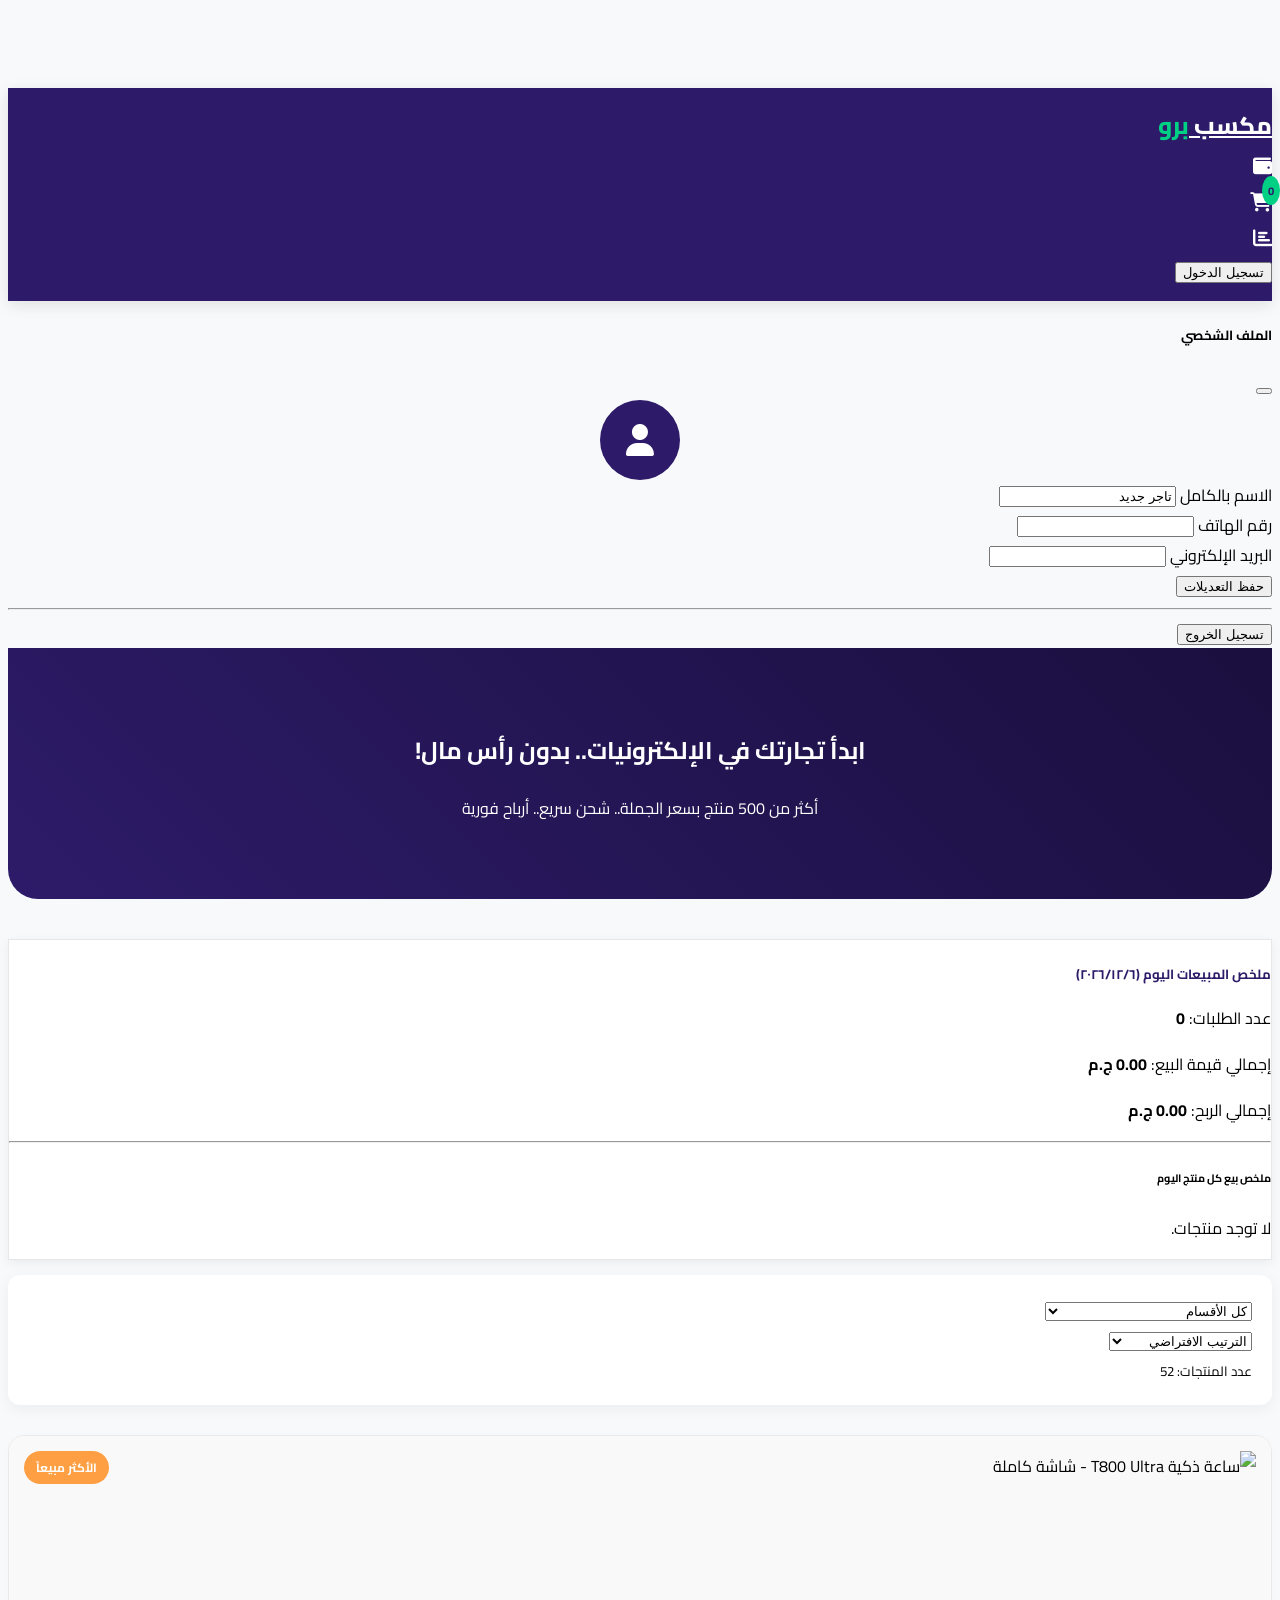
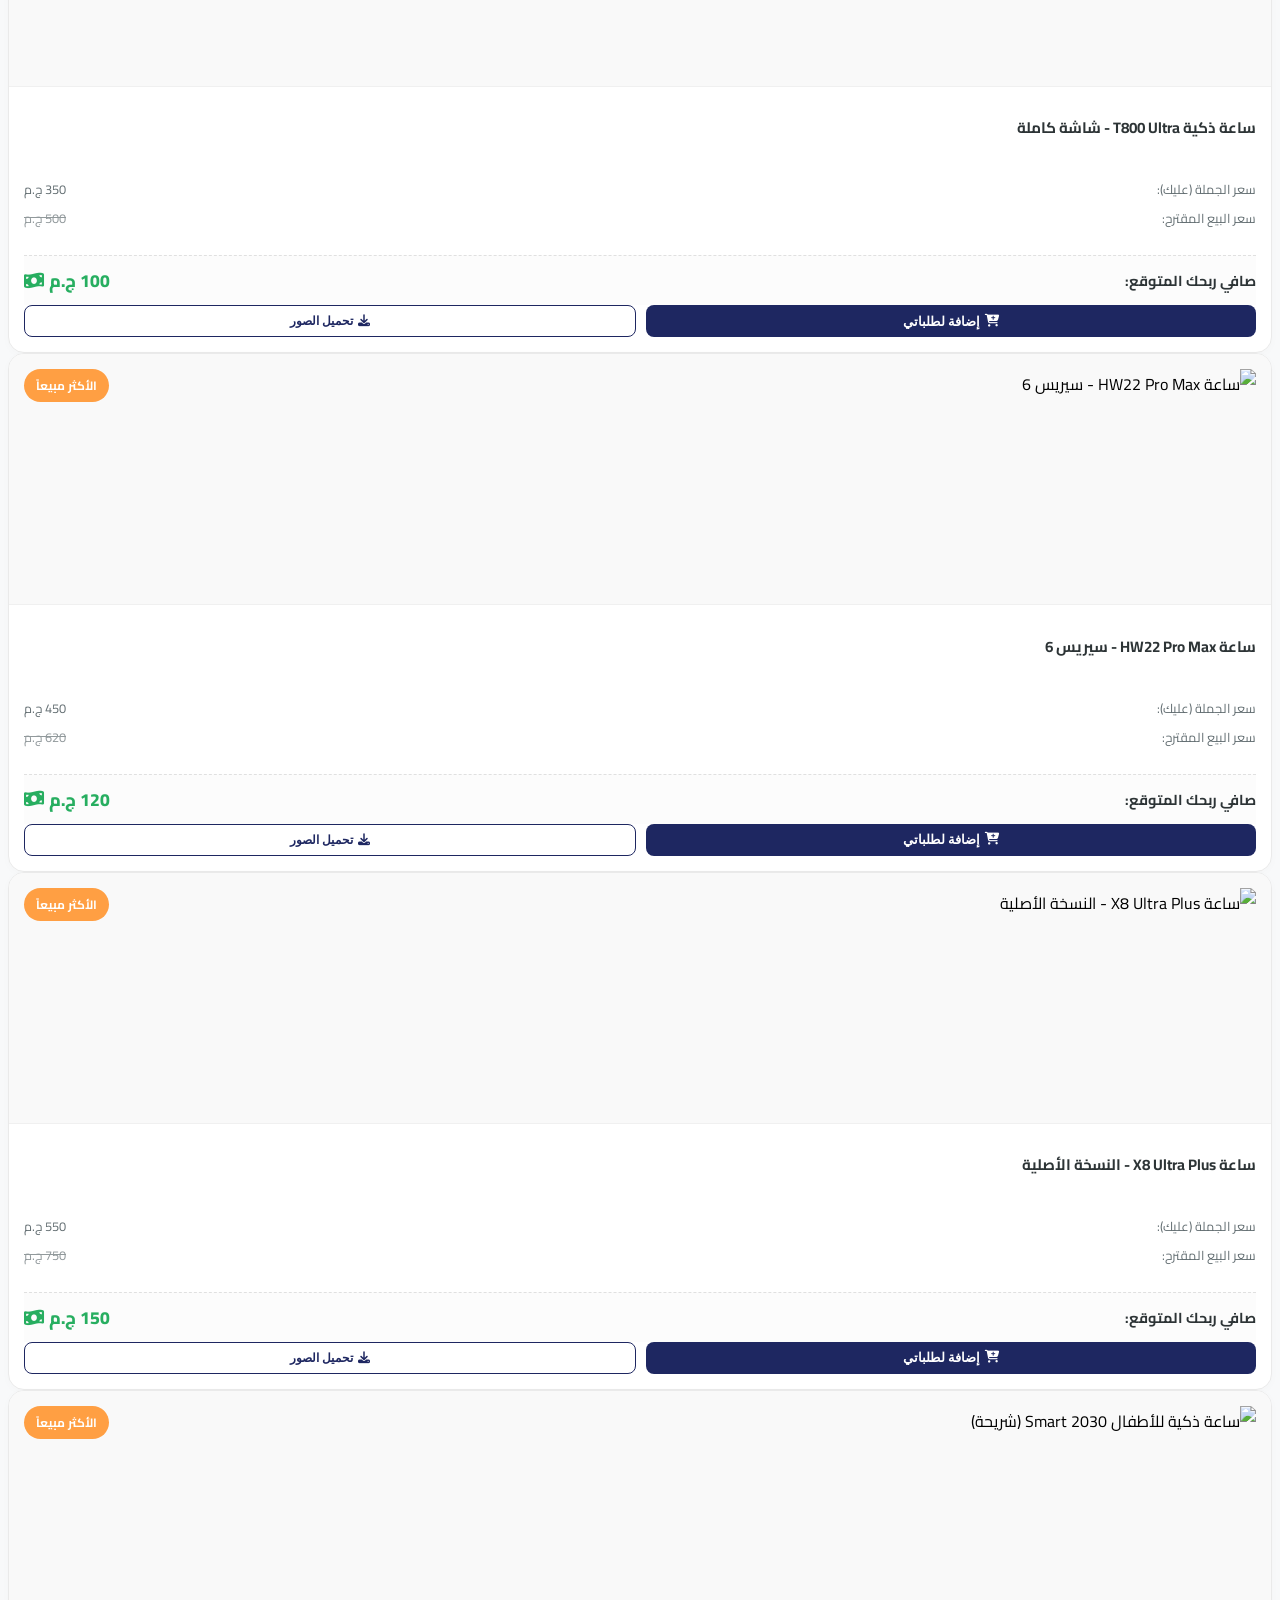
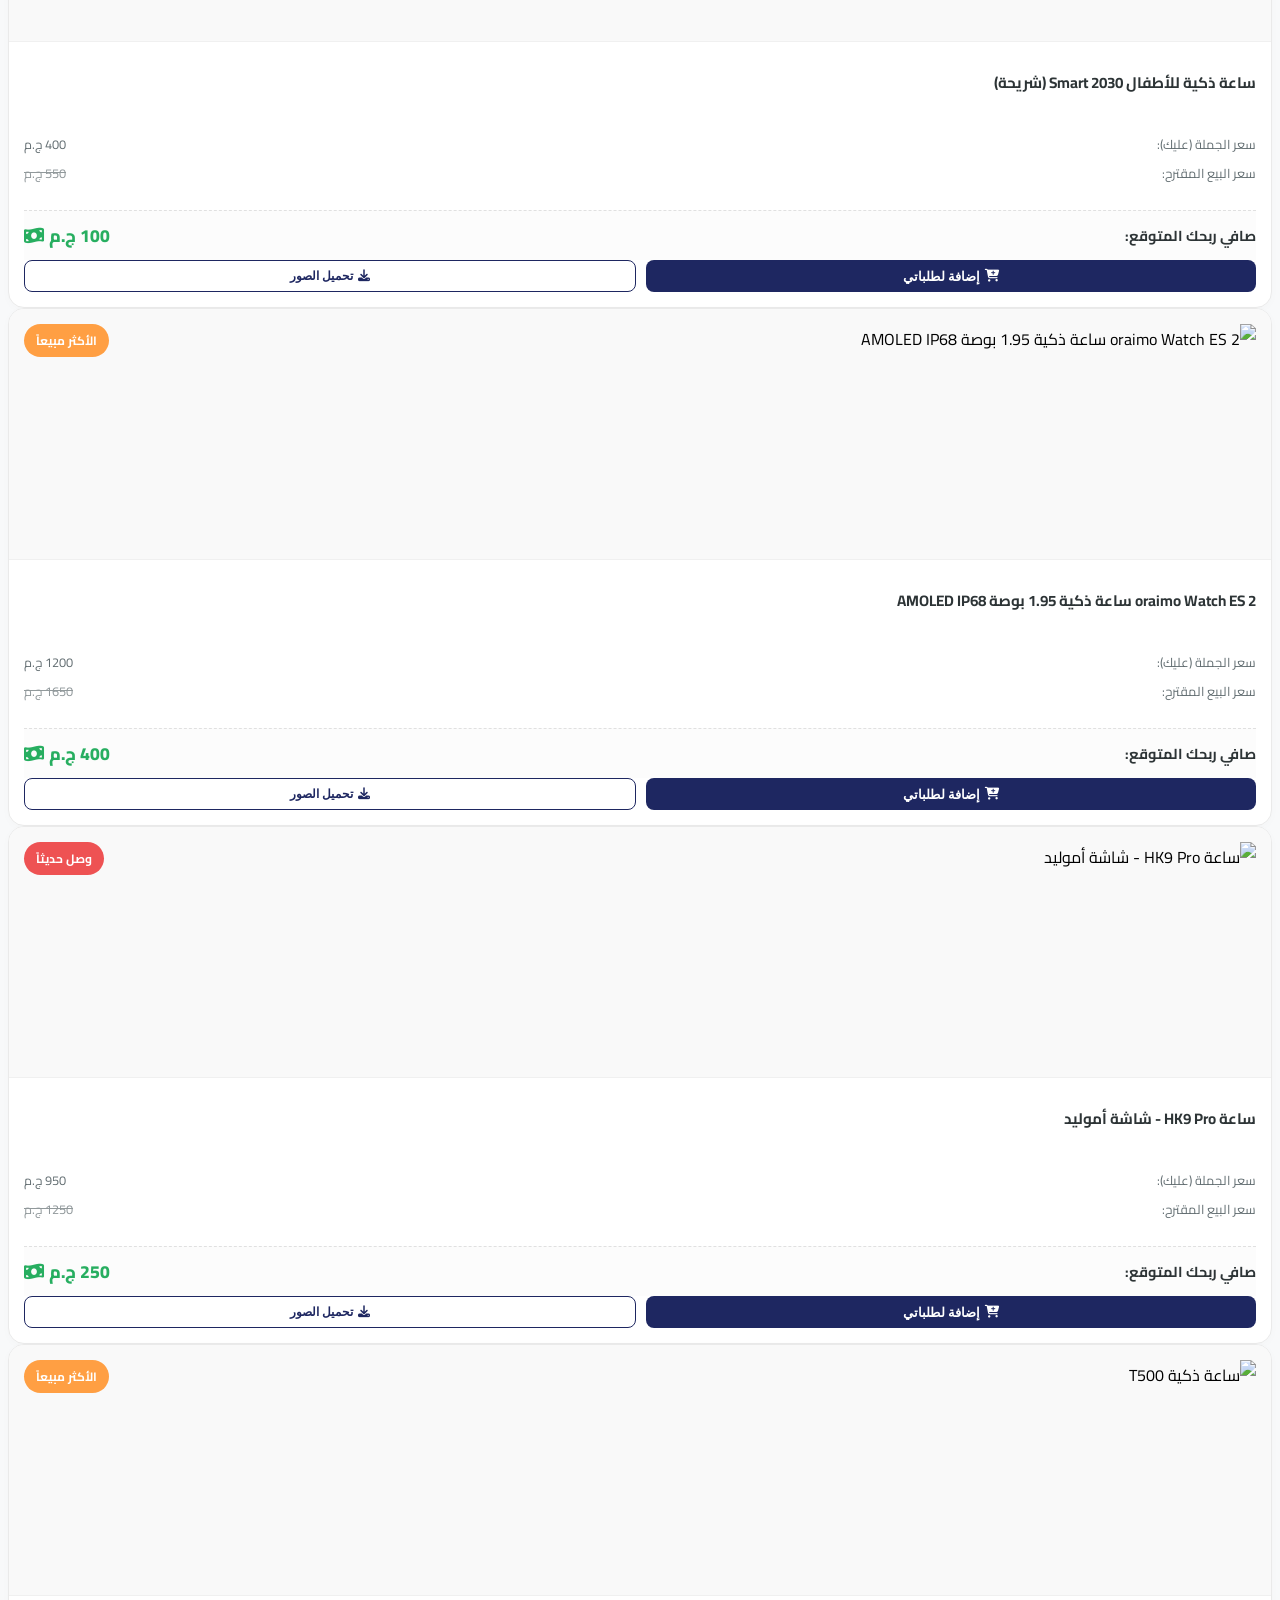
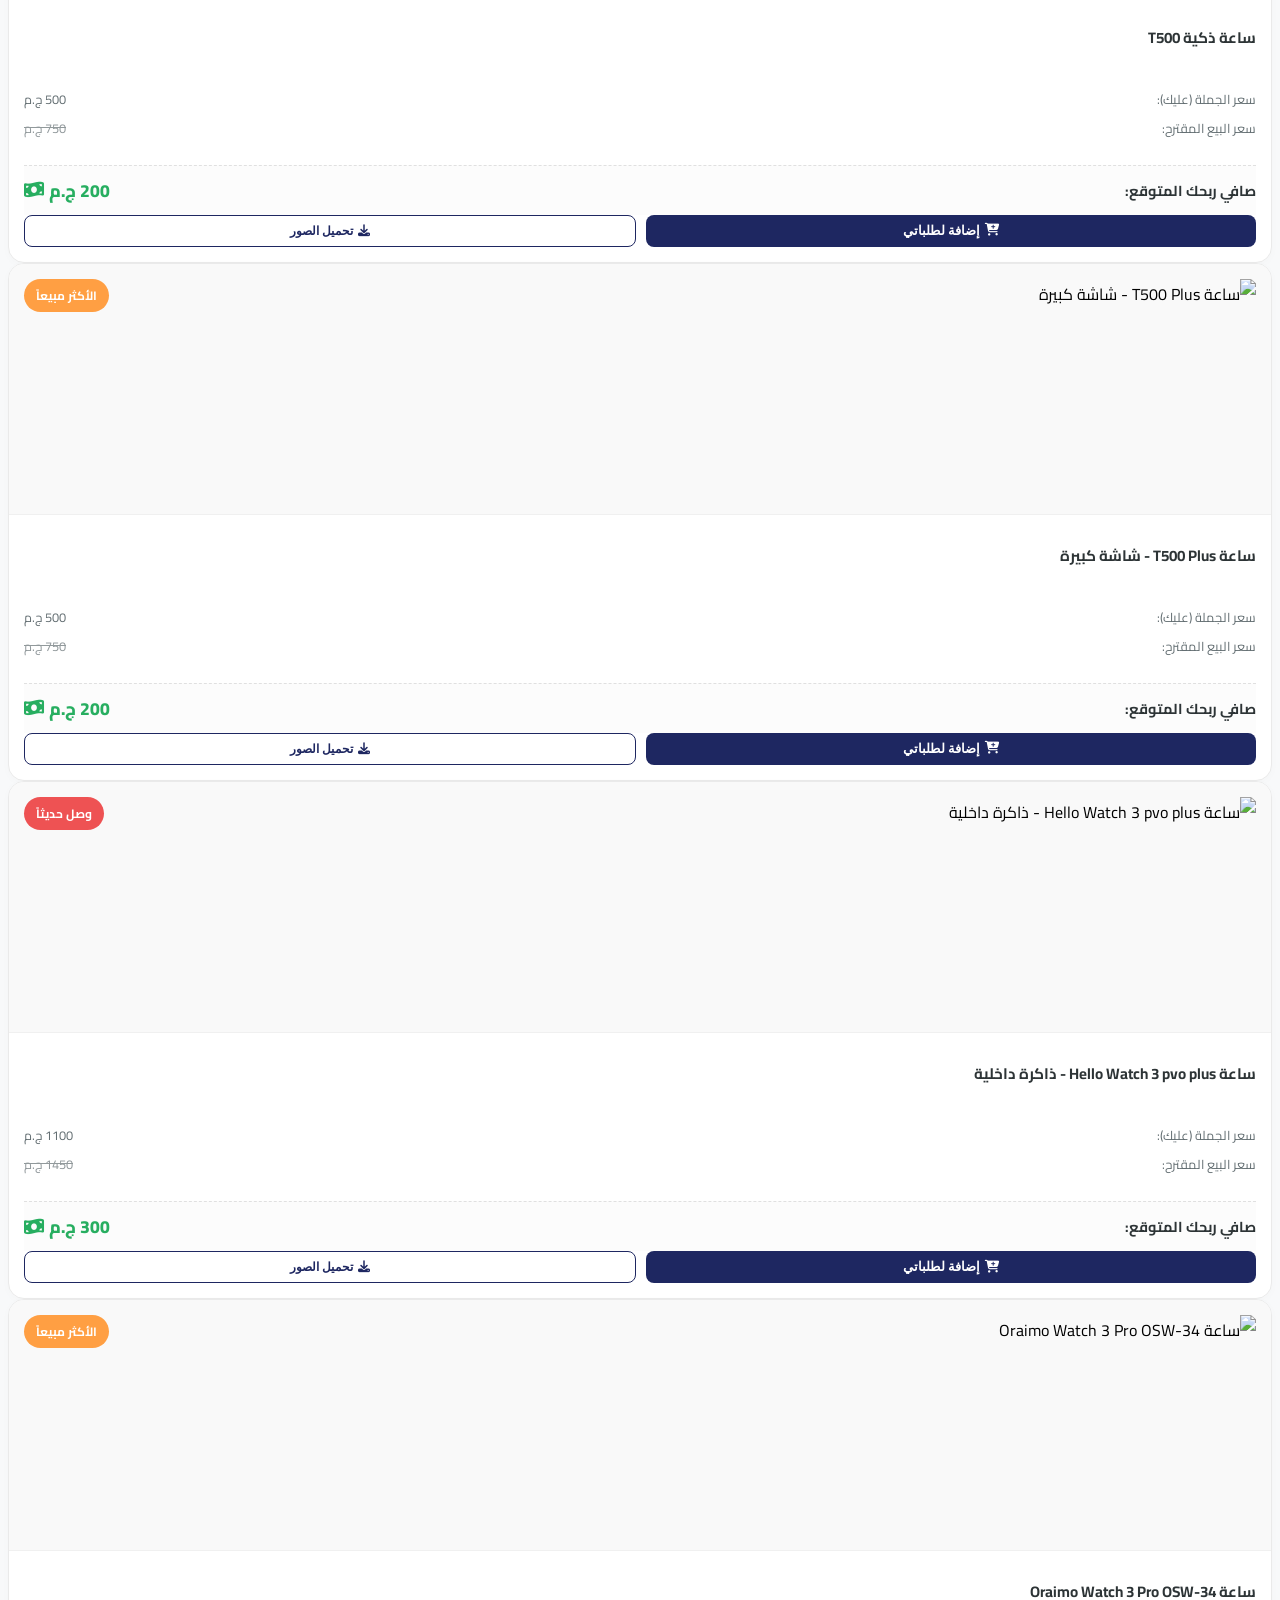
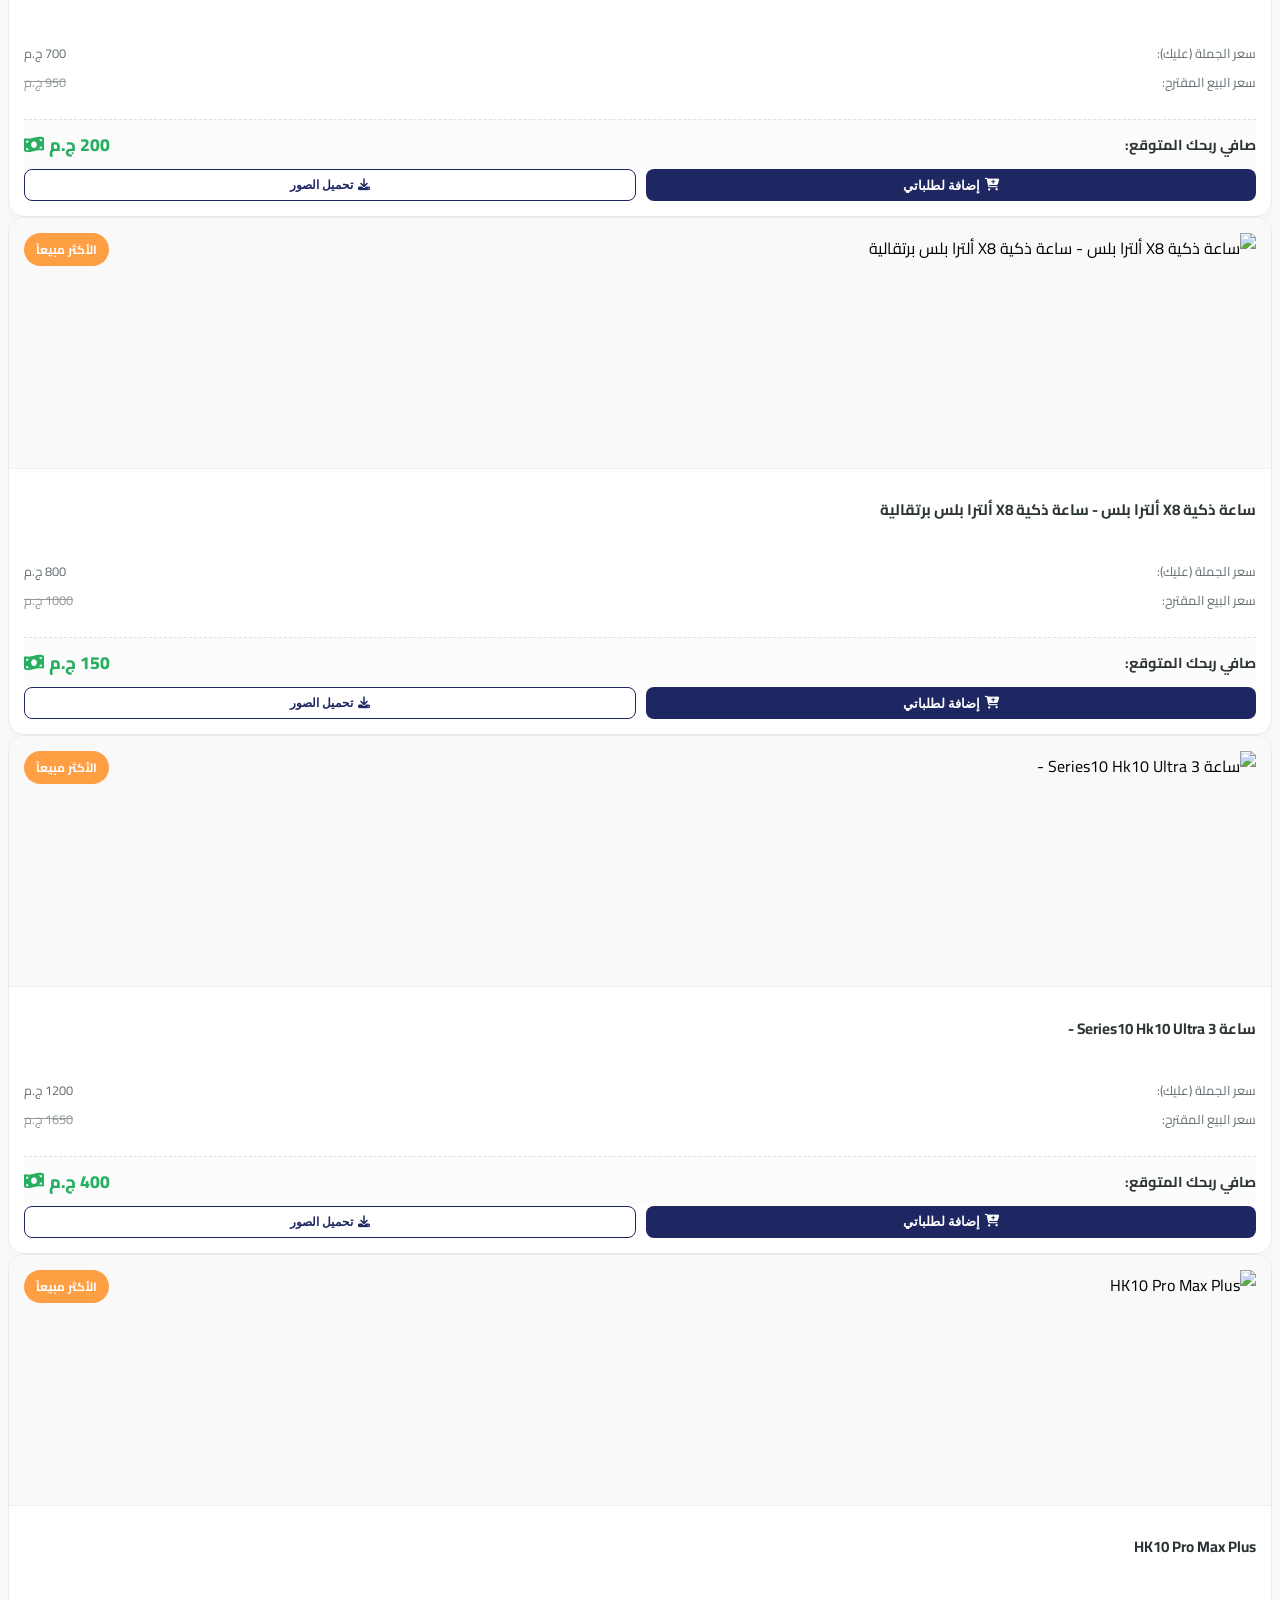
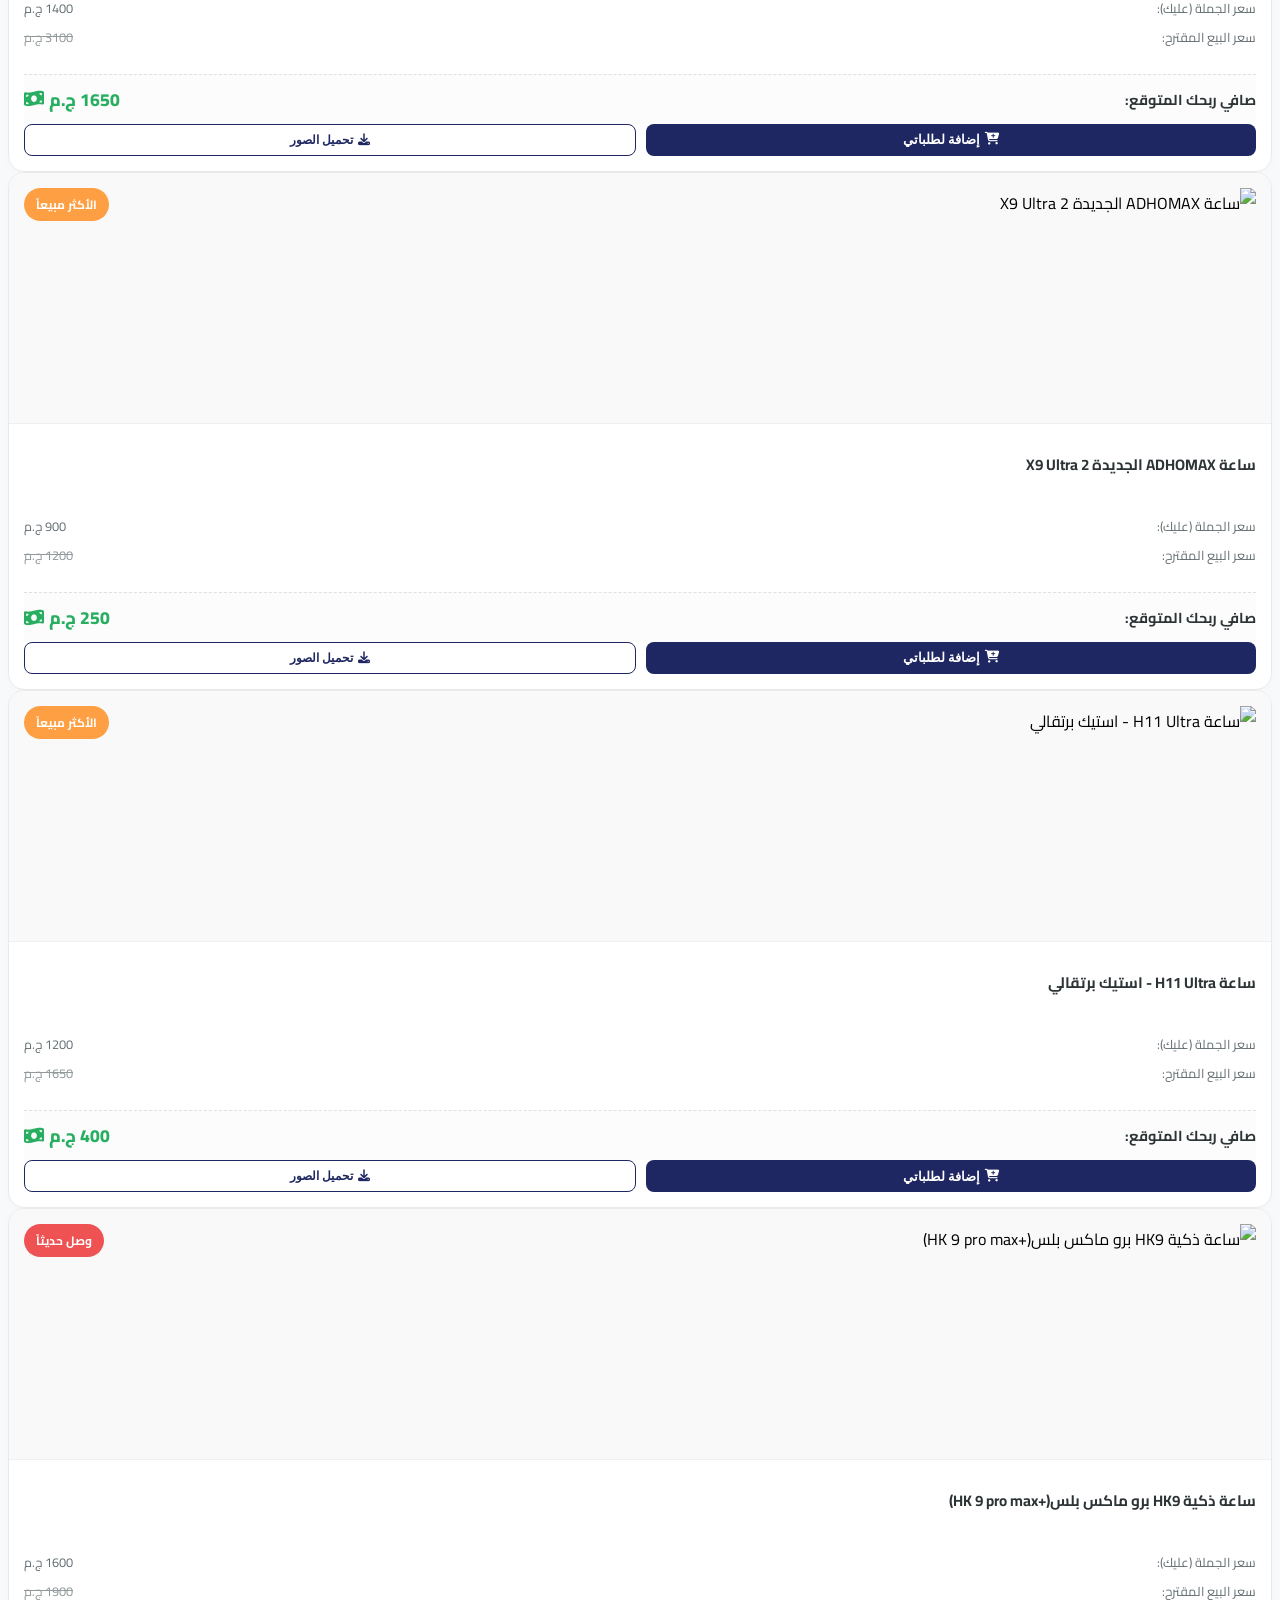
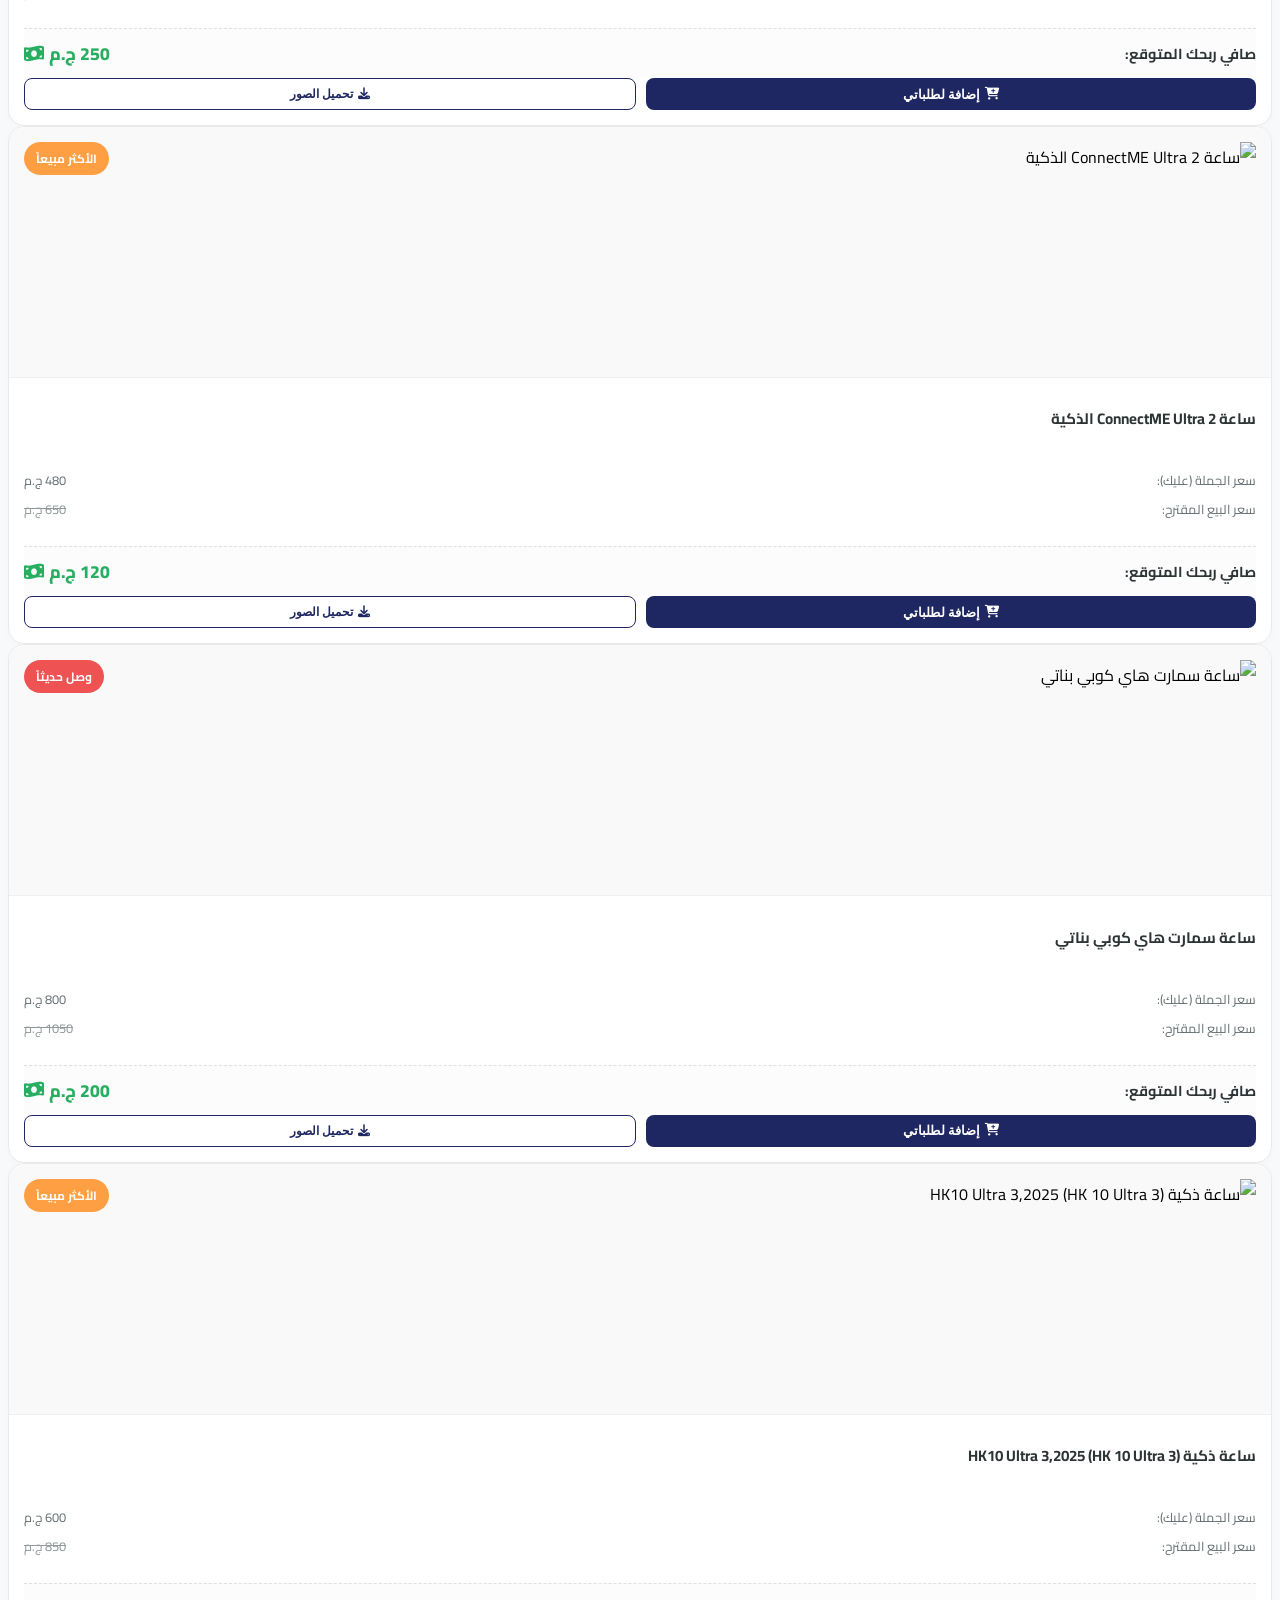
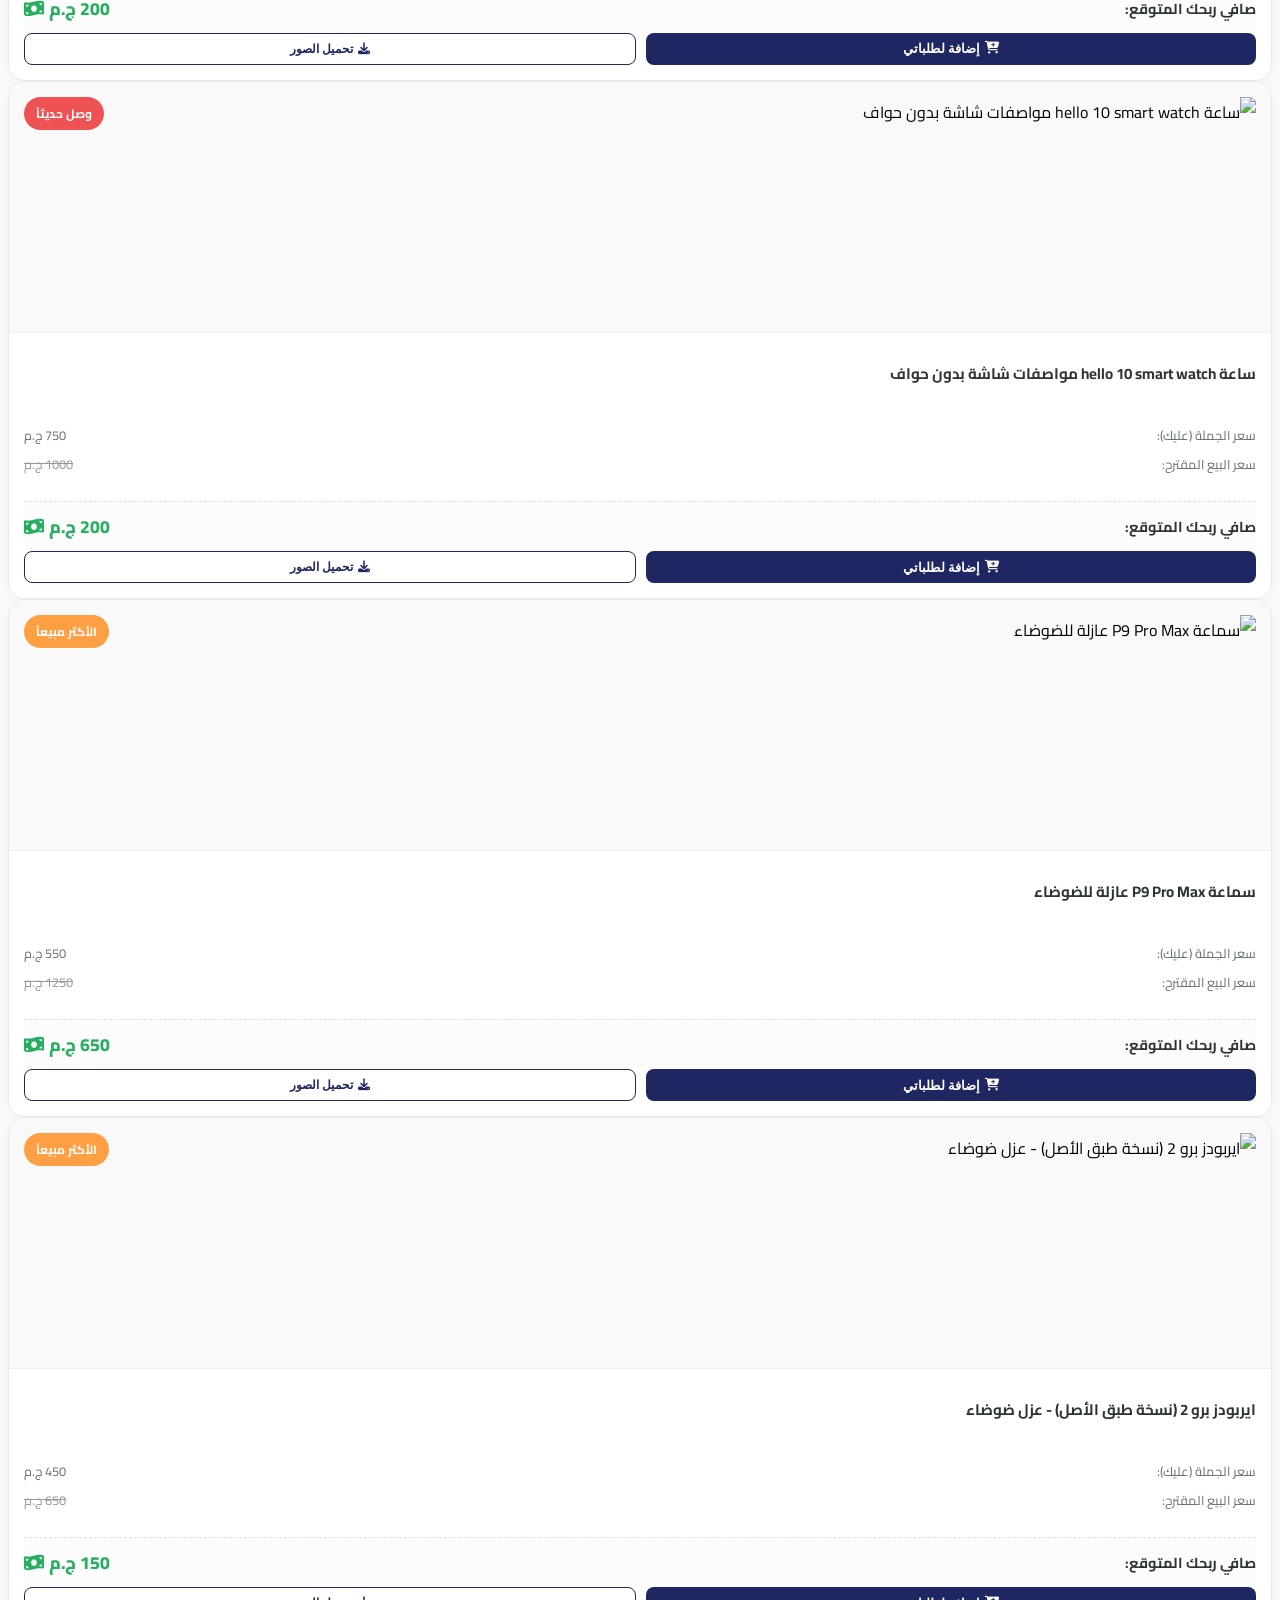
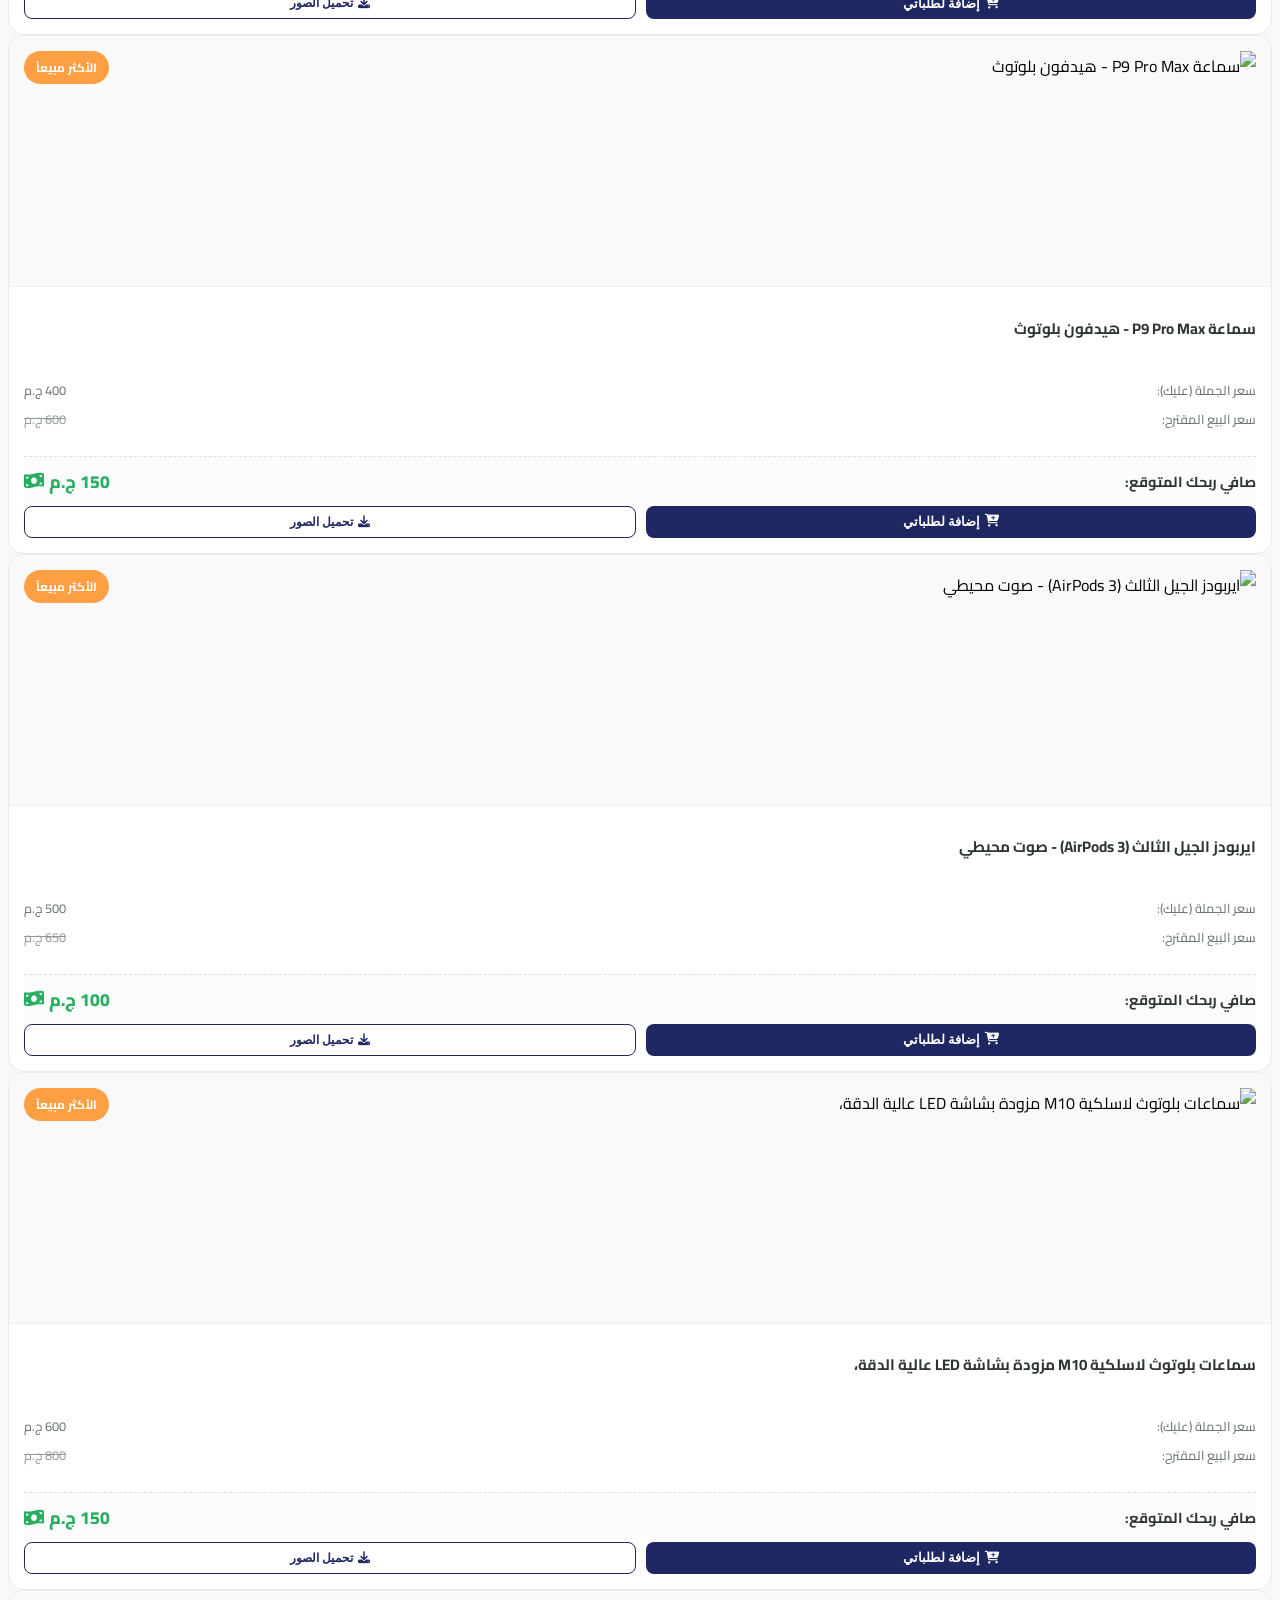
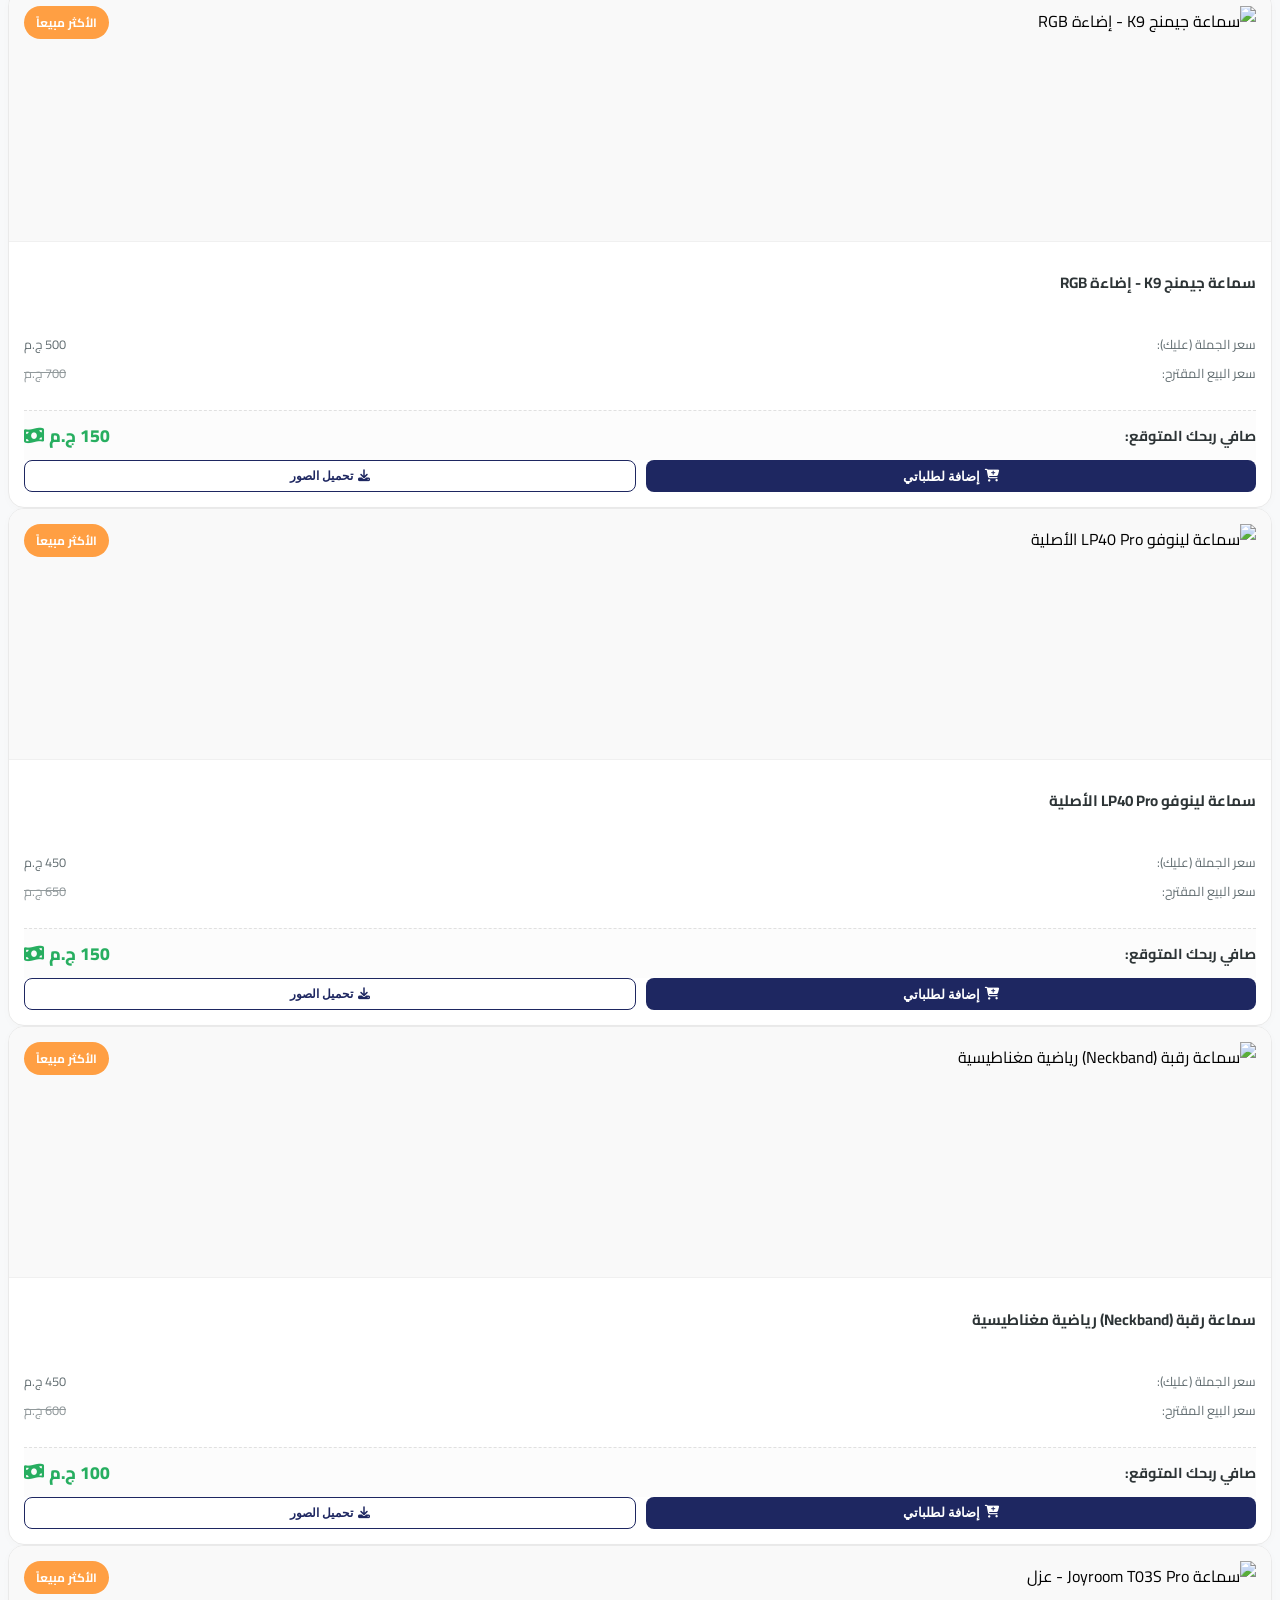
==== index.html @ 0d4d9258 "Add files via upload" ====
<!DOCTYPE html>
<html lang="ar" dir="rtl">
<head>
    <meta charset="UTF-8">
    <meta name="viewport" content="width=device-width, initial-scale=1.0">
    <title>مكسب برو - منصة الدروب شيبينج</title>
    
    <link rel="stylesheet" href="https://cdn.jsdelivr.net/npm/bootstrap@5.3.0/dist/css/bootstrap.rtl.min.css">
    <link href="https://fonts.googleapis.com/css2?family=Cairo:wght@400;600;700;800&display=swap" rel="stylesheet">
    <link rel="stylesheet" href="https://cdnjs.cloudflare.com/ajax/libs/font-awesome/6.4.0/css/all.min.css">
    
    <link rel="stylesheet" href="style.css">
    
</head>
<body>

    <nav class="navbar navbar-expand-lg fixed-top">
    <div class="container d-flex justify-content-between">
        
        <div class="d-flex align-items-center gap-4">
            <a class="navbar-brand mb-0" href="#">مكسب <span>برو</span></a>
            
            <div class="nav-icon-btn position-relative" title="المحفظة" data-bs-toggle="modal" data-bs-target="#walletModal" onclick="updateWalletUI()">
                <i class="fa-solid fa-wallet"></i>
                <span id="walletNotif" class="position-absolute top-0 start-100 translate-middle p-1 bg-danger border border-light rounded-circle d-none"></span>
            </div>

            <div class="nav-icon-btn position-relative" title="سلة الطلبات" data-bs-toggle="modal" data-bs-target="#cartModal">
                <i class="fa-solid fa-cart-shopping"></i>
                <span class="badge-counter" id="cartCount">0</span>
            </div>

            <div class="nav-icon-btn position-relative" title="تقرير المبيعات" onclick="openSalesReport()">
                <i class="fa-solid fa-chart-bar"></i>
            </div>
        </div>

        <div id="authSection">
            <button class="btn btn-outline-light btn-sm" data-bs-toggle="modal" data-bs-target="#loginModal">تسجيل الدخول</button>
        </div>

    </div>
</nav>

    <div class="offcanvas offcanvas-end" tabindex="-1" id="profileSidebar">
        <div class="offcanvas-header bg-light">
            <h5 class="offcanvas-title">الملف الشخصي</h5>
            <button type="button" class="btn-close" data-bs-dismiss="offcanvas"></button>
        </div>
        <div class="offcanvas-body">
            <form id="profileForm">
                <div class="mb-3 text-center">
                    <div class="profile-avatar-placeholder">
                        <i class="fa-solid fa-user"></i>
                    </div>
                </div>
                <div class="mb-3">
                    <label>الاسم بالكامل</label>
                    <input type="text" class="form-control" id="profileName" value="تاجر جديد">
                </div>
                <div class="mb-3">
                    <label>رقم الهاتف</label>
                    <input type="tel" class="form-control" id="profilePhone" value="">
                </div>
                <div class="mb-3">
                    <label>البريد الإلكتروني</label>
                    <input type="email" class="form-control" id="profileEmail" value="" readonly>
                </div>
                <button type="button" class="btn btn-primary w-100" onclick="saveProfile()">حفظ التعديلات</button>
                <hr>
                <button type="button" class="btn btn-danger w-100" onclick="logout()">تسجيل الخروج</button>
            </form>
        </div>
    </div>

    <section class="hero-section">
        <div class="container">
            <h1>ابدأ تجارتك في الإلكترونيات.. بدون رأس مال!</h1>
            <p class="mb-4">أكثر من 500 منتج بسعر الجملة.. شحن سريع.. أرباح فورية</p>
        </div>
    </section>

    <div class="container mb-4" id="dailySalesSummary"></div>

    <div class="container pb-5">
        
        <div class="filter-bar row g-3 align-items-center">
            <div class="col-md-4">
                <select class="form-select" id="categoryFilter" onchange="renderProducts()">
                    <option value="all">كل الأقسام</option>
                    <option value="ساعات">ساعات ذكية</option>
                    <option value="سماعات">سماعات (Headphones/Airpods)</option>
                    <option value="شواحن">شواحن وكابلات</option>
                    <option value="باور">باور بنك</option>
                </select>
            </div>
            <div class="col-md-4">
                <select class="form-select" id="sortFilter" onchange="renderProducts()">
                    <option value="default">الترتيب الافتراضي</option>
                    <option value="profit_high">الربح: من الأعلى للأقل</option>
                    <option value="profit_low">الربح: من الأقل للأعلى</option>
                    <option value="bestseller">الأكثر مبيعاً</option>
                </select>
            </div>
            <div class="col-md-4 text-start">
                <small class="text-muted" id="productsCount">يتم عرض المنتجات...</small>
            </div>
        </div>

        <div class="row g-4" id="productsContainer">
            </div>

    </div>

    <div class="modal fade" id="loginModal" tabindex="-1">
        <div class="modal-dialog modal-dialog-centered">
            <div class="modal-content">
                <div class="modal-header border-0">
                    <button type="button" class="btn-close" data-bs-dismiss="modal"></button>
                </div>
                <div class="modal-body p-4">
                    <ul class="nav nav-tabs nav-fill mb-4" id="authTabs" role="tablist">
                        <li class="nav-item">
                            <button class="nav-link active" data-bs-toggle="tab" data-bs-target="#loginTab">تسجيل دخول</button>
                        </li>
                        <li class="nav-item">
                            <button class="nav-link" data-bs-toggle="tab" data-bs-target="#signupTab">إنشاء حساب</button>
                        </li>
                    </ul>
                    <div class="tab-content">
                        <div class="tab-pane fade show active" id="loginTab">
                            <input type="email" class="form-control mb-3" id="loginEmail" placeholder="البريد الإلكتروني">
                            <input type="password" class="form-control mb-3" id="loginPassword" placeholder="كلمة المرور">
                            <button class="btn btn-primary w-100" onclick="handleSimpleLogin()">دخول</button>
                            
                            <div class="d-flex align-items-center my-3">
                                <hr class="flex-grow-1">
                                <span class="mx-2 text-muted small">أو الدخول السريع</span>
                           <hr class="flex-grow-1">
    
                          <button id="google-login-btn" type="button" class="btn btn-dark w-100 d-flex align-items-center justify-content-center py-2 rounded-pill mt-3">
    <img src="https://www.gstatic.com/firebasejs/ui/2.0.0/images/action/google.svg" alt="Google" style="width: 20px; margin-left: 10px;">
    <span>المتابعة باستخدام جوجل</span>
</button>

               </div>
                       <div class="tab-pane fade" id="signupTab">
                        <div id="signupAlert" class="alert alert-danger d-none small"></div>
    
                        <input type="text" id="newUserName" class="form-control mb-3" placeholder="الاسم بالكامل (ثلاثي)">
    
                        <input type="email" id="newUserEmail" class="form-control mb-3" placeholder="البريد الإلكتروني (example@gmail.com)">
    
                        <input type="tel" id="newUserPhone" class="form-control mb-3" placeholder="رقم الهاتف (01xxxxxxxxx)" maxlength="11">
    
                        <input type="password" id="newUserPass" class="form-control mb-3" placeholder="كلمة المرور (6 أرقام على الأقل)">
    
                        <button class="btn btn-primary w-100" onclick="validateAndLogin()">إنشاء حساب جديد</button>
                     </div>
                    </div>
                </div>
            </div>
        </div>
    </div>

    <div class="modal fade" id="productModal" tabindex="-1">
        <div class="modal-dialog modal-lg">
            <div class="modal-content" id="productModalContent">
                </div>
        </div>
    </div>

    <div class="modal fade" id="cartModal" tabindex="-1">
        <div class="modal-dialog modal-lg modal-dialog-scrollable">
            <div class="modal-content">
                <div class="modal-header bg-light">
                    <h5 class="modal-title fw-bold">سلة الطلبات</h5>
                    <button type="button" class="btn-close" data-bs-dismiss="modal"></button>
                </div>
                <div class="modal-body">
                    <div class="row">
                        <div class="col-lg-7 mb-4">
                            <h6 class="border-bottom pb-2">المنتجات المختارة</h6>
                            <div id="cartItemsContainer">
                                <p class="text-center text-muted py-4">السلة فارغة</p>
                            </div>
                        </div>

                        <div class="col-lg-5">
                            <div class="bg-light p-3 rounded">
                                <h6 class="fw-bold mb-3">بيانات العميل (المشتري)</h6>
                                <form id="checkoutForm">
                                    <div class="mb-2">
                                        <label class="small">الاسم بالكامل</label>
                                        <input type="text" id="custName" class="form-control form-control-sm" required>
                                    </div>
                                    <div class="mb-2">
                                        <label class="small">رقم الهاتف (أساسي)</label>
                                        <input type="tel" id="custPhone1" class="form-control form-control-sm" required>
                                    </div>
                                    <div class="mb-2">
                                        <label class="small">رقم الهاتف (احتياطي)</label>
                                        <input type="tel" id="custPhone2" class="form-control form-control-sm">
                                    </div>
                                    <div class="mb-2">
                                        <label class="small">العنوان بالتفصيل</label>
                                        <textarea id="custAddress" class="form-control form-control-sm" rows="2" required></textarea>
                                    </div>
                                    <div class="mb-3">
                                        <label class="small">المحافظة (لتحديد الشحن)</label>
                                        <select id="custCity" class="form-select form-select-sm" onchange="updateTotal()" required>
                                            <option value="">اختر المحافظة...</option>
                                            <option value="cairo">القاهرة (50 ج.م)</option>
                                            <option value="giza">الجيزة (65 ج.م)</option>
                                            <option value="other">محافظات أخرى (يتم التحديد لاحقاً)</option>
                                        </select>
                                    </div>

                                    <hr>
                                    <div class="d-flex justify-content-between mb-1">
                                        <span>إجمالي المنتجات (جملة):</span>
                                        <span id="summaryWholesale">0</span>
                                    </div>
                                    <div class="d-flex justify-content-between mb-1">
                                        <span>مصاريف الشحن:</span>
                                        <span id="summaryShipping" class="text-danger">0</span>
                                    </div>
                                    <div class="d-flex justify-content-between mb-1">
                                        <strong>صافي ربحك:</strong>
                                        <strong id="summaryProfit" class="text-success">0</strong>
                                    
                                    
                                        <div class="mb-3 bg-white p-2 rounded border border-warning">
                                        <label class="small fw-bold mb-1">المبلغ الإجمالي المتفق عليه (شامل الشحن)</label>
                                        <div class="input-group">
                                            <input type="number" id="finalTotalInput" class="form-control fw-bold fs-5 text-primary" 
                                                   oninput="calculateProfitManual()" placeholder="اكتب السعر هنا">
                                            <span class="input-group-text">ج.م</span>
                                        </div>
                                    </div>


                                    <button type="button" class="whatsapp-btn" onclick="sendOrderToWhatsapp()">
                                        <i class="fa-brands fa-whatsapp me-2"></i> إرسال الطلب الآن
                                    </button>
                                </form>
                            </div>
                        </div>
                    </div>
                </div>
            </div>
        </div>
    </div>

    <div class="modal fade" id="walletModal" tabindex="-1">
    <div class="modal-dialog modal-dialog-centered">
        <div class="modal-content border-0 overflow-hidden">
            <div class="modal-header border-0 bg-light">
                <h5 class="modal-title fw-bold">محفظة الأرباح</h5>
                <button type="button" class="btn-close" data-bs-dismiss="modal"></button>
            </div>
            <div class="modal-body p-4">
                
                <div class="wallet-card mb-4 text-center text-white p-4 rounded-4" style="background: linear-gradient(135deg, #2D1B69 0%, #00D084 100%); box-shadow: 0 10px 20px rgba(45, 27, 105, 0.3);">
                    <p class="mb-1 opacity-75">رصيدك الحالي القابل للسحب</p>
                    <h1 class="fw-bold mb-3 display-4"><span id="walletBalance">0</span> <small class="fs-6">ج.م</small></h1>
                    <button class="btn btn-light text-primary fw-bold rounded-pill px-4" onclick="toggleWithdrawForm()">
                        <i class="fa-solid fa-money-bill-transfer"></i> سحب الرصيد
                    </button>
                </div>

                <div id="withdrawForm" class="d-none bg-light p-3 rounded mb-3 border">
                    <h6 class="fw-bold mb-3">طلب سحب أرباح</h6>
                    <div class="mb-2">
                        <label class="small text-muted">وسيلة السحب</label>
                        <select class="form-select mb-2" id="withdrawMethod">
                            <option value="vodafone">فودافون كاش</option>
                            <option value="instapay">انستا باي (InstaPay)</option>
                        </select>
                    </div>
                    <div class="mb-2">
                        <label class="small text-muted">رقم المحفظة / العنوان</label>
                        <input type="tel" class="form-control" id="withdrawNumber" placeholder="01xxxxxxxxx">
                    </div>
                    <div class="mb-3">
                        <label class="small text-muted">المبلغ المراد سحبه</label>
                        <input type="number" class="form-control" id="withdrawAmount" placeholder="الحد الأدنى 50 ج.م">
                    </div>
                    <button class="btn btn-success w-100" onclick="confirmWithdraw()">تأكيد السحب</button>
                </div>

                <h6 class="fw-bold border-bottom pb-2 mb-3">سجل المعاملات</h6>
                <div id="transactionList" class="transaction-list" style="max-height: 200px; overflow-y: auto;">
                    <p class="text-muted text-center small py-3">لا توجد معاملات بعد</p>
                </div>

            </div>
        </div>
    </div>
</div>

</div> </div> </div> </div> <footer class="main-footer">
        <div class="container">
            <div class="footer-content">
                <p class="mb-0">
                    جميع الحقوق محفوظة © 2026 لموقع 
                    <span class="brand-name">مكسب <span>برو</span></span>
                </p>
                <div class="social-links mt-2">
                    <a href="https://www.facebook.com/profile.php?fb_profile_edit_entry_point=%7B%22click_point%22%3A%22edit_profile_button%22%2C%22feature%22%3A%22profile_header%22%7D&id=61584432689909&sk=about" target="_blank" rel="noopener">
                        <i class="fa-brands fa-facebook"></i>
                    </a>
                    <a href="https://wa.me/01553110124" target="_blank" rel="noopener">
                        <i class="fa-brands fa-whatsapp"></i>
                    </a>
                    <a href="https://www.facebook.com/messages/t/61584432689909" target="_blank" rel="noopener">
                        <i class="fa-solid fa-headset"></i>
                    </a>
                </div>
            </div>
        </div>
    </footer>

   <script src="https://cdn.jsdelivr.net/npm/bootstrap@5.3.0/dist/js/bootstrap.bundle.min.js"></script>

<script src="data.js"></script>
<script src="functions.js"></script>

<script src="assets/js/modules/utils.js"></script>
<script src="assets/js/modules/ui.js"></script>
<script src="assets/js/modules/cart.js"></script>
<script src="assets/js/modules/wallet.js"></script>
<script src="assets/js/modules/sales.js"></script>

<script type="module" src="auth.js"></script>

<script src="main.js"></script>
<script src="script.js"></script>

</body>
</html>
---- style.css ----
:root {
    --primary: #2D1B69;       /* Deep Purple */
    --primary-light: #432c8a;
    --accent: #00D084;        /* Emerald Green */
    --accent-hover: #00b371;
    --bg-body: #F8F9FA;
    --text-dark: #1A1A1A;
    --radius: 12px;
}

body {
    font-family: 'Cairo', sans-serif;
    background-color: var(--bg-body);
    padding-top: 80px;
}

/* --- Header & Nav --- */
.navbar {
    background-color: var(--primary);
    box-shadow: 0 4px 15px rgba(0,0,0,0.1);
    padding: 15px 0;
}

.navbar-brand {
    font-weight: 800;
    color: white !important;
    font-size: 1.5rem;
}
.navbar-brand span { color: var(--accent); }

.nav-icon-btn {
    color: white;
    position: relative;
    margin-left: 15px;
    font-size: 1.2rem;
    cursor: pointer;
    transition: 0.3s;
}
.nav-icon-btn:hover { color: var(--accent); }

.badge-counter {
    position: absolute;
    top: -8px;
    right: -8px;
    background: var(--accent);
    color: var(--primary);
    font-size: 0.7rem;
    padding: 4px 6px;
    border-radius: 50%;
    font-weight: bold;
}

/* Profile Sidebar Trigger */
.user-profile-trigger {
    display: flex;
    align-items: center;
    gap: 10px;
    background: rgba(255,255,255,0.1);
    padding: 5px 15px;
    border-radius: 30px;
    color: white;
    cursor: pointer;
    border: 1px solid transparent;
}
.user-profile-trigger:hover { border-color: var(--accent); }

.profile-avatar-placeholder {
    width: 80px; 
    height: 80px; 
    background: var(--primary); 
    color: white; 
    border-radius: 50%; 
    display: flex; 
    align-items: center; 
    justify-content: center; 
    margin: 0 auto; 
    font-size: 2rem;
}

/* --- Hero --- */
.hero-section {
    background: linear-gradient(45deg, var(--primary) 0%, #1a0f3e 100%);
    color: white;
    padding: 60px 0;
    border-radius: 0 0 30px 30px;
    margin-bottom: 40px;
    text-align: center;
}
.btn-cta {
    background: var(--accent);
    color: var(--primary);
    font-weight: 800;
    padding: 12px 40px;
    border-radius: 50px;
    border: none;
}
.btn-cta:hover { background: var(--accent-hover); color: white; }

/* --- Filters --- */
.filter-bar {
    background: white;
    padding: 20px;
    border-radius: var(--radius);
    box-shadow: 0 4px 15px rgba(0,0,0,0.05);
    margin-bottom: 30px;
}

/* =========================================
   تعديل تصميم الكارت ليبدو مثل الصورة تماماً
   ========================================= */
.product-card {
    background: white;
    border: 1px solid #eaeaea;
    border-radius: 16px;
    overflow: hidden;
    transition: all 0.3s ease;
    box-shadow: 0 2px 10px rgba(0,0,0,0.02);
    display: flex;
    flex-direction: column;
    height: 100%;
    position: relative;
}

.product-card:hover {
    transform: translateY(-5px);
    box-shadow: 0 10px 25px rgba(0,0,0,0.1);
}

/* Badge */
.card-badge {
    position: absolute;
    top: 15px;
    left: 15px;
    padding: 5px 12px;
    border-radius: 20px;
    font-size: 0.75rem;
    font-weight: bold;
    color: white;
    z-index: 2;
}
.badge-orange { background: #FF9F43; }
.badge-red { background: #EE5253; }

.card-img-top {
    height: 220px;
    width: 100%;
    object-fit: contain;
    background: #f9f9f9;
    padding: 15px;
    border-bottom: 1px solid #f0f0f0;
    cursor: pointer;
}

.card-body {
    padding: 15px;
    display: flex;
    flex-direction: column;
    flex-grow: 1;
}

.product-title {
    font-size: 0.95rem;
    font-weight: 700;
    color: #2D3436;
    margin-bottom: 15px;
    line-height: 1.5;
    height: 45px;
    overflow: hidden;
    display: -webkit-box;
    -webkit-line-clamp: 2;
    line-clamp: 2;
    -webkit-box-orient: vertical;
}

/* Prices Section */
.price-details {
    margin-bottom: 15px;
}

.price-row {
    display: flex;
    justify-content: space-between;
    font-size: 0.8rem;
    color: #636e72;
    margin-bottom: 5px;
}

.price-strike {
    text-decoration: line-through;
    opacity: 0.7;
}

/* Profit Section */
.profit-row {
    display: flex;
    justify-content: space-between;
    align-items: center;
    background-color: #fcfcfc;
    padding: 8px 0;
    margin-top: 5px;
    border-top: 1px dashed #e0e0e0;
}

.profit-label {
    font-weight: 700;
    color: #2D3436;
    font-size: 0.9rem;
}

.profit-value {
    font-size: 1.1rem;
    font-weight: 800;
    color: #27ae60;
    display: flex;
    align-items: center;
    gap: 5px;
}

/* Buttons Container */
.card-actions {
    display: flex;
    gap: 10px;
    margin-top: auto;
}

/* Blue Button */
.btn-blue-solid {
    background-color: #1e2761;
    color: white;
    border: none;
    border-radius: 8px;
    padding: 8px;
    font-size: 0.8rem;
    font-weight: bold;
    flex: 1;
    display: flex;
    align-items: center;
    justify-content: center;
    gap: 5px;
    transition: 0.2s;
}
.btn-blue-solid:hover { background-color: #2a3680; color: white; }

/* White Button */
.btn-white-outline {
    background-color: white;
    color: #1e2761;
    border: 1px solid #1e2761;
    border-radius: 8px;
    padding: 8px;
    font-size: 0.75rem;
    font-weight: bold;
    flex: 1;
    display: flex;
    align-items: center;
    justify-content: center;
    gap: 5px;
    transition: 0.2s;
}
.btn-white-outline:hover { background-color: #f0f2ff; }

/* --- Modals & Other --- */
.whatsapp-btn {
    background-color: #25D366;
    color: white;
    font-weight: bold;
    width: 100%;
    border: none;
    padding: 12px;
    border-radius: 8px;
}
.whatsapp-btn:hover { background-color: #1ebc57; color: white;}

.nav-tabs .nav-link { color: var(--text-dark); }
.nav-tabs .nav-link.active { color: var(--primary); font-weight: bold; border-bottom: 3px solid var(--primary); }

/* --- Footer Design --- */
.main-footer {
    background-color: var(--primary); /* نفس لون الهيدر */
    color: rgba(255, 255, 255, 0.8);
    padding: 30px 0;
    margin-top: 50px; /* مسافة بينه وبين المنتجات */
    text-align: center;
    border-top: 4px solid var(--accent); /* خط أخضر جمالي من فوق */
}

.main-footer .brand-name {
    font-weight: 800;
    color: white;
}

.main-footer .brand-name span {
    color: var(--accent); /* كلمة "برو" بالأخضر */
}

.social-links {
    display: flex;
    justify-content: center;
    gap: 20px;
}

.social-links a {
    color: white;
    font-size: 1.2rem;
    transition: 0.3s;
    opacity: 0.7;
}

.social-links a:hover {
    opacity: 1;
    color: var(--accent);
    transform: translateY(-3px);
}

.daily-summary-card {
    background: #fff;
    border: 1px solid #e5e7eb;
    box-shadow: 0 3px 10px rgba(0, 0, 0, 0.06);
    margin-bottom: 15px;
}

.daily-summary-card h5 {
    margin-bottom: 10px;
    color: var(--primary);
}
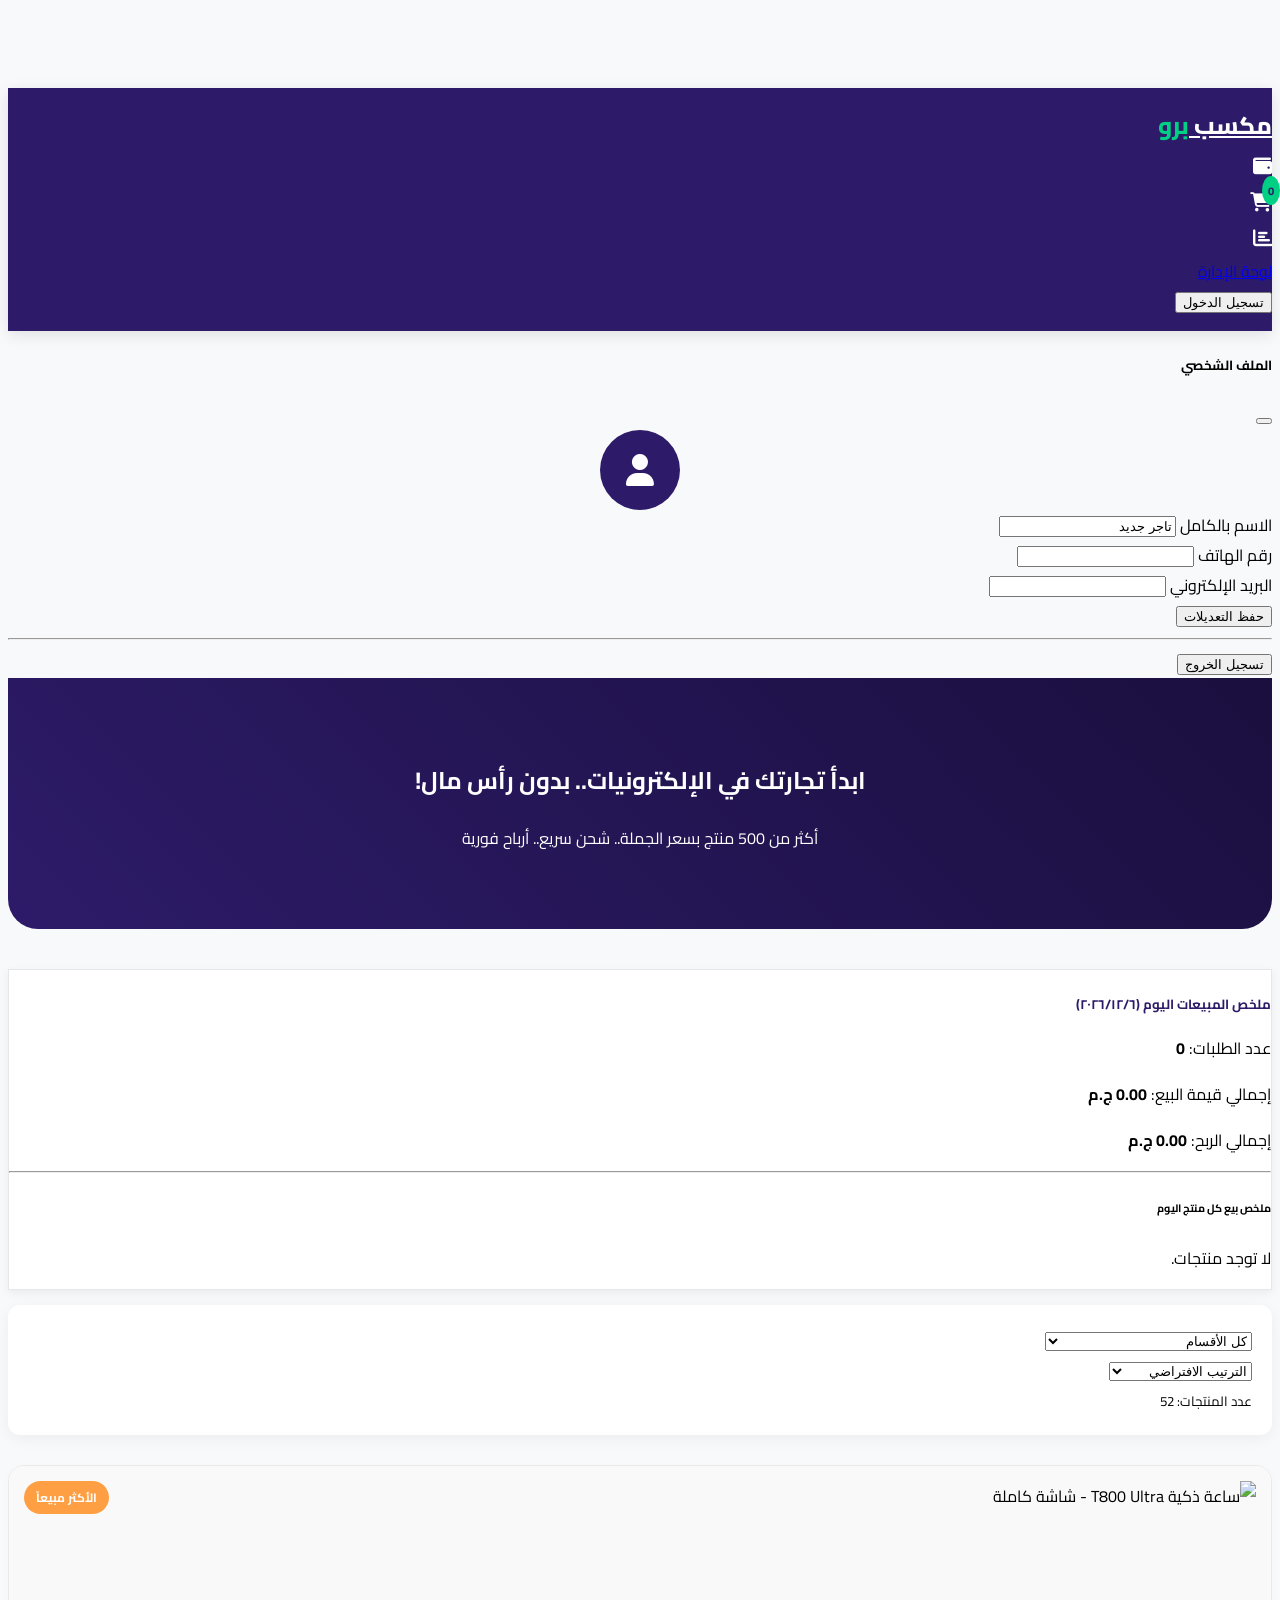
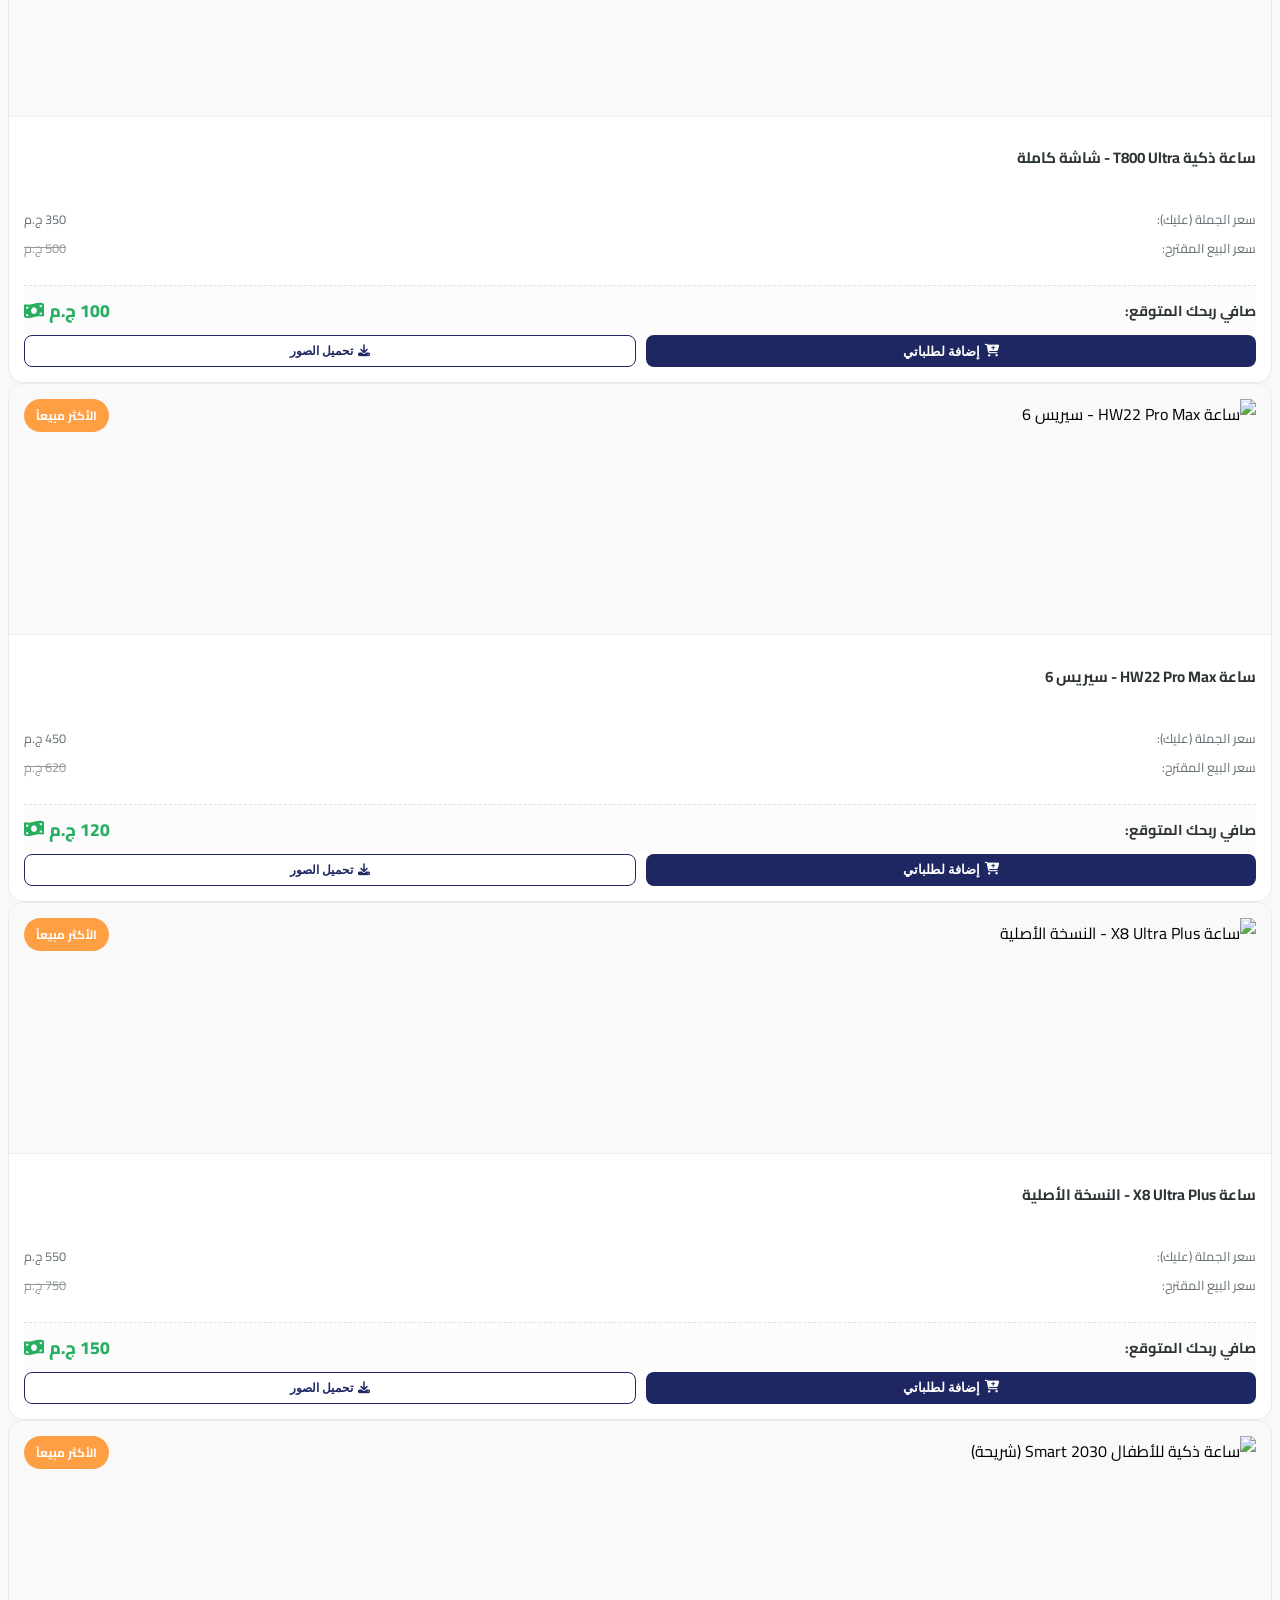
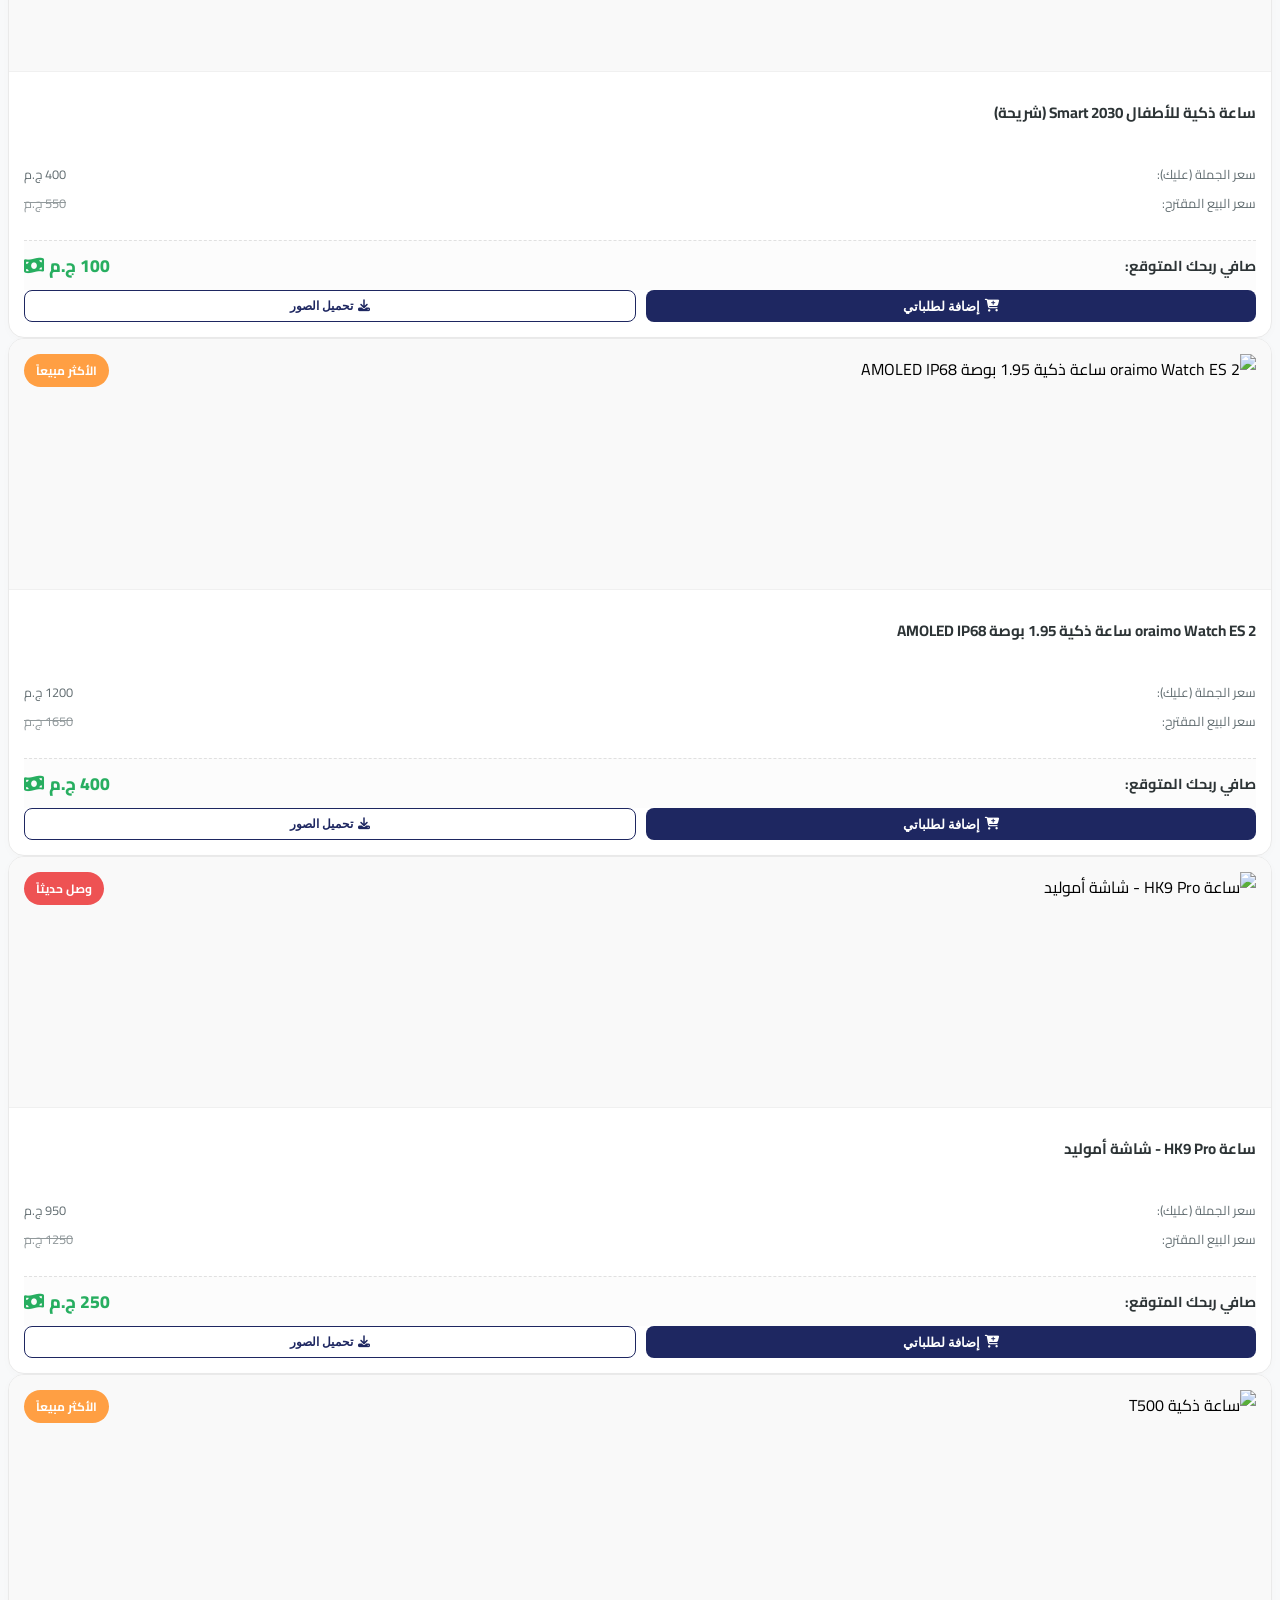
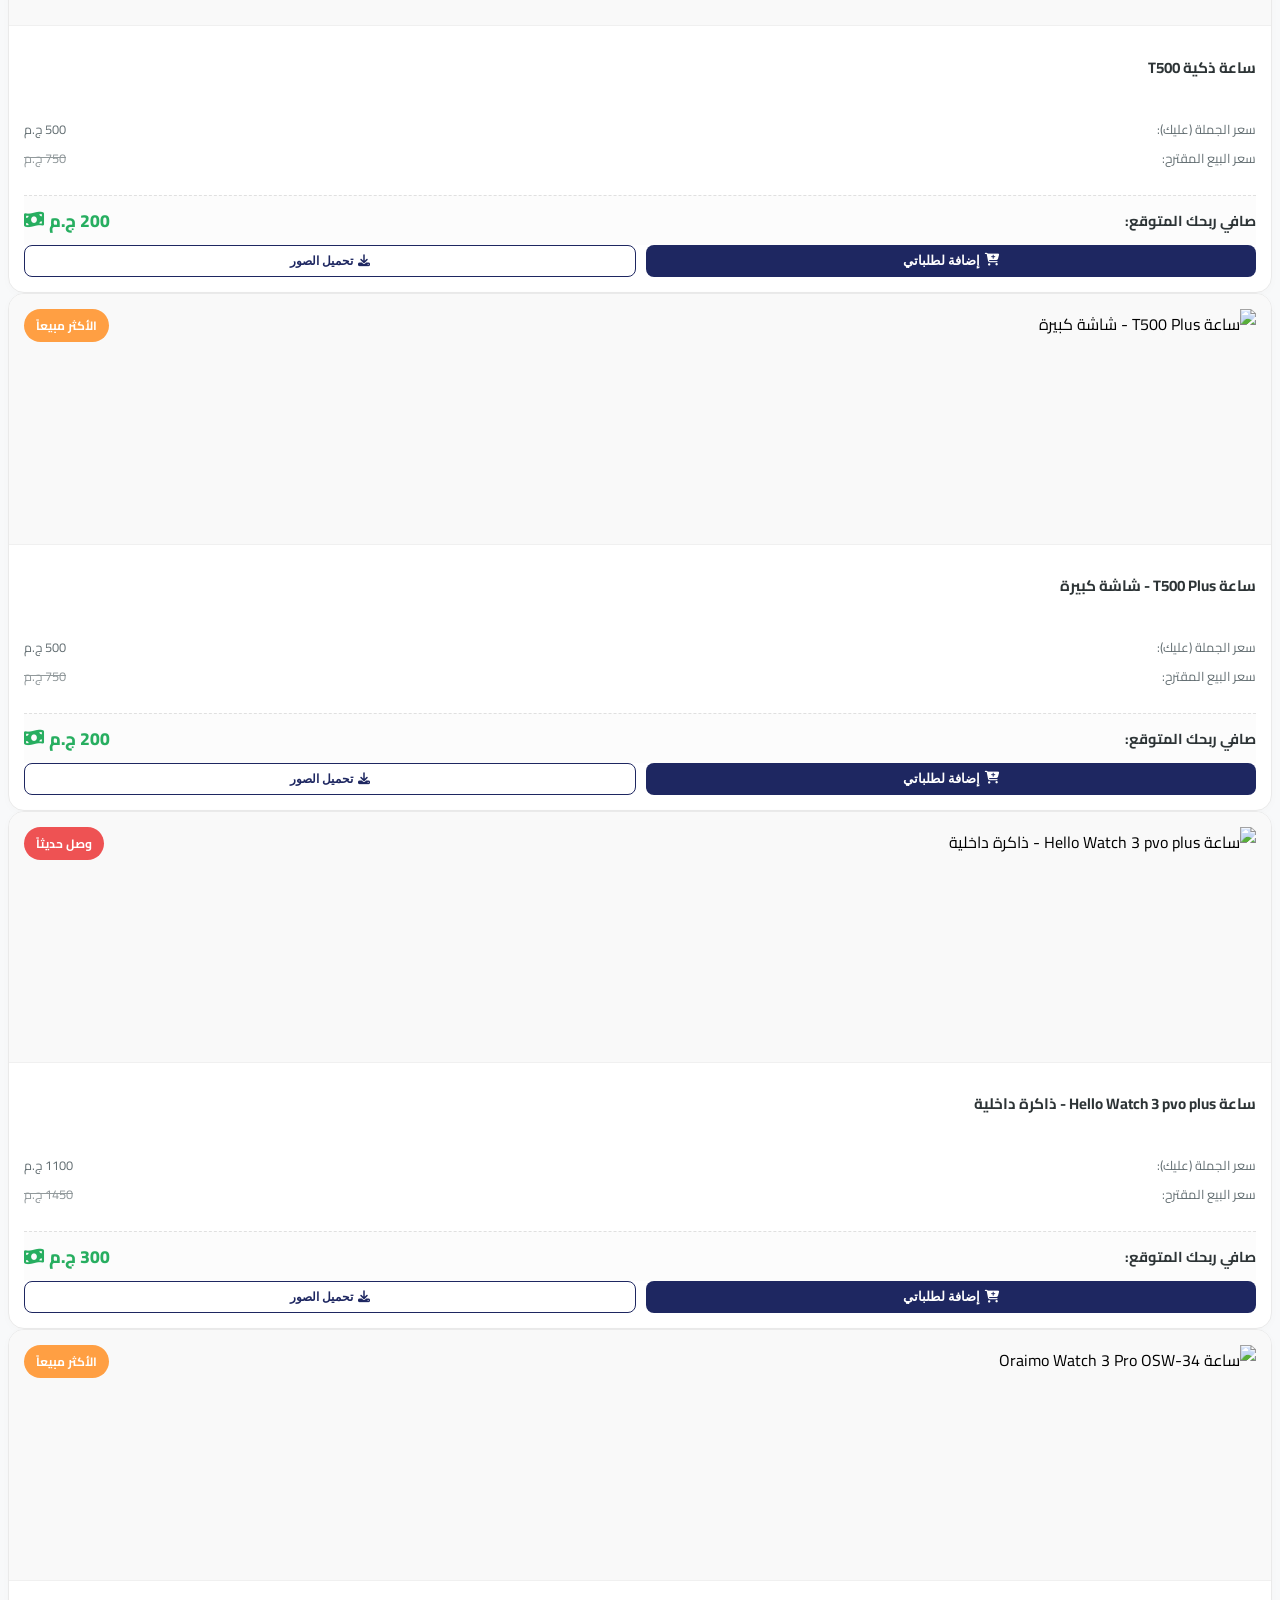
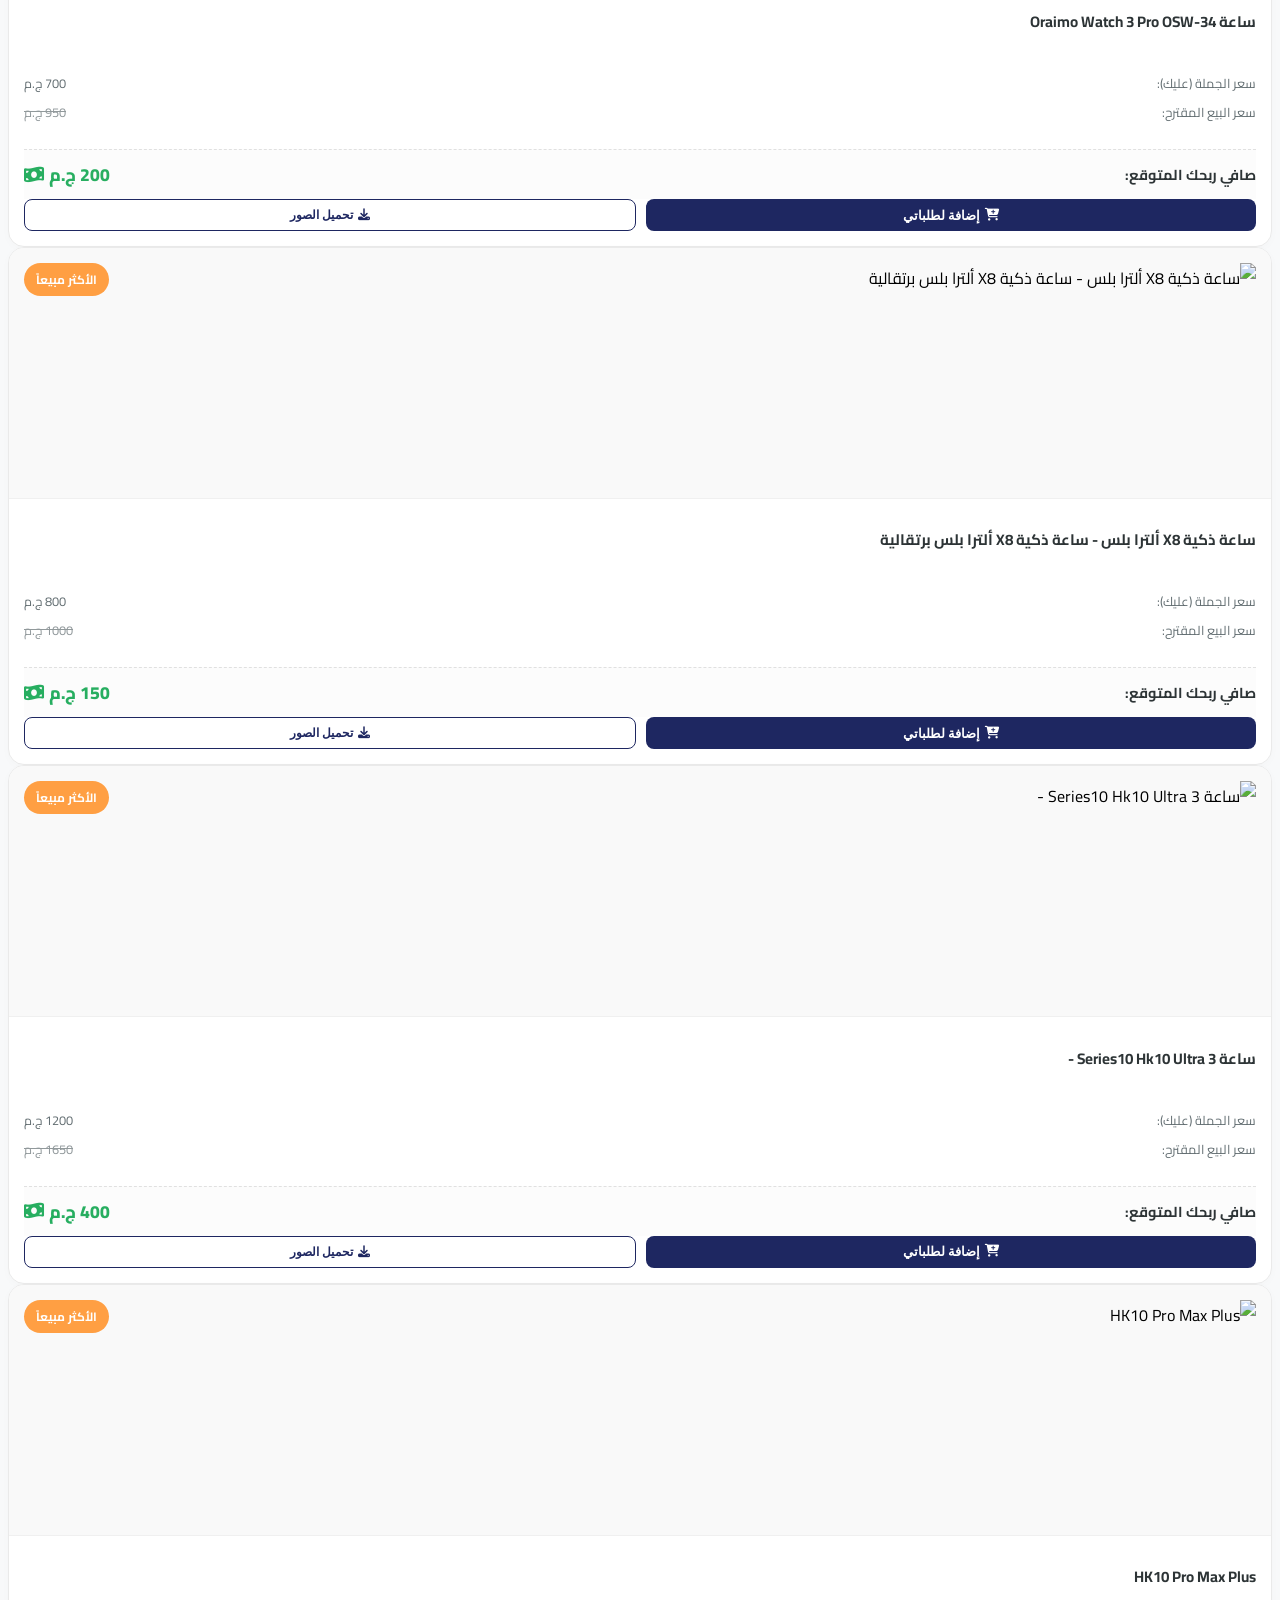
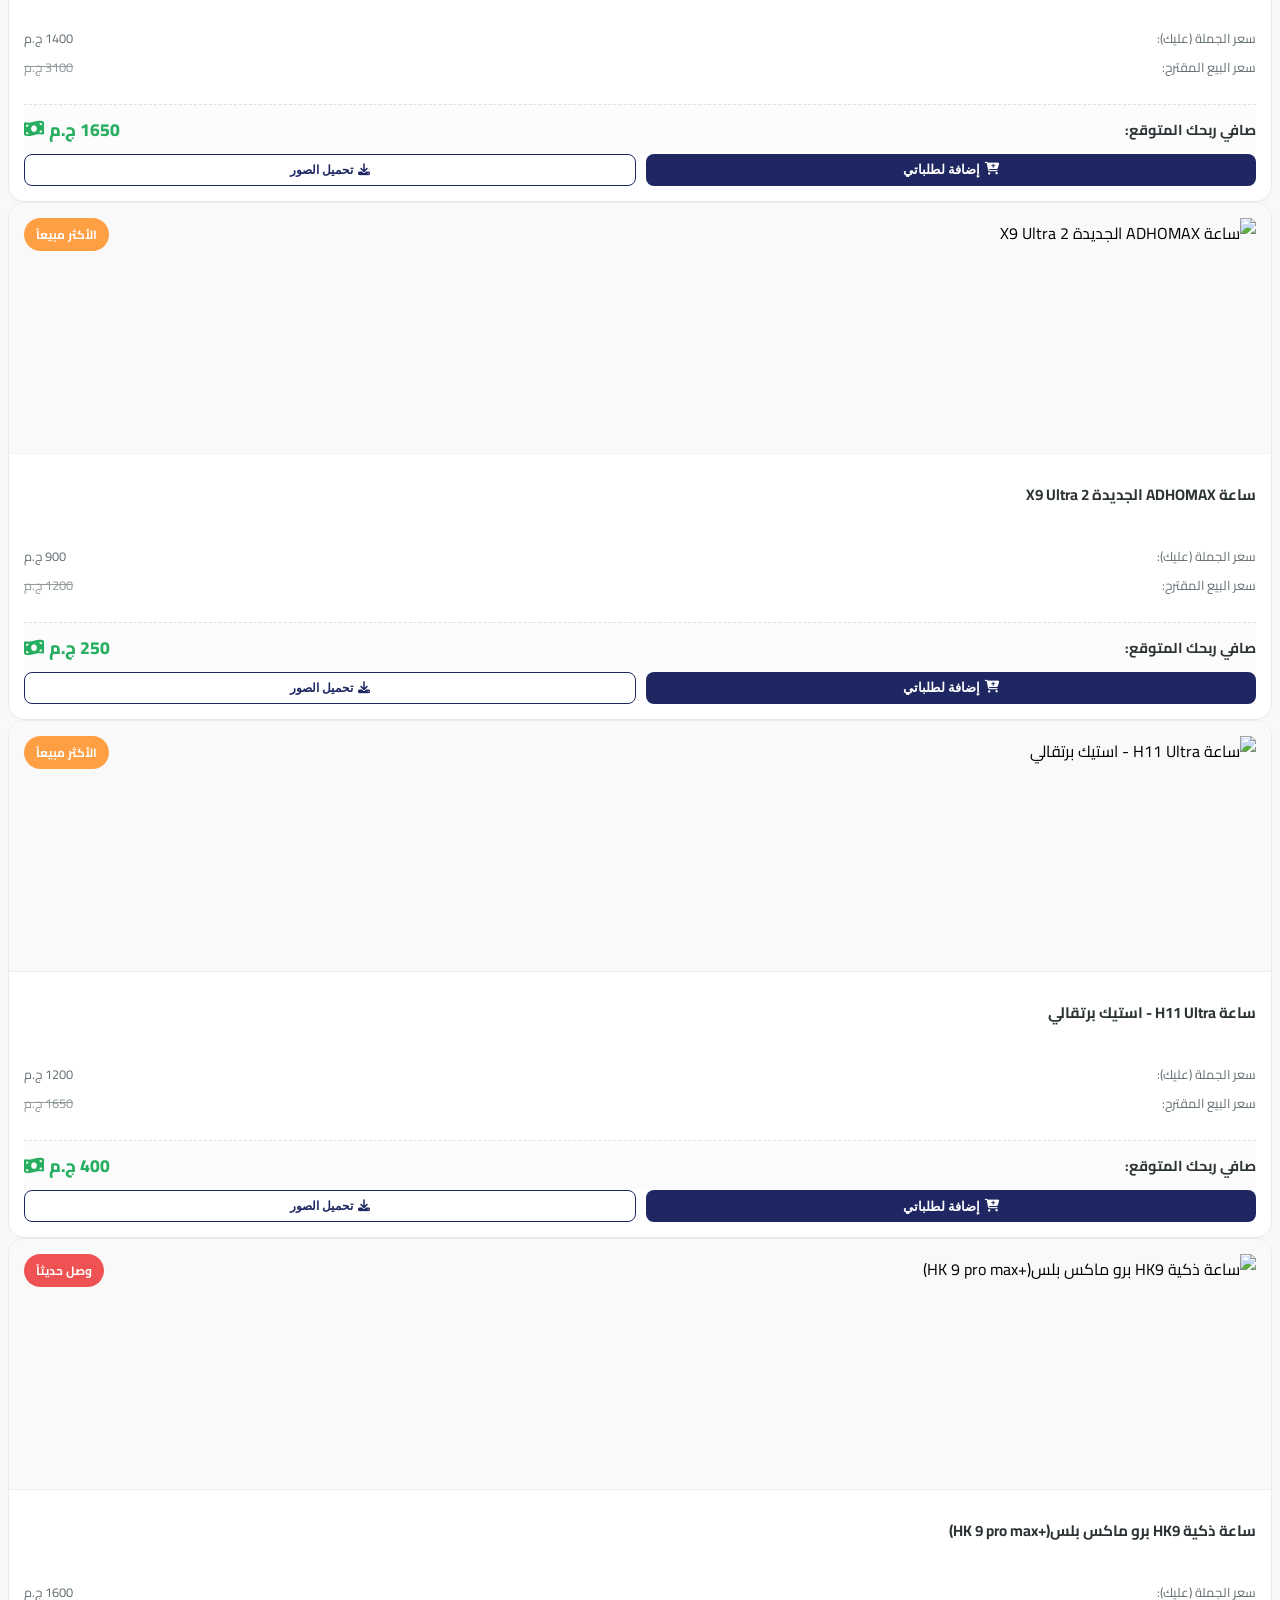
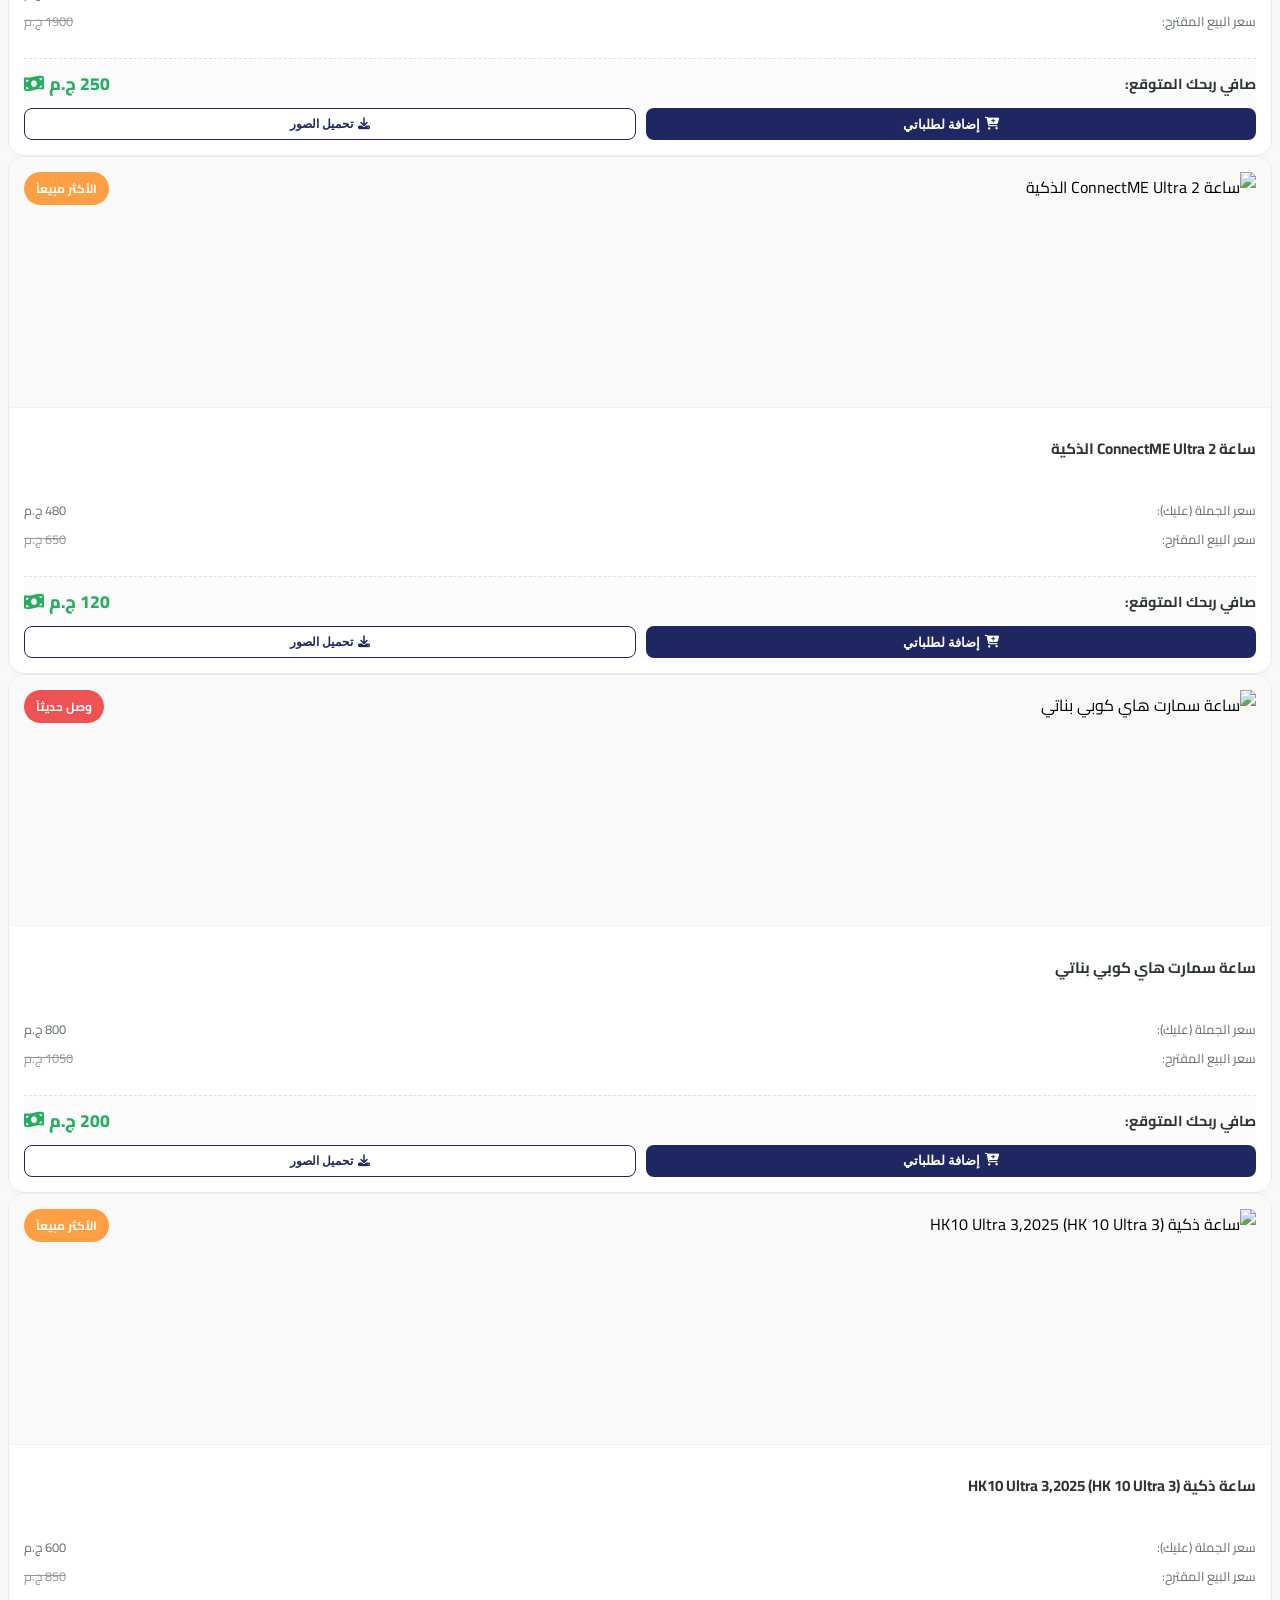
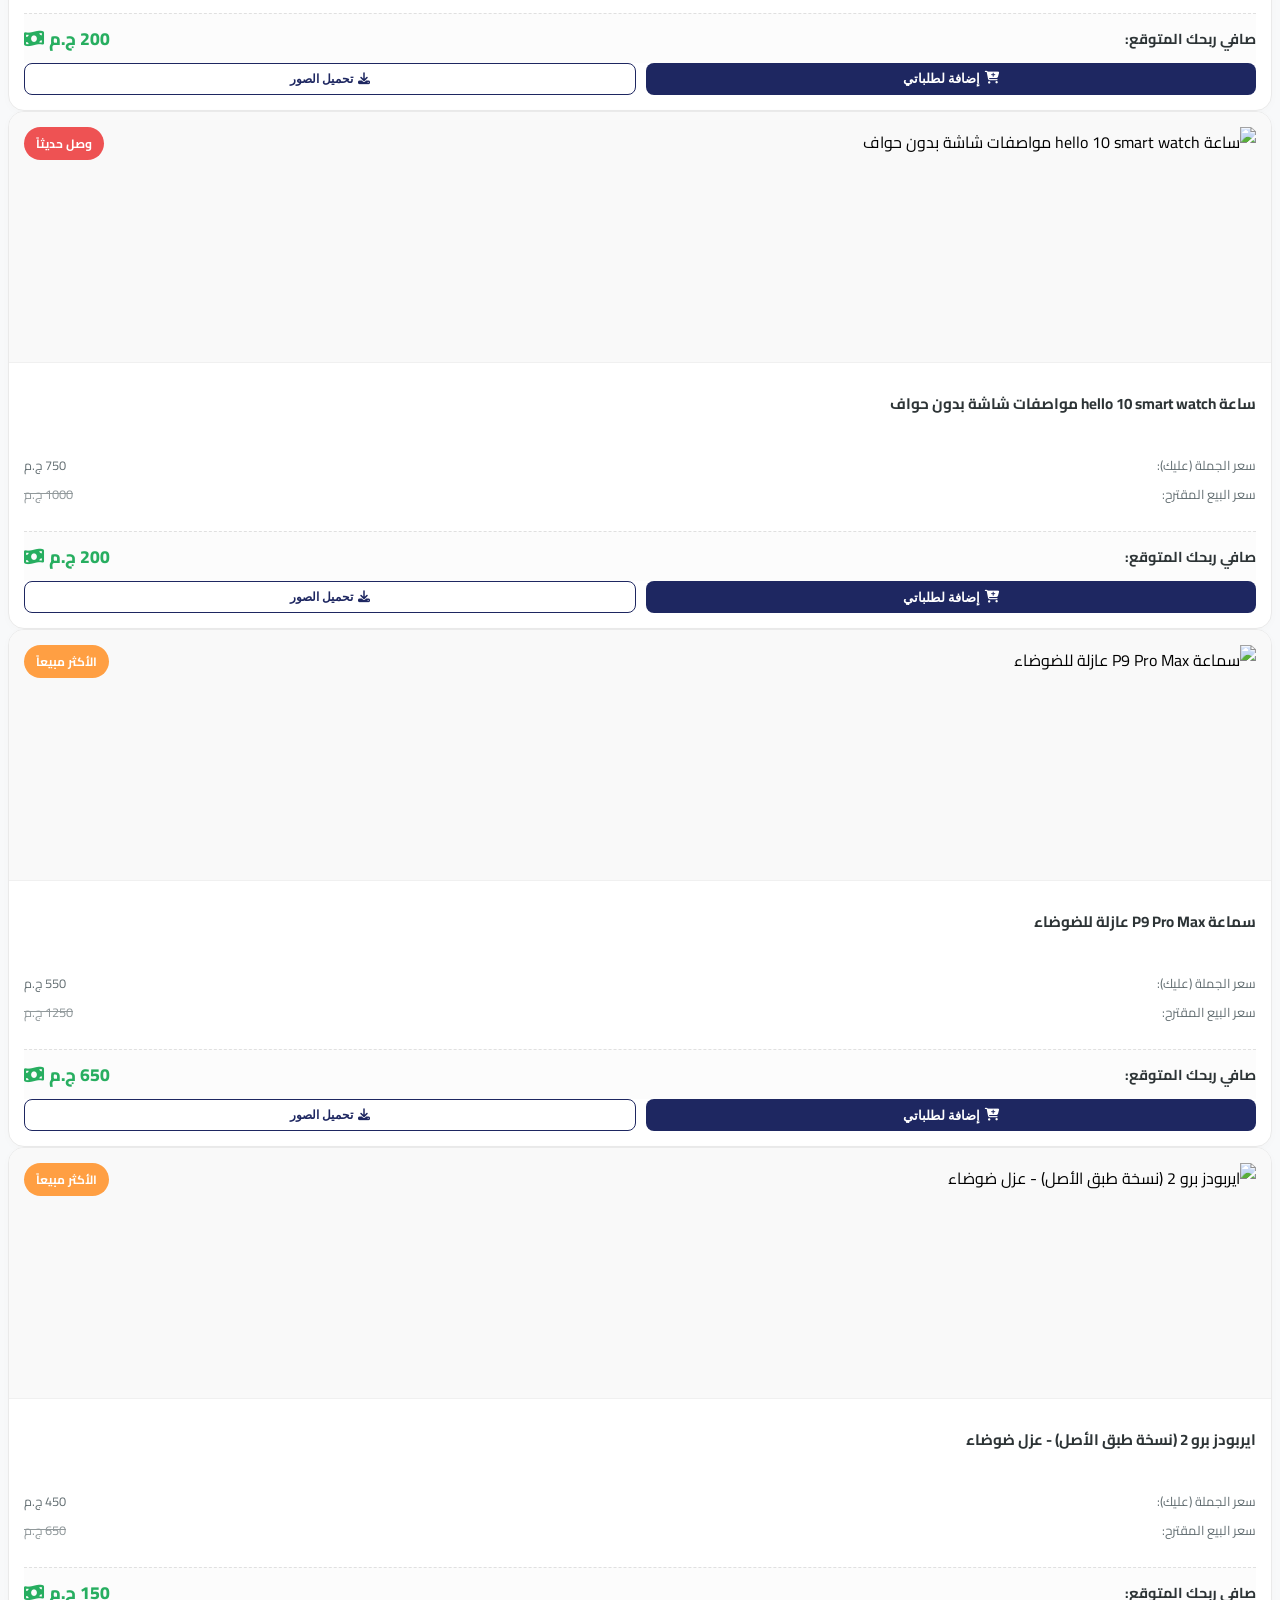
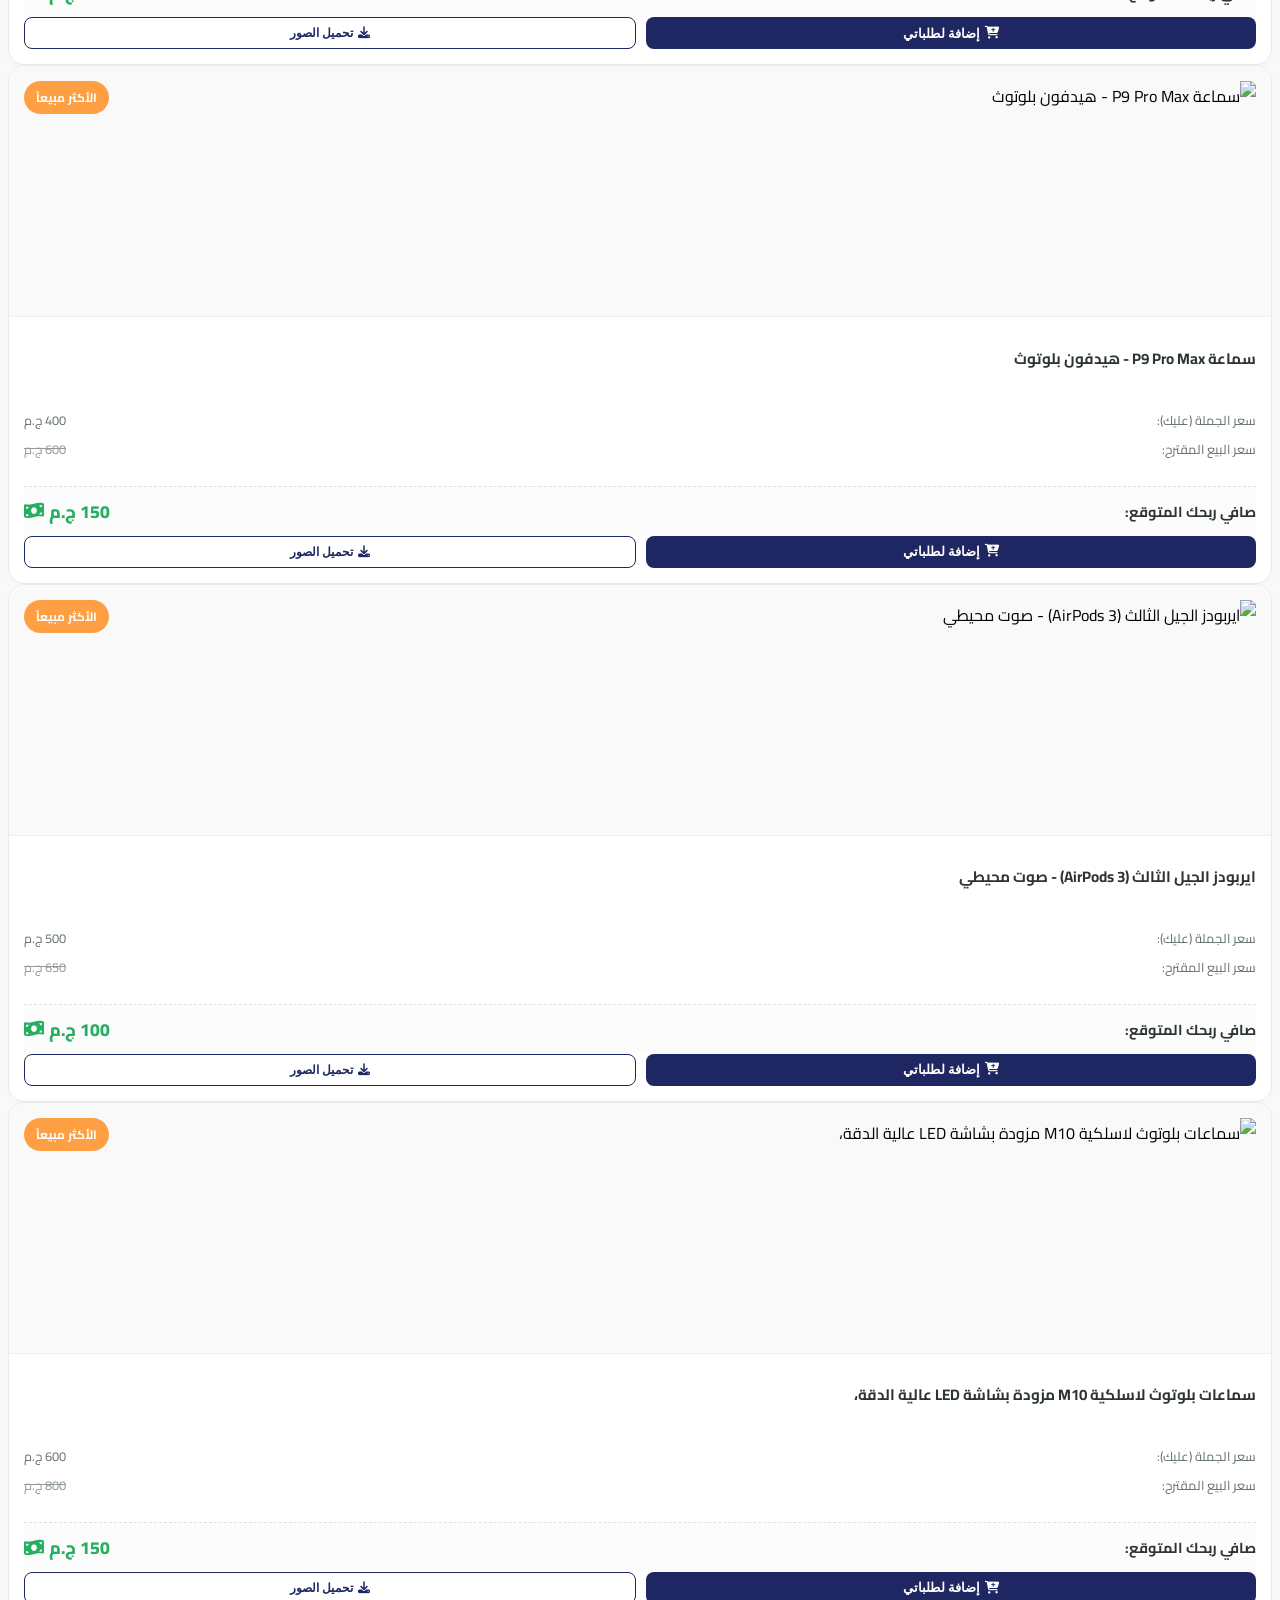
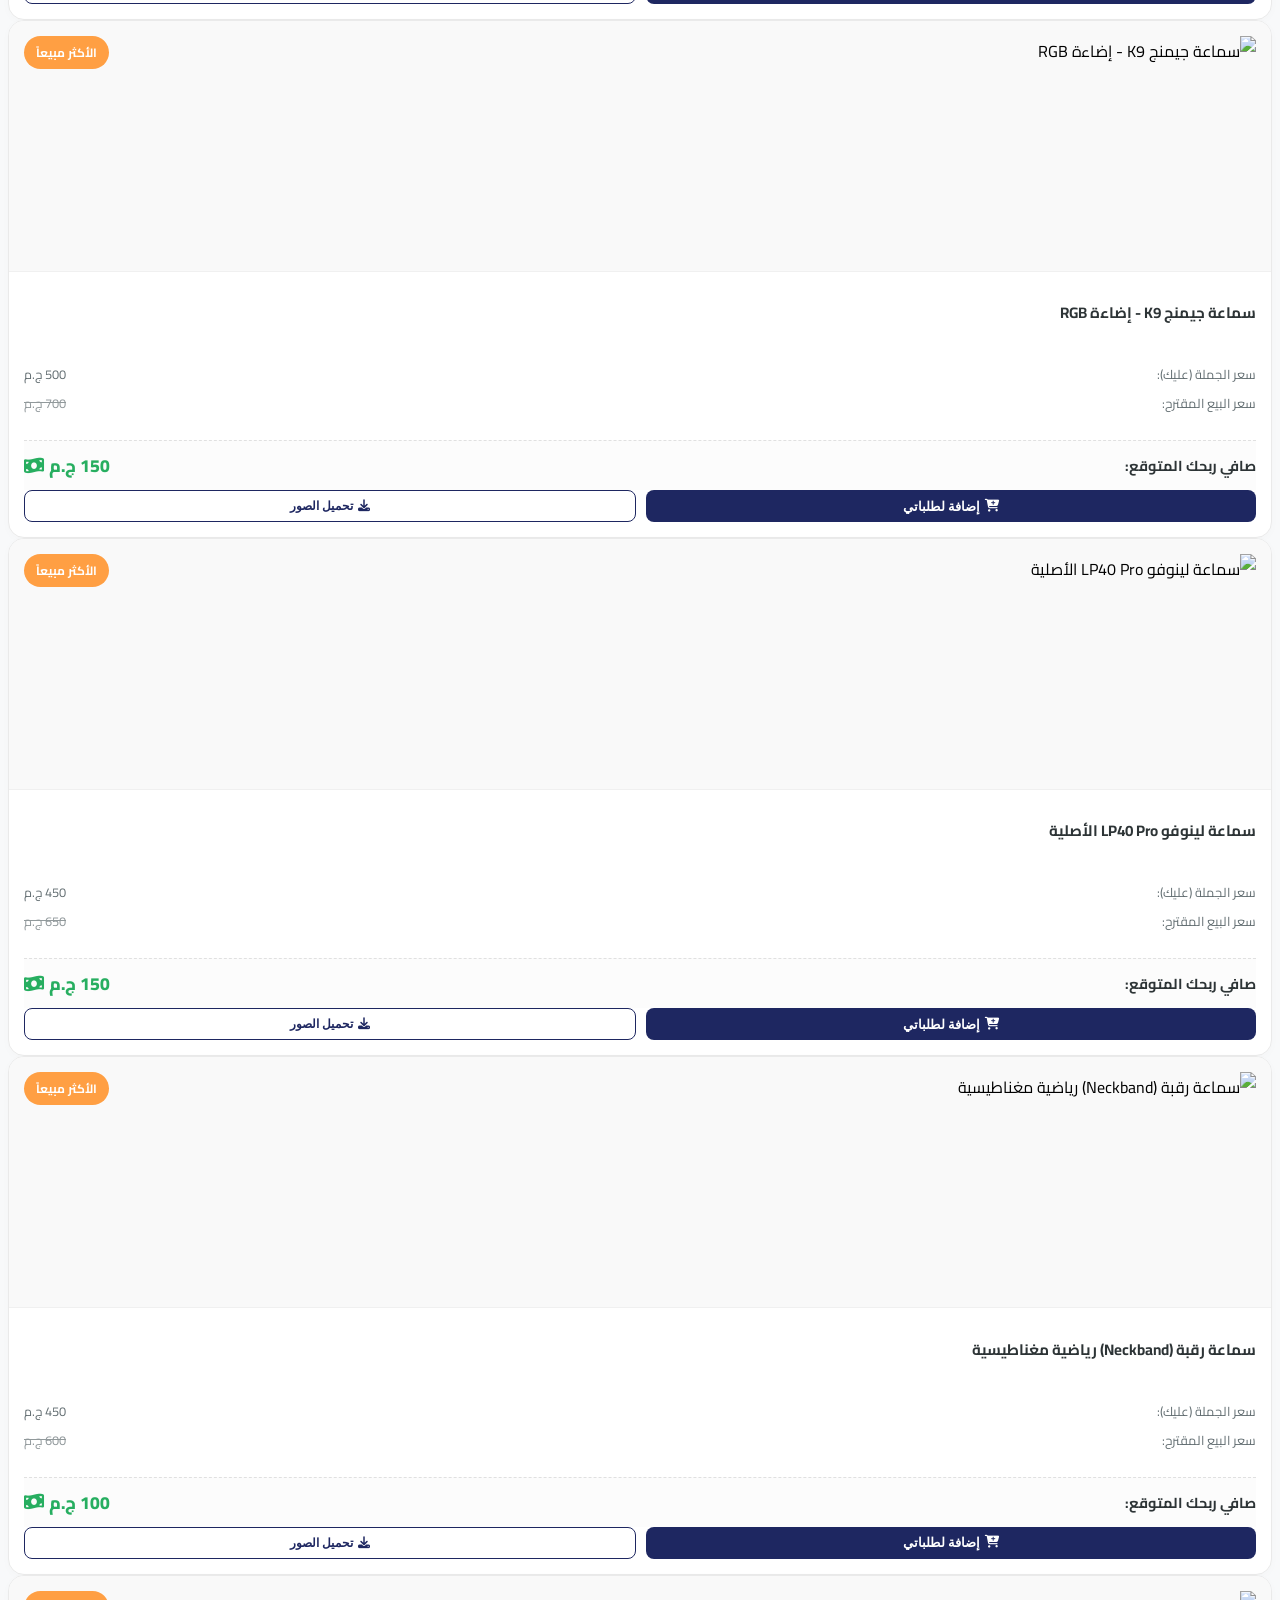
==== commit 0aecb6ba: "Add files via upload" ====
--- a/index.html
+++ b/index.html
@@ -35,8 +35,11 @@
             </div>
         </div>
 
-        <div id="authSection">
-            <button class="btn btn-outline-light btn-sm" data-bs-toggle="modal" data-bs-target="#loginModal">تسجيل الدخول</button>
+        <div class="d-flex align-items-center gap-2">
+            <a id="adminPanelLink" class="btn btn-outline-light btn-sm d-none" href="admin.html">لوحة الإدارة</a>
+            <div id="authSection">
+                <button class="btn btn-outline-light btn-sm" data-bs-toggle="modal" data-bs-target="#loginModal">تسجيل الدخول</button>
+            </div>
         </div>
 
     </div>
@@ -113,50 +116,84 @@
     </div>
 
     <div class="modal fade" id="loginModal" tabindex="-1">
-        <div class="modal-dialog modal-dialog-centered">
-            <div class="modal-content">
-                <div class="modal-header border-0">
-                    <button type="button" class="btn-close" data-bs-dismiss="modal"></button>
-                </div>
-                <div class="modal-body p-4">
-                    <ul class="nav nav-tabs nav-fill mb-4" id="authTabs" role="tablist">
-                        <li class="nav-item">
-                            <button class="nav-link active" data-bs-toggle="tab" data-bs-target="#loginTab">تسجيل دخول</button>
-                        </li>
-                        <li class="nav-item">
-                            <button class="nav-link" data-bs-toggle="tab" data-bs-target="#signupTab">إنشاء حساب</button>
-                        </li>
-                    </ul>
-                    <div class="tab-content">
-                        <div class="tab-pane fade show active" id="loginTab">
-                            <input type="email" class="form-control mb-3" id="loginEmail" placeholder="البريد الإلكتروني">
-                            <input type="password" class="form-control mb-3" id="loginPassword" placeholder="كلمة المرور">
-                            <button class="btn btn-primary w-100" onclick="handleSimpleLogin()">دخول</button>
-                            
-                            <div class="d-flex align-items-center my-3">
-                                <hr class="flex-grow-1">
-                                <span class="mx-2 text-muted small">أو الدخول السريع</span>
-                           <hr class="flex-grow-1">
-    
-                          <button id="google-login-btn" type="button" class="btn btn-dark w-100 d-flex align-items-center justify-content-center py-2 rounded-pill mt-3">
-    <img src="https://www.gstatic.com/firebasejs/ui/2.0.0/images/action/google.svg" alt="Google" style="width: 20px; margin-left: 10px;">
-    <span>المتابعة باستخدام جوجل</span>
-</button>
-
-               </div>
-                       <div class="tab-pane fade" id="signupTab">
-                        <div id="signupAlert" class="alert alert-danger d-none small"></div>
-    
-                        <input type="text" id="newUserName" class="form-control mb-3" placeholder="الاسم بالكامل (ثلاثي)">
-    
-                        <input type="email" id="newUserEmail" class="form-control mb-3" placeholder="البريد الإلكتروني (example@gmail.com)">
-    
-                        <input type="tel" id="newUserPhone" class="form-control mb-3" placeholder="رقم الهاتف (01xxxxxxxxx)" maxlength="11">
-    
-                        <input type="password" id="newUserPass" class="form-control mb-3" placeholder="كلمة المرور (6 أرقام على الأقل)">
-    
-                        <button class="btn btn-primary w-100" onclick="validateAndLogin()">إنشاء حساب جديد</button>
-                     </div>
+        <div class="modal-dialog modal-dialog-centered modal-lg">
+            <div class="modal-content auth-modal">
+                <div class="modal-body p-0">
+                    <div class="auth-header text-center px-5 pt-5 pb-4">
+                        <span class="badge rounded-pill bg-white text-primary px-3 py-2 mb-3">مكسب برو</span>
+                        <h4 class="fw-bold mb-2">سجّل دخولك أو أنشئ حساب جديد</h4>
+                        <p class="text-muted mb-0">
+                    </div>
+                    <div class="p-4 auth-body">
+                        <ul class="nav nav-tabs nav-fill mb-4 auth-tabs" id="authTabs" role="tablist">
+                            <li class="nav-item">
+                                <button class="nav-link active" data-bs-toggle="tab" data-bs-target="#loginTab">تسجيل دخول</button>
+                            </li>
+                            <li class="nav-item">
+                                <button class="nav-link" data-bs-toggle="tab" data-bs-target="#signupTab">إنشاء حساب</button>
+                            </li>
+                        </ul>
+                        <div class="tab-content">
+                            <div class="tab-pane fade show active" id="loginTab">
+                                <div class="mb-4 text-center">
+                                    <h5 class="mb-2">مرحباً بك مجدداً</h5>
+                                    <p class="text-muted small mb-0">قم بتسجيل الدخول لتحصل على تجربة شراء أسرع وإدارة أفضل لحسابك.</p>
+                                </div>
+                                <div class="form-floating mb-3">
+                                    <input type="email" class="form-control" id="loginEmail" placeholder="البريد الإلكتروني">
+                                    <label for="loginEmail">البريد الإلكتروني</label>
+                                </div>
+                                <div class="form-floating mb-2">
+                                    <input type="password" class="form-control" id="loginPassword" placeholder="كلمة المرور">
+                                    <label for="loginPassword">كلمة المرور</label>
+                                </div>
+                                <div class="d-flex justify-content-end mb-3">
+                                    <button type="button" class="btn btn-link p-0 small forgot-link" onclick="forgotPassword()">هل نسيت كلمة المرور؟</button>
+                                </div>
+                                <button type="button" class="btn btn-primary w-100 mb-3" onclick="handleSimpleLogin()">دخول</button>
+                                <div class="d-flex align-items-center my-3">
+                                    <hr class="flex-grow-1">
+                                    <span class="mx-2 text-muted small">أو</span>
+                                    <hr class="flex-grow-1">
+                                </div>
+                                <button id="google-login-btn" type="button" class="btn btn-dark w-100 d-flex align-items-center justify-content-center py-2 rounded-pill">
+                                    <i class="fa-brands fa-google me-2" style="font-size: 20px;"></i>
+                                    <span>المتابعة باستخدام جوجل</span>
+                                </button>
+                            </div>
+                            <div class="tab-pane fade" id="signupTab">
+                                <div class="mb-4 text-center">
+                                    <h5 class="mb-2">إنشاء حساب جديد</h5>
+                                    <p class="text-muted small mb-0">سجّل الآن واستمتع بخصومات ومتابعة أسرع لطلبك.</p>
+                                </div>
+                                <div id="signupAlert" class="alert alert-danger d-none small"></div>
+                                <div class="form-floating mb-3">
+                                    <input type="text" id="newUserName" class="form-control" placeholder="الاسم بالكامل (ثلاثي)">
+                                    <label for="newUserName">الاسم بالكامل</label>
+                                </div>
+                                <div class="form-floating mb-3">
+                                    <input type="email" id="newUserEmail" class="form-control" placeholder="البريد الإلكتروني (example@gmail.com)">
+                                    <label for="newUserEmail">البريد الإلكتروني</label>
+                                </div>
+                                <div class="form-floating mb-3">
+                                    <input type="tel" id="newUserPhone" class="form-control" placeholder="رقم الهاتف (01xxxxxxxxx)" maxlength="11">
+                                    <label for="newUserPhone">رقم الهاتف</label>
+                                </div>
+                                <div class="form-floating mb-3">
+                                    <input type="password" id="newUserPass" class="form-control" placeholder="كلمة المرور (6 أحرف على الأقل)">
+                                    <label for="newUserPass">كلمة المرور</label>
+                                </div>
+                                <div class="form-floating mb-3">
+                                    <input type="password" id="newUserPassConfirm" class="form-control" placeholder="تأكيد كلمة المرور">
+                                    <label for="newUserPassConfirm">تأكيد كلمة المرور</label>
+                                </div>
+                                <div class="mb-3">
+                                    <small class="text-muted">استخدم كلمة مرور قوية تحتوي على حرف كبير ورقم لزيادة الأمان.</small>
+                                </div>
+                                <button type="button" class="btn btn-primary w-100" onclick="validateAndLogin()">إنشاء حساب جديد</button>
+                                <p class="text-center text-muted small mt-3 mb-0">بالضغط على إنشاء حساب، فإنك توافق على الشروط وسياسة الخصوصية.</p>
+                            </div>
+                        </div>
                     </div>
                 </div>
             </div>
@@ -240,8 +277,8 @@
                                     </div>
 
 
-                                    <button type="button" class="whatsapp-btn" onclick="sendOrderToWhatsapp()">
-                                        <i class="fa-brands fa-whatsapp me-2"></i> إرسال الطلب الآن
+                                    <button type="button" class="whatsapp-btn" onclick="submitOrder()">
+                                        <i class="fa-solid fa-bell me-2"></i> إرسال الطلب للوحة الإدارة
                                     </button>
                                 </form>
                             </div>
--- a/style.css
+++ b/style.css
@@ -1,325 +1,325 @@
-:root {
-    --primary: #2D1B69;       /* Deep Purple */
-    --primary-light: #432c8a;
-    --accent: #00D084;        /* Emerald Green */
-    --accent-hover: #00b371;
-    --bg-body: #F8F9FA;
-    --text-dark: #1A1A1A;
-    --radius: 12px;
-}
-
-body {
-    font-family: 'Cairo', sans-serif;
-    background-color: var(--bg-body);
-    padding-top: 80px;
-}
-
-/* --- Header & Nav --- */
-.navbar {
-    background-color: var(--primary);
-    box-shadow: 0 4px 15px rgba(0,0,0,0.1);
-    padding: 15px 0;
-}
-
-.navbar-brand {
-    font-weight: 800;
-    color: white !important;
-    font-size: 1.5rem;
-}
-.navbar-brand span { color: var(--accent); }
-
-.nav-icon-btn {
-    color: white;
-    position: relative;
-    margin-left: 15px;
-    font-size: 1.2rem;
-    cursor: pointer;
-    transition: 0.3s;
-}
-.nav-icon-btn:hover { color: var(--accent); }
-
-.badge-counter {
-    position: absolute;
-    top: -8px;
-    right: -8px;
-    background: var(--accent);
-    color: var(--primary);
-    font-size: 0.7rem;
-    padding: 4px 6px;
-    border-radius: 50%;
-    font-weight: bold;
-}
-
-/* Profile Sidebar Trigger */
-.user-profile-trigger {
-    display: flex;
-    align-items: center;
-    gap: 10px;
-    background: rgba(255,255,255,0.1);
-    padding: 5px 15px;
-    border-radius: 30px;
-    color: white;
-    cursor: pointer;
-    border: 1px solid transparent;
-}
-.user-profile-trigger:hover { border-color: var(--accent); }
-
-.profile-avatar-placeholder {
-    width: 80px; 
-    height: 80px; 
-    background: var(--primary); 
-    color: white; 
-    border-radius: 50%; 
-    display: flex; 
-    align-items: center; 
-    justify-content: center; 
-    margin: 0 auto; 
-    font-size: 2rem;
-}
-
-/* --- Hero --- */
-.hero-section {
-    background: linear-gradient(45deg, var(--primary) 0%, #1a0f3e 100%);
-    color: white;
-    padding: 60px 0;
-    border-radius: 0 0 30px 30px;
-    margin-bottom: 40px;
-    text-align: center;
-}
-.btn-cta {
-    background: var(--accent);
-    color: var(--primary);
-    font-weight: 800;
-    padding: 12px 40px;
-    border-radius: 50px;
-    border: none;
-}
-.btn-cta:hover { background: var(--accent-hover); color: white; }
-
-/* --- Filters --- */
-.filter-bar {
-    background: white;
-    padding: 20px;
-    border-radius: var(--radius);
-    box-shadow: 0 4px 15px rgba(0,0,0,0.05);
-    margin-bottom: 30px;
-}
-
-/* =========================================
-   تعديل تصميم الكارت ليبدو مثل الصورة تماماً
-   ========================================= */
-.product-card {
-    background: white;
-    border: 1px solid #eaeaea;
-    border-radius: 16px;
-    overflow: hidden;
-    transition: all 0.3s ease;
-    box-shadow: 0 2px 10px rgba(0,0,0,0.02);
-    display: flex;
-    flex-direction: column;
-    height: 100%;
-    position: relative;
-}
-
-.product-card:hover {
-    transform: translateY(-5px);
-    box-shadow: 0 10px 25px rgba(0,0,0,0.1);
-}
-
-/* Badge */
-.card-badge {
-    position: absolute;
-    top: 15px;
-    left: 15px;
-    padding: 5px 12px;
-    border-radius: 20px;
-    font-size: 0.75rem;
-    font-weight: bold;
-    color: white;
-    z-index: 2;
-}
-.badge-orange { background: #FF9F43; }
-.badge-red { background: #EE5253; }
-
-.card-img-top {
-    height: 220px;
-    width: 100%;
-    object-fit: contain;
-    background: #f9f9f9;
-    padding: 15px;
-    border-bottom: 1px solid #f0f0f0;
-    cursor: pointer;
-}
-
-.card-body {
-    padding: 15px;
-    display: flex;
-    flex-direction: column;
-    flex-grow: 1;
-}
-
-.product-title {
-    font-size: 0.95rem;
-    font-weight: 700;
-    color: #2D3436;
-    margin-bottom: 15px;
-    line-height: 1.5;
-    height: 45px;
-    overflow: hidden;
-    display: -webkit-box;
-    -webkit-line-clamp: 2;
-    line-clamp: 2;
-    -webkit-box-orient: vertical;
-}
-
-/* Prices Section */
-.price-details {
-    margin-bottom: 15px;
-}
-
-.price-row {
-    display: flex;
-    justify-content: space-between;
-    font-size: 0.8rem;
-    color: #636e72;
-    margin-bottom: 5px;
-}
-
-.price-strike {
-    text-decoration: line-through;
-    opacity: 0.7;
-}
-
-/* Profit Section */
-.profit-row {
-    display: flex;
-    justify-content: space-between;
-    align-items: center;
-    background-color: #fcfcfc;
-    padding: 8px 0;
-    margin-top: 5px;
-    border-top: 1px dashed #e0e0e0;
-}
-
-.profit-label {
-    font-weight: 700;
-    color: #2D3436;
-    font-size: 0.9rem;
-}
-
-.profit-value {
-    font-size: 1.1rem;
-    font-weight: 800;
-    color: #27ae60;
-    display: flex;
-    align-items: center;
-    gap: 5px;
-}
-
-/* Buttons Container */
-.card-actions {
-    display: flex;
-    gap: 10px;
-    margin-top: auto;
-}
-
-/* Blue Button */
-.btn-blue-solid {
-    background-color: #1e2761;
-    color: white;
-    border: none;
-    border-radius: 8px;
-    padding: 8px;
-    font-size: 0.8rem;
-    font-weight: bold;
-    flex: 1;
-    display: flex;
-    align-items: center;
-    justify-content: center;
-    gap: 5px;
-    transition: 0.2s;
-}
-.btn-blue-solid:hover { background-color: #2a3680; color: white; }
-
-/* White Button */
-.btn-white-outline {
-    background-color: white;
-    color: #1e2761;
-    border: 1px solid #1e2761;
-    border-radius: 8px;
-    padding: 8px;
-    font-size: 0.75rem;
-    font-weight: bold;
-    flex: 1;
-    display: flex;
-    align-items: center;
-    justify-content: center;
-    gap: 5px;
-    transition: 0.2s;
-}
-.btn-white-outline:hover { background-color: #f0f2ff; }
-
-/* --- Modals & Other --- */
-.whatsapp-btn {
-    background-color: #25D366;
-    color: white;
-    font-weight: bold;
-    width: 100%;
-    border: none;
-    padding: 12px;
-    border-radius: 8px;
-}
-.whatsapp-btn:hover { background-color: #1ebc57; color: white;}
-
-.nav-tabs .nav-link { color: var(--text-dark); }
-.nav-tabs .nav-link.active { color: var(--primary); font-weight: bold; border-bottom: 3px solid var(--primary); }
-
-/* --- Footer Design --- */
-.main-footer {
-    background-color: var(--primary); /* نفس لون الهيدر */
-    color: rgba(255, 255, 255, 0.8);
-    padding: 30px 0;
-    margin-top: 50px; /* مسافة بينه وبين المنتجات */
-    text-align: center;
-    border-top: 4px solid var(--accent); /* خط أخضر جمالي من فوق */
-}
-
-.main-footer .brand-name {
-    font-weight: 800;
-    color: white;
-}
-
-.main-footer .brand-name span {
-    color: var(--accent); /* كلمة "برو" بالأخضر */
-}
-
-.social-links {
-    display: flex;
-    justify-content: center;
-    gap: 20px;
-}
-
-.social-links a {
-    color: white;
-    font-size: 1.2rem;
-    transition: 0.3s;
-    opacity: 0.7;
-}
-
-.social-links a:hover {
-    opacity: 1;
-    color: var(--accent);
-    transform: translateY(-3px);
-}
-
-.daily-summary-card {
-    background: #fff;
-    border: 1px solid #e5e7eb;
-    box-shadow: 0 3px 10px rgba(0, 0, 0, 0.06);
-    margin-bottom: 15px;
-}
-
-.daily-summary-card h5 {
-    margin-bottom: 10px;
-    color: var(--primary);
-}+:root {
+    --primary: #2D1B69;       /* Deep Purple */
+    --primary-light: #432c8a;
+    --accent: #00D084;        /* Emerald Green */
+    --accent-hover: #00b371;
+    --bg-body: #F8F9FA;
+    --text-dark: #1A1A1A;
+    --radius: 12px;
+}
+
+body {
+    font-family: 'Cairo', sans-serif;
+    background-color: var(--bg-body);
+    padding-top: 80px;
+}
+
+/* --- Header & Nav --- */
+.navbar {
+    background-color: var(--primary);
+    box-shadow: 0 4px 15px rgba(0,0,0,0.1);
+    padding: 15px 0;
+}
+
+.navbar-brand {
+    font-weight: 800;
+    color: white !important;
+    font-size: 1.5rem;
+}
+.navbar-brand span { color: var(--accent); }
+
+.nav-icon-btn {
+    color: white;
+    position: relative;
+    margin-left: 15px;
+    font-size: 1.2rem;
+    cursor: pointer;
+    transition: 0.3s;
+}
+.nav-icon-btn:hover { color: var(--accent); }
+
+.badge-counter {
+    position: absolute;
+    top: -8px;
+    right: -8px;
+    background: var(--accent);
+    color: var(--primary);
+    font-size: 0.7rem;
+    padding: 4px 6px;
+    border-radius: 50%;
+    font-weight: bold;
+}
+
+/* Profile Sidebar Trigger */
+.user-profile-trigger {
+    display: flex;
+    align-items: center;
+    gap: 10px;
+    background: rgba(255,255,255,0.1);
+    padding: 5px 15px;
+    border-radius: 30px;
+    color: white;
+    cursor: pointer;
+    border: 1px solid transparent;
+}
+.user-profile-trigger:hover { border-color: var(--accent); }
+
+.profile-avatar-placeholder {
+    width: 80px; 
+    height: 80px; 
+    background: var(--primary); 
+    color: white; 
+    border-radius: 50%; 
+    display: flex; 
+    align-items: center; 
+    justify-content: center; 
+    margin: 0 auto; 
+    font-size: 2rem;
+}
+
+/* --- Hero --- */
+.hero-section {
+    background: linear-gradient(45deg, var(--primary) 0%, #1a0f3e 100%);
+    color: white;
+    padding: 60px 0;
+    border-radius: 0 0 30px 30px;
+    margin-bottom: 40px;
+    text-align: center;
+}
+.btn-cta {
+    background: var(--accent);
+    color: var(--primary);
+    font-weight: 800;
+    padding: 12px 40px;
+    border-radius: 50px;
+    border: none;
+}
+.btn-cta:hover { background: var(--accent-hover); color: white; }
+
+/* --- Filters --- */
+.filter-bar {
+    background: white;
+    padding: 20px;
+    border-radius: var(--radius);
+    box-shadow: 0 4px 15px rgba(0,0,0,0.05);
+    margin-bottom: 30px;
+}
+
+/* =========================================
+   تعديل تصميم الكارت ليبدو مثل الصورة تماماً
+   ========================================= */
+.product-card {
+    background: white;
+    border: 1px solid #eaeaea;
+    border-radius: 16px;
+    overflow: hidden;
+    transition: all 0.3s ease;
+    box-shadow: 0 2px 10px rgba(0,0,0,0.02);
+    display: flex;
+    flex-direction: column;
+    height: 100%;
+    position: relative;
+}
+
+.product-card:hover {
+    transform: translateY(-5px);
+    box-shadow: 0 10px 25px rgba(0,0,0,0.1);
+}
+
+/* Badge */
+.card-badge {
+    position: absolute;
+    top: 15px;
+    left: 15px;
+    padding: 5px 12px;
+    border-radius: 20px;
+    font-size: 0.75rem;
+    font-weight: bold;
+    color: white;
+    z-index: 2;
+}
+.badge-orange { background: #FF9F43; }
+.badge-red { background: #EE5253; }
+
+.card-img-top {
+    height: 220px;
+    width: 100%;
+    object-fit: contain;
+    background: #f9f9f9;
+    padding: 15px;
+    border-bottom: 1px solid #f0f0f0;
+    cursor: pointer;
+}
+
+.card-body {
+    padding: 15px;
+    display: flex;
+    flex-direction: column;
+    flex-grow: 1;
+}
+
+.product-title {
+    font-size: 0.95rem;
+    font-weight: 700;
+    color: #2D3436;
+    margin-bottom: 15px;
+    line-height: 1.5;
+    height: 45px;
+    overflow: hidden;
+    display: -webkit-box;
+    -webkit-line-clamp: 2;
+    line-clamp: 2;
+    -webkit-box-orient: vertical;
+}
+
+/* Prices Section */
+.price-details {
+    margin-bottom: 15px;
+}
+
+.price-row {
+    display: flex;
+    justify-content: space-between;
+    font-size: 0.8rem;
+    color: #636e72;
+    margin-bottom: 5px;
+}
+
+.price-strike {
+    text-decoration: line-through;
+    opacity: 0.7;
+}
+
+/* Profit Section */
+.profit-row {
+    display: flex;
+    justify-content: space-between;
+    align-items: center;
+    background-color: #fcfcfc;
+    padding: 8px 0;
+    margin-top: 5px;
+    border-top: 1px dashed #e0e0e0;
+}
+
+.profit-label {
+    font-weight: 700;
+    color: #2D3436;
+    font-size: 0.9rem;
+}
+
+.profit-value {
+    font-size: 1.1rem;
+    font-weight: 800;
+    color: #27ae60;
+    display: flex;
+    align-items: center;
+    gap: 5px;
+}
+
+/* Buttons Container */
+.card-actions {
+    display: flex;
+    gap: 10px;
+    margin-top: auto;
+}
+
+/* Blue Button */
+.btn-blue-solid {
+    background-color: #1e2761;
+    color: white;
+    border: none;
+    border-radius: 8px;
+    padding: 8px;
+    font-size: 0.8rem;
+    font-weight: bold;
+    flex: 1;
+    display: flex;
+    align-items: center;
+    justify-content: center;
+    gap: 5px;
+    transition: 0.2s;
+}
+.btn-blue-solid:hover { background-color: #2a3680; color: white; }
+
+/* White Button */
+.btn-white-outline {
+    background-color: white;
+    color: #1e2761;
+    border: 1px solid #1e2761;
+    border-radius: 8px;
+    padding: 8px;
+    font-size: 0.75rem;
+    font-weight: bold;
+    flex: 1;
+    display: flex;
+    align-items: center;
+    justify-content: center;
+    gap: 5px;
+    transition: 0.2s;
+}
+.btn-white-outline:hover { background-color: #f0f2ff; }
+
+/* --- Modals & Other --- */
+.whatsapp-btn {
+    background-color: #25D366;
+    color: white;
+    font-weight: bold;
+    width: 100%;
+    border: none;
+    padding: 12px;
+    border-radius: 8px;
+}
+.whatsapp-btn:hover { background-color: #1ebc57; color: white;}
+
+.nav-tabs .nav-link { color: var(--text-dark); }
+.nav-tabs .nav-link.active { color: var(--primary); font-weight: bold; border-bottom: 3px solid var(--primary); }
+
+/* --- Footer Design --- */
+.main-footer {
+    background-color: var(--primary);
+    color: rgba(255, 255, 255, 0.8);
+    padding: 30px 0;
+    margin-top: 50px;
+    text-align: center;
+    border-top: 4px solid var(--accent);
+}
+
+.main-footer .brand-name {
+    font-weight: 800;
+    color: white;
+}
+
+.main-footer .brand-name span {
+    color: var(--accent);
+}
+
+.social-links {
+    display: flex;
+    justify-content: center;
+    gap: 20px;
+}
+
+.social-links a {
+    color: white;
+    font-size: 1.2rem;
+    transition: 0.3s;
+    opacity: 0.7;
+}
+
+.social-links a:hover {
+    opacity: 1;
+    color: var(--accent);
+    transform: translateY(-3px);
+}
+
+.daily-summary-card {
+    background: #fff;
+    border: 1px solid #e5e7eb;
+    box-shadow: 0 3px 10px rgba(0, 0, 0, 0.06);
+    margin-bottom: 15px;
+}
+
+.daily-summary-card h5 {
+    margin-bottom: 10px;
+    color: var(--primary);
+}
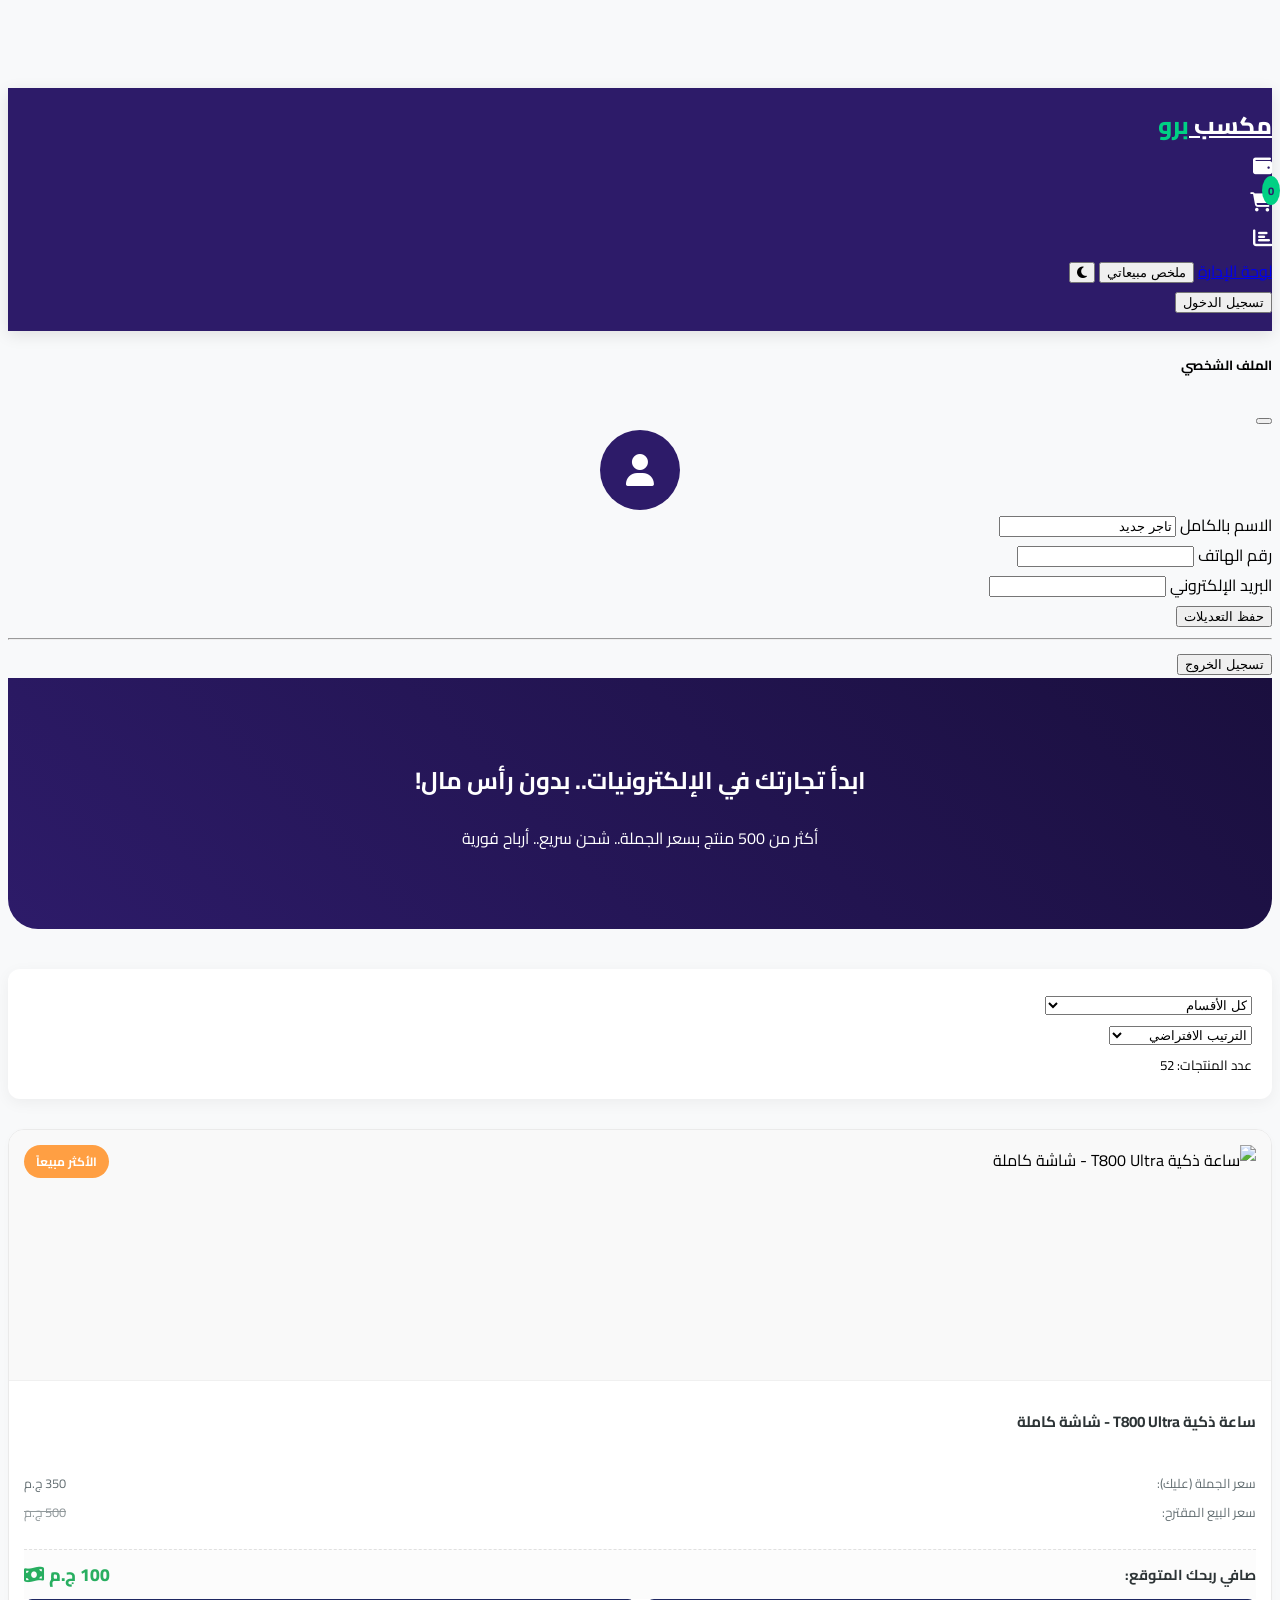
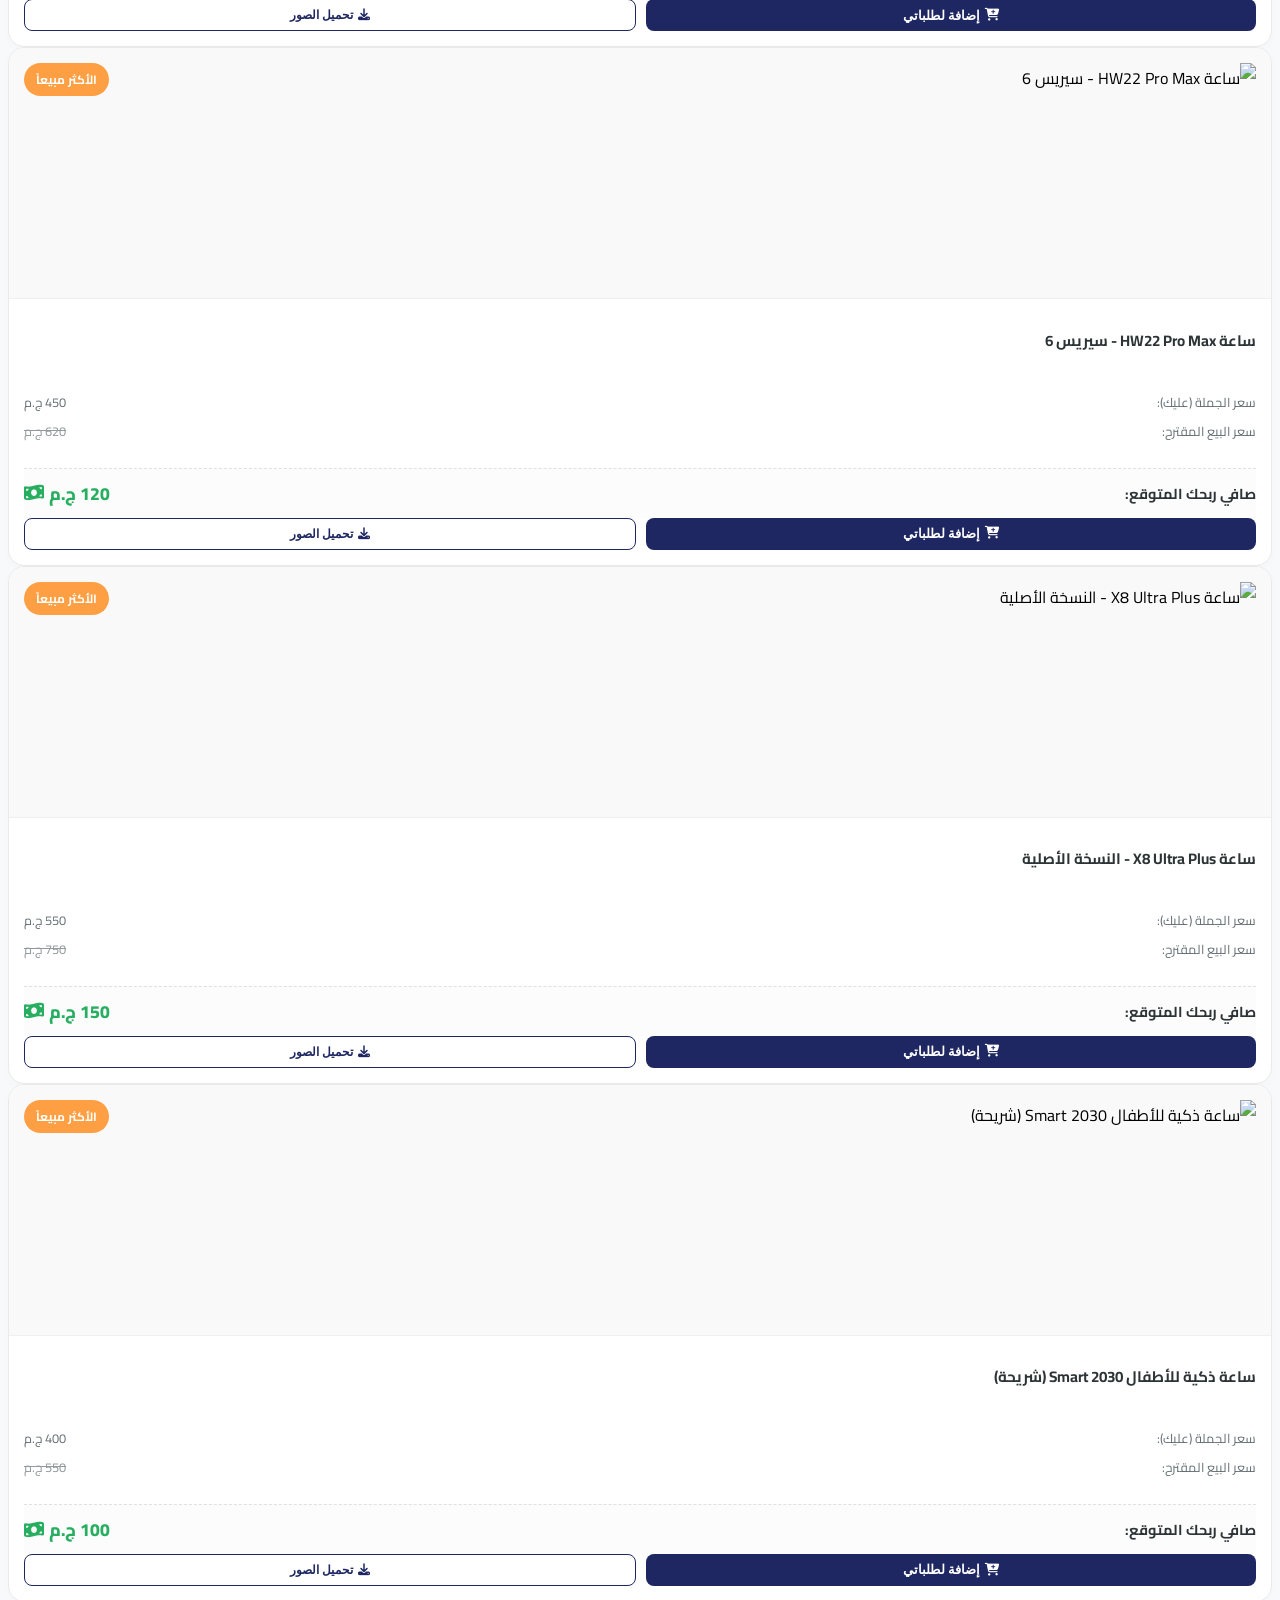
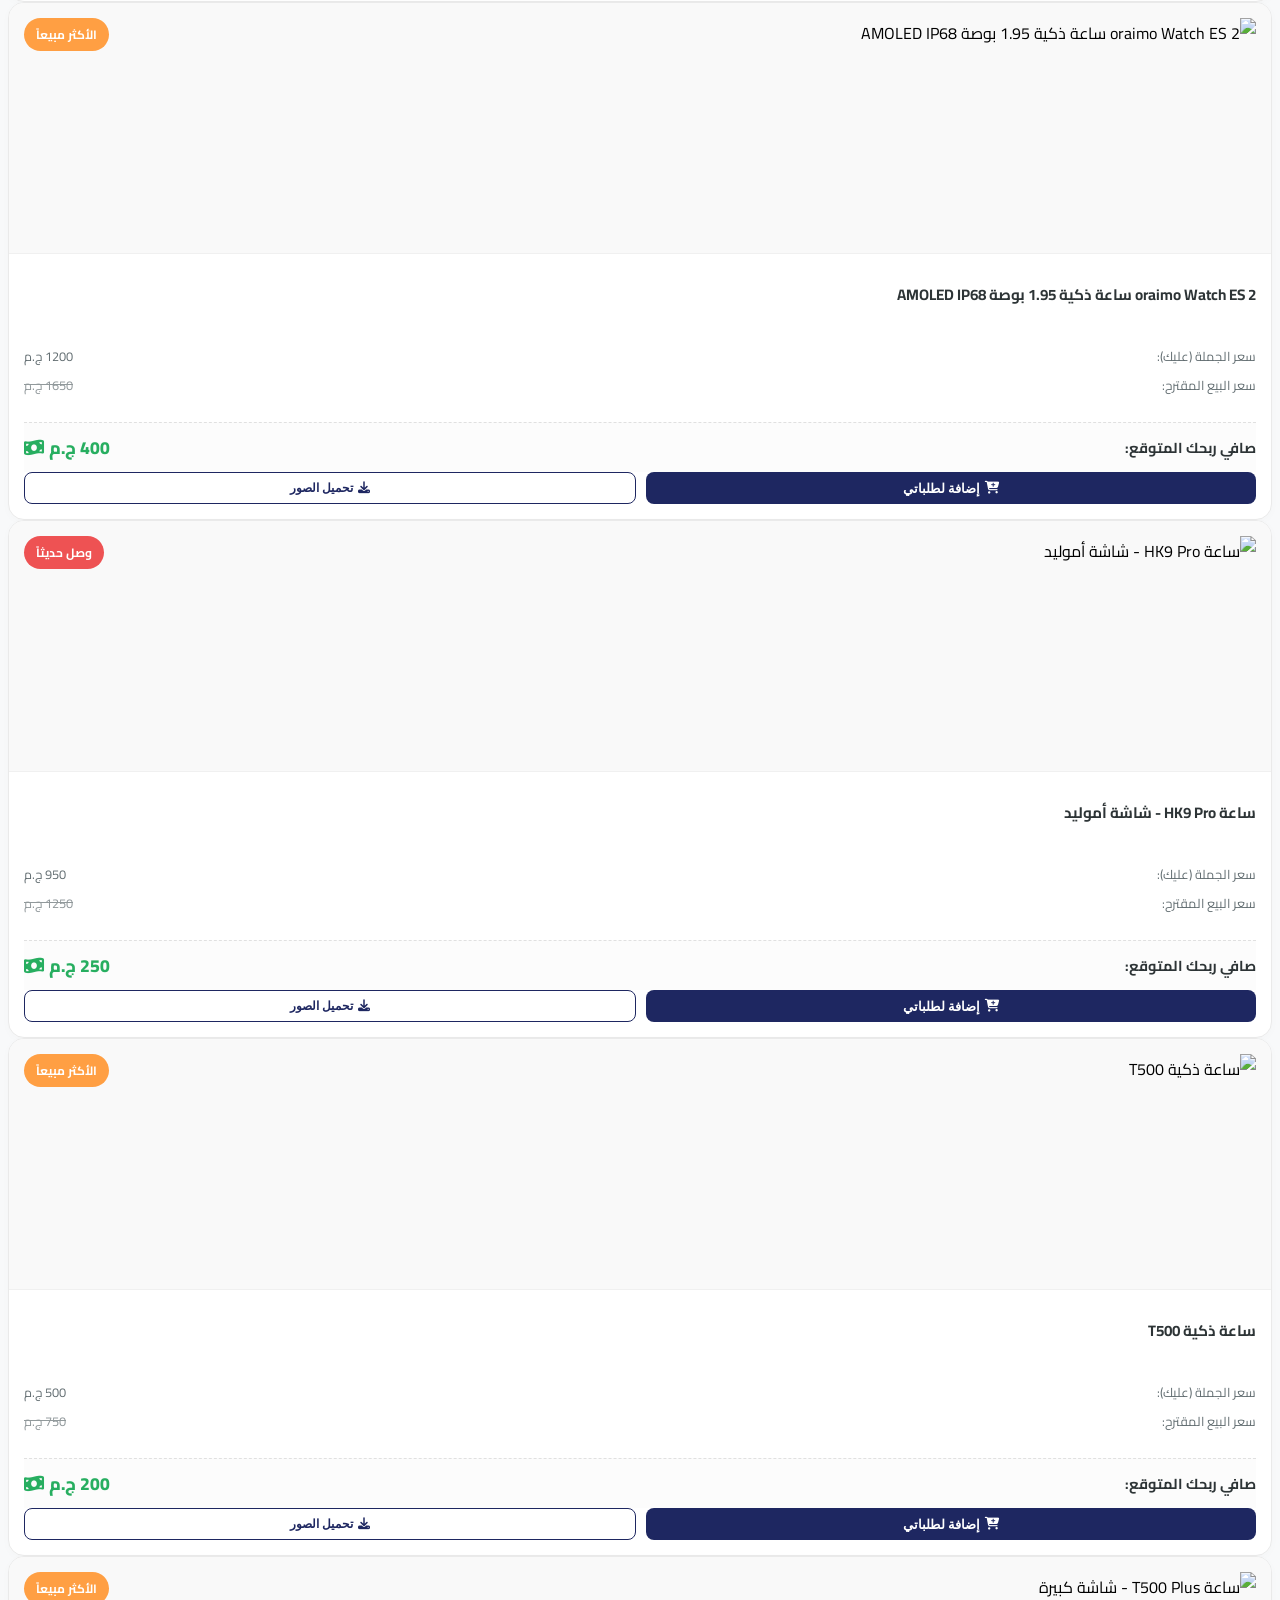
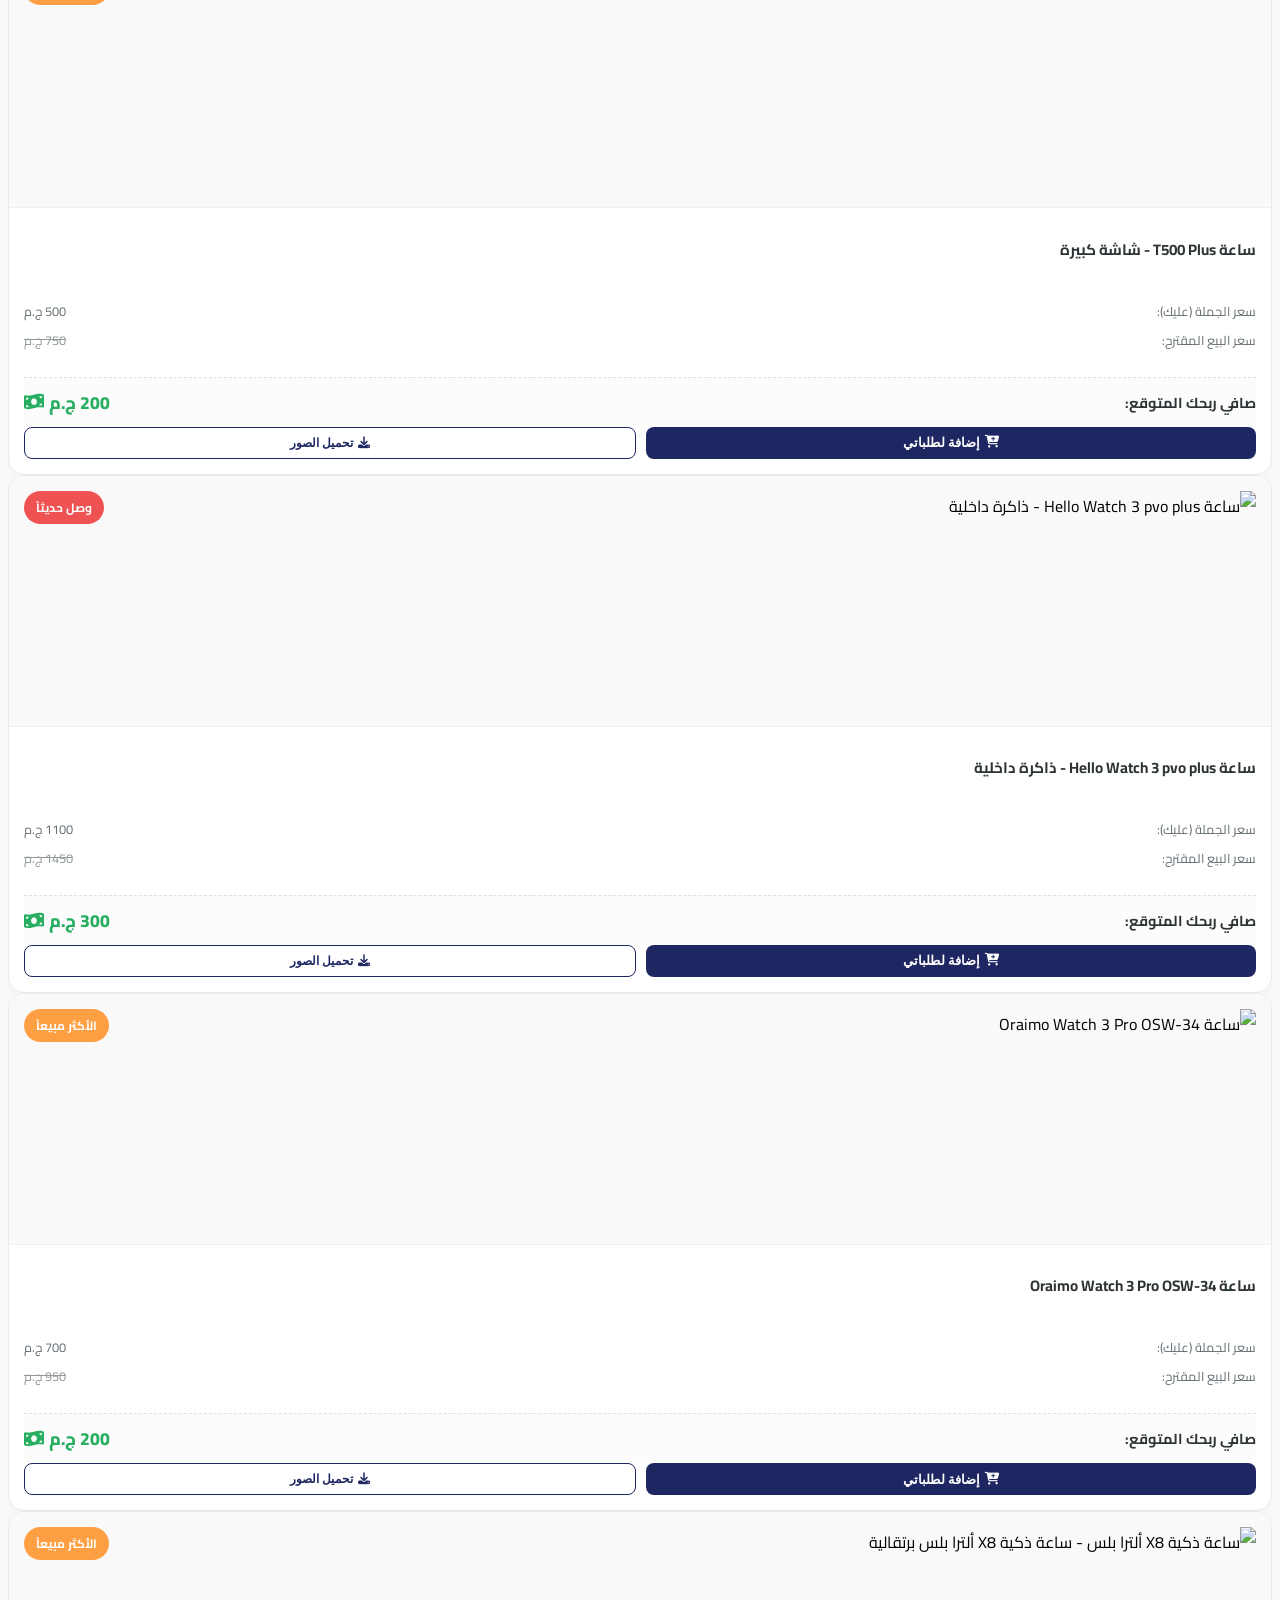
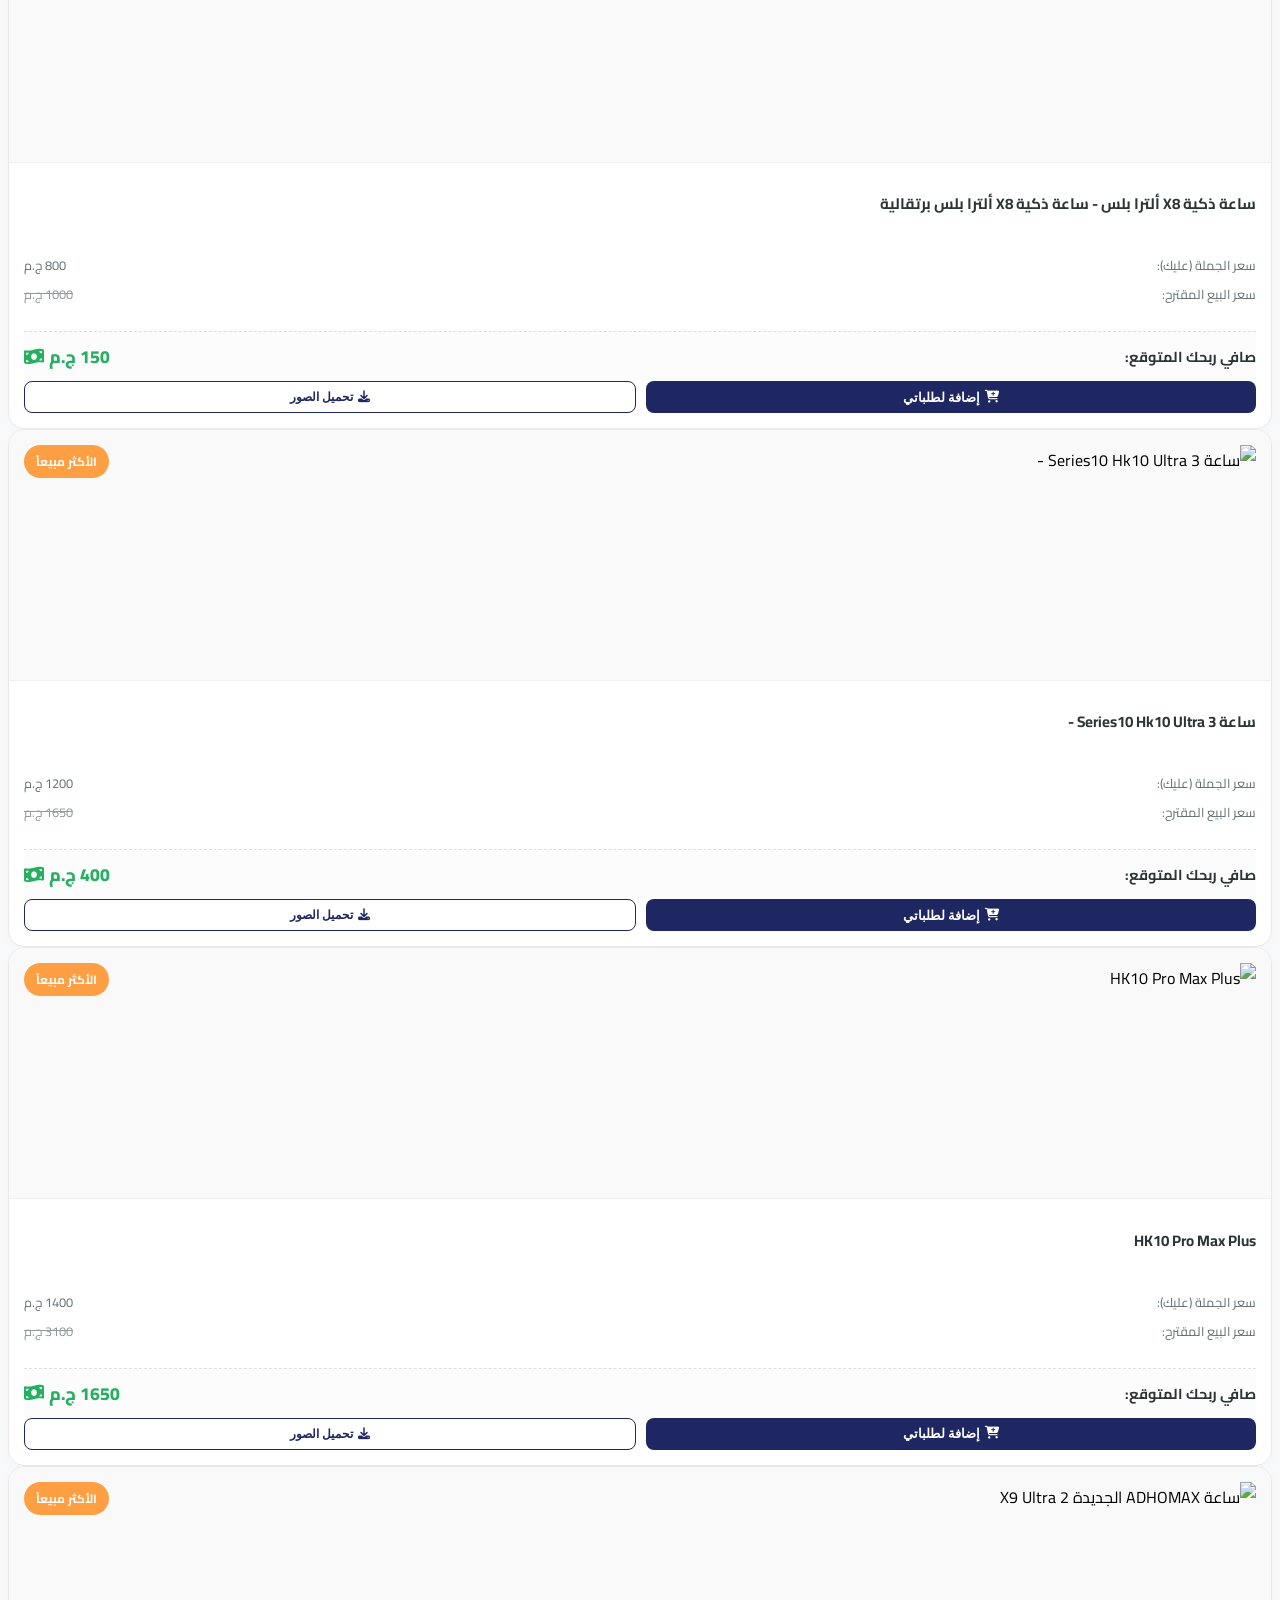
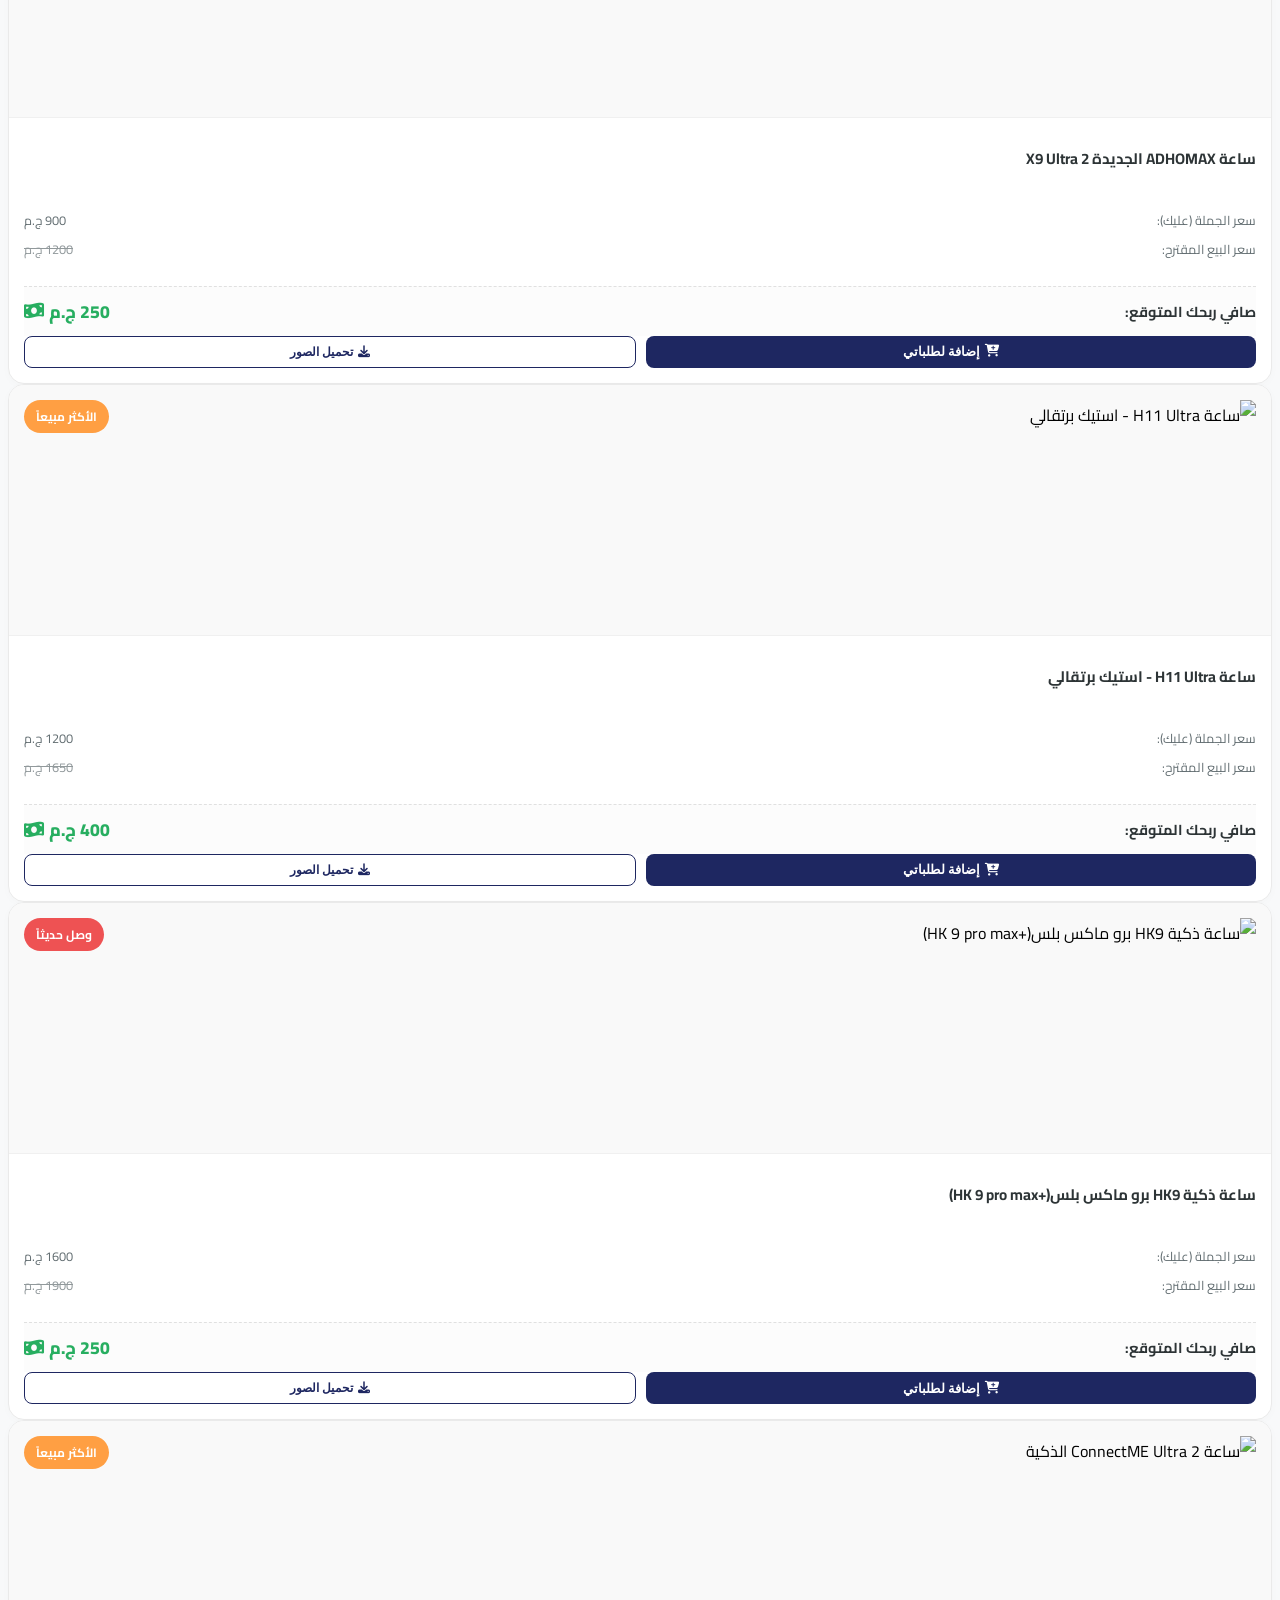
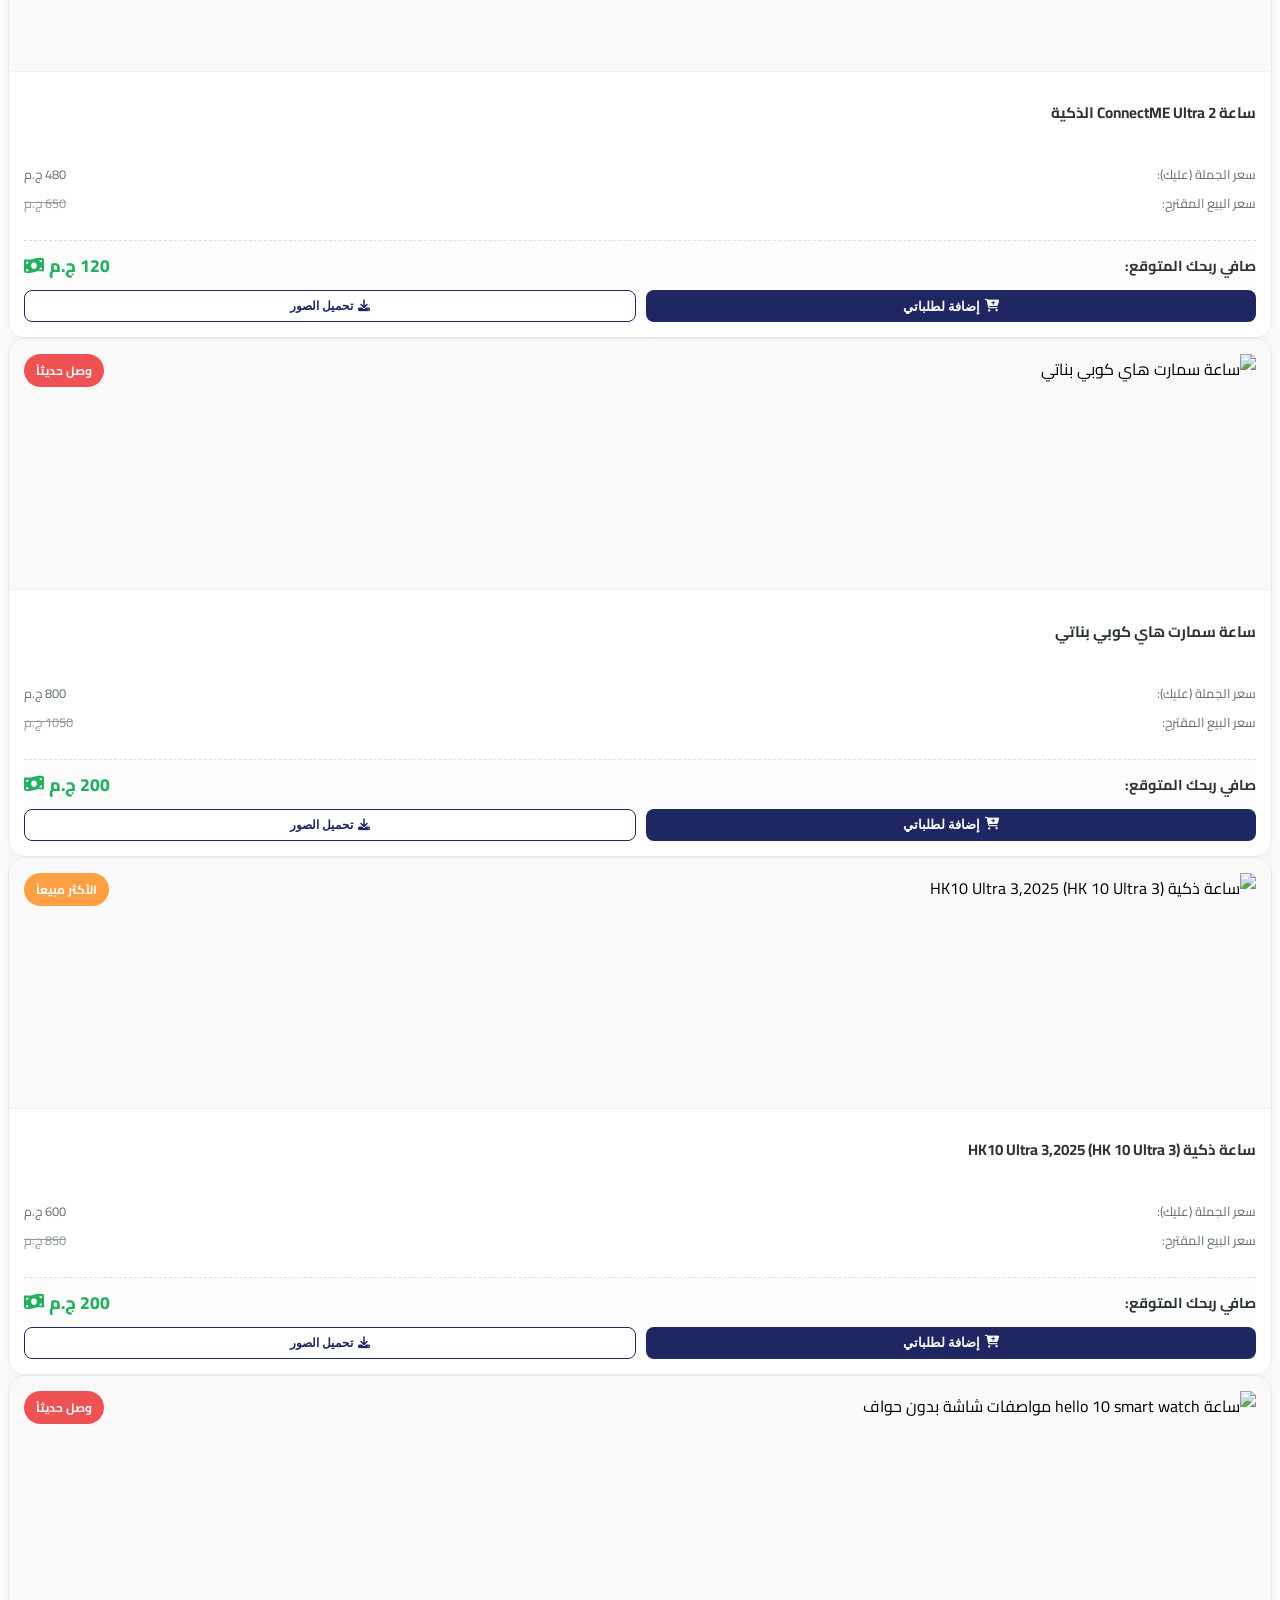
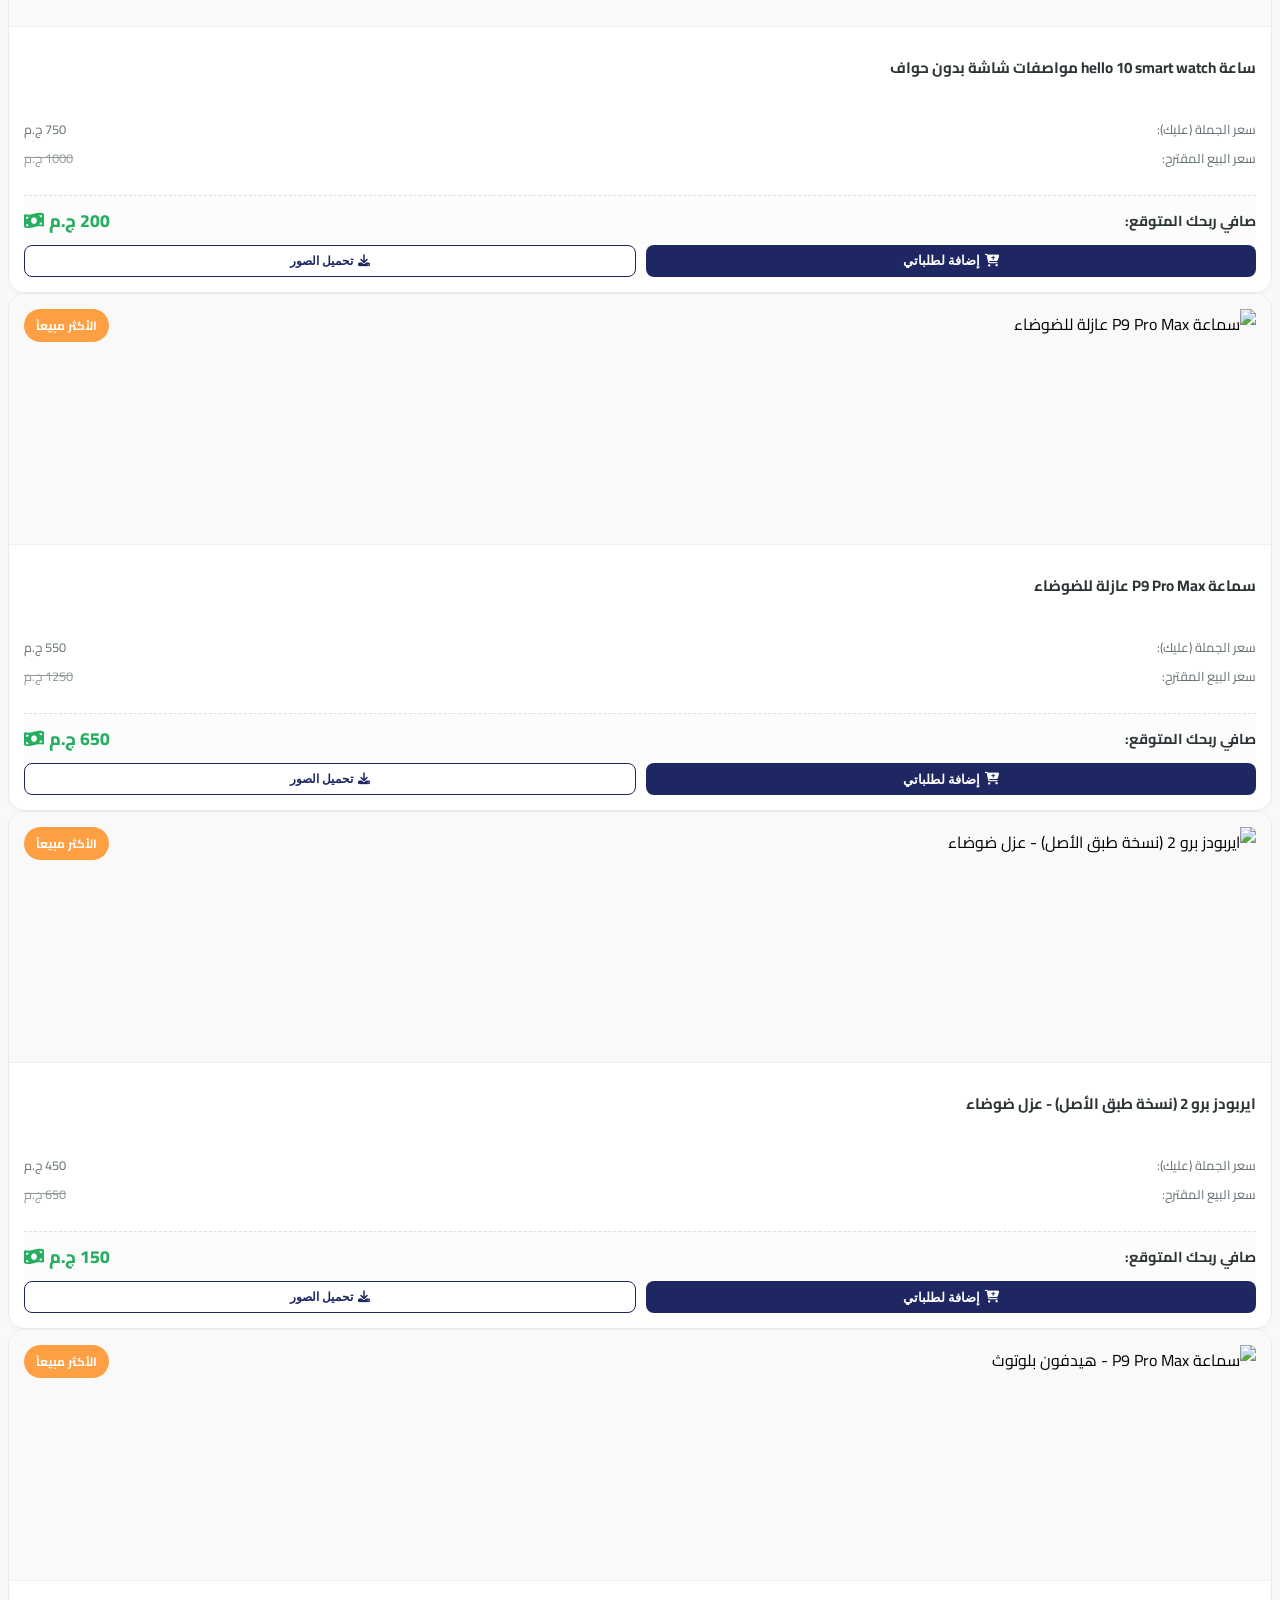
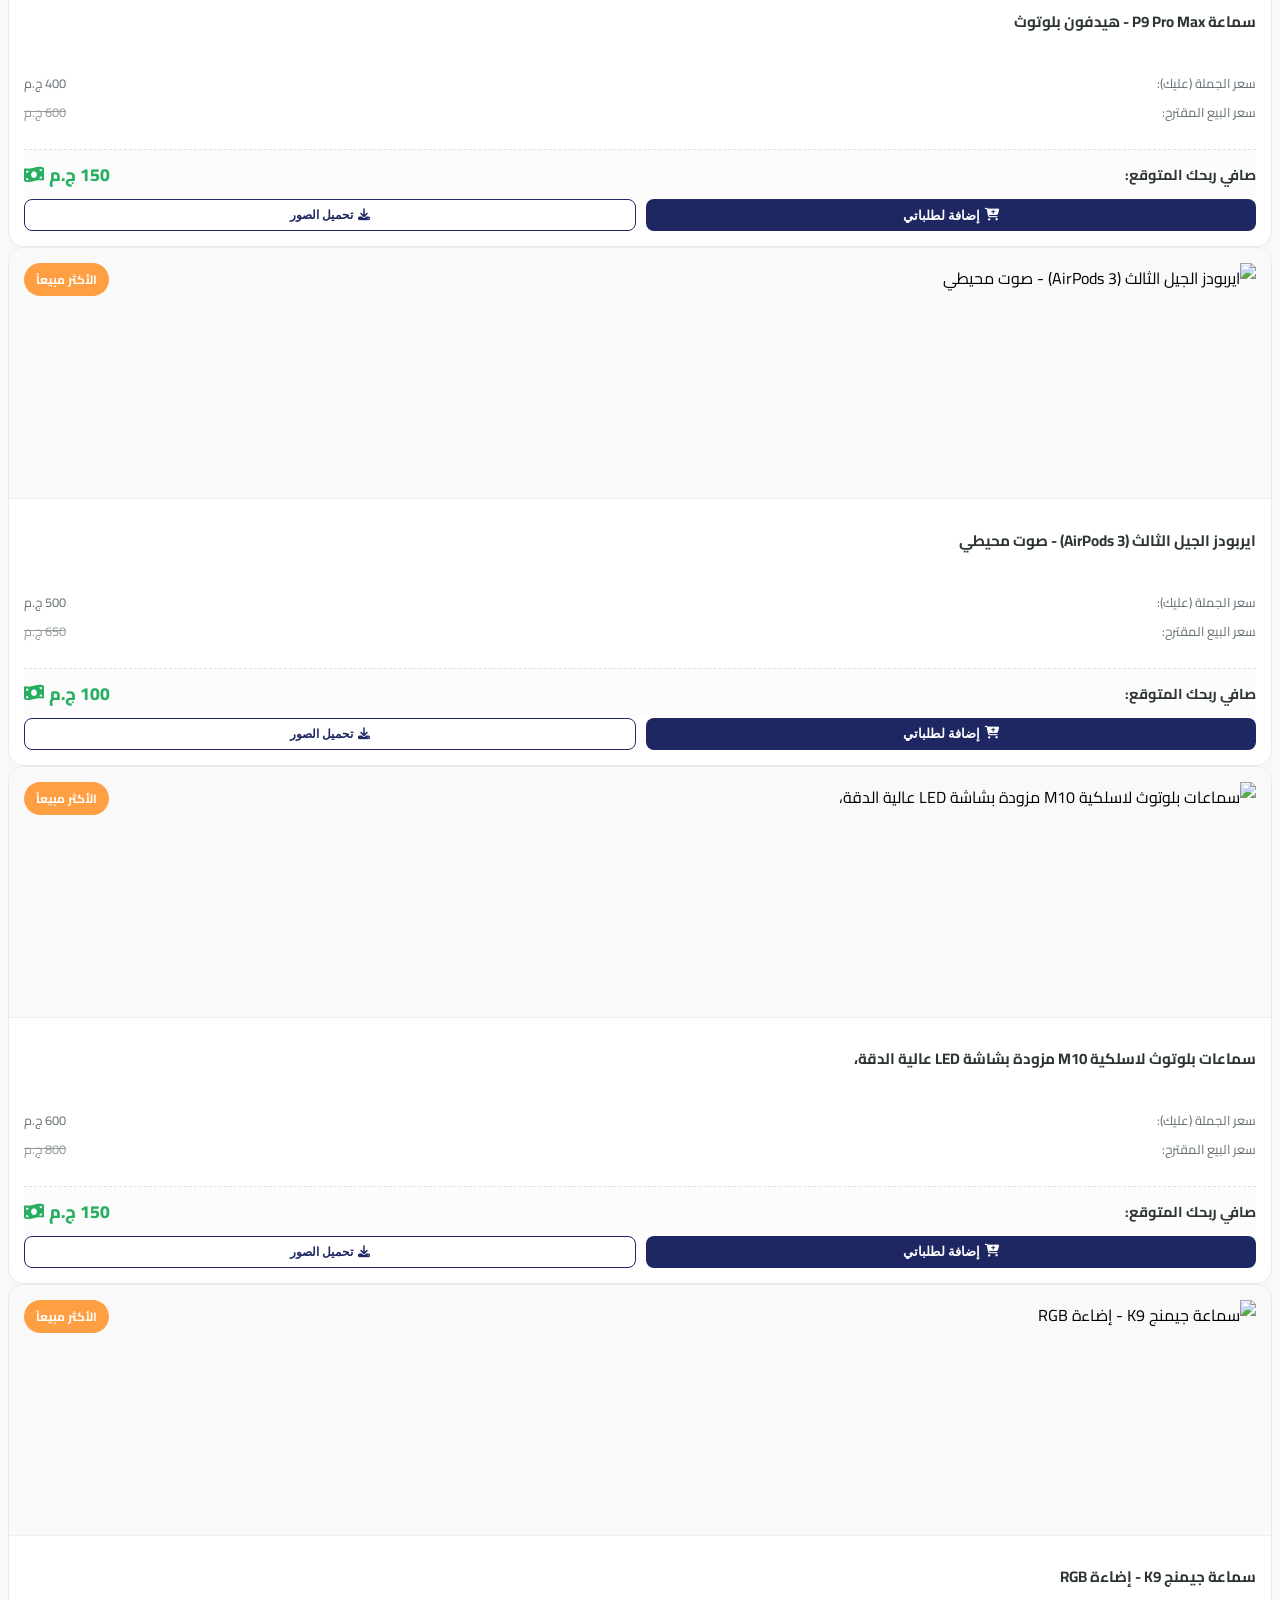
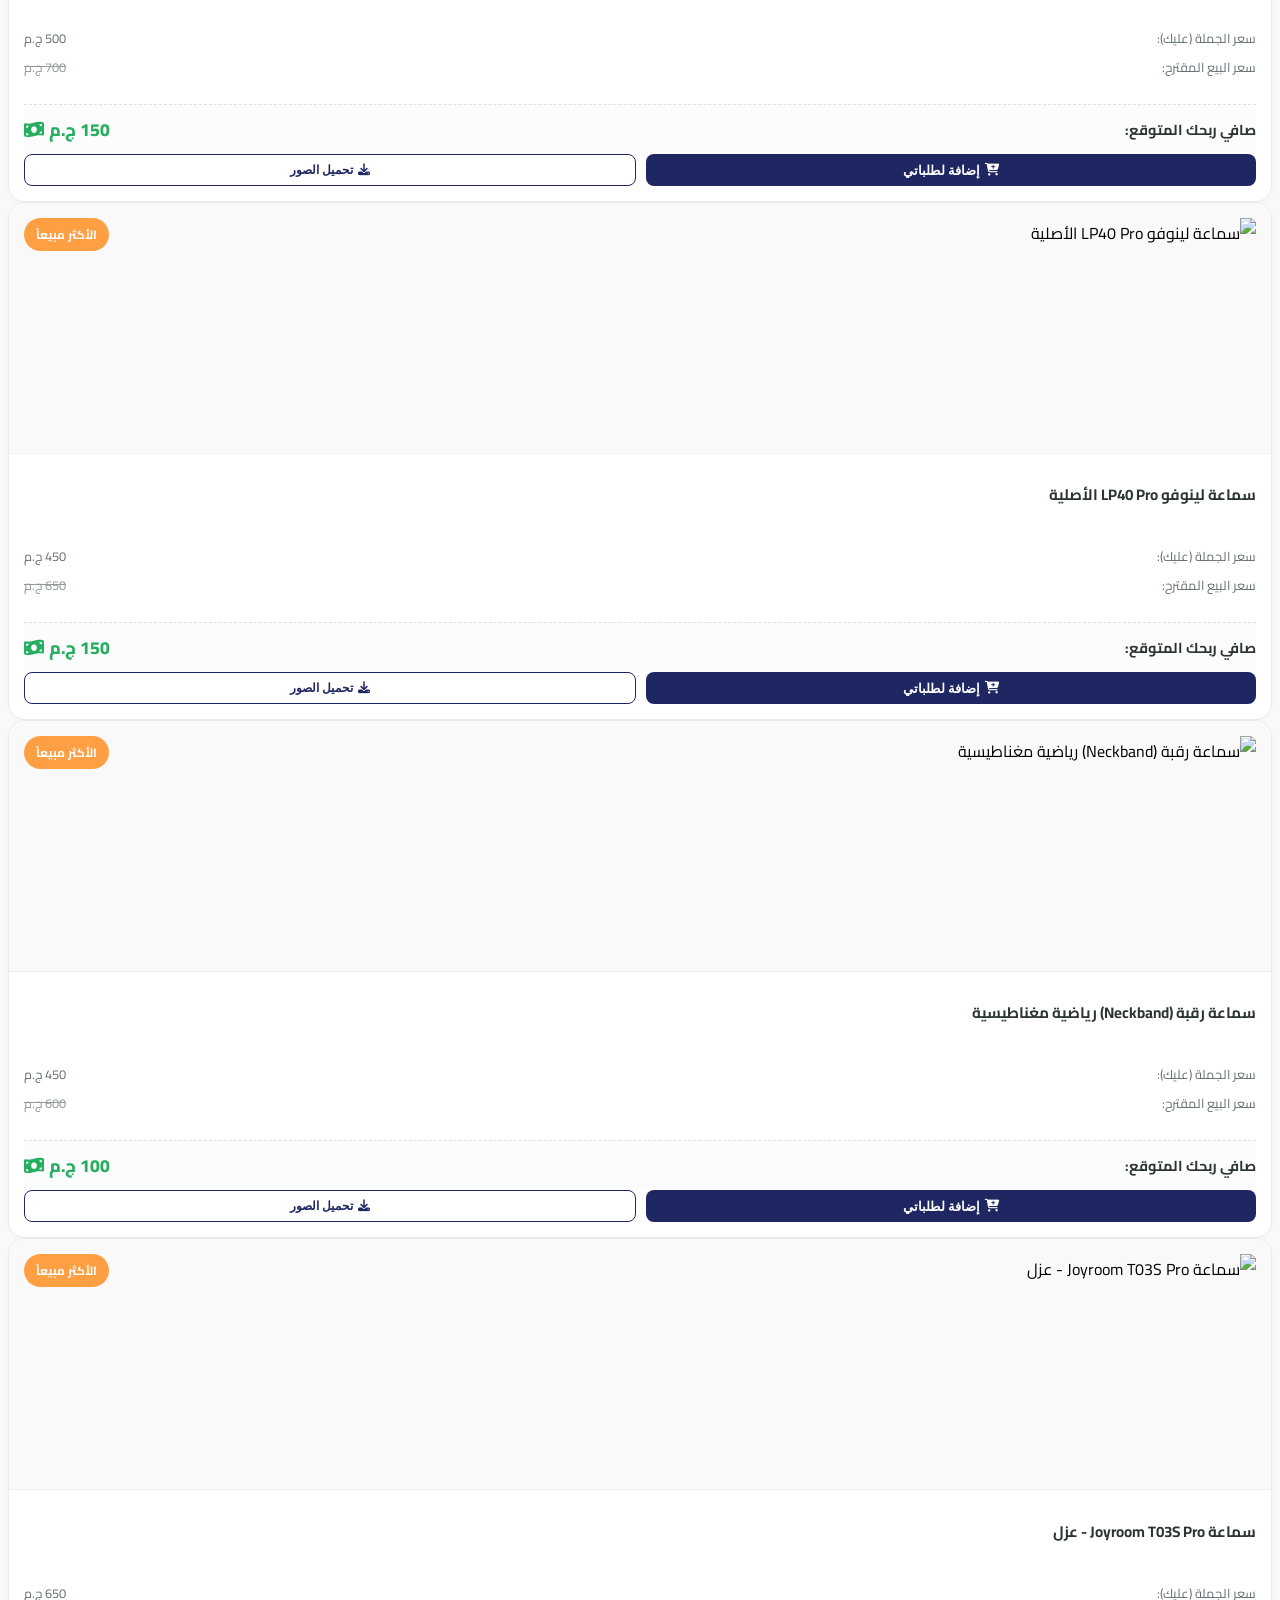
==== commit a84e33d9: "Add files via upload" ====
--- a/index.html
+++ b/index.html
@@ -20,7 +20,7 @@
         <div class="d-flex align-items-center gap-4">
             <a class="navbar-brand mb-0" href="#">مكسب <span>برو</span></a>
             
-            <div class="nav-icon-btn position-relative" title="المحفظة" data-bs-toggle="modal" data-bs-target="#walletModal" onclick="updateWalletUI()">
+            <div id="walletButton" class="nav-icon-btn position-relative" title="المحفظة" role="button" tabindex="0" data-bs-toggle="modal" data-bs-target="#walletModal">
                 <i class="fa-solid fa-wallet"></i>
                 <span id="walletNotif" class="position-absolute top-0 start-100 translate-middle p-1 bg-danger border border-light rounded-circle d-none"></span>
             </div>
@@ -37,6 +37,10 @@
 
         <div class="d-flex align-items-center gap-2">
             <a id="adminPanelLink" class="btn btn-outline-light btn-sm d-none" href="admin.html">لوحة الإدارة</a>
+            <button id="userSalesSummaryBtn" class="btn btn-outline-light btn-sm d-none" onclick="openCustomerSalesSummary()">ملخص مبيعاتي</button>
+            <button id="themeToggleBtn" class="btn btn-outline-light btn-sm" onclick="toggleDarkMode()" title="تبديل الوضع">
+                <i class="fa-solid fa-moon"></i>
+            </button>
             <div id="authSection">
                 <button class="btn btn-outline-light btn-sm" data-bs-toggle="modal" data-bs-target="#loginModal">تسجيل الدخول</button>
             </div>
@@ -82,8 +86,6 @@
             <p class="mb-4">أكثر من 500 منتج بسعر الجملة.. شحن سريع.. أرباح فورية</p>
         </div>
     </section>
-
-    <div class="container mb-4" id="dailySalesSummary"></div>
 
     <div class="container pb-5">
         
@@ -298,12 +300,31 @@
             </div>
             <div class="modal-body p-4">
                 
-                <div class="wallet-card mb-4 text-center text-white p-4 rounded-4" style="background: linear-gradient(135deg, #2D1B69 0%, #00D084 100%); box-shadow: 0 10px 20px rgba(45, 27, 105, 0.3);">
-                    <p class="mb-1 opacity-75">رصيدك الحالي القابل للسحب</p>
-                    <h1 class="fw-bold mb-3 display-4"><span id="walletBalance">0</span> <small class="fs-6">ج.م</small></h1>
-                    <button class="btn btn-light text-primary fw-bold rounded-pill px-4" onclick="toggleWithdrawForm()">
-                        <i class="fa-solid fa-money-bill-transfer"></i> سحب الرصيد
-                    </button>
+                <div class="wallet-container">
+                    <div class="wallet-card">
+                        <div class="wallet-header d-flex align-items-center justify-content-between mb-3">
+                            <div>
+                                <span class="wallet-label">رصيدك الحالي</span>
+                            </div>
+                            <div class="wallet-icon">
+                                <i class="fas fa-wallet"></i>
+                            </div>
+                        </div>
+                        <div class="wallet-balance mb-3">
+                            <span id="current-balance">0.00</span> <small>ج.م</small>
+                        </div>
+                        <div class="wallet-footer d-flex gap-3 flex-wrap">
+                            <div class="stat p-3 rounded-4 bg-white bg-opacity-15 flex-fill">
+                                <span class="stat-label d-block mb-1">أرباح معلقة</span>
+                                <span id="pending-profit" class="stat-value">0.00 ج.م</span>
+                            </div>
+                            <div class="stat p-3 rounded-4 bg-white bg-opacity-15 flex-fill">
+                                <span class="stat-label d-block mb-1">إجمالي الأرباح</span>
+                                <span id="total-withdrawn" class="stat-value">0.00 ج.م</span>
+                            </div>
+                        </div>
+                        <button id="withdraw-btn" class="withdraw-btn mt-4" onclick="toggleWithdrawForm()">طلب سحب أرباح</button>
+                    </div>
                 </div>
 
                 <div id="withdrawForm" class="d-none bg-light p-3 rounded mb-3 border">
@@ -331,6 +352,24 @@
                     <p class="text-muted text-center small py-3">لا توجد معاملات بعد</p>
                 </div>
 
+            </div>
+        </div>
+    </div>
+</div>
+
+</div>
+
+<div class="modal fade" id="salesSummaryModal" tabindex="-1">
+    <div class="modal-dialog modal-xl modal-dialog-centered">
+        <div class="modal-content">
+            <div class="modal-header bg-white border-0">
+                <h5 class="modal-title fw-bold">ملخص المبيعات الخاص بي</h5>
+                <button type="button" class="btn-close" data-bs-dismiss="modal"></button>
+            </div>
+            <div class="modal-body p-4" id="salesSummaryContent">
+                <div class="text-center text-muted">
+                    <p>سجل دخولك أولاً ثم اضغط على "ملخص مبيعاتي" لعرض الطلبات الخاصة بك.</p>
+                </div>
             </div>
         </div>
     </div>
@@ -366,8 +405,8 @@
 <script src="assets/js/modules/utils.js"></script>
 <script src="assets/js/modules/ui.js"></script>
 <script src="assets/js/modules/cart.js"></script>
+<script src="assets/js/modules/sales.js"></script>
 <script src="assets/js/modules/wallet.js"></script>
-<script src="assets/js/modules/sales.js"></script>
 
 <script type="module" src="auth.js"></script>
 
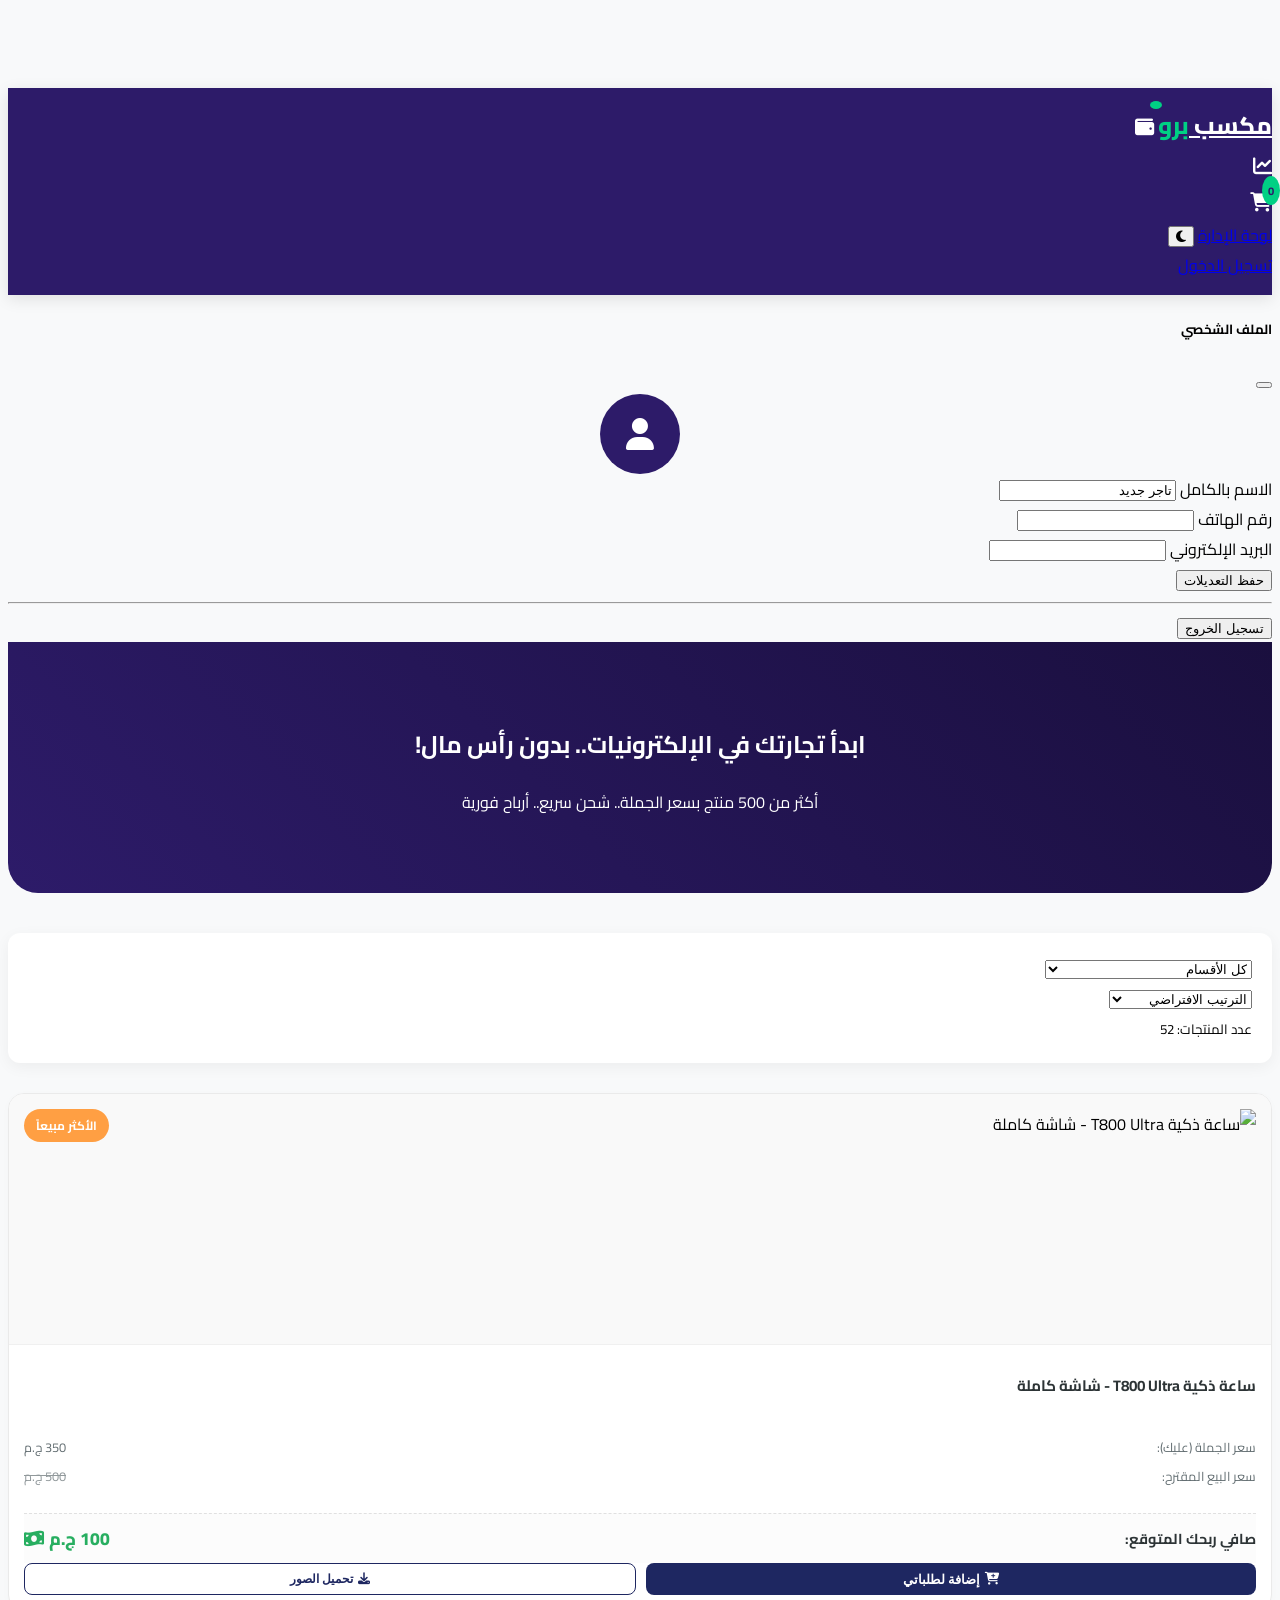
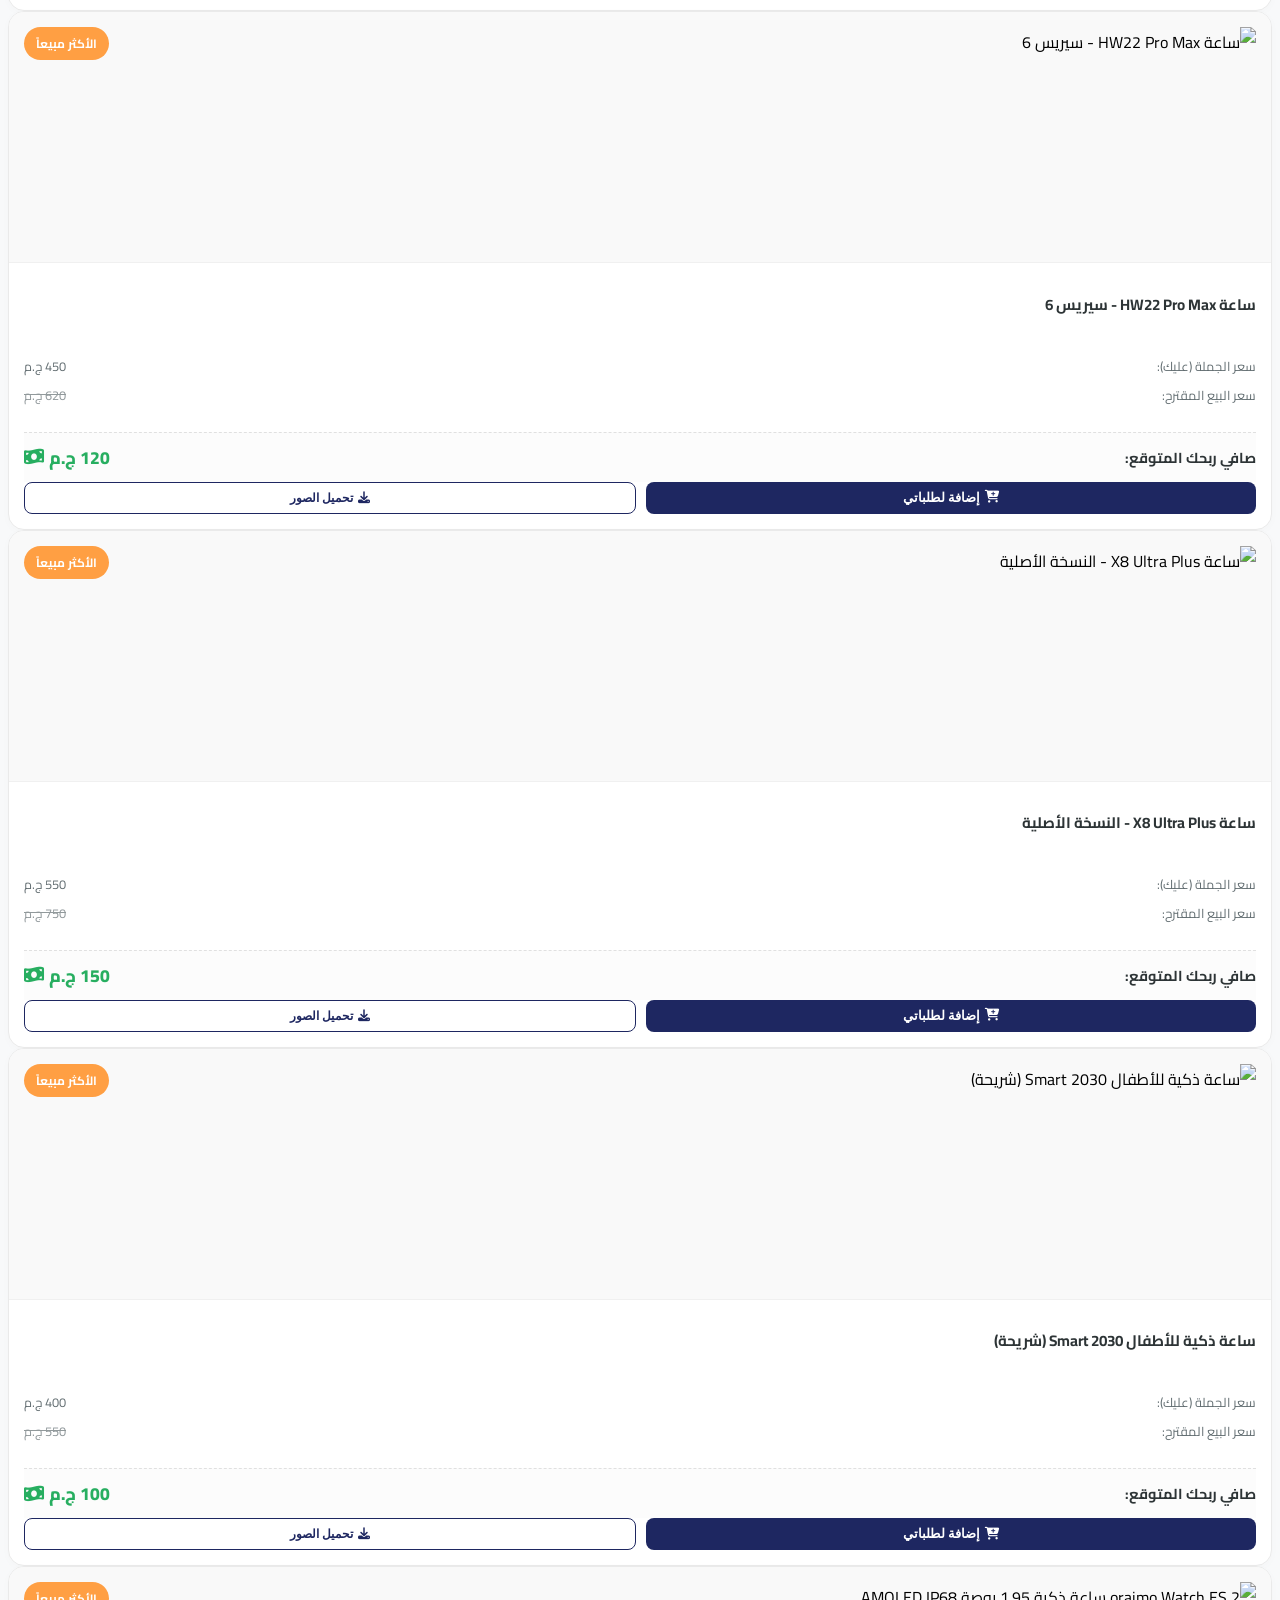
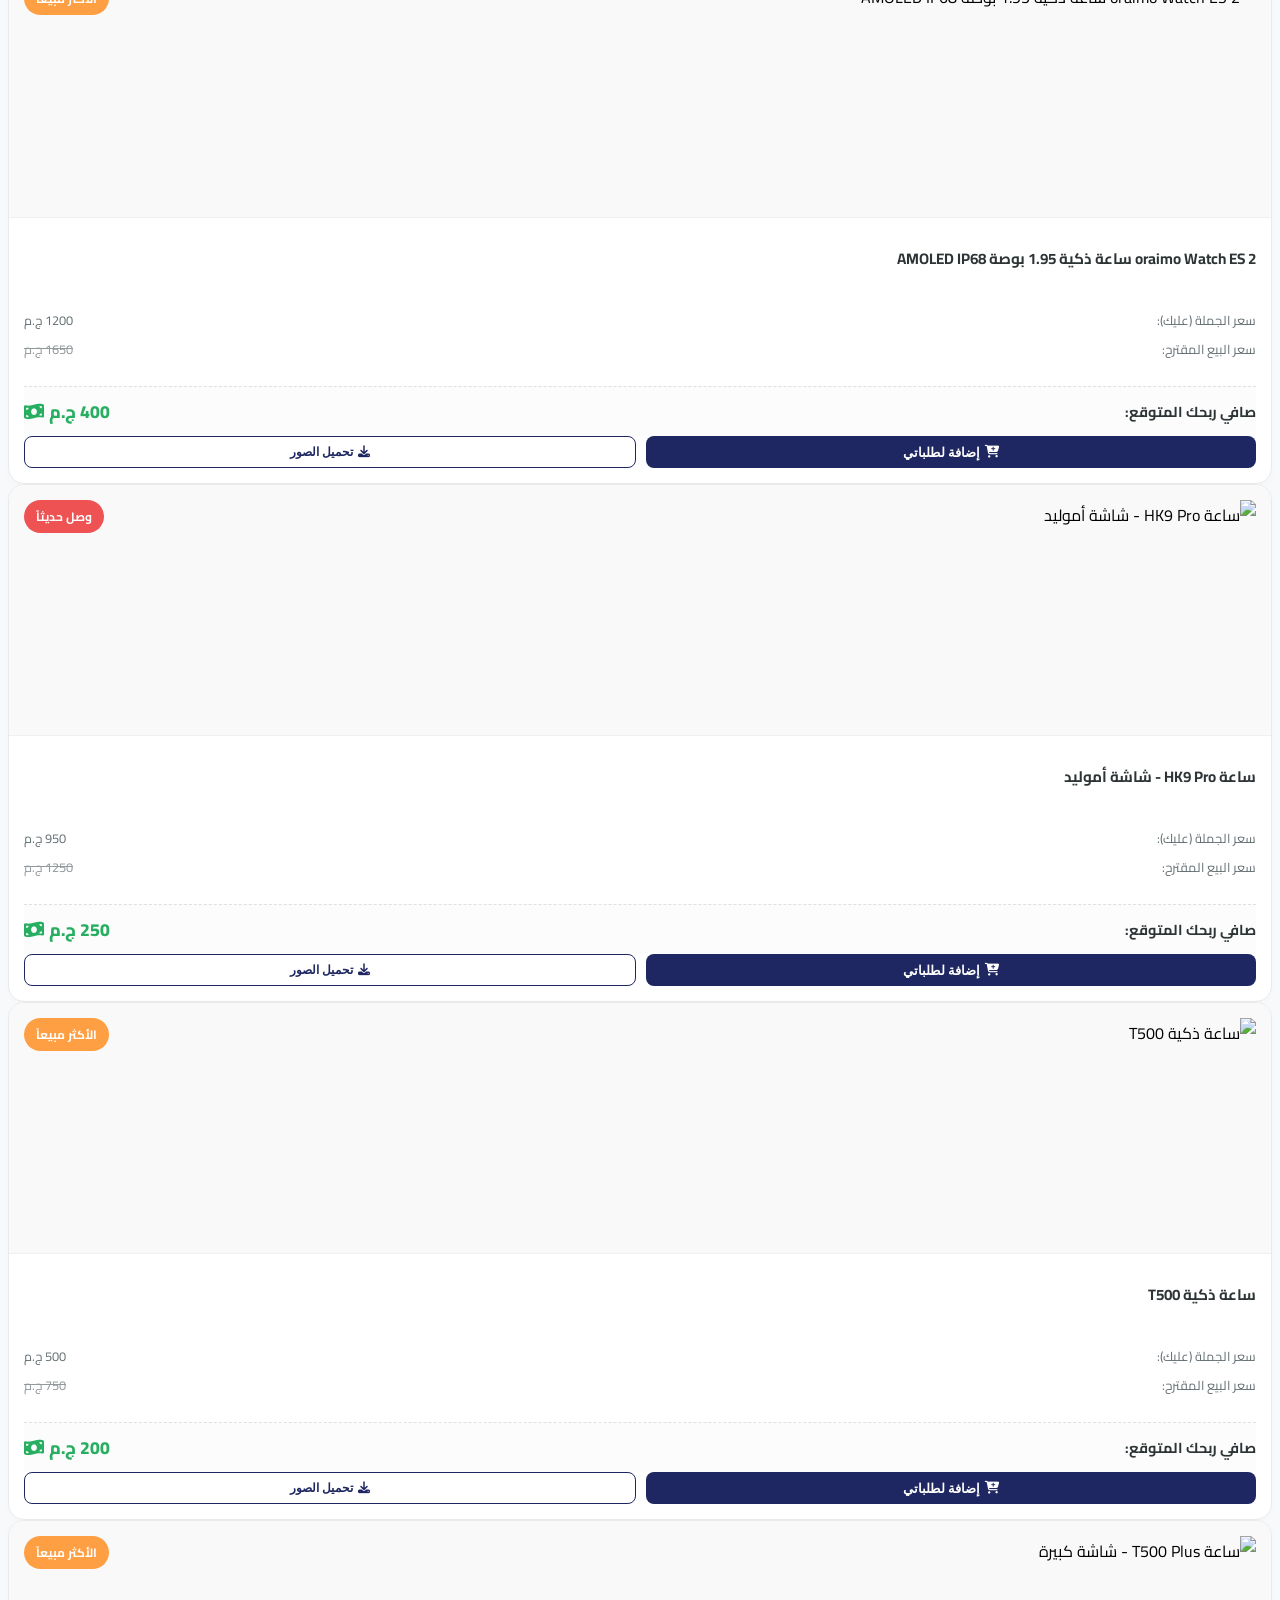
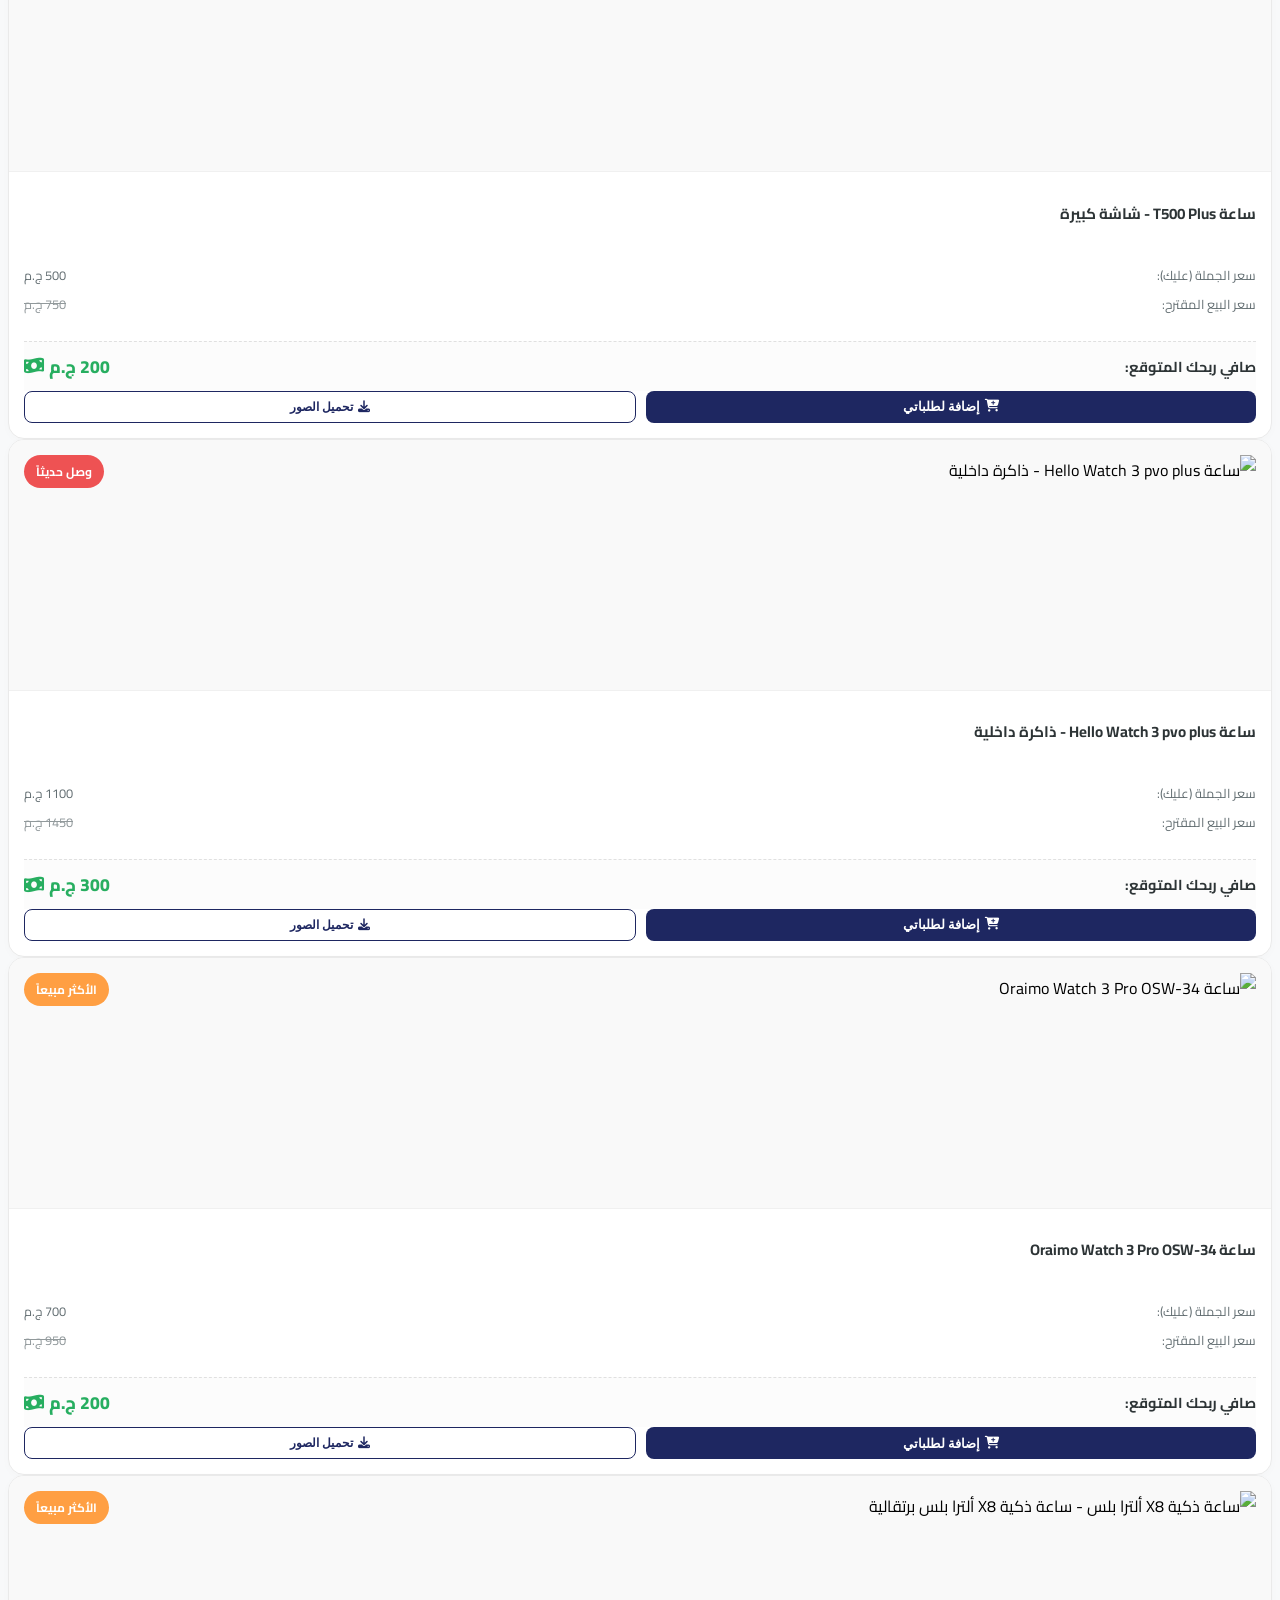
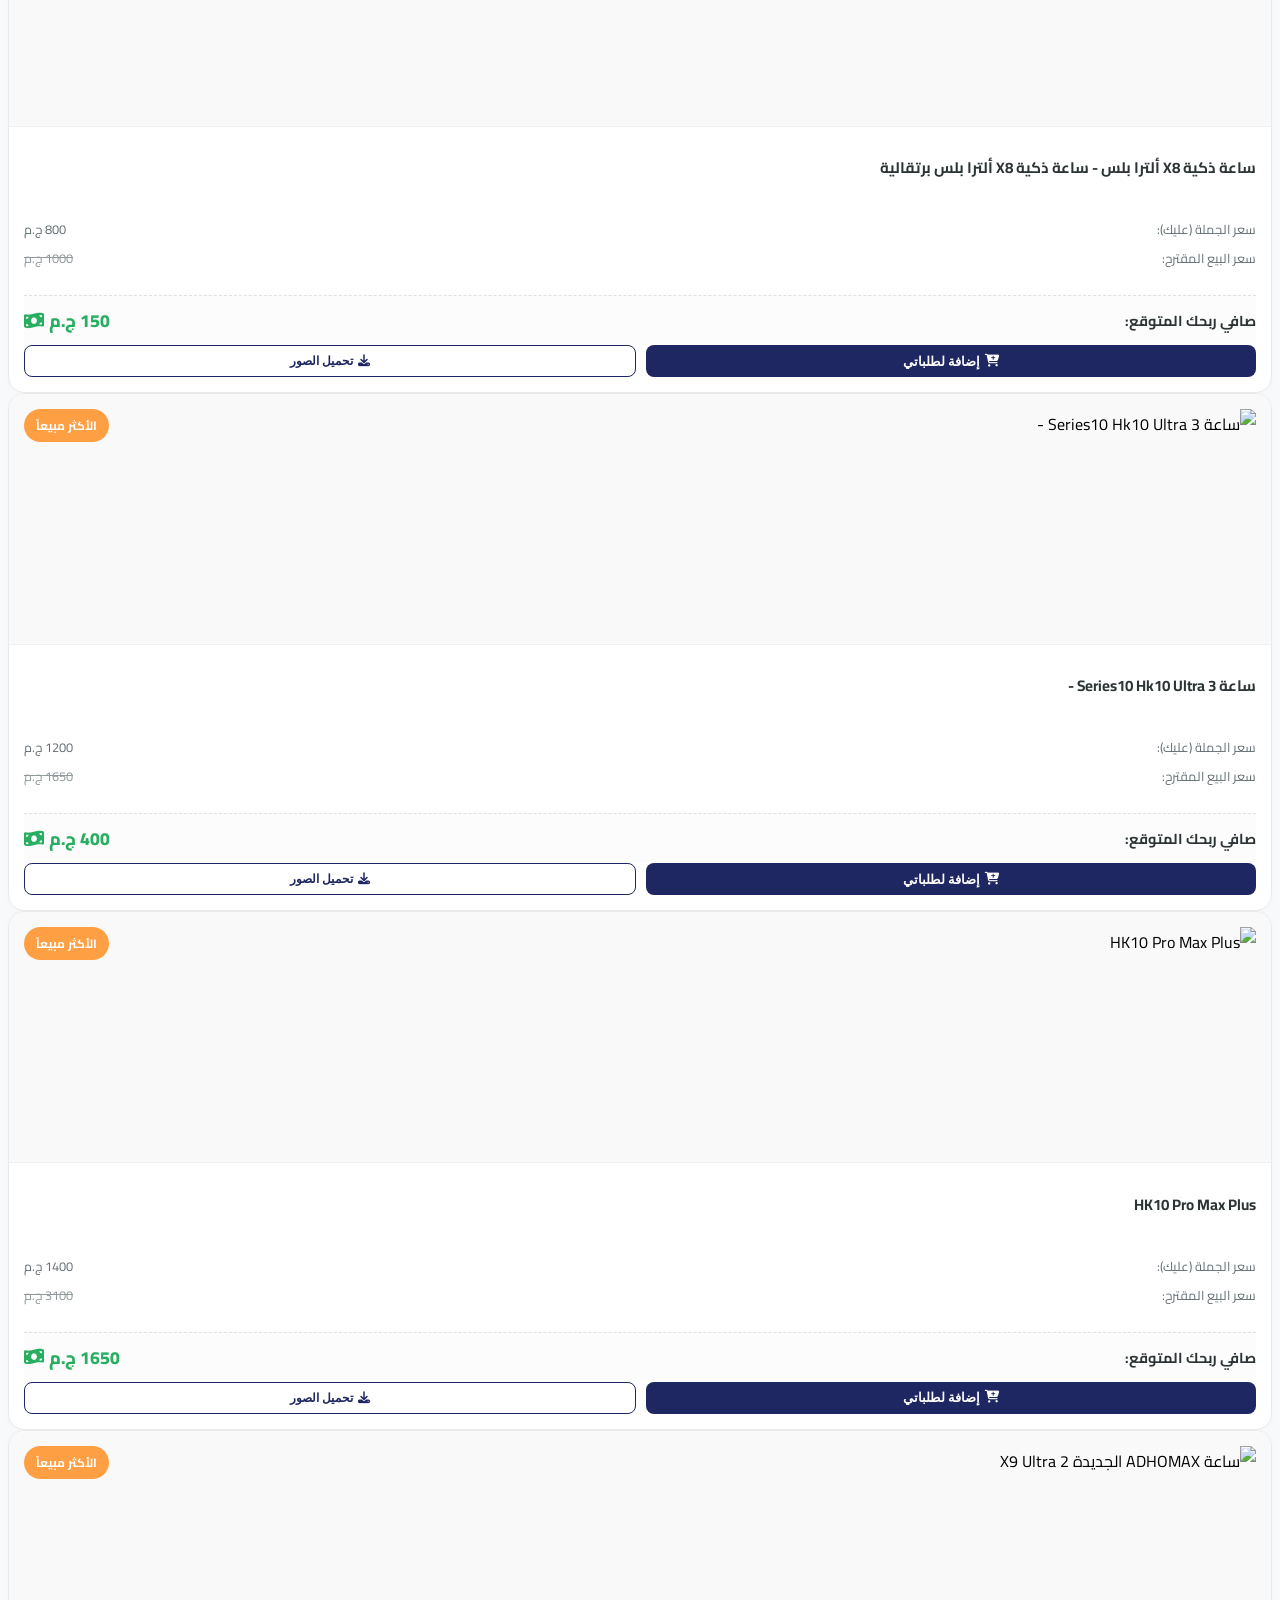
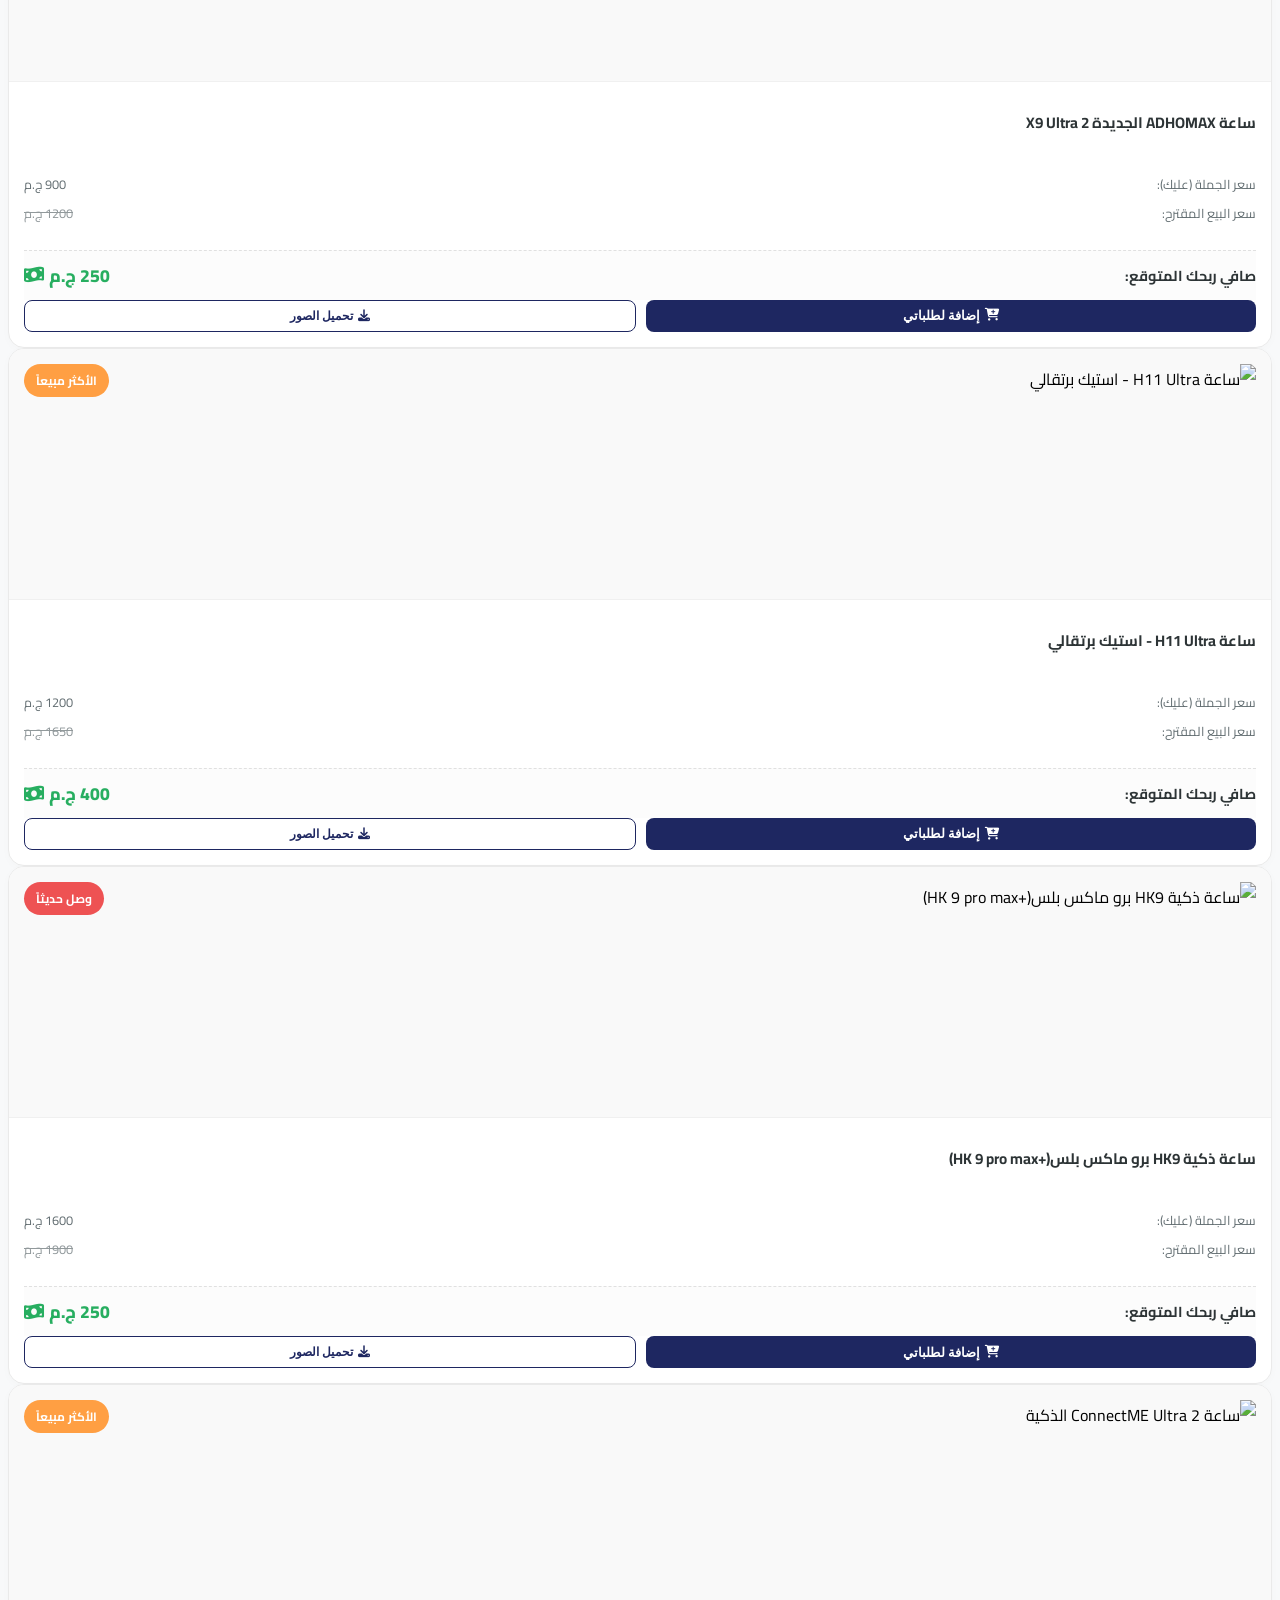
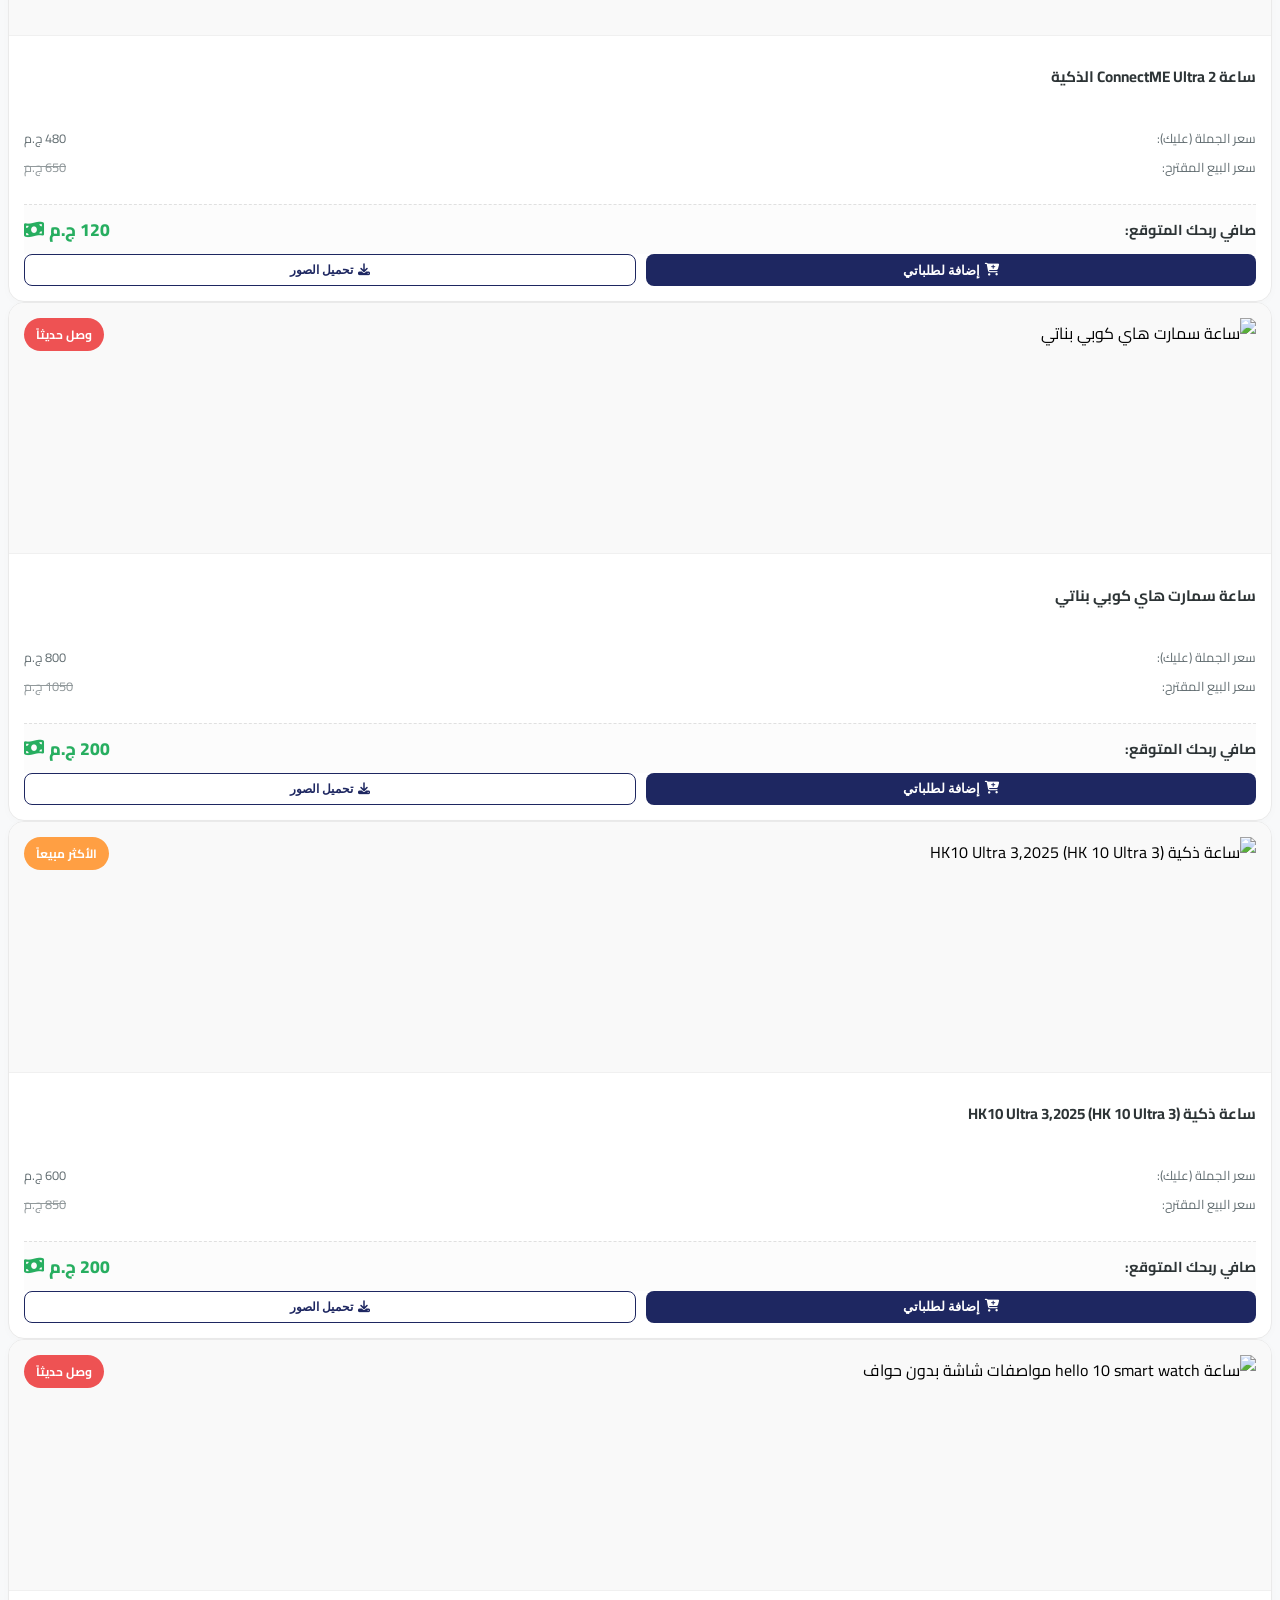
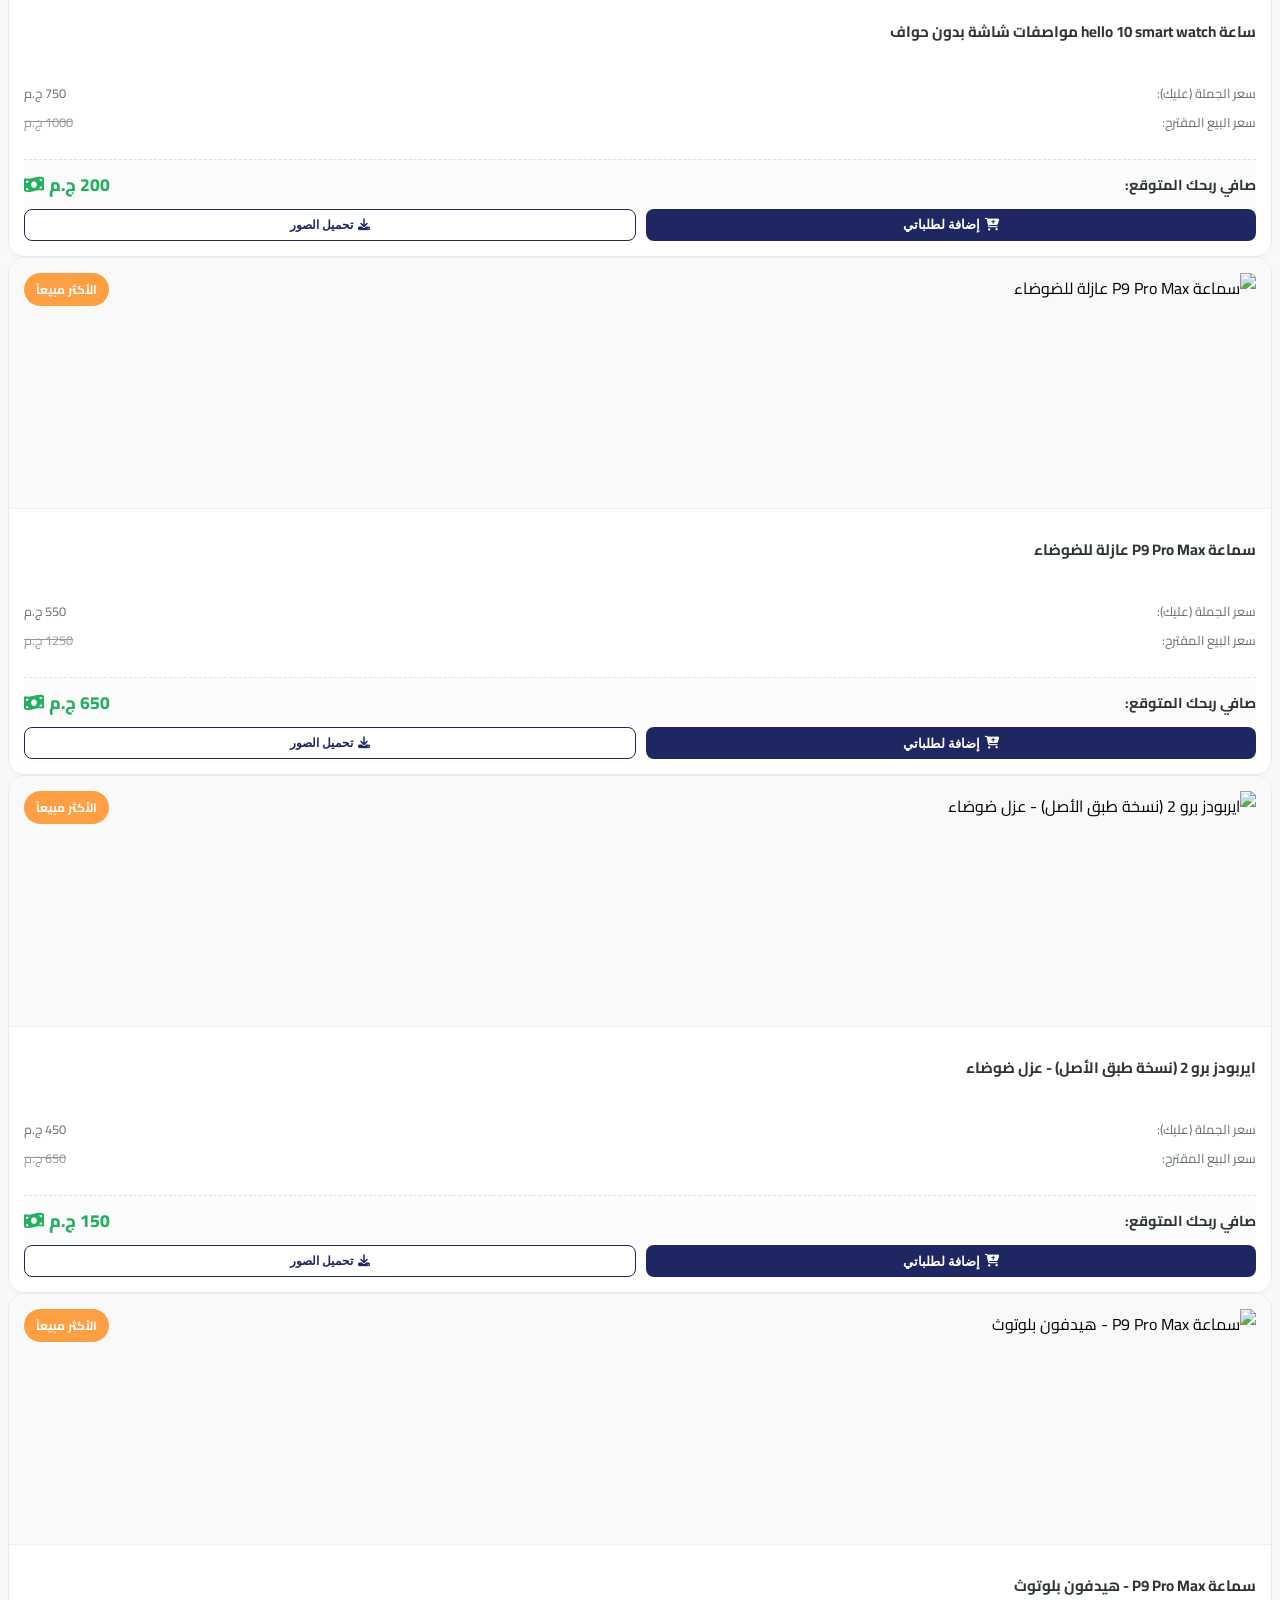
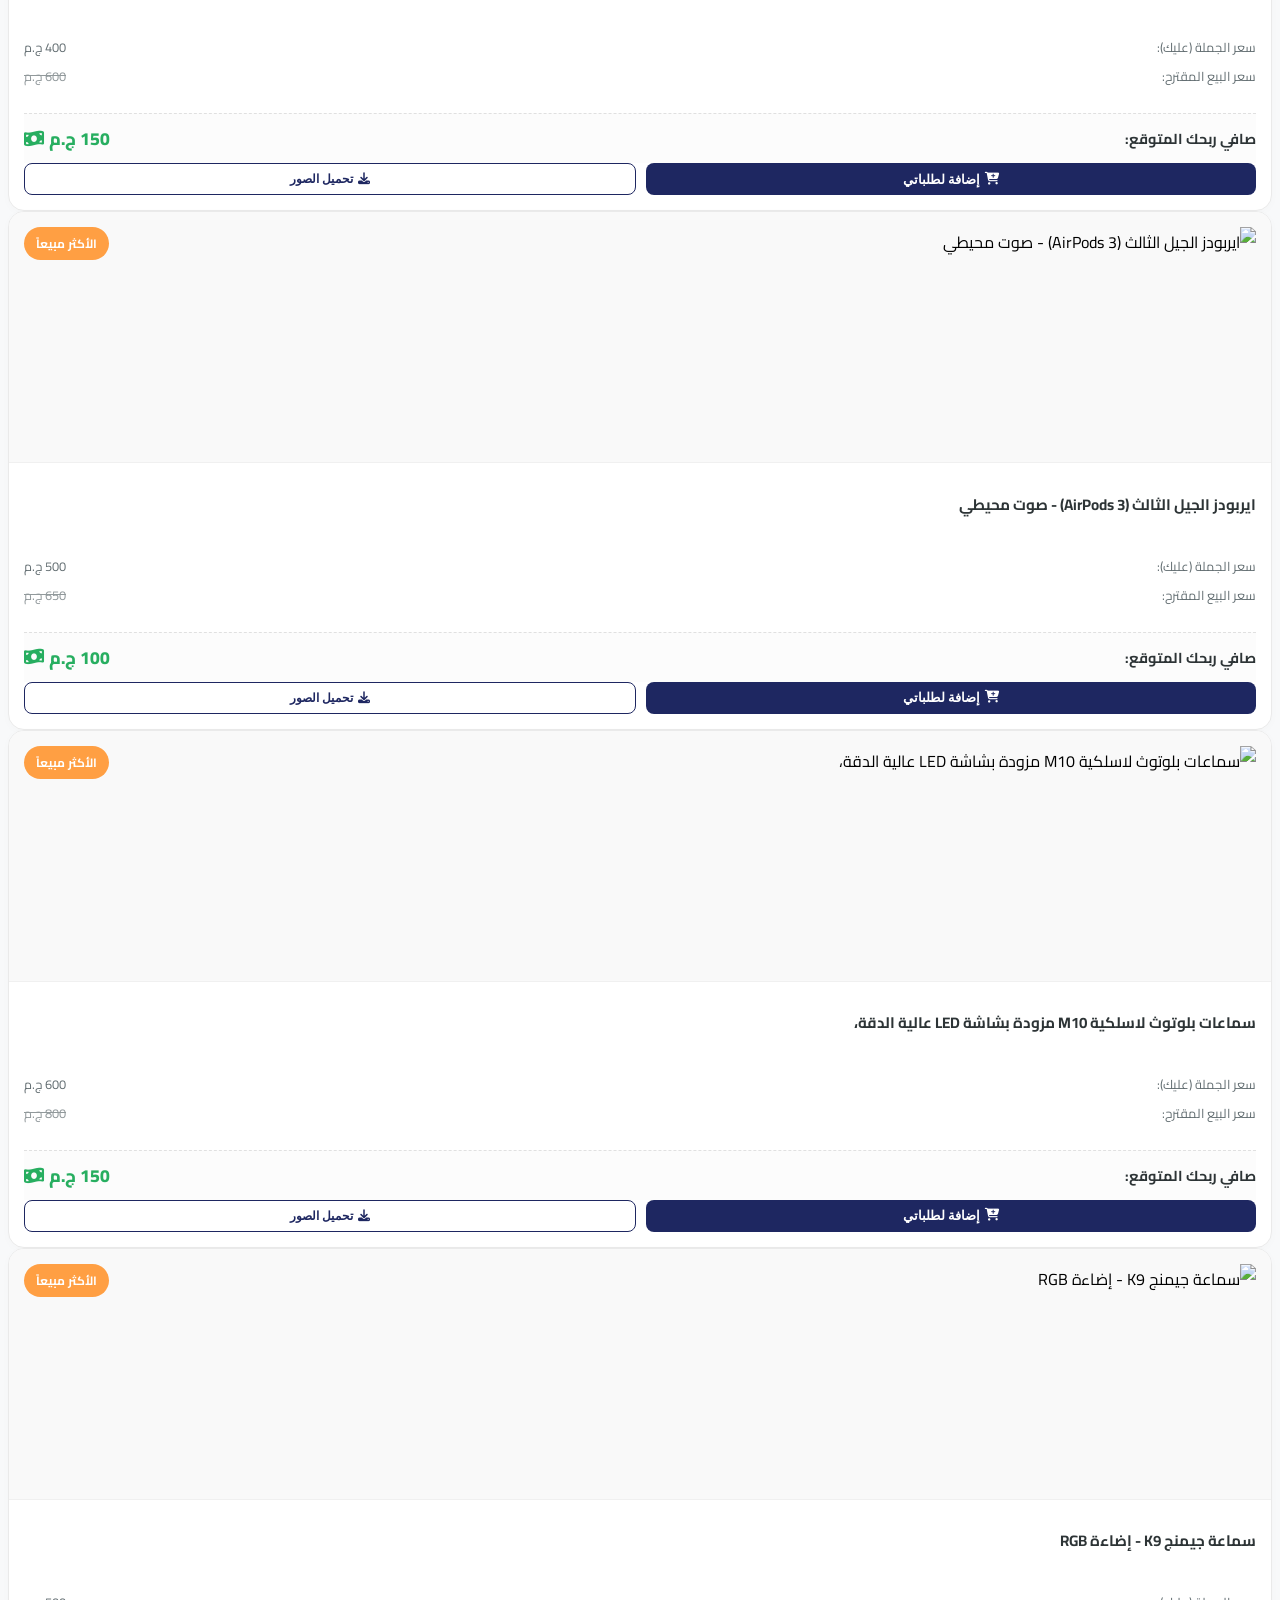
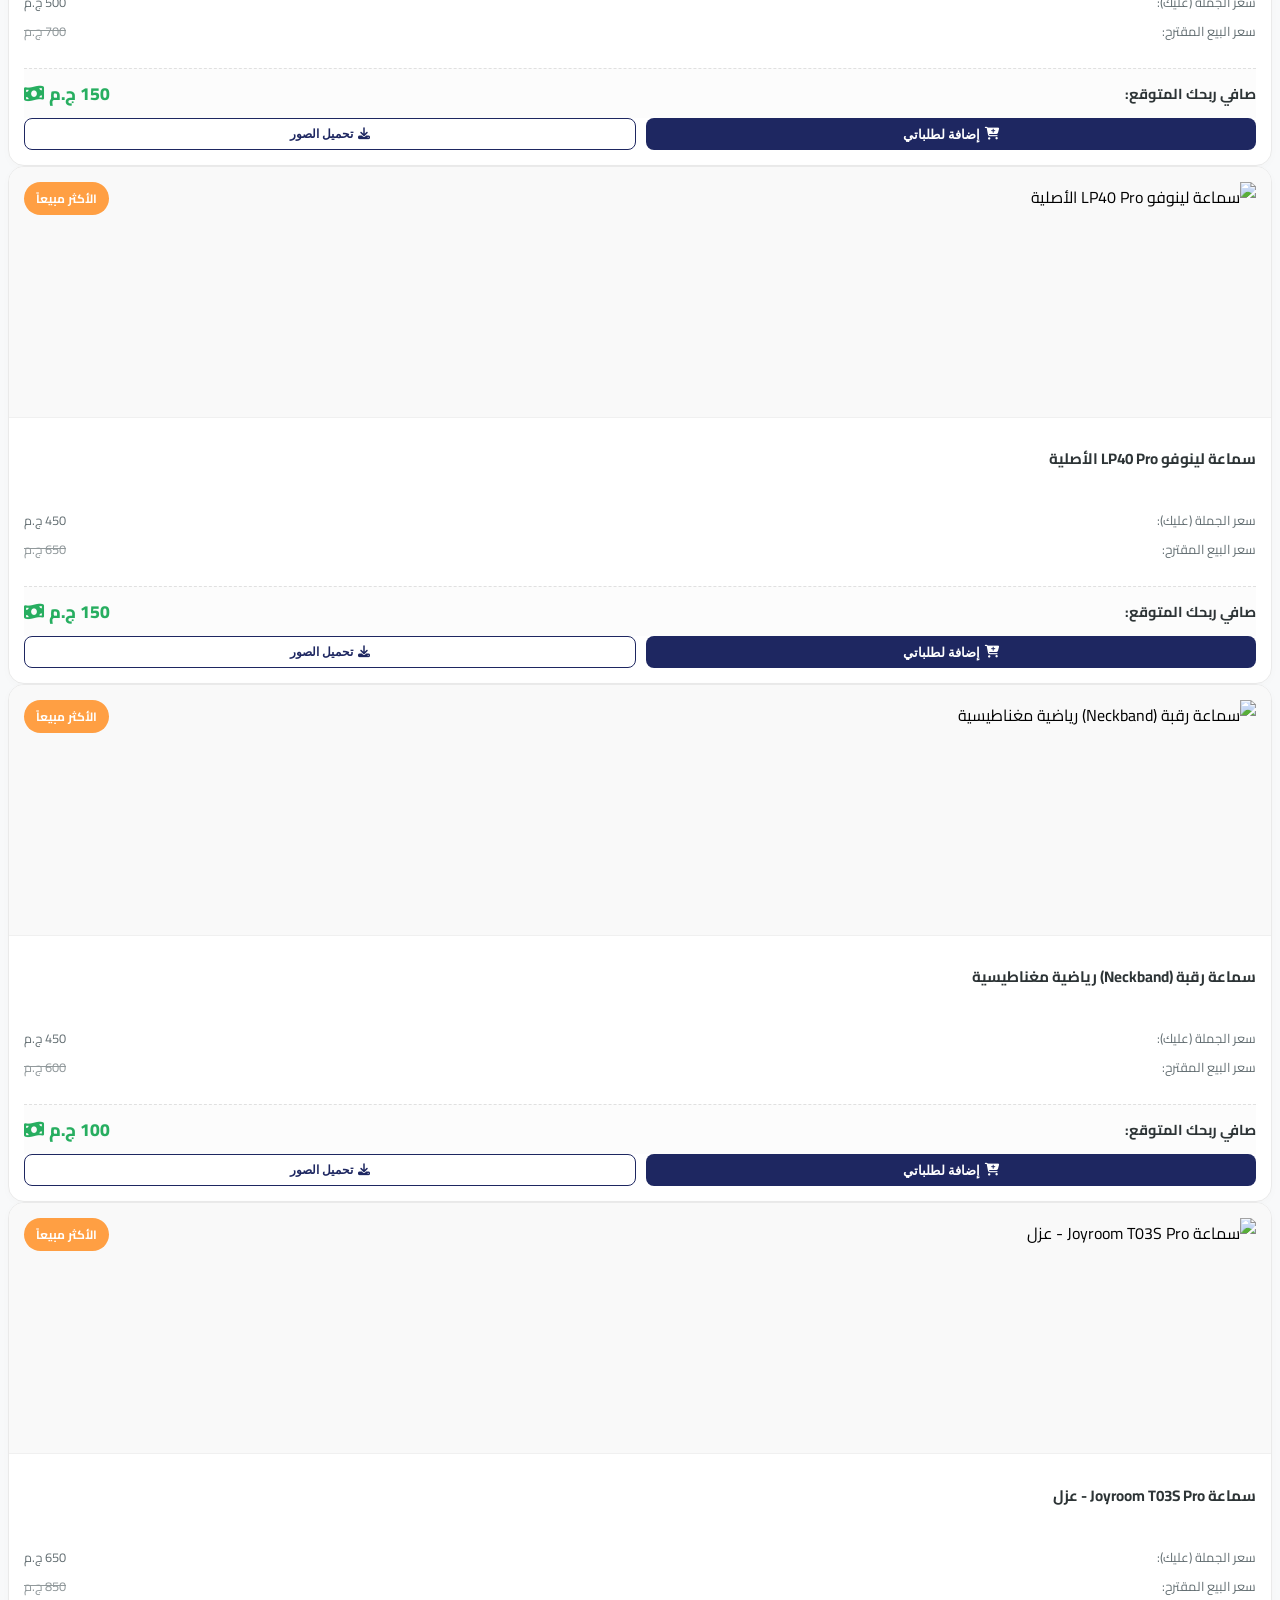
==== commit e5f3b98d: "Add files via upload" ====
--- a/index.html
+++ b/index.html
@@ -20,29 +20,28 @@
         <div class="d-flex align-items-center gap-4">
             <a class="navbar-brand mb-0" href="#">مكسب <span>برو</span></a>
             
-            <div id="walletButton" class="nav-icon-btn position-relative" title="المحفظة" role="button" tabindex="0" data-bs-toggle="modal" data-bs-target="#walletModal">
+            <a id="walletButton" class="nav-icon-btn position-relative" title="المحفظة" href="wallet.html">
                 <i class="fa-solid fa-wallet"></i>
-                <span id="walletNotif" class="position-absolute top-0 start-100 translate-middle p-1 bg-danger border border-light rounded-circle d-none"></span>
+                <span id="walletBadge" class="badge-counter d-none"></span>
+            </a>
+
+            <div class="nav-icon-btn position-relative d-none" id="salesReportIcon" title="تقرير المبيعات" onclick="openCustomerSalesSummary()">
+                <i class="fa-solid fa-chart-line"></i>
             </div>
 
             <div class="nav-icon-btn position-relative" title="سلة الطلبات" data-bs-toggle="modal" data-bs-target="#cartModal">
                 <i class="fa-solid fa-cart-shopping"></i>
                 <span class="badge-counter" id="cartCount">0</span>
             </div>
-
-            <div class="nav-icon-btn position-relative" title="تقرير المبيعات" onclick="openSalesReport()">
-                <i class="fa-solid fa-chart-bar"></i>
-            </div>
         </div>
 
         <div class="d-flex align-items-center gap-2">
             <a id="adminPanelLink" class="btn btn-outline-light btn-sm d-none" href="admin.html">لوحة الإدارة</a>
-            <button id="userSalesSummaryBtn" class="btn btn-outline-light btn-sm d-none" onclick="openCustomerSalesSummary()">ملخص مبيعاتي</button>
             <button id="themeToggleBtn" class="btn btn-outline-light btn-sm" onclick="toggleDarkMode()" title="تبديل الوضع">
                 <i class="fa-solid fa-moon"></i>
             </button>
             <div id="authSection">
-                <button class="btn btn-outline-light btn-sm" data-bs-toggle="modal" data-bs-target="#loginModal">تسجيل الدخول</button>
+                <a class="btn btn-outline-light btn-sm" href="login.html">تسجيل الدخول</a>
             </div>
         </div>
 
@@ -115,91 +114,6 @@
         <div class="row g-4" id="productsContainer">
             </div>
 
-    </div>
-
-    <div class="modal fade" id="loginModal" tabindex="-1">
-        <div class="modal-dialog modal-dialog-centered modal-lg">
-            <div class="modal-content auth-modal">
-                <div class="modal-body p-0">
-                    <div class="auth-header text-center px-5 pt-5 pb-4">
-                        <span class="badge rounded-pill bg-white text-primary px-3 py-2 mb-3">مكسب برو</span>
-                        <h4 class="fw-bold mb-2">سجّل دخولك أو أنشئ حساب جديد</h4>
-                        <p class="text-muted mb-0">
-                    </div>
-                    <div class="p-4 auth-body">
-                        <ul class="nav nav-tabs nav-fill mb-4 auth-tabs" id="authTabs" role="tablist">
-                            <li class="nav-item">
-                                <button class="nav-link active" data-bs-toggle="tab" data-bs-target="#loginTab">تسجيل دخول</button>
-                            </li>
-                            <li class="nav-item">
-                                <button class="nav-link" data-bs-toggle="tab" data-bs-target="#signupTab">إنشاء حساب</button>
-                            </li>
-                        </ul>
-                        <div class="tab-content">
-                            <div class="tab-pane fade show active" id="loginTab">
-                                <div class="mb-4 text-center">
-                                    <h5 class="mb-2">مرحباً بك مجدداً</h5>
-                                    <p class="text-muted small mb-0">قم بتسجيل الدخول لتحصل على تجربة شراء أسرع وإدارة أفضل لحسابك.</p>
-                                </div>
-                                <div class="form-floating mb-3">
-                                    <input type="email" class="form-control" id="loginEmail" placeholder="البريد الإلكتروني">
-                                    <label for="loginEmail">البريد الإلكتروني</label>
-                                </div>
-                                <div class="form-floating mb-2">
-                                    <input type="password" class="form-control" id="loginPassword" placeholder="كلمة المرور">
-                                    <label for="loginPassword">كلمة المرور</label>
-                                </div>
-                                <div class="d-flex justify-content-end mb-3">
-                                    <button type="button" class="btn btn-link p-0 small forgot-link" onclick="forgotPassword()">هل نسيت كلمة المرور؟</button>
-                                </div>
-                                <button type="button" class="btn btn-primary w-100 mb-3" onclick="handleSimpleLogin()">دخول</button>
-                                <div class="d-flex align-items-center my-3">
-                                    <hr class="flex-grow-1">
-                                    <span class="mx-2 text-muted small">أو</span>
-                                    <hr class="flex-grow-1">
-                                </div>
-                                <button id="google-login-btn" type="button" class="btn btn-dark w-100 d-flex align-items-center justify-content-center py-2 rounded-pill">
-                                    <i class="fa-brands fa-google me-2" style="font-size: 20px;"></i>
-                                    <span>المتابعة باستخدام جوجل</span>
-                                </button>
-                            </div>
-                            <div class="tab-pane fade" id="signupTab">
-                                <div class="mb-4 text-center">
-                                    <h5 class="mb-2">إنشاء حساب جديد</h5>
-                                    <p class="text-muted small mb-0">سجّل الآن واستمتع بخصومات ومتابعة أسرع لطلبك.</p>
-                                </div>
-                                <div id="signupAlert" class="alert alert-danger d-none small"></div>
-                                <div class="form-floating mb-3">
-                                    <input type="text" id="newUserName" class="form-control" placeholder="الاسم بالكامل (ثلاثي)">
-                                    <label for="newUserName">الاسم بالكامل</label>
-                                </div>
-                                <div class="form-floating mb-3">
-                                    <input type="email" id="newUserEmail" class="form-control" placeholder="البريد الإلكتروني (example@gmail.com)">
-                                    <label for="newUserEmail">البريد الإلكتروني</label>
-                                </div>
-                                <div class="form-floating mb-3">
-                                    <input type="tel" id="newUserPhone" class="form-control" placeholder="رقم الهاتف (01xxxxxxxxx)" maxlength="11">
-                                    <label for="newUserPhone">رقم الهاتف</label>
-                                </div>
-                                <div class="form-floating mb-3">
-                                    <input type="password" id="newUserPass" class="form-control" placeholder="كلمة المرور (6 أحرف على الأقل)">
-                                    <label for="newUserPass">كلمة المرور</label>
-                                </div>
-                                <div class="form-floating mb-3">
-                                    <input type="password" id="newUserPassConfirm" class="form-control" placeholder="تأكيد كلمة المرور">
-                                    <label for="newUserPassConfirm">تأكيد كلمة المرور</label>
-                                </div>
-                                <div class="mb-3">
-                                    <small class="text-muted">استخدم كلمة مرور قوية تحتوي على حرف كبير ورقم لزيادة الأمان.</small>
-                                </div>
-                                <button type="button" class="btn btn-primary w-100" onclick="validateAndLogin()">إنشاء حساب جديد</button>
-                                <p class="text-center text-muted small mt-3 mb-0">بالضغط على إنشاء حساب، فإنك توافق على الشروط وسياسة الخصوصية.</p>
-                            </div>
-                        </div>
-                    </div>
-                </div>
-            </div>
-        </div>
     </div>
 
     <div class="modal fade" id="productModal" tabindex="-1">
@@ -291,91 +205,20 @@
         </div>
     </div>
 
-    <div class="modal fade" id="walletModal" tabindex="-1">
-    <div class="modal-dialog modal-dialog-centered">
-        <div class="modal-content border-0 overflow-hidden">
-            <div class="modal-header border-0 bg-light">
-                <h5 class="modal-title fw-bold">محفظة الأرباح</h5>
-                <button type="button" class="btn-close" data-bs-dismiss="modal"></button>
-            </div>
-            <div class="modal-body p-4">
-                
-                <div class="wallet-container">
-                    <div class="wallet-card">
-                        <div class="wallet-header d-flex align-items-center justify-content-between mb-3">
-                            <div>
-                                <span class="wallet-label">رصيدك الحالي</span>
-                            </div>
-                            <div class="wallet-icon">
-                                <i class="fas fa-wallet"></i>
-                            </div>
-                        </div>
-                        <div class="wallet-balance mb-3">
-                            <span id="current-balance">0.00</span> <small>ج.م</small>
-                        </div>
-                        <div class="wallet-footer d-flex gap-3 flex-wrap">
-                            <div class="stat p-3 rounded-4 bg-white bg-opacity-15 flex-fill">
-                                <span class="stat-label d-block mb-1">أرباح معلقة</span>
-                                <span id="pending-profit" class="stat-value">0.00 ج.م</span>
-                            </div>
-                            <div class="stat p-3 rounded-4 bg-white bg-opacity-15 flex-fill">
-                                <span class="stat-label d-block mb-1">إجمالي الأرباح</span>
-                                <span id="total-withdrawn" class="stat-value">0.00 ج.م</span>
-                            </div>
-                        </div>
-                        <button id="withdraw-btn" class="withdraw-btn mt-4" onclick="toggleWithdrawForm()">طلب سحب أرباح</button>
+    <div class="modal fade" id="salesSummaryModal" tabindex="-1">
+        <div class="modal-dialog modal-xl modal-dialog-centered">
+            <div class="modal-content border-0">
+                <div class="modal-header bg-light border-0">
+                    <h5 class="modal-title fw-bold text-primary">📊 ملخص مبيعاتي</h5>
+                    <button type="button" class="btn-close" data-bs-dismiss="modal"></button>
+                </div>
+                <div class="modal-body p-4" id="salesSummaryContent">
                     </div>
-                </div>
-
-                <div id="withdrawForm" class="d-none bg-light p-3 rounded mb-3 border">
-                    <h6 class="fw-bold mb-3">طلب سحب أرباح</h6>
-                    <div class="mb-2">
-                        <label class="small text-muted">وسيلة السحب</label>
-                        <select class="form-select mb-2" id="withdrawMethod">
-                            <option value="vodafone">فودافون كاش</option>
-                            <option value="instapay">انستا باي (InstaPay)</option>
-                        </select>
-                    </div>
-                    <div class="mb-2">
-                        <label class="small text-muted">رقم المحفظة / العنوان</label>
-                        <input type="tel" class="form-control" id="withdrawNumber" placeholder="01xxxxxxxxx">
-                    </div>
-                    <div class="mb-3">
-                        <label class="small text-muted">المبلغ المراد سحبه</label>
-                        <input type="number" class="form-control" id="withdrawAmount" placeholder="الحد الأدنى 50 ج.م">
-                    </div>
-                    <button class="btn btn-success w-100" onclick="confirmWithdraw()">تأكيد السحب</button>
-                </div>
-
-                <h6 class="fw-bold border-bottom pb-2 mb-3">سجل المعاملات</h6>
-                <div id="transactionList" class="transaction-list" style="max-height: 200px; overflow-y: auto;">
-                    <p class="text-muted text-center small py-3">لا توجد معاملات بعد</p>
-                </div>
-
-            </div>
-        </div>
-    </div>
-</div>
-
-</div>
-
-<div class="modal fade" id="salesSummaryModal" tabindex="-1">
-    <div class="modal-dialog modal-xl modal-dialog-centered">
-        <div class="modal-content">
-            <div class="modal-header bg-white border-0">
-                <h5 class="modal-title fw-bold">ملخص المبيعات الخاص بي</h5>
-                <button type="button" class="btn-close" data-bs-dismiss="modal"></button>
-            </div>
-            <div class="modal-body p-4" id="salesSummaryContent">
-                <div class="text-center text-muted">
-                    <p>سجل دخولك أولاً ثم اضغط على "ملخص مبيعاتي" لعرض الطلبات الخاصة بك.</p>
-                </div>
-            </div>
-        </div>
-    </div>
-</div>
-
-</div> </div> </div> </div> <footer class="main-footer">
+            </div>
+        </div>
+    </div>
+
+    </div> </div> </div> </div> <footer class="main-footer">
         <div class="container">
             <div class="footer-content">
                 <p class="mb-0">
@@ -406,7 +249,7 @@
 <script src="assets/js/modules/ui.js"></script>
 <script src="assets/js/modules/cart.js"></script>
 <script src="assets/js/modules/sales.js"></script>
-<script src="assets/js/modules/wallet.js"></script>
+
 
 <script type="module" src="auth.js"></script>
 
--- a/style.css
+++ b/style.css
@@ -1,325 +1,694 @@
-:root {
-    --primary: #2D1B69;       /* Deep Purple */
-    --primary-light: #432c8a;
-    --accent: #00D084;        /* Emerald Green */
-    --accent-hover: #00b371;
-    --bg-body: #F8F9FA;
-    --text-dark: #1A1A1A;
-    --radius: 12px;
-}
-
-body {
-    font-family: 'Cairo', sans-serif;
-    background-color: var(--bg-body);
-    padding-top: 80px;
-}
-
-/* --- Header & Nav --- */
-.navbar {
-    background-color: var(--primary);
-    box-shadow: 0 4px 15px rgba(0,0,0,0.1);
-    padding: 15px 0;
-}
-
-.navbar-brand {
-    font-weight: 800;
-    color: white !important;
-    font-size: 1.5rem;
-}
-.navbar-brand span { color: var(--accent); }
-
-.nav-icon-btn {
-    color: white;
-    position: relative;
-    margin-left: 15px;
-    font-size: 1.2rem;
-    cursor: pointer;
-    transition: 0.3s;
-}
-.nav-icon-btn:hover { color: var(--accent); }
-
-.badge-counter {
-    position: absolute;
-    top: -8px;
-    right: -8px;
-    background: var(--accent);
-    color: var(--primary);
-    font-size: 0.7rem;
-    padding: 4px 6px;
-    border-radius: 50%;
-    font-weight: bold;
-}
-
-/* Profile Sidebar Trigger */
-.user-profile-trigger {
-    display: flex;
-    align-items: center;
-    gap: 10px;
-    background: rgba(255,255,255,0.1);
-    padding: 5px 15px;
-    border-radius: 30px;
-    color: white;
-    cursor: pointer;
-    border: 1px solid transparent;
-}
-.user-profile-trigger:hover { border-color: var(--accent); }
-
-.profile-avatar-placeholder {
-    width: 80px; 
-    height: 80px; 
-    background: var(--primary); 
-    color: white; 
-    border-radius: 50%; 
-    display: flex; 
-    align-items: center; 
-    justify-content: center; 
-    margin: 0 auto; 
-    font-size: 2rem;
-}
-
-/* --- Hero --- */
-.hero-section {
-    background: linear-gradient(45deg, var(--primary) 0%, #1a0f3e 100%);
-    color: white;
-    padding: 60px 0;
-    border-radius: 0 0 30px 30px;
-    margin-bottom: 40px;
-    text-align: center;
-}
-.btn-cta {
-    background: var(--accent);
-    color: var(--primary);
-    font-weight: 800;
-    padding: 12px 40px;
-    border-radius: 50px;
-    border: none;
-}
-.btn-cta:hover { background: var(--accent-hover); color: white; }
-
-/* --- Filters --- */
-.filter-bar {
-    background: white;
-    padding: 20px;
-    border-radius: var(--radius);
-    box-shadow: 0 4px 15px rgba(0,0,0,0.05);
-    margin-bottom: 30px;
-}
-
-/* =========================================
-   تعديل تصميم الكارت ليبدو مثل الصورة تماماً
-   ========================================= */
-.product-card {
-    background: white;
-    border: 1px solid #eaeaea;
-    border-radius: 16px;
-    overflow: hidden;
-    transition: all 0.3s ease;
-    box-shadow: 0 2px 10px rgba(0,0,0,0.02);
-    display: flex;
-    flex-direction: column;
-    height: 100%;
-    position: relative;
-}
-
-.product-card:hover {
-    transform: translateY(-5px);
-    box-shadow: 0 10px 25px rgba(0,0,0,0.1);
-}
-
-/* Badge */
-.card-badge {
-    position: absolute;
-    top: 15px;
-    left: 15px;
-    padding: 5px 12px;
-    border-radius: 20px;
-    font-size: 0.75rem;
-    font-weight: bold;
-    color: white;
-    z-index: 2;
-}
-.badge-orange { background: #FF9F43; }
-.badge-red { background: #EE5253; }
-
-.card-img-top {
-    height: 220px;
-    width: 100%;
-    object-fit: contain;
-    background: #f9f9f9;
-    padding: 15px;
-    border-bottom: 1px solid #f0f0f0;
-    cursor: pointer;
-}
-
-.card-body {
-    padding: 15px;
-    display: flex;
-    flex-direction: column;
-    flex-grow: 1;
-}
-
-.product-title {
-    font-size: 0.95rem;
-    font-weight: 700;
-    color: #2D3436;
-    margin-bottom: 15px;
-    line-height: 1.5;
-    height: 45px;
-    overflow: hidden;
-    display: -webkit-box;
-    -webkit-line-clamp: 2;
-    line-clamp: 2;
-    -webkit-box-orient: vertical;
-}
-
-/* Prices Section */
-.price-details {
-    margin-bottom: 15px;
-}
-
-.price-row {
-    display: flex;
-    justify-content: space-between;
-    font-size: 0.8rem;
-    color: #636e72;
-    margin-bottom: 5px;
-}
-
-.price-strike {
-    text-decoration: line-through;
-    opacity: 0.7;
-}
-
-/* Profit Section */
-.profit-row {
-    display: flex;
-    justify-content: space-between;
-    align-items: center;
-    background-color: #fcfcfc;
-    padding: 8px 0;
-    margin-top: 5px;
-    border-top: 1px dashed #e0e0e0;
-}
-
-.profit-label {
-    font-weight: 700;
-    color: #2D3436;
-    font-size: 0.9rem;
-}
-
-.profit-value {
-    font-size: 1.1rem;
-    font-weight: 800;
-    color: #27ae60;
-    display: flex;
-    align-items: center;
-    gap: 5px;
-}
-
-/* Buttons Container */
-.card-actions {
-    display: flex;
-    gap: 10px;
-    margin-top: auto;
-}
-
-/* Blue Button */
-.btn-blue-solid {
-    background-color: #1e2761;
-    color: white;
-    border: none;
-    border-radius: 8px;
-    padding: 8px;
-    font-size: 0.8rem;
-    font-weight: bold;
-    flex: 1;
-    display: flex;
-    align-items: center;
-    justify-content: center;
-    gap: 5px;
-    transition: 0.2s;
-}
-.btn-blue-solid:hover { background-color: #2a3680; color: white; }
-
-/* White Button */
-.btn-white-outline {
-    background-color: white;
-    color: #1e2761;
-    border: 1px solid #1e2761;
-    border-radius: 8px;
-    padding: 8px;
-    font-size: 0.75rem;
-    font-weight: bold;
-    flex: 1;
-    display: flex;
-    align-items: center;
-    justify-content: center;
-    gap: 5px;
-    transition: 0.2s;
-}
-.btn-white-outline:hover { background-color: #f0f2ff; }
-
-/* --- Modals & Other --- */
-.whatsapp-btn {
-    background-color: #25D366;
-    color: white;
-    font-weight: bold;
-    width: 100%;
-    border: none;
-    padding: 12px;
-    border-radius: 8px;
-}
-.whatsapp-btn:hover { background-color: #1ebc57; color: white;}
-
-.nav-tabs .nav-link { color: var(--text-dark); }
-.nav-tabs .nav-link.active { color: var(--primary); font-weight: bold; border-bottom: 3px solid var(--primary); }
-
-/* --- Footer Design --- */
-.main-footer {
-    background-color: var(--primary);
-    color: rgba(255, 255, 255, 0.8);
-    padding: 30px 0;
-    margin-top: 50px;
-    text-align: center;
-    border-top: 4px solid var(--accent);
-}
-
-.main-footer .brand-name {
-    font-weight: 800;
-    color: white;
-}
-
-.main-footer .brand-name span {
-    color: var(--accent);
-}
-
-.social-links {
-    display: flex;
-    justify-content: center;
-    gap: 20px;
-}
-
-.social-links a {
-    color: white;
-    font-size: 1.2rem;
-    transition: 0.3s;
-    opacity: 0.7;
-}
-
-.social-links a:hover {
-    opacity: 1;
-    color: var(--accent);
-    transform: translateY(-3px);
-}
-
-.daily-summary-card {
-    background: #fff;
-    border: 1px solid #e5e7eb;
-    box-shadow: 0 3px 10px rgba(0, 0, 0, 0.06);
-    margin-bottom: 15px;
-}
-
-.daily-summary-card h5 {
-    margin-bottom: 10px;
-    color: var(--primary);
-}
+:root {
+  --primary: #2d1b69; /* Deep Purple */
+  --primary-light: #432c8a;
+  --accent: #00d084; /* Emerald Green */
+  --accent-hover: #00b371;
+  --bg-body: #f8f9fa;
+  --text-dark: #1a1a1a;
+  --radius: 12px;
+}
+
+body.dark-mode {
+  background-color: #0f172a;
+  color: #e2e8f0;
+}
+
+body.dark-mode .navbar {
+  background-color: #111827;
+  box-shadow: 0 4px 20px rgba(0, 0, 0, 0.4);
+}
+
+body.dark-mode .navbar-brand,
+body.dark-mode .user-profile-trigger,
+body.dark-mode .nav-icon-btn,
+body.dark-mode .filter-bar,
+body.dark-mode .product-card,
+body.dark-mode .auth-modal,
+body.dark-mode .modal-content,
+body.dark-mode .offcanvas,
+body.dark-mode .bg-light {
+  color: #e2e8f0;
+}
+
+body.dark-mode .navbar-brand span {
+  color: #7dd3fc;
+}
+
+body.dark-mode .nav-icon-btn:hover {
+  color: #7dd3fc;
+}
+
+body.dark-mode .filter-bar,
+body.dark-mode .product-card,
+body.dark-mode .auth-modal,
+body.dark-mode .modal-content,
+body.dark-mode .offcanvas,
+body.dark-mode .bg-light {
+  background-color: #1e293b !important;
+  border-color: #334155 !important;
+  box-shadow: 0 10px 25px rgba(0, 0, 0, 0.22);
+}
+
+body.dark-mode .card-img-top {
+  background: #0f172a;
+}
+
+body.dark-mode .product-title,
+body.dark-mode .price-row,
+body.dark-mode .profit-row,
+body.dark-mode .card-actions,
+body.dark-mode .product-title + .price-details,
+body.dark-mode .product-title + .price-details .price-row span,
+body.dark-mode .profit-label {
+  color: #e2e8f0;
+}
+
+body.dark-mode .product-title {
+  color: #f8fafc;
+}
+
+body.dark-mode .profit-row {
+  background-color: #111827 !important;
+  border-color: #334155 !important;
+}
+
+body.dark-mode .profit-value {
+  color: #86efac !important;
+}
+
+body.dark-mode #summaryProfit {
+  color: #86efac !important;
+}
+
+body.dark-mode .btn-white-outline {
+  background-color: #0f172a;
+  color: #e2e8f0;
+  border-color: #475569;
+}
+
+body.dark-mode .btn-white-outline:hover {
+  background-color: rgba(255, 255, 255, 0.08);
+}
+
+body.dark-mode .btn-blue-solid {
+  background-color: #1d4ed8;
+}
+
+body.dark-mode .btn-outline-light {
+  color: #e2e8f0;
+  border-color: #475569;
+}
+
+body.dark-mode .btn-outline-light:hover {
+  background-color: rgba(255, 255, 255, 0.08);
+}
+
+body.dark-mode .auth-header {
+  background: linear-gradient(135deg, #111827 0%, #1f2937 100%);
+}
+
+body.dark-mode .auth-body {
+  background: #111827;
+  box-shadow: 0 30px 80px rgba(0, 0, 0, 0.35);
+}
+
+body.dark-mode .auth-body .form-control,
+body.dark-mode .auth-body .form-select,
+body.dark-mode .auth-body .form-floating > label {
+  background-color: #0f172a;
+  color: #e2e8f0;
+  border-color: #334155;
+}
+
+body.dark-mode .auth-body .form-control::placeholder {
+  color: #94a3b8;
+}
+
+body.dark-mode .auth-body .form-control:focus,
+body.dark-mode .auth-body .form-select:focus {
+  border-color: #38bdf8;
+  box-shadow: 0 0 0 0.15rem rgba(56, 189, 248, 0.15);
+}
+
+body.dark-mode .auth-tabs .nav-link {
+  color: #cbd5e1;
+  background: #0f172a;
+}
+
+body.dark-mode .auth-tabs .nav-link.active {
+  background: #111827;
+  color: #7dd3fc;
+  box-shadow: 0 10px 30px rgba(0, 0, 0, 0.35);
+}
+
+body.dark-mode .auth-body .btn-primary,
+body.dark-mode .auth-body .btn-dark,
+body.dark-mode .auth-body .forgot-link {
+  color: #f8fafc;
+}
+
+body.dark-mode .auth-body .btn-primary {
+  background: linear-gradient(135deg, #22c55e 0%, #16a34a 100%);
+}
+
+body.dark-mode .auth-body .btn-dark {
+  background: #334155;
+}
+
+body.dark-mode .bg-white,
+body.dark-mode .card,
+body.dark-mode .rounded-4,
+body.dark-mode .card-body,
+body.dark-mode .card-header,
+body.dark-mode .card-footer,
+body.dark-mode .modal-content {
+  background-color: #1e293b !important;
+  border-color: #334155 !important;
+  color: #e2e8f0 !important;
+}
+
+body.dark-mode .bg-light {
+  background-color: #1e293b !important;
+  color: #e2e8f0 !important;
+}
+
+body.dark-mode .form-control,
+body.dark-mode .form-select,
+body.dark-mode .form-floating > label,
+body.dark-mode .form-control:focus,
+body.dark-mode .form-select:focus {
+  background-color: #0f172a;
+  color: #e2e8f0;
+  border-color: #334155;
+}
+
+body.dark-mode .form-control::placeholder {
+  color: #94a3b8;
+}
+
+body.dark-mode .btn-primary,
+body.dark-mode .btn-dark,
+body.dark-mode .btn-outline-dark,
+body.dark-mode .btn-outline-light {
+  color: #f8fafc;
+}
+
+body.dark-mode .btn-primary {
+  background: linear-gradient(135deg, #22c55e 0%, #16a34a 100%);
+}
+
+body.dark-mode .btn-dark {
+  background: #334155;
+  border-color: #475569;
+}
+
+body.dark-mode .text-muted {
+  color: #94a3b8 !important;
+}
+
+body.dark-mode .badge-counter {
+  background: #7dd3fc;
+  color: #0f172a;
+}
+
+body.dark-mode .transaction-list {
+  background: #0f172a;
+}
+
+body.dark-mode .profile-avatar-placeholder {
+  background: #0f172a;
+}
+
+body.dark-mode .profile-avatar-placeholder {
+  background: #0f172a;
+}
+
+body.dark-mode {
+  background-image: none;
+}
+
+body {
+  font-family: "Cairo", sans-serif;
+  background-color: var(--bg-body);
+  padding-top: 80px;
+}
+
+/* --- Header & Nav --- */
+.navbar {
+  background-color: var(--primary);
+  box-shadow: 0 4px 15px rgba(0, 0, 0, 0.1);
+  padding: 15px 0;
+}
+
+.navbar-brand {
+  font-weight: 800;
+  color: white !important;
+  font-size: 1.5rem;
+}
+.navbar-brand span {
+  color: var(--accent);
+}
+
+.nav-icon-btn {
+  color: white;
+  position: relative;
+  margin-left: 15px;
+  font-size: 1.2rem;
+  cursor: pointer;
+  transition: 0.3s;
+}
+.nav-icon-btn:hover {
+  color: var(--accent);
+}
+
+.badge-counter {
+  position: absolute;
+  top: -8px;
+  right: -8px;
+  background: var(--accent);
+  color: var(--primary);
+  font-size: 0.7rem;
+  padding: 4px 6px;
+  border-radius: 50%;
+  font-weight: bold;
+}
+
+
+/* Profile Sidebar Trigger */
+.user-profile-trigger {
+  display: flex;
+  align-items: center;
+  gap: 10px;
+  background: rgba(255, 255, 255, 0.1);
+  padding: 5px 15px;
+  border-radius: 30px;
+  color: white;
+  cursor: pointer;
+  border: 1px solid transparent;
+}
+.user-profile-trigger:hover {
+  border-color: var(--accent);
+}
+
+.profile-avatar-placeholder {
+  width: 80px;
+  height: 80px;
+  background: var(--primary);
+  color: white;
+  border-radius: 50%;
+  display: flex;
+  align-items: center;
+  justify-content: center;
+  margin: 0 auto;
+  font-size: 2rem;
+}
+
+/* --- Hero --- */
+.hero-section {
+  background: linear-gradient(45deg, var(--primary) 0%, #1a0f3e 100%);
+  color: white;
+  padding: 60px 0;
+  border-radius: 0 0 30px 30px;
+  margin-bottom: 40px;
+  text-align: center;
+}
+.btn-cta {
+  background: var(--accent);
+  color: var(--primary);
+  font-weight: 800;
+  padding: 12px 40px;
+  border-radius: 50px;
+  border: none;
+}
+.btn-cta:hover {
+  background: var(--accent-hover);
+  color: white;
+}
+
+/* --- Filters --- */
+.filter-bar {
+  background: white;
+  padding: 20px;
+  border-radius: var(--radius);
+  box-shadow: 0 4px 15px rgba(0, 0, 0, 0.05);
+  margin-bottom: 30px;
+}
+
+/* =========================================
+   تعديل تصميم الكارت ليبدو مثل الصورة تماماً
+   ========================================= */
+.product-card {
+  background: white;
+  border: 1px solid #eaeaea;
+  border-radius: 16px;
+  overflow: hidden;
+  transition: all 0.3s ease;
+  box-shadow: 0 2px 10px rgba(0, 0, 0, 0.02);
+  display: flex;
+  flex-direction: column;
+  height: 100%;
+  position: relative;
+}
+
+.product-card:hover {
+  transform: translateY(-5px);
+  box-shadow: 0 10px 25px rgba(0, 0, 0, 0.1);
+}
+
+/* Badge */
+.card-badge {
+  position: absolute;
+  top: 15px;
+  left: 15px;
+  padding: 5px 12px;
+  border-radius: 20px;
+  font-size: 0.75rem;
+  font-weight: bold;
+  color: white;
+  z-index: 2;
+}
+.badge-orange {
+  background: #ff9f43;
+}
+.badge-red {
+  background: #ee5253;
+}
+
+.card-img-top {
+  height: 220px;
+  width: 100%;
+  object-fit: contain;
+  background: #f9f9f9;
+  padding: 15px;
+  border-bottom: 1px solid #f0f0f0;
+  cursor: pointer;
+}
+
+.card-body {
+  padding: 15px;
+  display: flex;
+  flex-direction: column;
+  flex-grow: 1;
+}
+
+.product-title {
+  font-size: 0.95rem;
+  font-weight: 700;
+  color: #2d3436;
+  margin-bottom: 15px;
+  line-height: 1.5;
+  height: 45px;
+  overflow: hidden;
+  display: -webkit-box;
+  -webkit-line-clamp: 2;
+  line-clamp: 2;
+  -webkit-box-orient: vertical;
+}
+
+/* Prices Section */
+.price-details {
+  margin-bottom: 15px;
+}
+
+.price-row {
+  display: flex;
+  justify-content: space-between;
+  font-size: 0.8rem;
+  color: #636e72;
+  margin-bottom: 5px;
+}
+
+.price-strike {
+  text-decoration: line-through;
+  opacity: 0.7;
+}
+
+/* Profit Section */
+.profit-row {
+  display: flex;
+  justify-content: space-between;
+  align-items: center;
+  background-color: #fcfcfc;
+  padding: 8px 0;
+  margin-top: 5px;
+  border-top: 1px dashed #e0e0e0;
+}
+
+.profit-label {
+  font-weight: 700;
+  color: #2d3436;
+  font-size: 0.9rem;
+}
+
+.profit-value {
+  font-size: 1.1rem;
+  font-weight: 800;
+  color: #27ae60;
+  display: flex;
+  align-items: center;
+  gap: 5px;
+}
+
+/* Buttons Container */
+.card-actions {
+  display: flex;
+  gap: 10px;
+  margin-top: auto;
+}
+
+/* Blue Button */
+.btn-blue-solid {
+  background-color: #1e2761;
+  color: white;
+  border: none;
+  border-radius: 8px;
+  padding: 8px;
+  font-size: 0.8rem;
+  font-weight: bold;
+  flex: 1;
+  display: flex;
+  align-items: center;
+  justify-content: center;
+  gap: 5px;
+  transition: 0.2s;
+}
+.btn-blue-solid:hover {
+  background-color: #2a3680;
+  color: white;
+}
+
+/* White Button */
+.btn-white-outline {
+  background-color: white;
+  color: #1e2761;
+  border: 1px solid #1e2761;
+  border-radius: 8px;
+  padding: 8px;
+  font-size: 0.75rem;
+  font-weight: bold;
+  flex: 1;
+  display: flex;
+  align-items: center;
+  justify-content: center;
+  gap: 5px;
+  transition: 0.2s;
+}
+.btn-white-outline:hover {
+  background-color: #f0f2ff;
+}
+
+/* --- Modals & Other --- */
+.auth-modal {
+  border: none;
+  border-radius: 30px;
+  overflow: hidden;
+  background: transparent;
+}
+.auth-modal .modal-body {
+  background: transparent;
+  padding: 0;
+}
+.auth-header {
+  background: linear-gradient(135deg, var(--primary) 0%, #3f2f8e 100%);
+  color: white;
+}
+.auth-header .badge {
+  background: rgba(255, 255, 255, 0.18);
+  color: white;
+  font-weight: 700;
+}
+.auth-body {
+  background: white;
+  border-radius: 0 0 30px 30px;
+  box-shadow: 0 30px 80px rgba(45, 27, 105, 0.12);
+}
+.auth-tabs .nav-link {
+  color: #5c5f7b;
+  background: #f7f8ff;
+  border: none;
+  border-radius: 50px;
+  margin-right: 8px;
+  padding: 12px 18px;
+  transition: all 0.25s ease;
+}
+.auth-tabs .nav-link.active {
+  background: white;
+  color: var(--primary);
+  font-weight: 700;
+  box-shadow: 0 10px 30px rgba(45, 27, 105, 0.08);
+}
+.auth-body .form-control {
+  border-radius: 16px;
+  border: 1px solid #e8e9f2;
+  padding: 18px 16px;
+  transition: all 0.25s ease;
+}
+.auth-body .form-control:focus {
+  border-color: var(--accent);
+  box-shadow: 0 0 0 0.15rem rgba(0, 208, 132, 0.15);
+}
+.auth-body .btn-primary {
+  background: linear-gradient(135deg, var(--accent) 0%, #00b371 100%);
+  border: none;
+  border-radius: 18px;
+  padding: 14px 18px;
+  box-shadow: 0 14px 30px rgba(0, 208, 132, 0.18);
+}
+.auth-body .btn-primary:hover {
+  background: #00b371;
+}
+.auth-body .btn-dark {
+  background: #1f2058;
+  border: none;
+  border-radius: 18px;
+}
+.auth-body .btn-dark:hover {
+  background: #2b2a7d;
+}
+.auth-body .forgot-link {
+  color: var(--primary);
+  font-weight: 700;
+}
+.auth-body .forgot-link:hover {
+  text-decoration: underline;
+}
+.auth-body .form-floating > label {
+  padding-left: 0.7rem;
+}
+.whatsapp-btn {
+  background-color: #25d366;
+  color: white;
+  font-weight: bold;
+  width: 100%;
+  border: none;
+  padding: 12px;
+  border-radius: 8px;
+}
+.whatsapp-btn:hover {
+  background-color: #1ebc57;
+  color: white;
+}
+
+.admin-header {
+  background: linear-gradient(135deg, var(--primary) 0%, #392771 100%);
+  color: white;
+}
+.admin-stat-card {
+  border: 1px solid #e6e7ff;
+  background: white;
+}
+.admin-order-card {
+  border: 1px solid #e8e8f7;
+}
+.admin-status-badge {
+  font-size: 0.9rem;
+  padding: 0.65rem 1rem;
+  border-radius: 50px;
+}
+.admin-info-box {
+  min-height: 170px;
+}
+
+.nav-tabs .nav-link {
+  color: var(--text-dark);
+}
+.nav-tabs .nav-link.active {
+  color: var(--primary);
+  font-weight: bold;
+  border-bottom: 3px solid var(--primary);
+}
+
+/* --- Footer Design --- */
+.main-footer {
+  background-color: var(--primary); /* نفس لون الهيدر */
+  color: rgba(255, 255, 255, 0.8);
+  padding: 30px 0;
+  margin-top: 50px; /* مسافة بينه وبين المنتجات */
+  text-align: center;
+  border-top: 4px solid var(--accent); /* خط أخضر جمالي من فوق */
+}
+
+.main-footer .brand-name {
+  font-weight: 800;
+  color: white;
+}
+
+.main-footer .brand-name span {
+  color: var(--accent); /* كلمة "برو" بالأخضر */
+}
+
+.social-links {
+  display: flex;
+  justify-content: center;
+  gap: 20px;
+}
+
+.social-links a {
+  color: white;
+  font-size: 1.2rem;
+  transition: 0.3s;
+  opacity: 0.7;
+}
+
+.social-links a:hover {
+  opacity: 1;
+  color: var(--accent);
+  transform: translateY(-3px);
+}
+
+.daily-summary-card {
+  background: #fff;
+  border: 1px solid #e5e7eb;
+  box-shadow: 0 3px 10px rgba(0, 0, 0, 0.06);
+  margin-bottom: 15px;
+}
+
+.daily-summary-card h5 {
+  margin-bottom: 10px;
+  color: var(--primary);
+}
+
+/* كروت تقرير المبيعات */
+.sales-summary-card {
+  background: linear-gradient(135deg, #2D1B69 0%, #1a103d 100%);
+  color: white;
+  border-radius: 16px;
+  padding: 25px 15px;
+  box-shadow: 0 10px 20px rgba(0,0,0,0.08);
+  transition: 0.3s;
+}
+.sales-summary-card:hover {
+  transform: translateY(-5px);
+}
+.sales-summary-card .stat-label {
+  opacity: 0.8;
+  font-size: 0.95rem;
+  margin-bottom: 10px;
+}
+.sales-summary-card .stat-value {
+  font-size: 2rem;
+  font-weight: 800;
+}
+.sales-summary-card.bg-white {
+  background: white !important;
+}
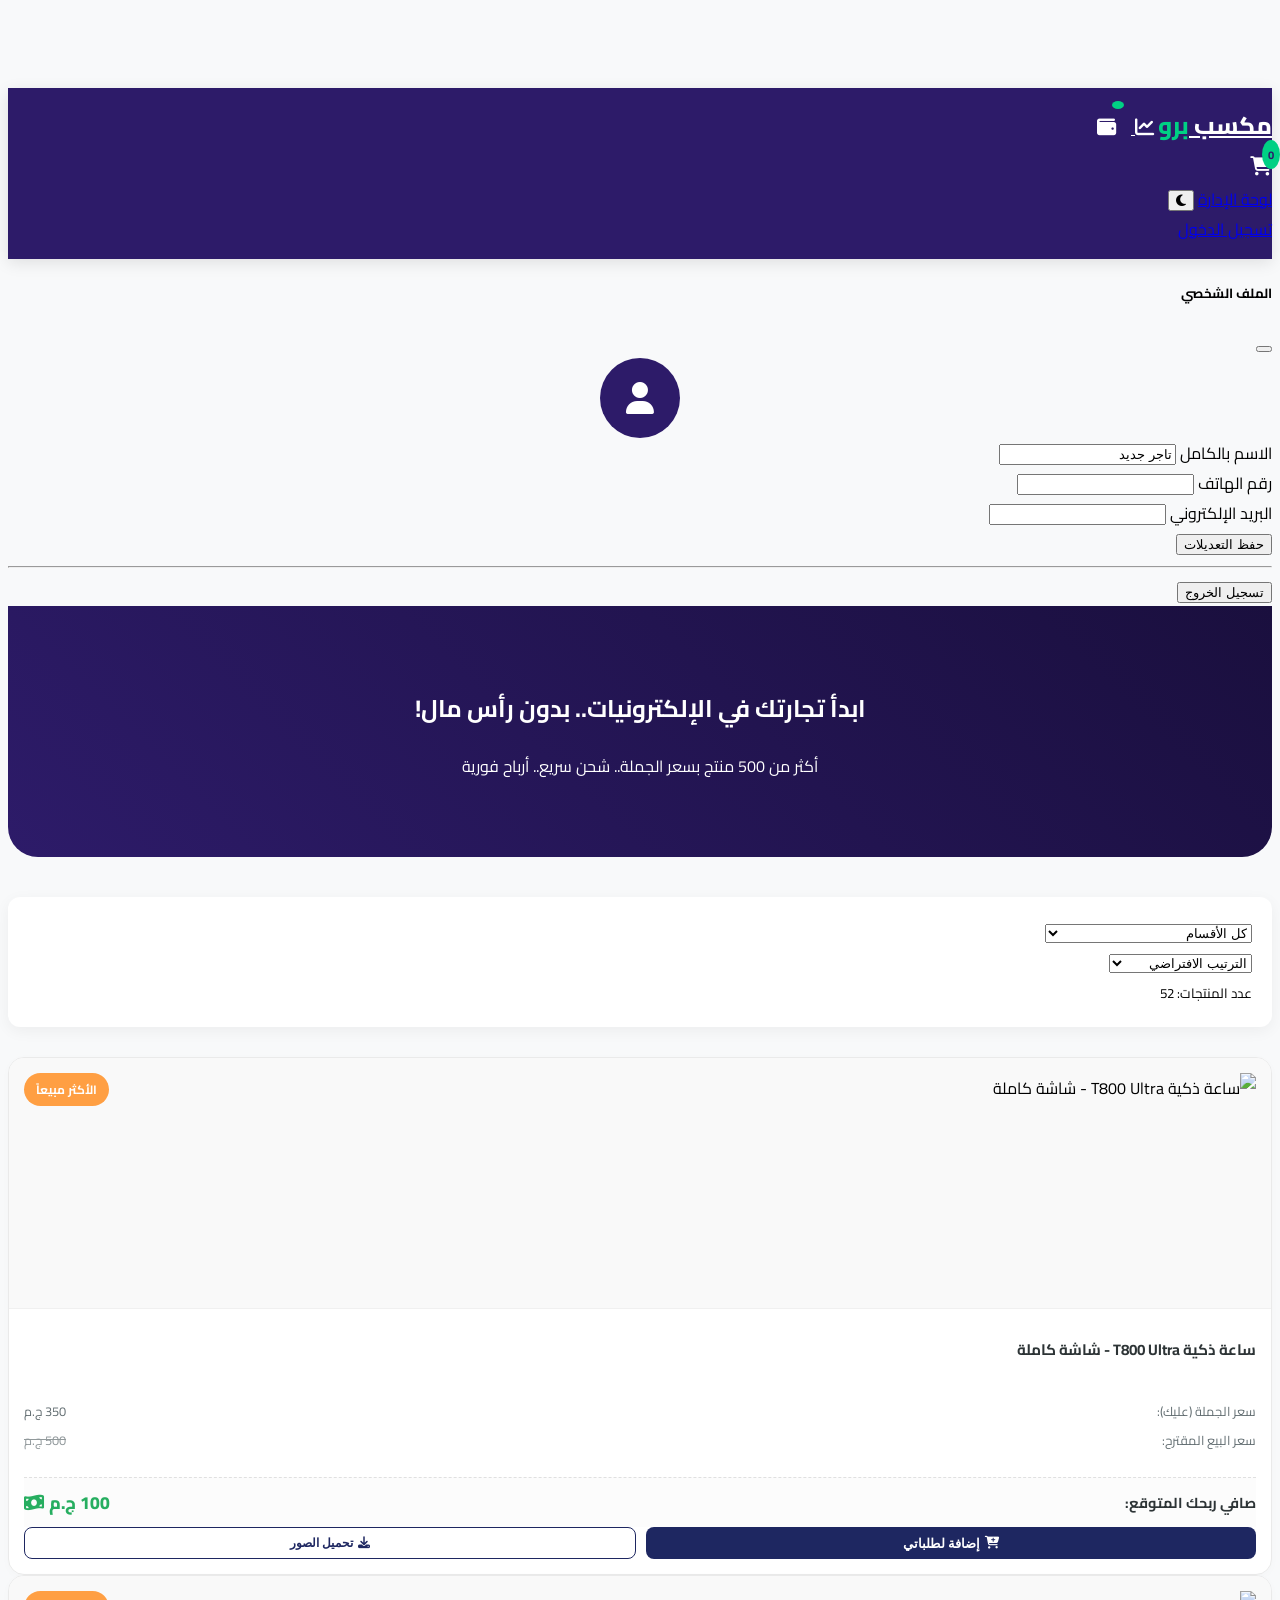
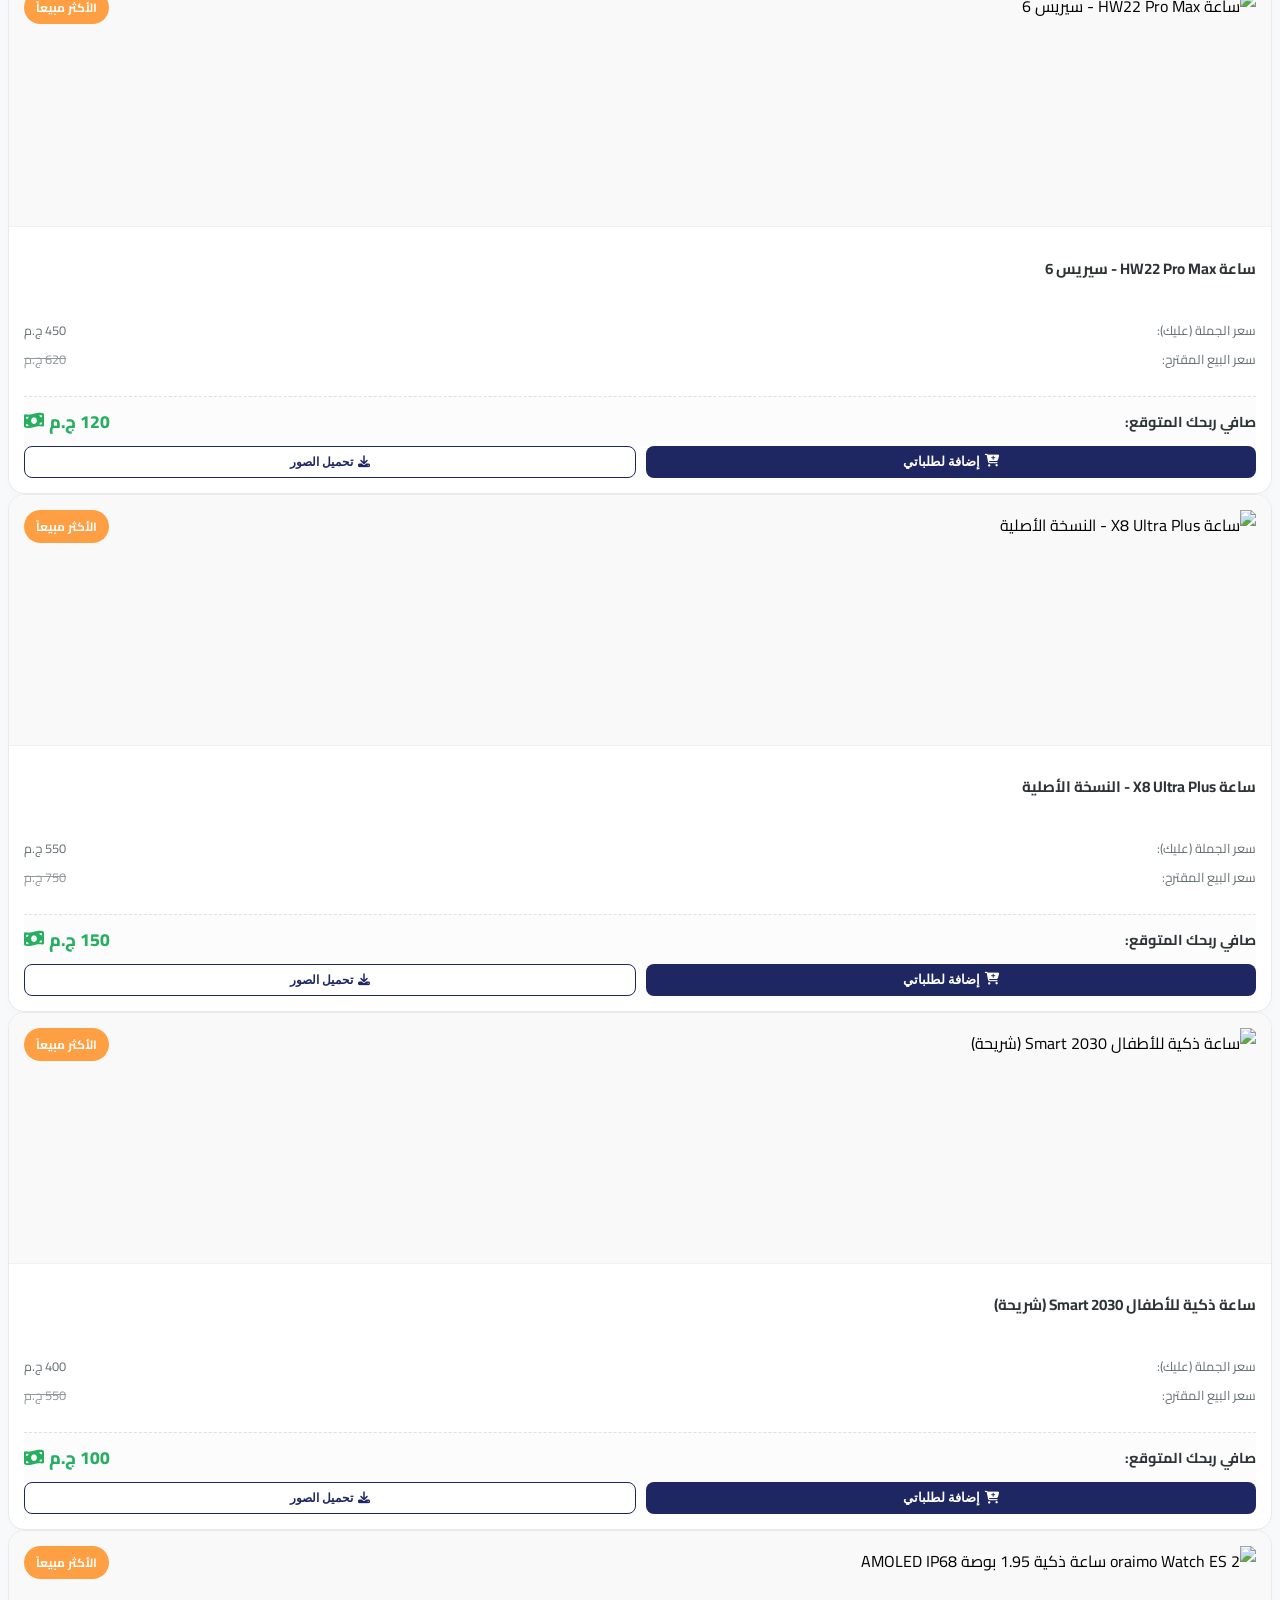
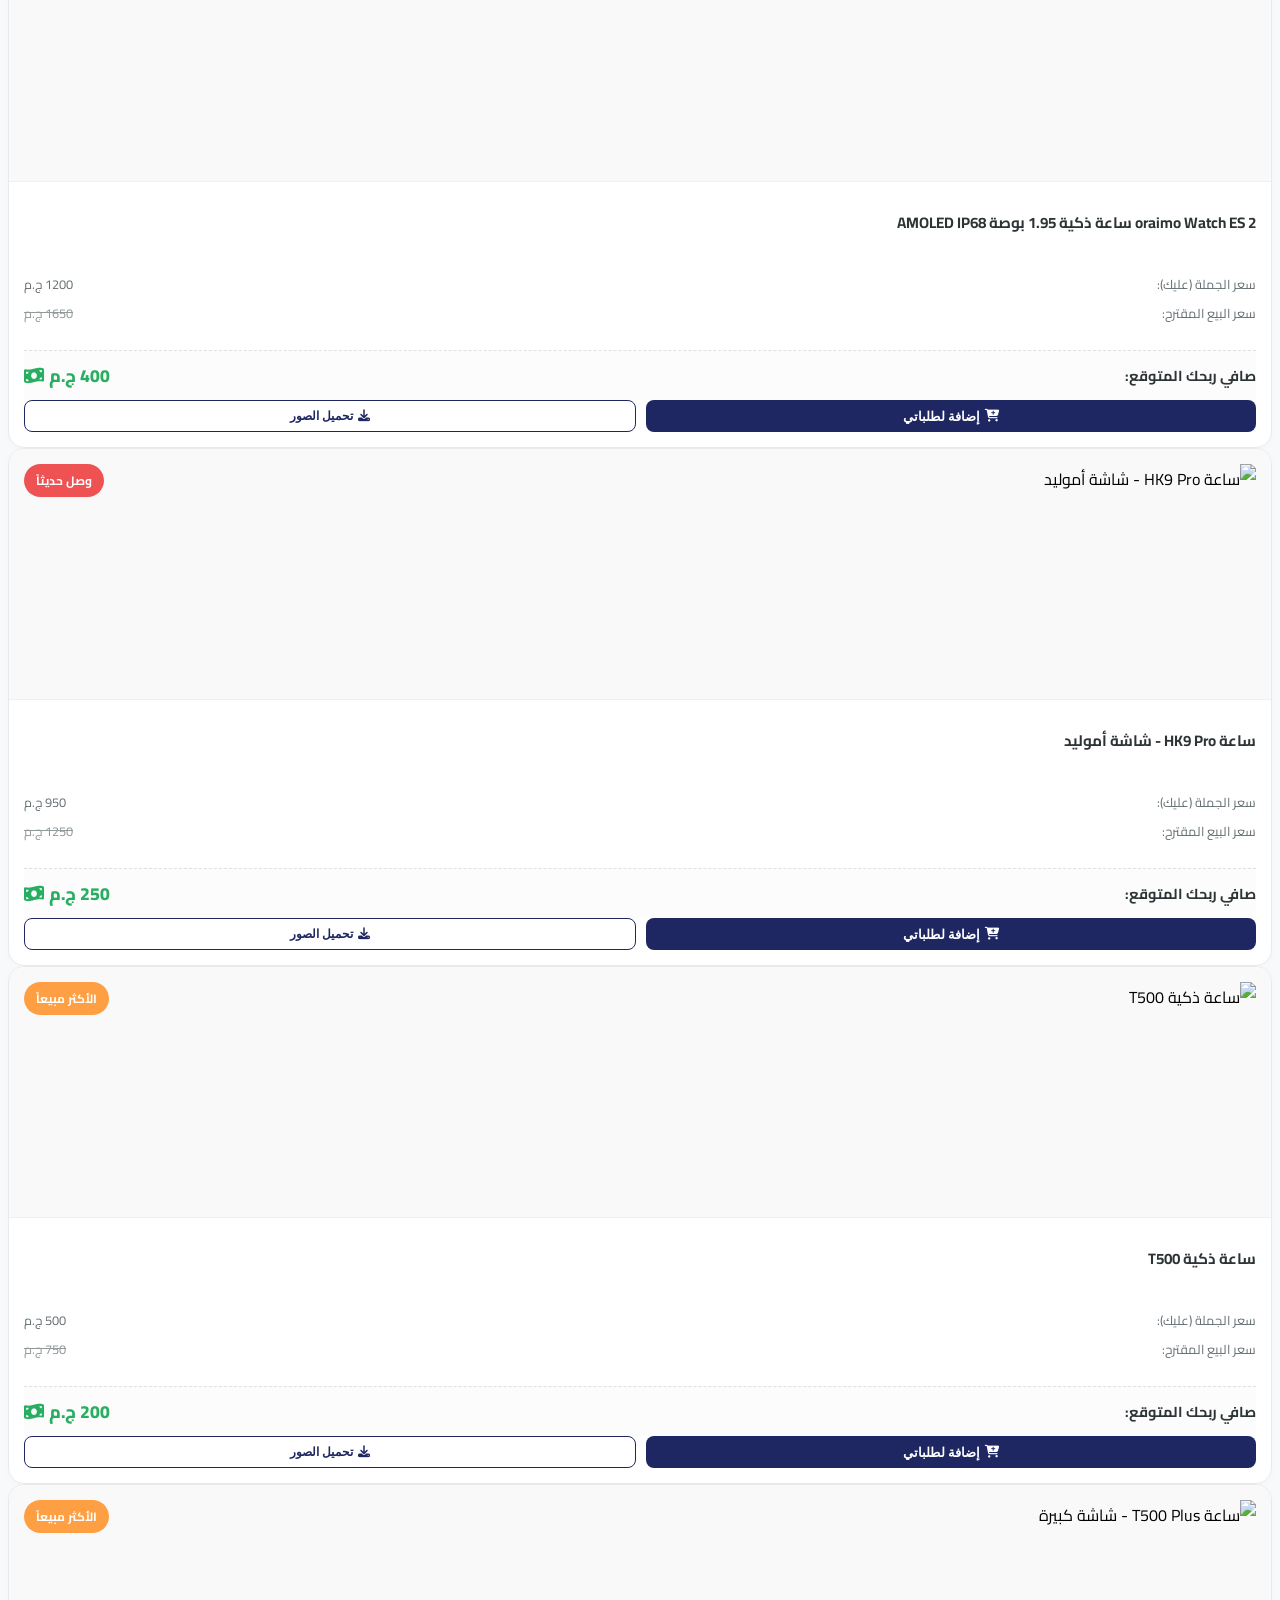
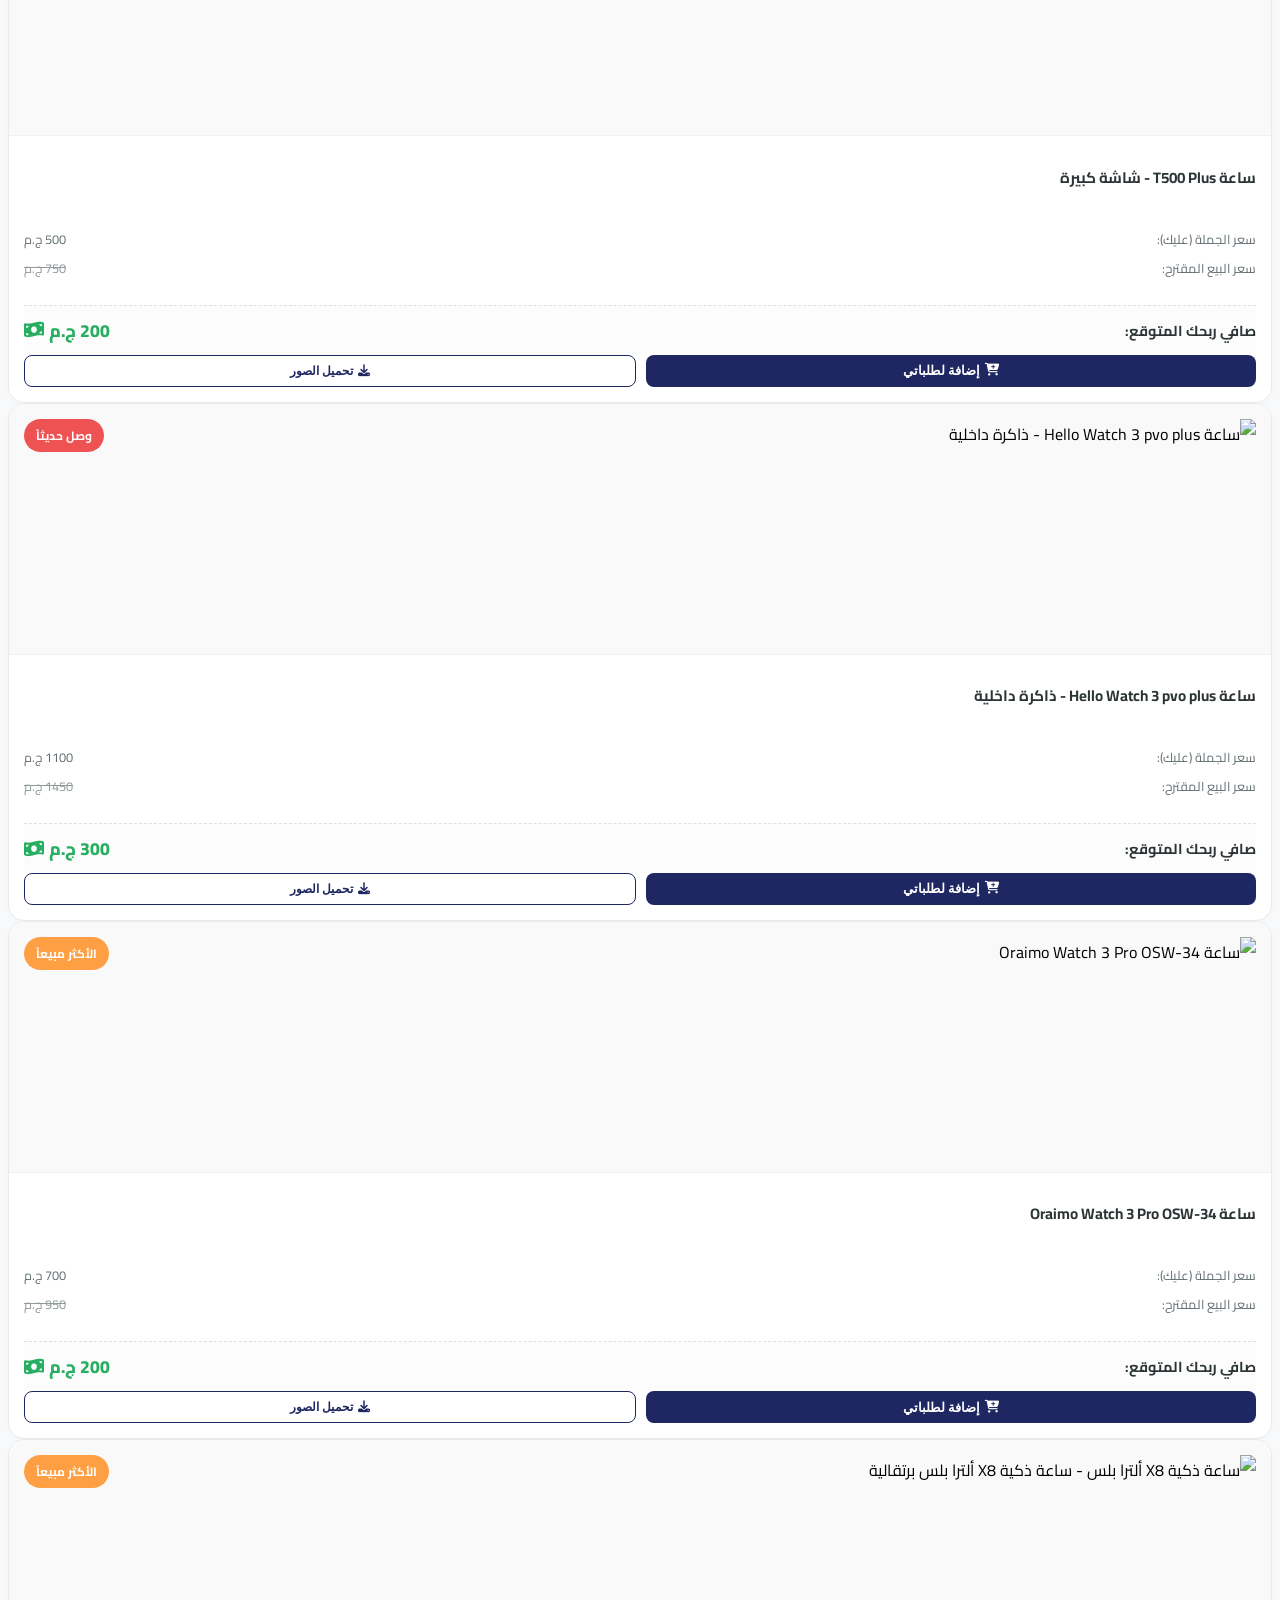
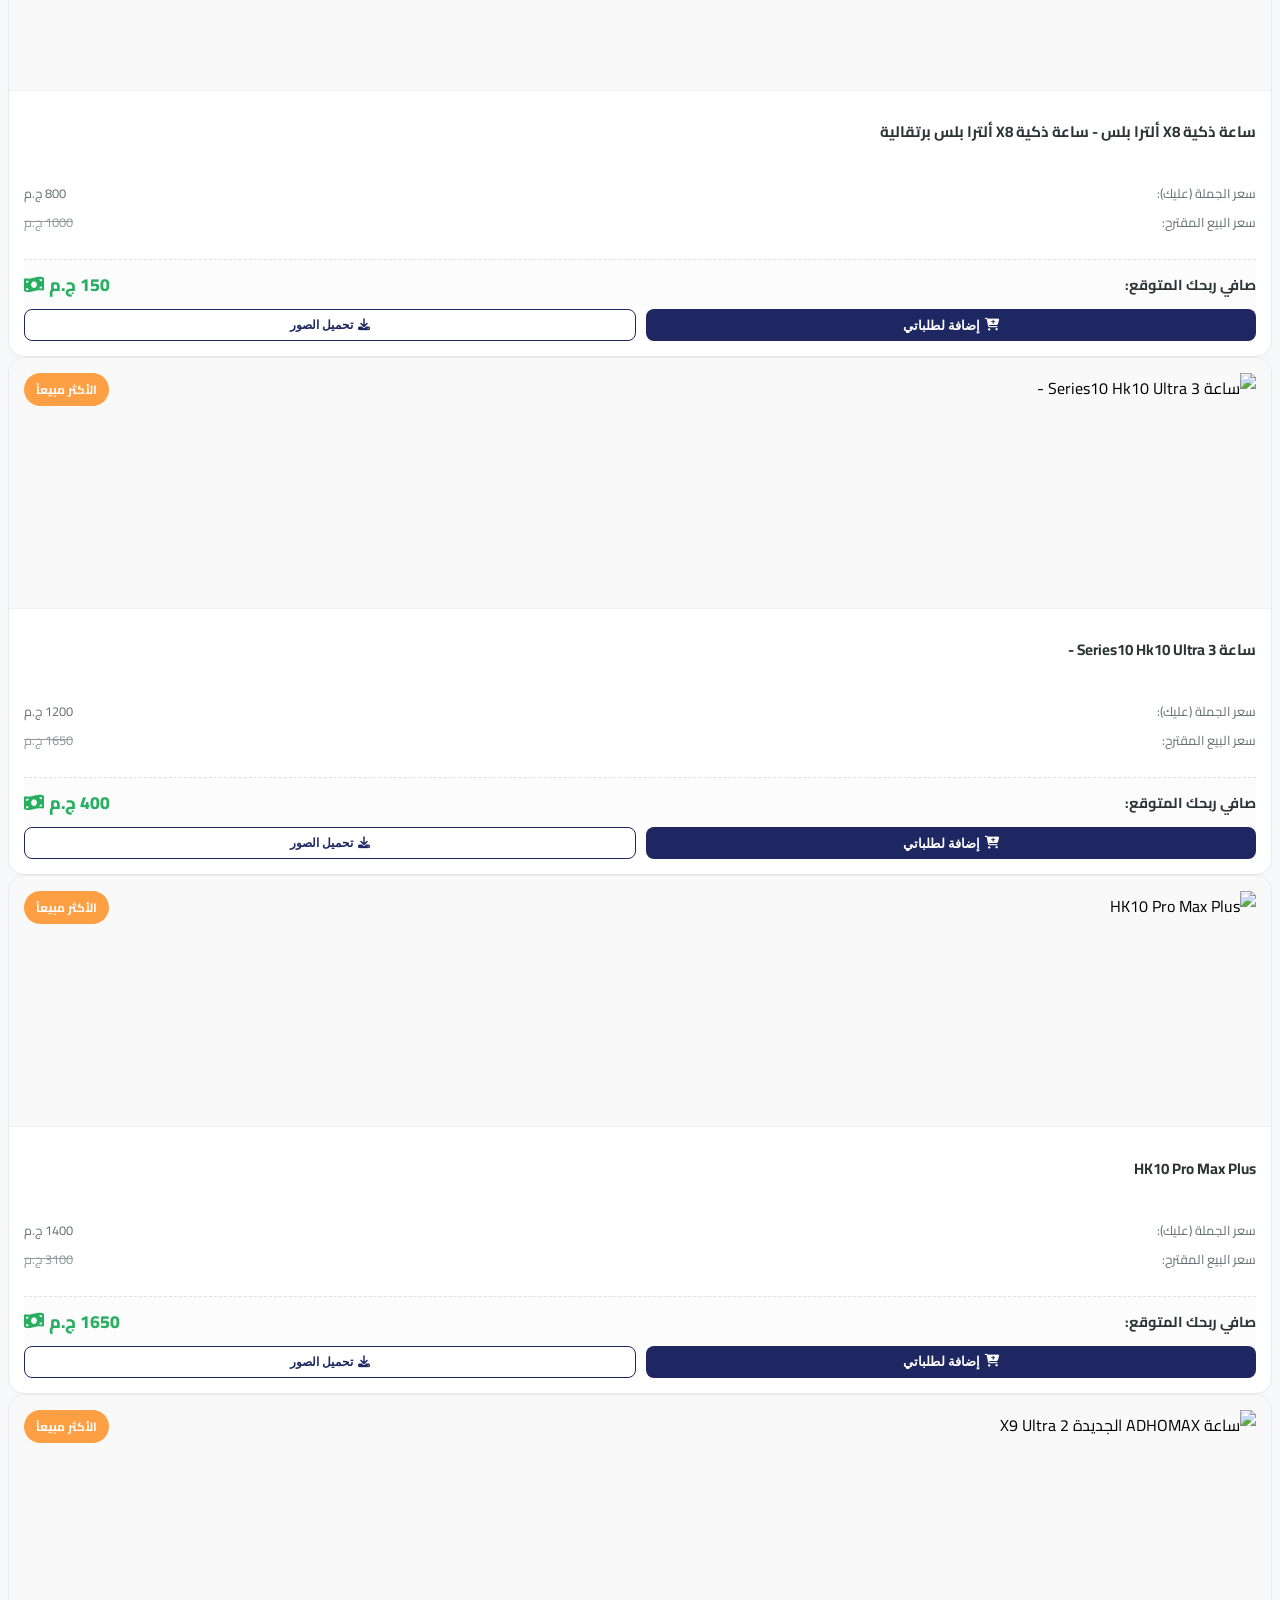
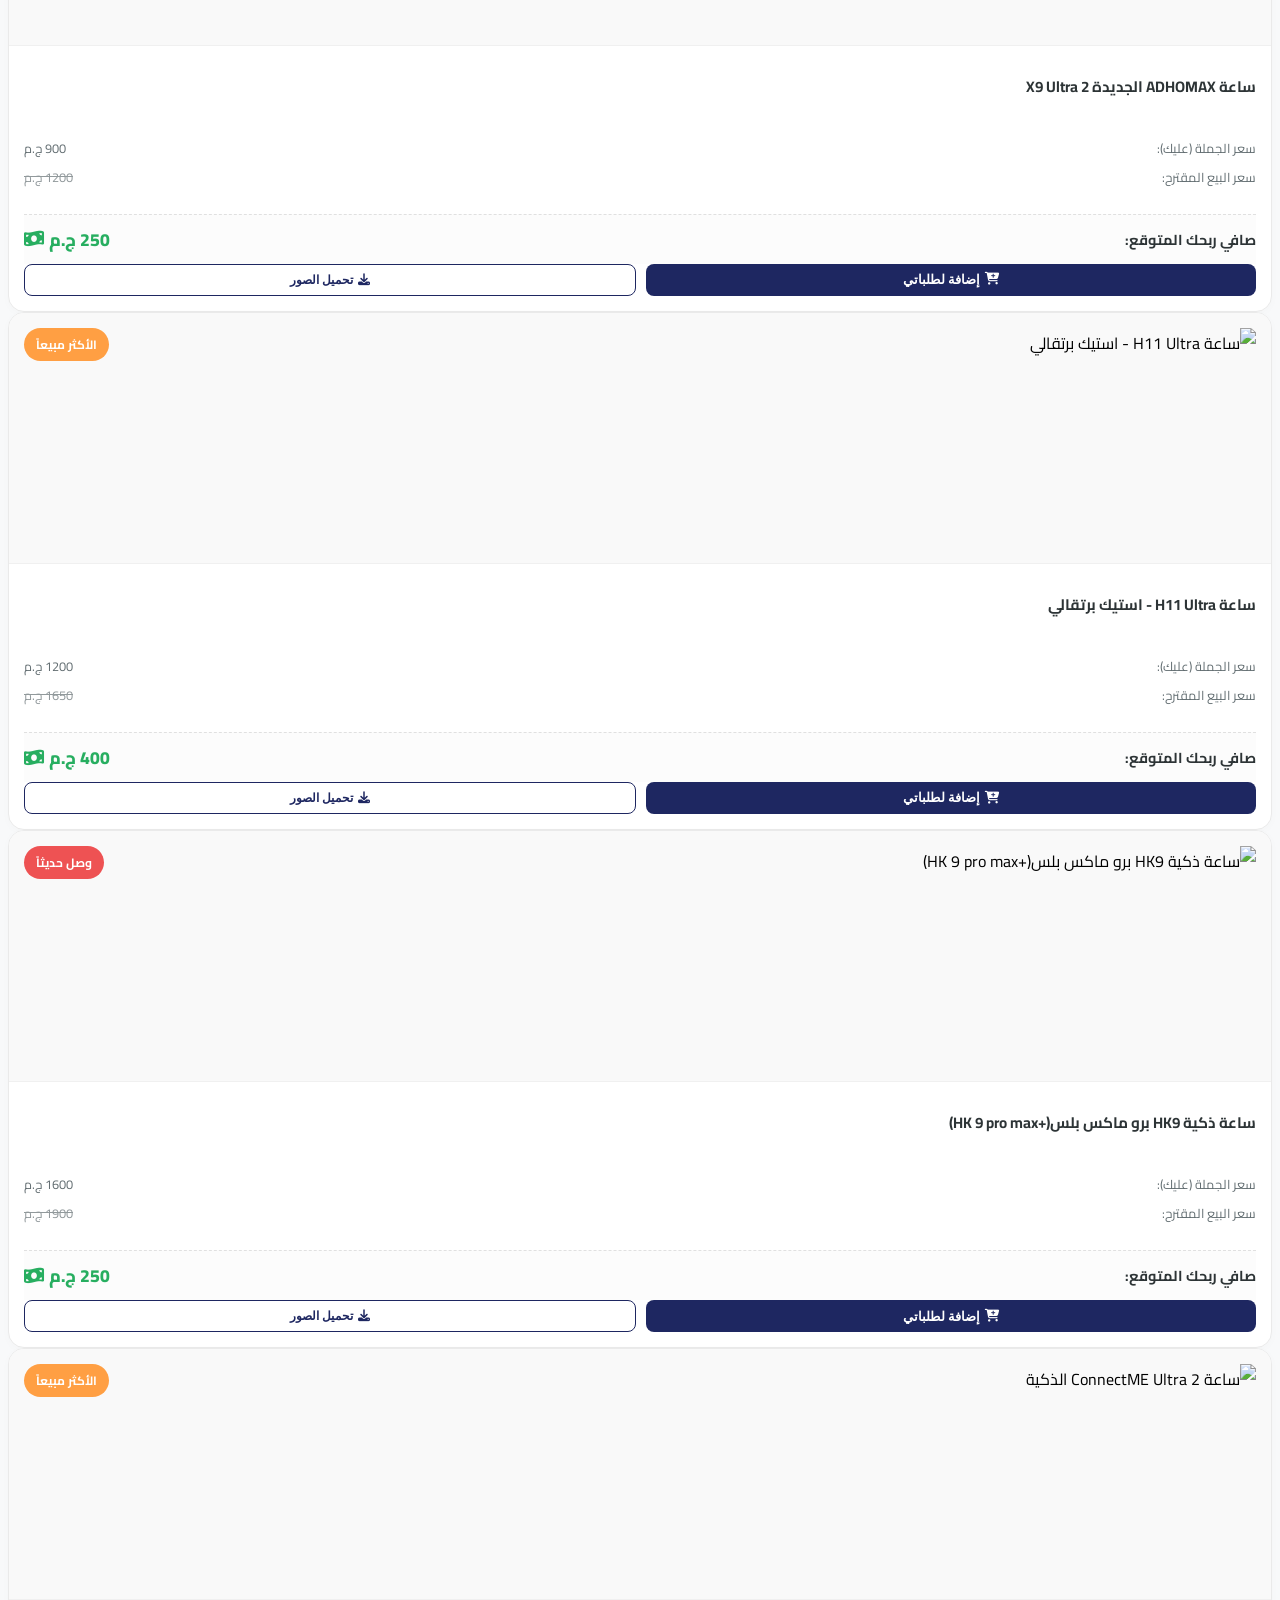
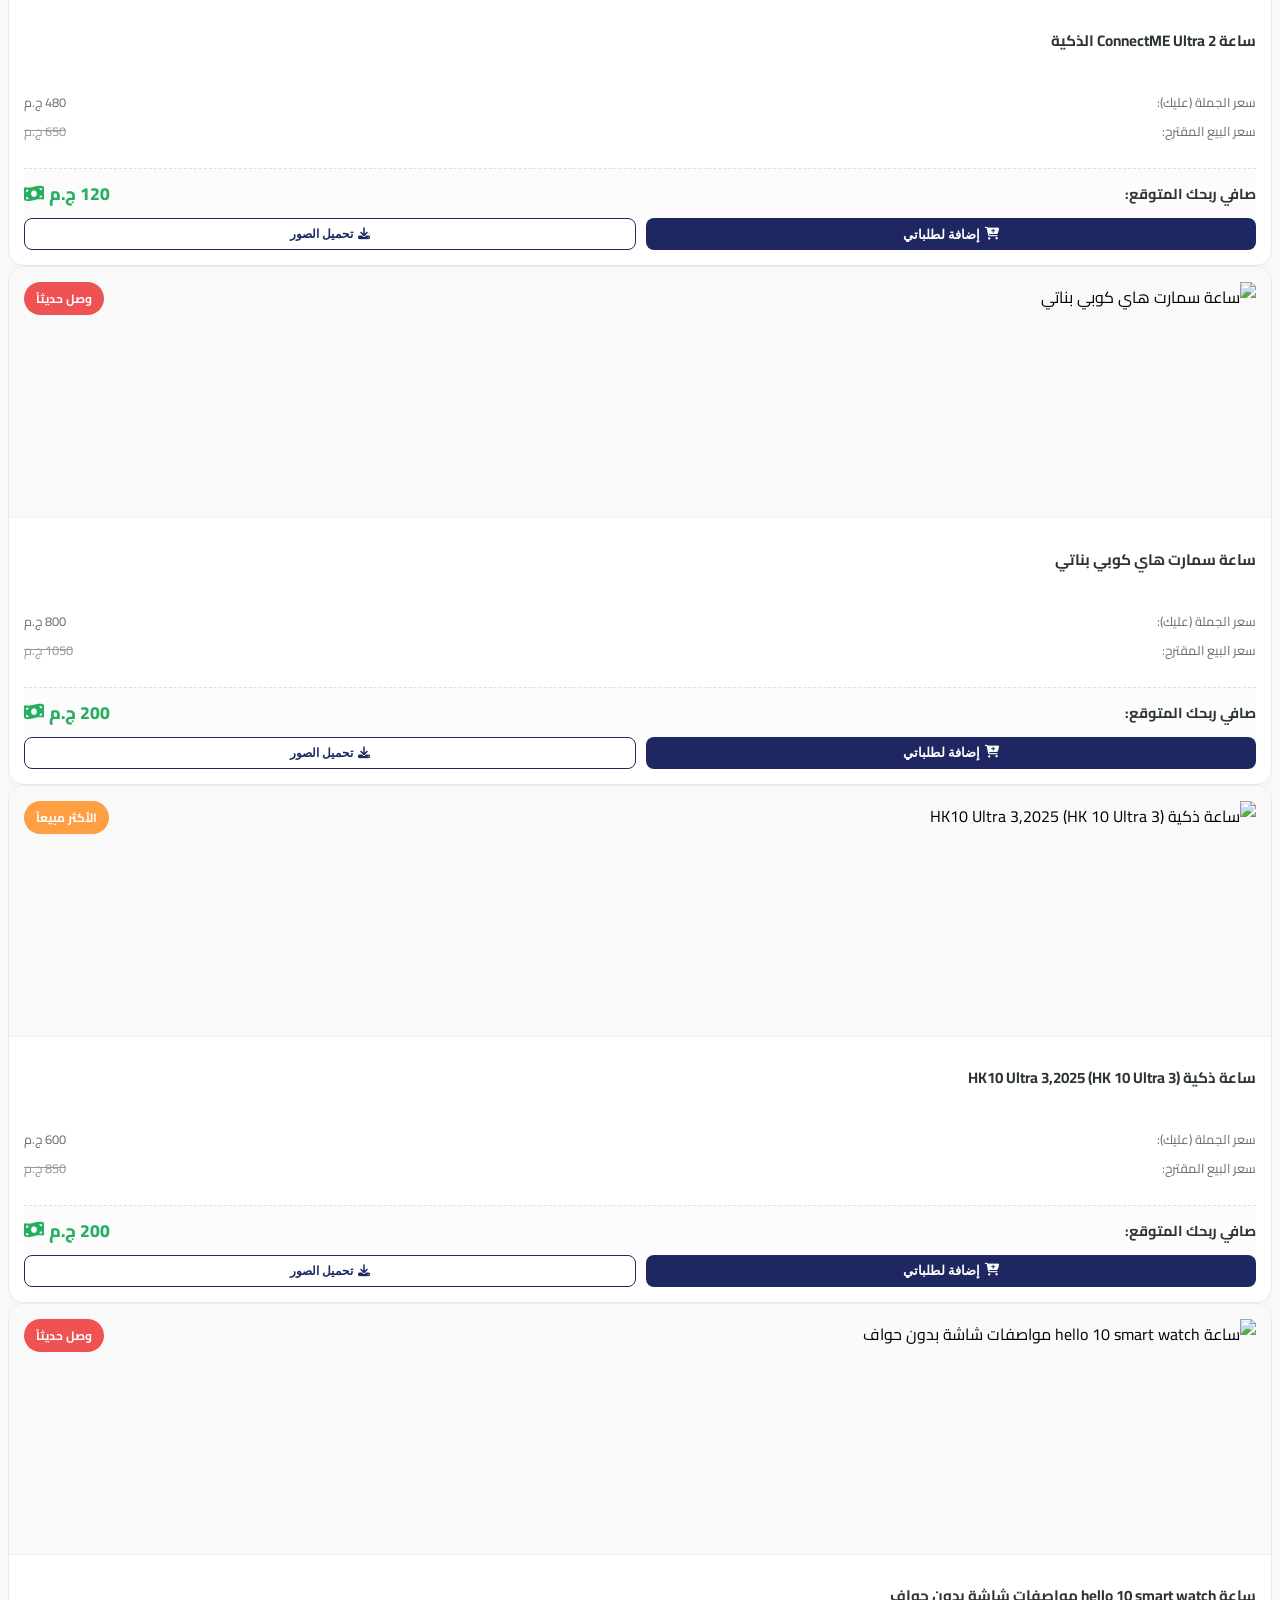
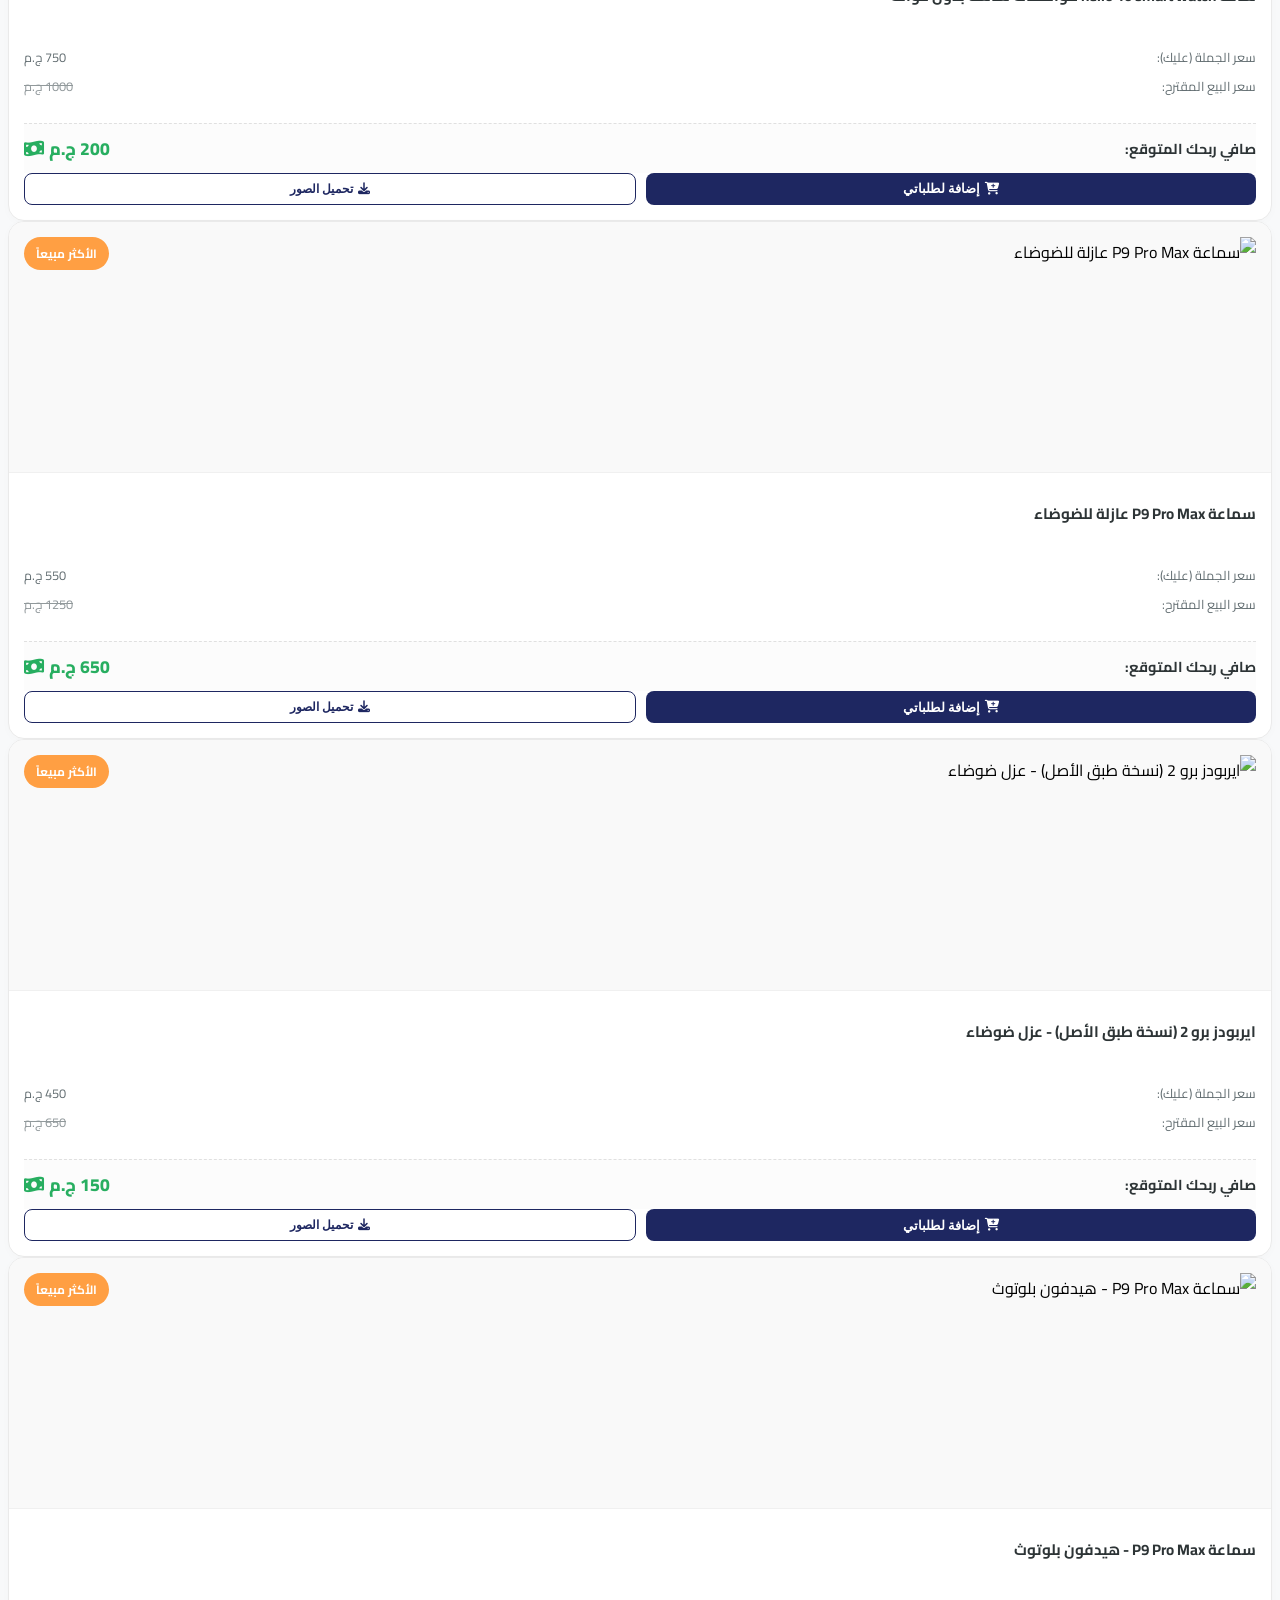
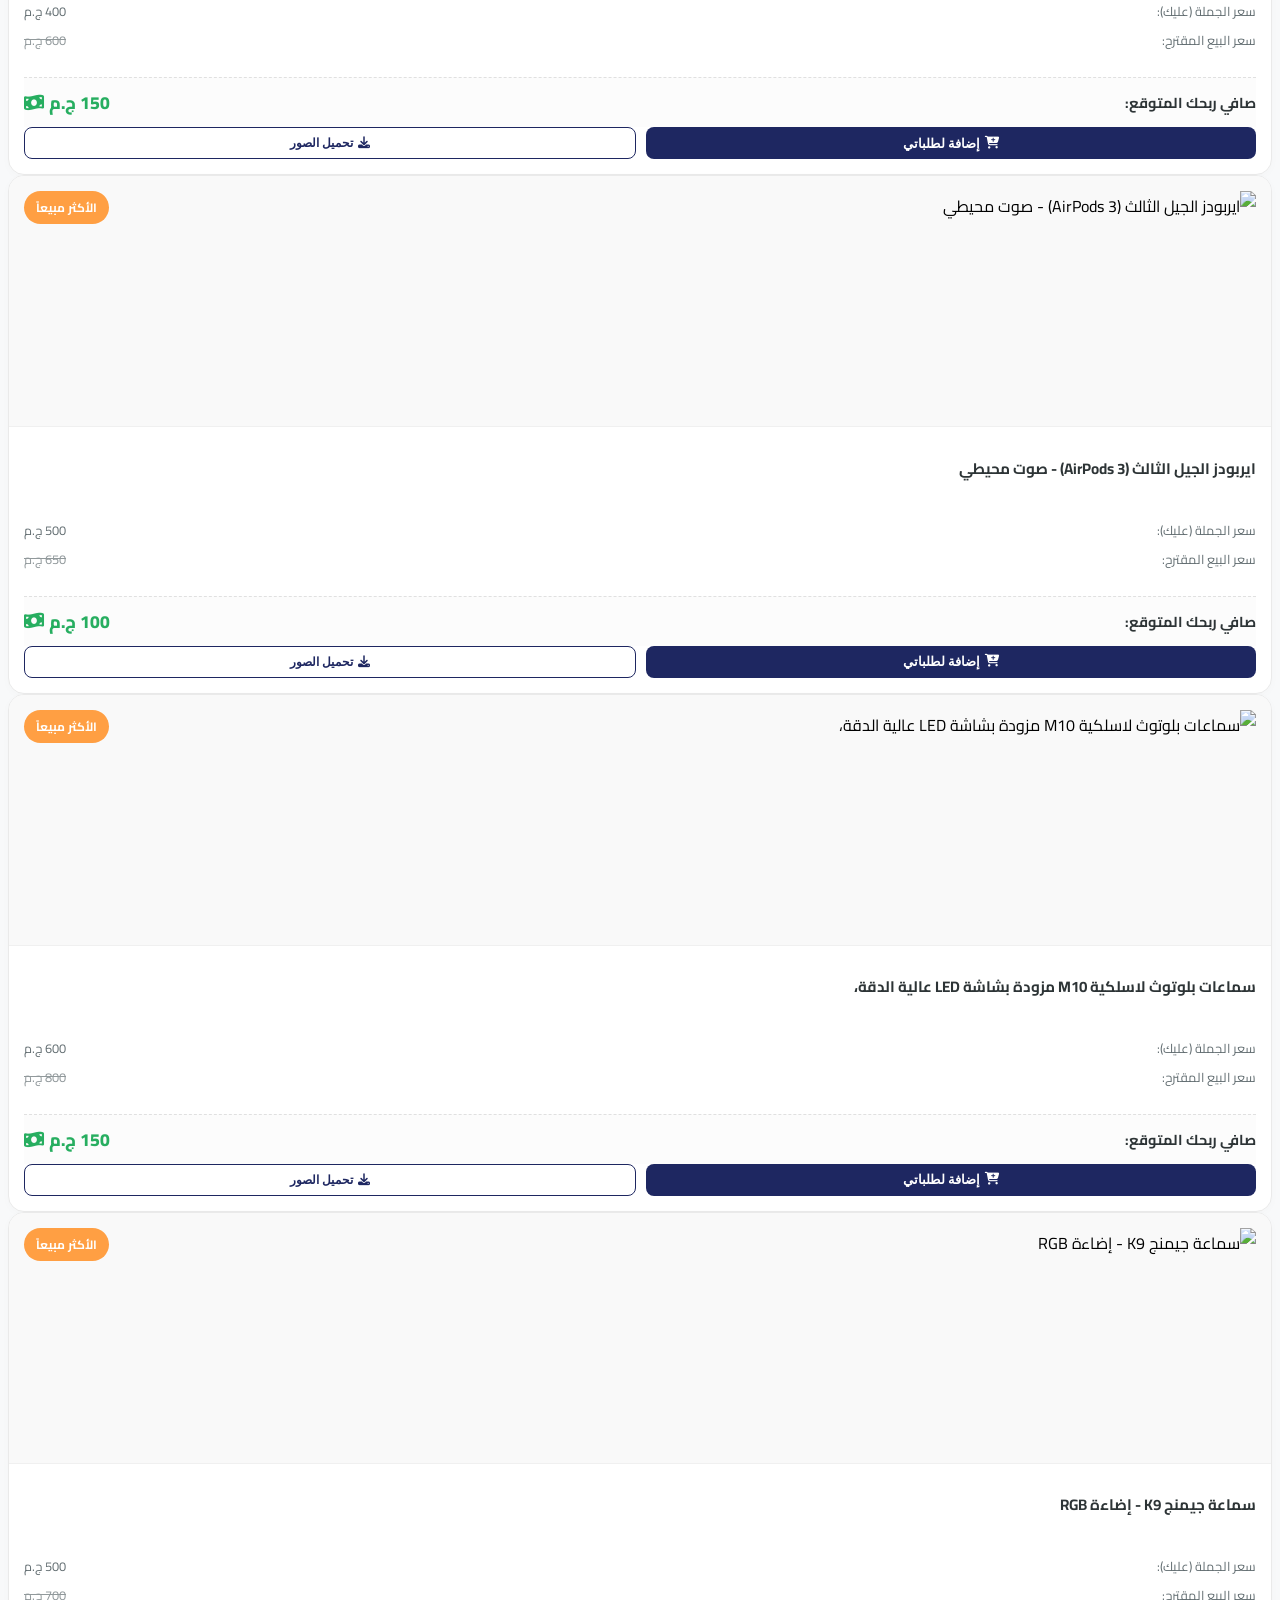
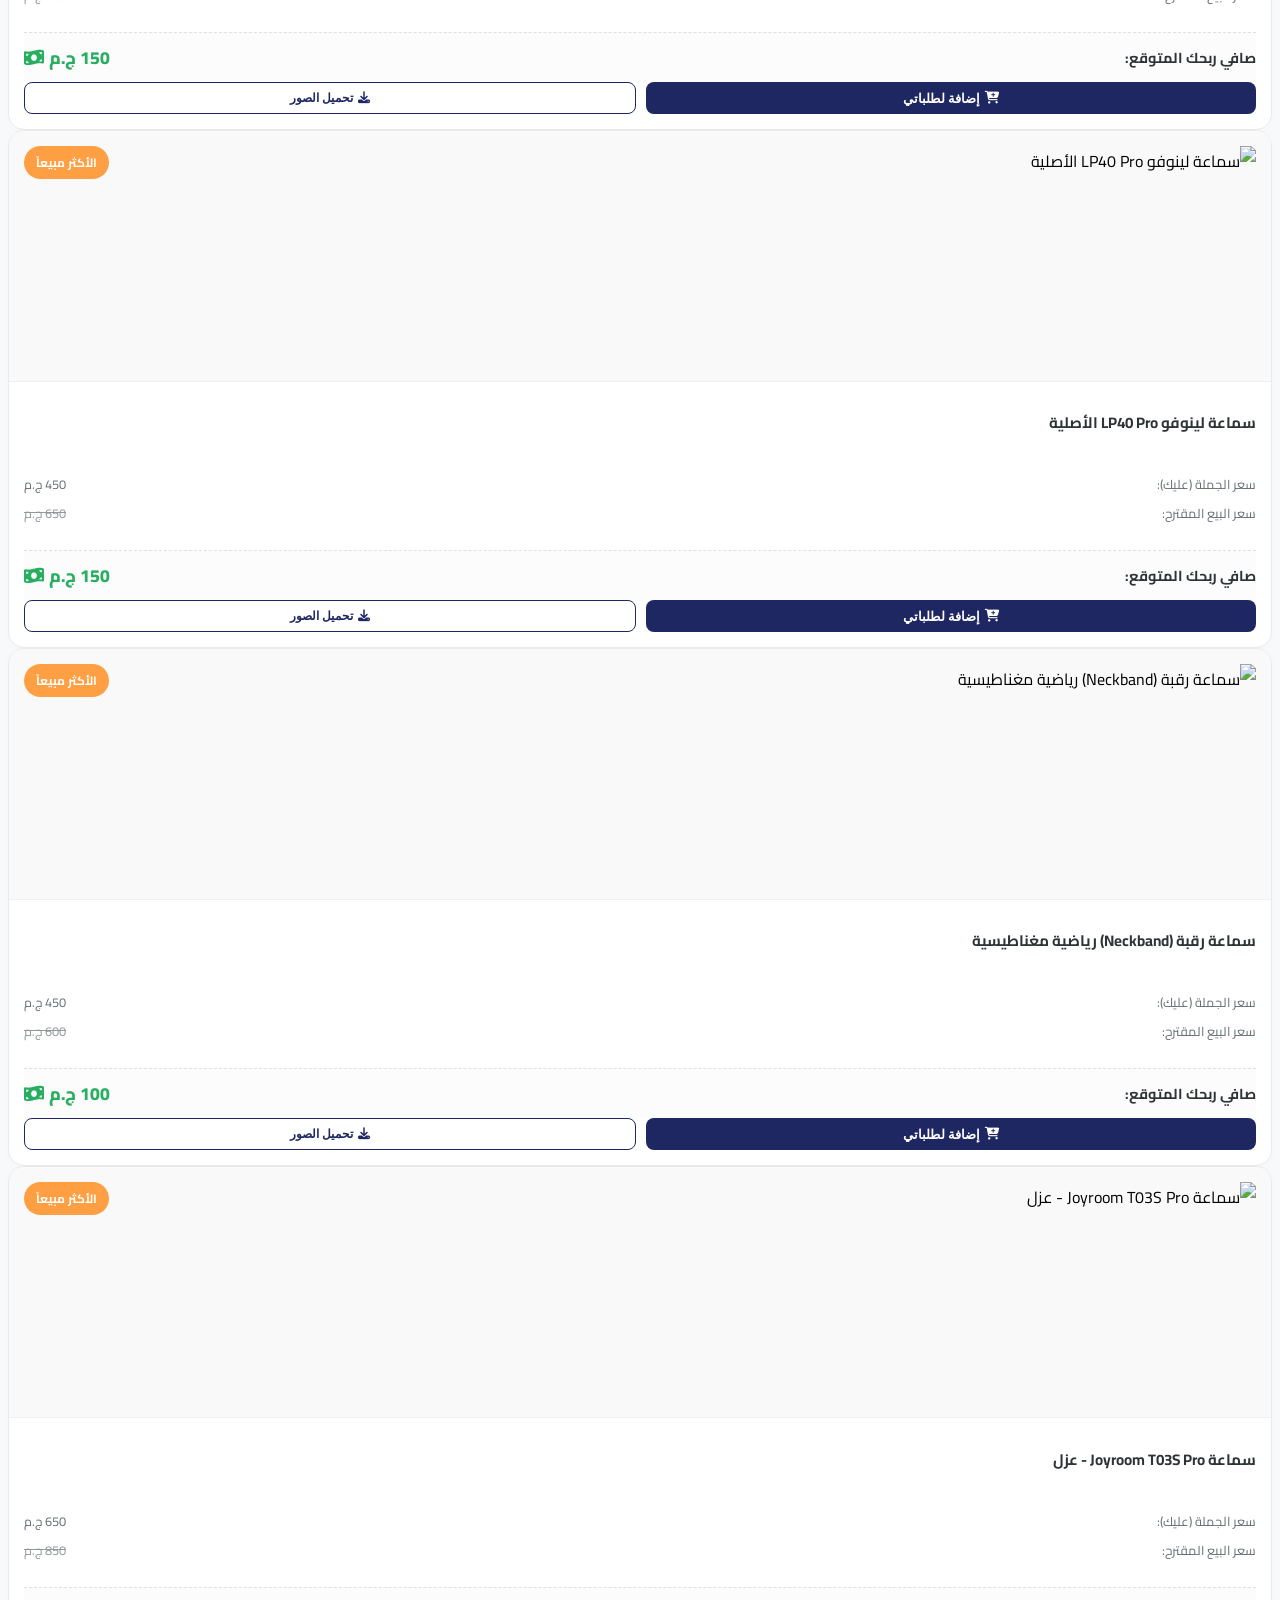
==== commit 9c72a57b: "Add files via upload" ====
--- a/index.html
+++ b/index.html
@@ -20,14 +20,14 @@
         <div class="d-flex align-items-center gap-4">
             <a class="navbar-brand mb-0" href="#">مكسب <span>برو</span></a>
             
+            <a href="report.html" id="salesReportIcon" class="nav-icon-btn position-relative d-none text-white text-decoration-none" title="تقرير المبيعات">
+                <i class="fa-solid fa-chart-line"></i>
+            </a>
+
             <a id="walletButton" class="nav-icon-btn position-relative" title="المحفظة" href="wallet.html">
                 <i class="fa-solid fa-wallet"></i>
                 <span id="walletBadge" class="badge-counter d-none"></span>
             </a>
-
-            <div class="nav-icon-btn position-relative d-none" id="salesReportIcon" title="تقرير المبيعات" onclick="openCustomerSalesSummary()">
-                <i class="fa-solid fa-chart-line"></i>
-            </div>
 
             <div class="nav-icon-btn position-relative" title="سلة الطلبات" data-bs-toggle="modal" data-bs-target="#cartModal">
                 <i class="fa-solid fa-cart-shopping"></i>
@@ -181,9 +181,9 @@
                                     <div class="d-flex justify-content-between mb-1">
                                         <strong>صافي ربحك:</strong>
                                         <strong id="summaryProfit" class="text-success">0</strong>
-                                    
-                                    
-                                        <div class="mb-3 bg-white p-2 rounded border border-warning">
+                                    </div>
+
+                                    <div class="mb-3 bg-white p-2 rounded border border-warning">
                                         <label class="small fw-bold mb-1">المبلغ الإجمالي المتفق عليه (شامل الشحن)</label>
                                         <div class="input-group">
                                             <input type="number" id="finalTotalInput" class="form-control fw-bold fs-5 text-primary" 
@@ -192,28 +192,14 @@
                                         </div>
                                     </div>
 
-
                                     <button type="button" class="whatsapp-btn" onclick="submitOrder()">
-                                        <i class="fa-solid fa-bell me-2"></i> إرسال الطلب للوحة الإدارة
+                                        <i class="fa-solid fa-bell me-2"></i> الطلب الآن
                                     </button>
                                 </form>
                             </div>
                         </div>
                     </div>
                 </div>
-            </div>
-        </div>
-    </div>
-
-    <div class="modal fade" id="salesSummaryModal" tabindex="-1">
-        <div class="modal-dialog modal-xl modal-dialog-centered">
-            <div class="modal-content border-0">
-                <div class="modal-header bg-light border-0">
-                    <h5 class="modal-title fw-bold text-primary">📊 ملخص مبيعاتي</h5>
-                    <button type="button" class="btn-close" data-bs-dismiss="modal"></button>
-                </div>
-                <div class="modal-body p-4" id="salesSummaryContent">
-                    </div>
             </div>
         </div>
     </div>
--- a/style.css
+++ b/style.css
@@ -1,694 +1,325 @@
-:root {
-  --primary: #2d1b69; /* Deep Purple */
-  --primary-light: #432c8a;
-  --accent: #00d084; /* Emerald Green */
-  --accent-hover: #00b371;
-  --bg-body: #f8f9fa;
-  --text-dark: #1a1a1a;
-  --radius: 12px;
-}
-
-body.dark-mode {
-  background-color: #0f172a;
-  color: #e2e8f0;
-}
-
-body.dark-mode .navbar {
-  background-color: #111827;
-  box-shadow: 0 4px 20px rgba(0, 0, 0, 0.4);
-}
-
-body.dark-mode .navbar-brand,
-body.dark-mode .user-profile-trigger,
-body.dark-mode .nav-icon-btn,
-body.dark-mode .filter-bar,
-body.dark-mode .product-card,
-body.dark-mode .auth-modal,
-body.dark-mode .modal-content,
-body.dark-mode .offcanvas,
-body.dark-mode .bg-light {
-  color: #e2e8f0;
-}
-
-body.dark-mode .navbar-brand span {
-  color: #7dd3fc;
-}
-
-body.dark-mode .nav-icon-btn:hover {
-  color: #7dd3fc;
-}
-
-body.dark-mode .filter-bar,
-body.dark-mode .product-card,
-body.dark-mode .auth-modal,
-body.dark-mode .modal-content,
-body.dark-mode .offcanvas,
-body.dark-mode .bg-light {
-  background-color: #1e293b !important;
-  border-color: #334155 !important;
-  box-shadow: 0 10px 25px rgba(0, 0, 0, 0.22);
-}
-
-body.dark-mode .card-img-top {
-  background: #0f172a;
-}
-
-body.dark-mode .product-title,
-body.dark-mode .price-row,
-body.dark-mode .profit-row,
-body.dark-mode .card-actions,
-body.dark-mode .product-title + .price-details,
-body.dark-mode .product-title + .price-details .price-row span,
-body.dark-mode .profit-label {
-  color: #e2e8f0;
-}
-
-body.dark-mode .product-title {
-  color: #f8fafc;
-}
-
-body.dark-mode .profit-row {
-  background-color: #111827 !important;
-  border-color: #334155 !important;
-}
-
-body.dark-mode .profit-value {
-  color: #86efac !important;
-}
-
-body.dark-mode #summaryProfit {
-  color: #86efac !important;
-}
-
-body.dark-mode .btn-white-outline {
-  background-color: #0f172a;
-  color: #e2e8f0;
-  border-color: #475569;
-}
-
-body.dark-mode .btn-white-outline:hover {
-  background-color: rgba(255, 255, 255, 0.08);
-}
-
-body.dark-mode .btn-blue-solid {
-  background-color: #1d4ed8;
-}
-
-body.dark-mode .btn-outline-light {
-  color: #e2e8f0;
-  border-color: #475569;
-}
-
-body.dark-mode .btn-outline-light:hover {
-  background-color: rgba(255, 255, 255, 0.08);
-}
-
-body.dark-mode .auth-header {
-  background: linear-gradient(135deg, #111827 0%, #1f2937 100%);
-}
-
-body.dark-mode .auth-body {
-  background: #111827;
-  box-shadow: 0 30px 80px rgba(0, 0, 0, 0.35);
-}
-
-body.dark-mode .auth-body .form-control,
-body.dark-mode .auth-body .form-select,
-body.dark-mode .auth-body .form-floating > label {
-  background-color: #0f172a;
-  color: #e2e8f0;
-  border-color: #334155;
-}
-
-body.dark-mode .auth-body .form-control::placeholder {
-  color: #94a3b8;
-}
-
-body.dark-mode .auth-body .form-control:focus,
-body.dark-mode .auth-body .form-select:focus {
-  border-color: #38bdf8;
-  box-shadow: 0 0 0 0.15rem rgba(56, 189, 248, 0.15);
-}
-
-body.dark-mode .auth-tabs .nav-link {
-  color: #cbd5e1;
-  background: #0f172a;
-}
-
-body.dark-mode .auth-tabs .nav-link.active {
-  background: #111827;
-  color: #7dd3fc;
-  box-shadow: 0 10px 30px rgba(0, 0, 0, 0.35);
-}
-
-body.dark-mode .auth-body .btn-primary,
-body.dark-mode .auth-body .btn-dark,
-body.dark-mode .auth-body .forgot-link {
-  color: #f8fafc;
-}
-
-body.dark-mode .auth-body .btn-primary {
-  background: linear-gradient(135deg, #22c55e 0%, #16a34a 100%);
-}
-
-body.dark-mode .auth-body .btn-dark {
-  background: #334155;
-}
-
-body.dark-mode .bg-white,
-body.dark-mode .card,
-body.dark-mode .rounded-4,
-body.dark-mode .card-body,
-body.dark-mode .card-header,
-body.dark-mode .card-footer,
-body.dark-mode .modal-content {
-  background-color: #1e293b !important;
-  border-color: #334155 !important;
-  color: #e2e8f0 !important;
-}
-
-body.dark-mode .bg-light {
-  background-color: #1e293b !important;
-  color: #e2e8f0 !important;
-}
-
-body.dark-mode .form-control,
-body.dark-mode .form-select,
-body.dark-mode .form-floating > label,
-body.dark-mode .form-control:focus,
-body.dark-mode .form-select:focus {
-  background-color: #0f172a;
-  color: #e2e8f0;
-  border-color: #334155;
-}
-
-body.dark-mode .form-control::placeholder {
-  color: #94a3b8;
-}
-
-body.dark-mode .btn-primary,
-body.dark-mode .btn-dark,
-body.dark-mode .btn-outline-dark,
-body.dark-mode .btn-outline-light {
-  color: #f8fafc;
-}
-
-body.dark-mode .btn-primary {
-  background: linear-gradient(135deg, #22c55e 0%, #16a34a 100%);
-}
-
-body.dark-mode .btn-dark {
-  background: #334155;
-  border-color: #475569;
-}
-
-body.dark-mode .text-muted {
-  color: #94a3b8 !important;
-}
-
-body.dark-mode .badge-counter {
-  background: #7dd3fc;
-  color: #0f172a;
-}
-
-body.dark-mode .transaction-list {
-  background: #0f172a;
-}
-
-body.dark-mode .profile-avatar-placeholder {
-  background: #0f172a;
-}
-
-body.dark-mode .profile-avatar-placeholder {
-  background: #0f172a;
-}
-
-body.dark-mode {
-  background-image: none;
-}
-
-body {
-  font-family: "Cairo", sans-serif;
-  background-color: var(--bg-body);
-  padding-top: 80px;
-}
-
-/* --- Header & Nav --- */
-.navbar {
-  background-color: var(--primary);
-  box-shadow: 0 4px 15px rgba(0, 0, 0, 0.1);
-  padding: 15px 0;
-}
-
-.navbar-brand {
-  font-weight: 800;
-  color: white !important;
-  font-size: 1.5rem;
-}
-.navbar-brand span {
-  color: var(--accent);
-}
-
-.nav-icon-btn {
-  color: white;
-  position: relative;
-  margin-left: 15px;
-  font-size: 1.2rem;
-  cursor: pointer;
-  transition: 0.3s;
-}
-.nav-icon-btn:hover {
-  color: var(--accent);
-}
-
-.badge-counter {
-  position: absolute;
-  top: -8px;
-  right: -8px;
-  background: var(--accent);
-  color: var(--primary);
-  font-size: 0.7rem;
-  padding: 4px 6px;
-  border-radius: 50%;
-  font-weight: bold;
-}
-
-
-/* Profile Sidebar Trigger */
-.user-profile-trigger {
-  display: flex;
-  align-items: center;
-  gap: 10px;
-  background: rgba(255, 255, 255, 0.1);
-  padding: 5px 15px;
-  border-radius: 30px;
-  color: white;
-  cursor: pointer;
-  border: 1px solid transparent;
-}
-.user-profile-trigger:hover {
-  border-color: var(--accent);
-}
-
-.profile-avatar-placeholder {
-  width: 80px;
-  height: 80px;
-  background: var(--primary);
-  color: white;
-  border-radius: 50%;
-  display: flex;
-  align-items: center;
-  justify-content: center;
-  margin: 0 auto;
-  font-size: 2rem;
-}
-
-/* --- Hero --- */
-.hero-section {
-  background: linear-gradient(45deg, var(--primary) 0%, #1a0f3e 100%);
-  color: white;
-  padding: 60px 0;
-  border-radius: 0 0 30px 30px;
-  margin-bottom: 40px;
-  text-align: center;
-}
-.btn-cta {
-  background: var(--accent);
-  color: var(--primary);
-  font-weight: 800;
-  padding: 12px 40px;
-  border-radius: 50px;
-  border: none;
-}
-.btn-cta:hover {
-  background: var(--accent-hover);
-  color: white;
-}
-
-/* --- Filters --- */
-.filter-bar {
-  background: white;
-  padding: 20px;
-  border-radius: var(--radius);
-  box-shadow: 0 4px 15px rgba(0, 0, 0, 0.05);
-  margin-bottom: 30px;
-}
-
-/* =========================================
-   تعديل تصميم الكارت ليبدو مثل الصورة تماماً
-   ========================================= */
-.product-card {
-  background: white;
-  border: 1px solid #eaeaea;
-  border-radius: 16px;
-  overflow: hidden;
-  transition: all 0.3s ease;
-  box-shadow: 0 2px 10px rgba(0, 0, 0, 0.02);
-  display: flex;
-  flex-direction: column;
-  height: 100%;
-  position: relative;
-}
-
-.product-card:hover {
-  transform: translateY(-5px);
-  box-shadow: 0 10px 25px rgba(0, 0, 0, 0.1);
-}
-
-/* Badge */
-.card-badge {
-  position: absolute;
-  top: 15px;
-  left: 15px;
-  padding: 5px 12px;
-  border-radius: 20px;
-  font-size: 0.75rem;
-  font-weight: bold;
-  color: white;
-  z-index: 2;
-}
-.badge-orange {
-  background: #ff9f43;
-}
-.badge-red {
-  background: #ee5253;
-}
-
-.card-img-top {
-  height: 220px;
-  width: 100%;
-  object-fit: contain;
-  background: #f9f9f9;
-  padding: 15px;
-  border-bottom: 1px solid #f0f0f0;
-  cursor: pointer;
-}
-
-.card-body {
-  padding: 15px;
-  display: flex;
-  flex-direction: column;
-  flex-grow: 1;
-}
-
-.product-title {
-  font-size: 0.95rem;
-  font-weight: 700;
-  color: #2d3436;
-  margin-bottom: 15px;
-  line-height: 1.5;
-  height: 45px;
-  overflow: hidden;
-  display: -webkit-box;
-  -webkit-line-clamp: 2;
-  line-clamp: 2;
-  -webkit-box-orient: vertical;
-}
-
-/* Prices Section */
-.price-details {
-  margin-bottom: 15px;
-}
-
-.price-row {
-  display: flex;
-  justify-content: space-between;
-  font-size: 0.8rem;
-  color: #636e72;
-  margin-bottom: 5px;
-}
-
-.price-strike {
-  text-decoration: line-through;
-  opacity: 0.7;
-}
-
-/* Profit Section */
-.profit-row {
-  display: flex;
-  justify-content: space-between;
-  align-items: center;
-  background-color: #fcfcfc;
-  padding: 8px 0;
-  margin-top: 5px;
-  border-top: 1px dashed #e0e0e0;
-}
-
-.profit-label {
-  font-weight: 700;
-  color: #2d3436;
-  font-size: 0.9rem;
-}
-
-.profit-value {
-  font-size: 1.1rem;
-  font-weight: 800;
-  color: #27ae60;
-  display: flex;
-  align-items: center;
-  gap: 5px;
-}
-
-/* Buttons Container */
-.card-actions {
-  display: flex;
-  gap: 10px;
-  margin-top: auto;
-}
-
-/* Blue Button */
-.btn-blue-solid {
-  background-color: #1e2761;
-  color: white;
-  border: none;
-  border-radius: 8px;
-  padding: 8px;
-  font-size: 0.8rem;
-  font-weight: bold;
-  flex: 1;
-  display: flex;
-  align-items: center;
-  justify-content: center;
-  gap: 5px;
-  transition: 0.2s;
-}
-.btn-blue-solid:hover {
-  background-color: #2a3680;
-  color: white;
-}
-
-/* White Button */
-.btn-white-outline {
-  background-color: white;
-  color: #1e2761;
-  border: 1px solid #1e2761;
-  border-radius: 8px;
-  padding: 8px;
-  font-size: 0.75rem;
-  font-weight: bold;
-  flex: 1;
-  display: flex;
-  align-items: center;
-  justify-content: center;
-  gap: 5px;
-  transition: 0.2s;
-}
-.btn-white-outline:hover {
-  background-color: #f0f2ff;
-}
-
-/* --- Modals & Other --- */
-.auth-modal {
-  border: none;
-  border-radius: 30px;
-  overflow: hidden;
-  background: transparent;
-}
-.auth-modal .modal-body {
-  background: transparent;
-  padding: 0;
-}
-.auth-header {
-  background: linear-gradient(135deg, var(--primary) 0%, #3f2f8e 100%);
-  color: white;
-}
-.auth-header .badge {
-  background: rgba(255, 255, 255, 0.18);
-  color: white;
-  font-weight: 700;
-}
-.auth-body {
-  background: white;
-  border-radius: 0 0 30px 30px;
-  box-shadow: 0 30px 80px rgba(45, 27, 105, 0.12);
-}
-.auth-tabs .nav-link {
-  color: #5c5f7b;
-  background: #f7f8ff;
-  border: none;
-  border-radius: 50px;
-  margin-right: 8px;
-  padding: 12px 18px;
-  transition: all 0.25s ease;
-}
-.auth-tabs .nav-link.active {
-  background: white;
-  color: var(--primary);
-  font-weight: 700;
-  box-shadow: 0 10px 30px rgba(45, 27, 105, 0.08);
-}
-.auth-body .form-control {
-  border-radius: 16px;
-  border: 1px solid #e8e9f2;
-  padding: 18px 16px;
-  transition: all 0.25s ease;
-}
-.auth-body .form-control:focus {
-  border-color: var(--accent);
-  box-shadow: 0 0 0 0.15rem rgba(0, 208, 132, 0.15);
-}
-.auth-body .btn-primary {
-  background: linear-gradient(135deg, var(--accent) 0%, #00b371 100%);
-  border: none;
-  border-radius: 18px;
-  padding: 14px 18px;
-  box-shadow: 0 14px 30px rgba(0, 208, 132, 0.18);
-}
-.auth-body .btn-primary:hover {
-  background: #00b371;
-}
-.auth-body .btn-dark {
-  background: #1f2058;
-  border: none;
-  border-radius: 18px;
-}
-.auth-body .btn-dark:hover {
-  background: #2b2a7d;
-}
-.auth-body .forgot-link {
-  color: var(--primary);
-  font-weight: 700;
-}
-.auth-body .forgot-link:hover {
-  text-decoration: underline;
-}
-.auth-body .form-floating > label {
-  padding-left: 0.7rem;
-}
-.whatsapp-btn {
-  background-color: #25d366;
-  color: white;
-  font-weight: bold;
-  width: 100%;
-  border: none;
-  padding: 12px;
-  border-radius: 8px;
-}
-.whatsapp-btn:hover {
-  background-color: #1ebc57;
-  color: white;
-}
-
-.admin-header {
-  background: linear-gradient(135deg, var(--primary) 0%, #392771 100%);
-  color: white;
-}
-.admin-stat-card {
-  border: 1px solid #e6e7ff;
-  background: white;
-}
-.admin-order-card {
-  border: 1px solid #e8e8f7;
-}
-.admin-status-badge {
-  font-size: 0.9rem;
-  padding: 0.65rem 1rem;
-  border-radius: 50px;
-}
-.admin-info-box {
-  min-height: 170px;
-}
-
-.nav-tabs .nav-link {
-  color: var(--text-dark);
-}
-.nav-tabs .nav-link.active {
-  color: var(--primary);
-  font-weight: bold;
-  border-bottom: 3px solid var(--primary);
-}
-
-/* --- Footer Design --- */
-.main-footer {
-  background-color: var(--primary); /* نفس لون الهيدر */
-  color: rgba(255, 255, 255, 0.8);
-  padding: 30px 0;
-  margin-top: 50px; /* مسافة بينه وبين المنتجات */
-  text-align: center;
-  border-top: 4px solid var(--accent); /* خط أخضر جمالي من فوق */
-}
-
-.main-footer .brand-name {
-  font-weight: 800;
-  color: white;
-}
-
-.main-footer .brand-name span {
-  color: var(--accent); /* كلمة "برو" بالأخضر */
-}
-
-.social-links {
-  display: flex;
-  justify-content: center;
-  gap: 20px;
-}
-
-.social-links a {
-  color: white;
-  font-size: 1.2rem;
-  transition: 0.3s;
-  opacity: 0.7;
-}
-
-.social-links a:hover {
-  opacity: 1;
-  color: var(--accent);
-  transform: translateY(-3px);
-}
-
-.daily-summary-card {
-  background: #fff;
-  border: 1px solid #e5e7eb;
-  box-shadow: 0 3px 10px rgba(0, 0, 0, 0.06);
-  margin-bottom: 15px;
-}
-
-.daily-summary-card h5 {
-  margin-bottom: 10px;
-  color: var(--primary);
-}
-
-/* كروت تقرير المبيعات */
-.sales-summary-card {
-  background: linear-gradient(135deg, #2D1B69 0%, #1a103d 100%);
-  color: white;
-  border-radius: 16px;
-  padding: 25px 15px;
-  box-shadow: 0 10px 20px rgba(0,0,0,0.08);
-  transition: 0.3s;
-}
-.sales-summary-card:hover {
-  transform: translateY(-5px);
-}
-.sales-summary-card .stat-label {
-  opacity: 0.8;
-  font-size: 0.95rem;
-  margin-bottom: 10px;
-}
-.sales-summary-card .stat-value {
-  font-size: 2rem;
-  font-weight: 800;
-}
-.sales-summary-card.bg-white {
-  background: white !important;
-}
+:root {
+    --primary: #2D1B69;       /* Deep Purple */
+    --primary-light: #432c8a;
+    --accent: #00D084;        /* Emerald Green */
+    --accent-hover: #00b371;
+    --bg-body: #F8F9FA;
+    --text-dark: #1A1A1A;
+    --radius: 12px;
+}
+
+body {
+    font-family: 'Cairo', sans-serif;
+    background-color: var(--bg-body);
+    padding-top: 80px;
+}
+
+/* --- Header & Nav --- */
+.navbar {
+    background-color: var(--primary);
+    box-shadow: 0 4px 15px rgba(0,0,0,0.1);
+    padding: 15px 0;
+}
+
+.navbar-brand {
+    font-weight: 800;
+    color: white !important;
+    font-size: 1.5rem;
+}
+.navbar-brand span { color: var(--accent); }
+
+.nav-icon-btn {
+    color: white;
+    position: relative;
+    margin-left: 15px;
+    font-size: 1.2rem;
+    cursor: pointer;
+    transition: 0.3s;
+}
+.nav-icon-btn:hover { color: var(--accent); }
+
+.badge-counter {
+    position: absolute;
+    top: -8px;
+    right: -8px;
+    background: var(--accent);
+    color: var(--primary);
+    font-size: 0.7rem;
+    padding: 4px 6px;
+    border-radius: 50%;
+    font-weight: bold;
+}
+
+/* Profile Sidebar Trigger */
+.user-profile-trigger {
+    display: flex;
+    align-items: center;
+    gap: 10px;
+    background: rgba(255,255,255,0.1);
+    padding: 5px 15px;
+    border-radius: 30px;
+    color: white;
+    cursor: pointer;
+    border: 1px solid transparent;
+}
+.user-profile-trigger:hover { border-color: var(--accent); }
+
+.profile-avatar-placeholder {
+    width: 80px; 
+    height: 80px; 
+    background: var(--primary); 
+    color: white; 
+    border-radius: 50%; 
+    display: flex; 
+    align-items: center; 
+    justify-content: center; 
+    margin: 0 auto; 
+    font-size: 2rem;
+}
+
+/* --- Hero --- */
+.hero-section {
+    background: linear-gradient(45deg, var(--primary) 0%, #1a0f3e 100%);
+    color: white;
+    padding: 60px 0;
+    border-radius: 0 0 30px 30px;
+    margin-bottom: 40px;
+    text-align: center;
+}
+.btn-cta {
+    background: var(--accent);
+    color: var(--primary);
+    font-weight: 800;
+    padding: 12px 40px;
+    border-radius: 50px;
+    border: none;
+}
+.btn-cta:hover { background: var(--accent-hover); color: white; }
+
+/* --- Filters --- */
+.filter-bar {
+    background: white;
+    padding: 20px;
+    border-radius: var(--radius);
+    box-shadow: 0 4px 15px rgba(0,0,0,0.05);
+    margin-bottom: 30px;
+}
+
+/* =========================================
+   تعديل تصميم الكارت ليبدو مثل الصورة تماماً
+   ========================================= */
+.product-card {
+    background: white;
+    border: 1px solid #eaeaea;
+    border-radius: 16px;
+    overflow: hidden;
+    transition: all 0.3s ease;
+    box-shadow: 0 2px 10px rgba(0,0,0,0.02);
+    display: flex;
+    flex-direction: column;
+    height: 100%;
+    position: relative;
+}
+
+.product-card:hover {
+    transform: translateY(-5px);
+    box-shadow: 0 10px 25px rgba(0,0,0,0.1);
+}
+
+/* Badge */
+.card-badge {
+    position: absolute;
+    top: 15px;
+    left: 15px;
+    padding: 5px 12px;
+    border-radius: 20px;
+    font-size: 0.75rem;
+    font-weight: bold;
+    color: white;
+    z-index: 2;
+}
+.badge-orange { background: #FF9F43; }
+.badge-red { background: #EE5253; }
+
+.card-img-top {
+    height: 220px;
+    width: 100%;
+    object-fit: contain;
+    background: #f9f9f9;
+    padding: 15px;
+    border-bottom: 1px solid #f0f0f0;
+    cursor: pointer;
+}
+
+.card-body {
+    padding: 15px;
+    display: flex;
+    flex-direction: column;
+    flex-grow: 1;
+}
+
+.product-title {
+    font-size: 0.95rem;
+    font-weight: 700;
+    color: #2D3436;
+    margin-bottom: 15px;
+    line-height: 1.5;
+    height: 45px;
+    overflow: hidden;
+    display: -webkit-box;
+    -webkit-line-clamp: 2;
+    line-clamp: 2;
+    -webkit-box-orient: vertical;
+}
+
+/* Prices Section */
+.price-details {
+    margin-bottom: 15px;
+}
+
+.price-row {
+    display: flex;
+    justify-content: space-between;
+    font-size: 0.8rem;
+    color: #636e72;
+    margin-bottom: 5px;
+}
+
+.price-strike {
+    text-decoration: line-through;
+    opacity: 0.7;
+}
+
+/* Profit Section */
+.profit-row {
+    display: flex;
+    justify-content: space-between;
+    align-items: center;
+    background-color: #fcfcfc;
+    padding: 8px 0;
+    margin-top: 5px;
+    border-top: 1px dashed #e0e0e0;
+}
+
+.profit-label {
+    font-weight: 700;
+    color: #2D3436;
+    font-size: 0.9rem;
+}
+
+.profit-value {
+    font-size: 1.1rem;
+    font-weight: 800;
+    color: #27ae60;
+    display: flex;
+    align-items: center;
+    gap: 5px;
+}
+
+/* Buttons Container */
+.card-actions {
+    display: flex;
+    gap: 10px;
+    margin-top: auto;
+}
+
+/* Blue Button */
+.btn-blue-solid {
+    background-color: #1e2761;
+    color: white;
+    border: none;
+    border-radius: 8px;
+    padding: 8px;
+    font-size: 0.8rem;
+    font-weight: bold;
+    flex: 1;
+    display: flex;
+    align-items: center;
+    justify-content: center;
+    gap: 5px;
+    transition: 0.2s;
+}
+.btn-blue-solid:hover { background-color: #2a3680; color: white; }
+
+/* White Button */
+.btn-white-outline {
+    background-color: white;
+    color: #1e2761;
+    border: 1px solid #1e2761;
+    border-radius: 8px;
+    padding: 8px;
+    font-size: 0.75rem;
+    font-weight: bold;
+    flex: 1;
+    display: flex;
+    align-items: center;
+    justify-content: center;
+    gap: 5px;
+    transition: 0.2s;
+}
+.btn-white-outline:hover { background-color: #f0f2ff; }
+
+/* --- Modals & Other --- */
+.whatsapp-btn {
+    background-color: #25D366;
+    color: white;
+    font-weight: bold;
+    width: 100%;
+    border: none;
+    padding: 12px;
+    border-radius: 8px;
+}
+.whatsapp-btn:hover { background-color: #1ebc57; color: white;}
+
+.nav-tabs .nav-link { color: var(--text-dark); }
+.nav-tabs .nav-link.active { color: var(--primary); font-weight: bold; border-bottom: 3px solid var(--primary); }
+
+/* --- Footer Design --- */
+.main-footer {
+    background-color: var(--primary);
+    color: rgba(255, 255, 255, 0.8);
+    padding: 30px 0;
+    margin-top: 50px;
+    text-align: center;
+    border-top: 4px solid var(--accent);
+}
+
+.main-footer .brand-name {
+    font-weight: 800;
+    color: white;
+}
+
+.main-footer .brand-name span {
+    color: var(--accent);
+}
+
+.social-links {
+    display: flex;
+    justify-content: center;
+    gap: 20px;
+}
+
+.social-links a {
+    color: white;
+    font-size: 1.2rem;
+    transition: 0.3s;
+    opacity: 0.7;
+}
+
+.social-links a:hover {
+    opacity: 1;
+    color: var(--accent);
+    transform: translateY(-3px);
+}
+
+.daily-summary-card {
+    background: #fff;
+    border: 1px solid #e5e7eb;
+    box-shadow: 0 3px 10px rgba(0, 0, 0, 0.06);
+    margin-bottom: 15px;
+}
+
+.daily-summary-card h5 {
+    margin-bottom: 10px;
+    color: var(--primary);
+}
